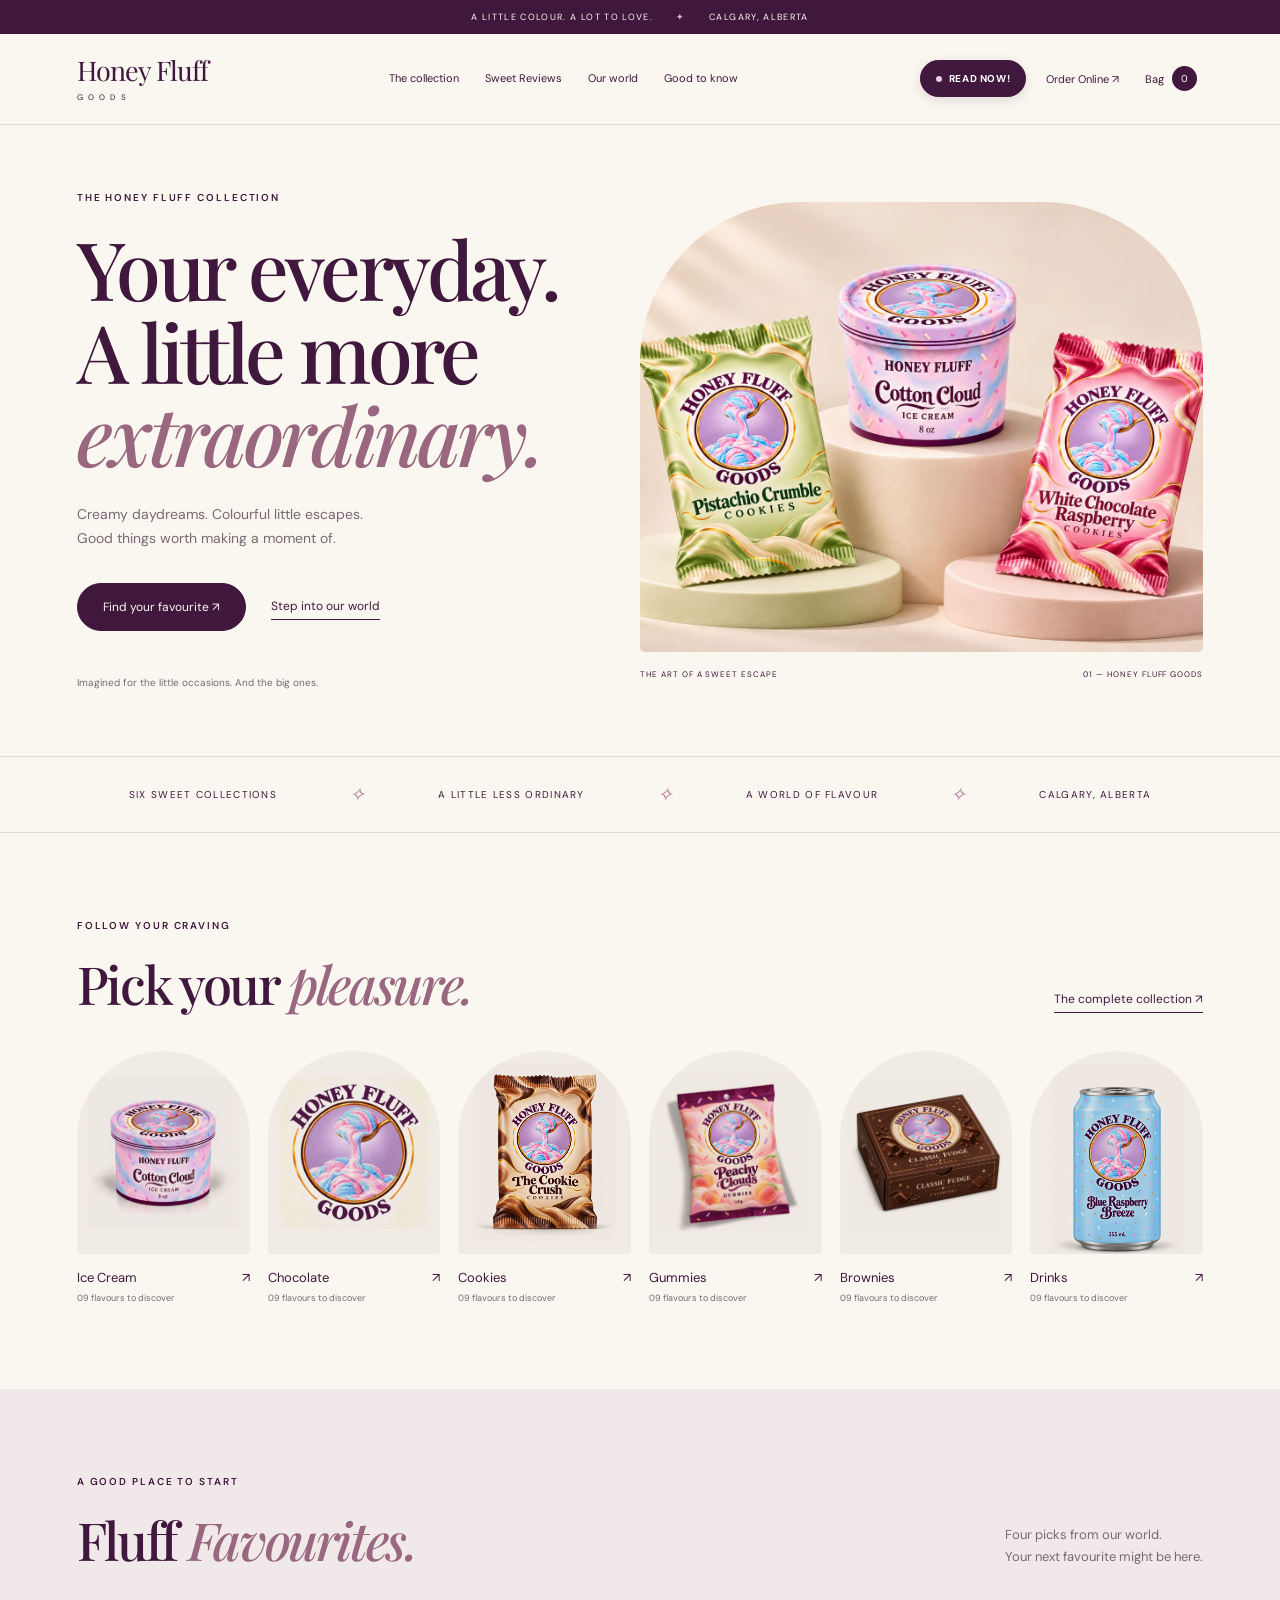
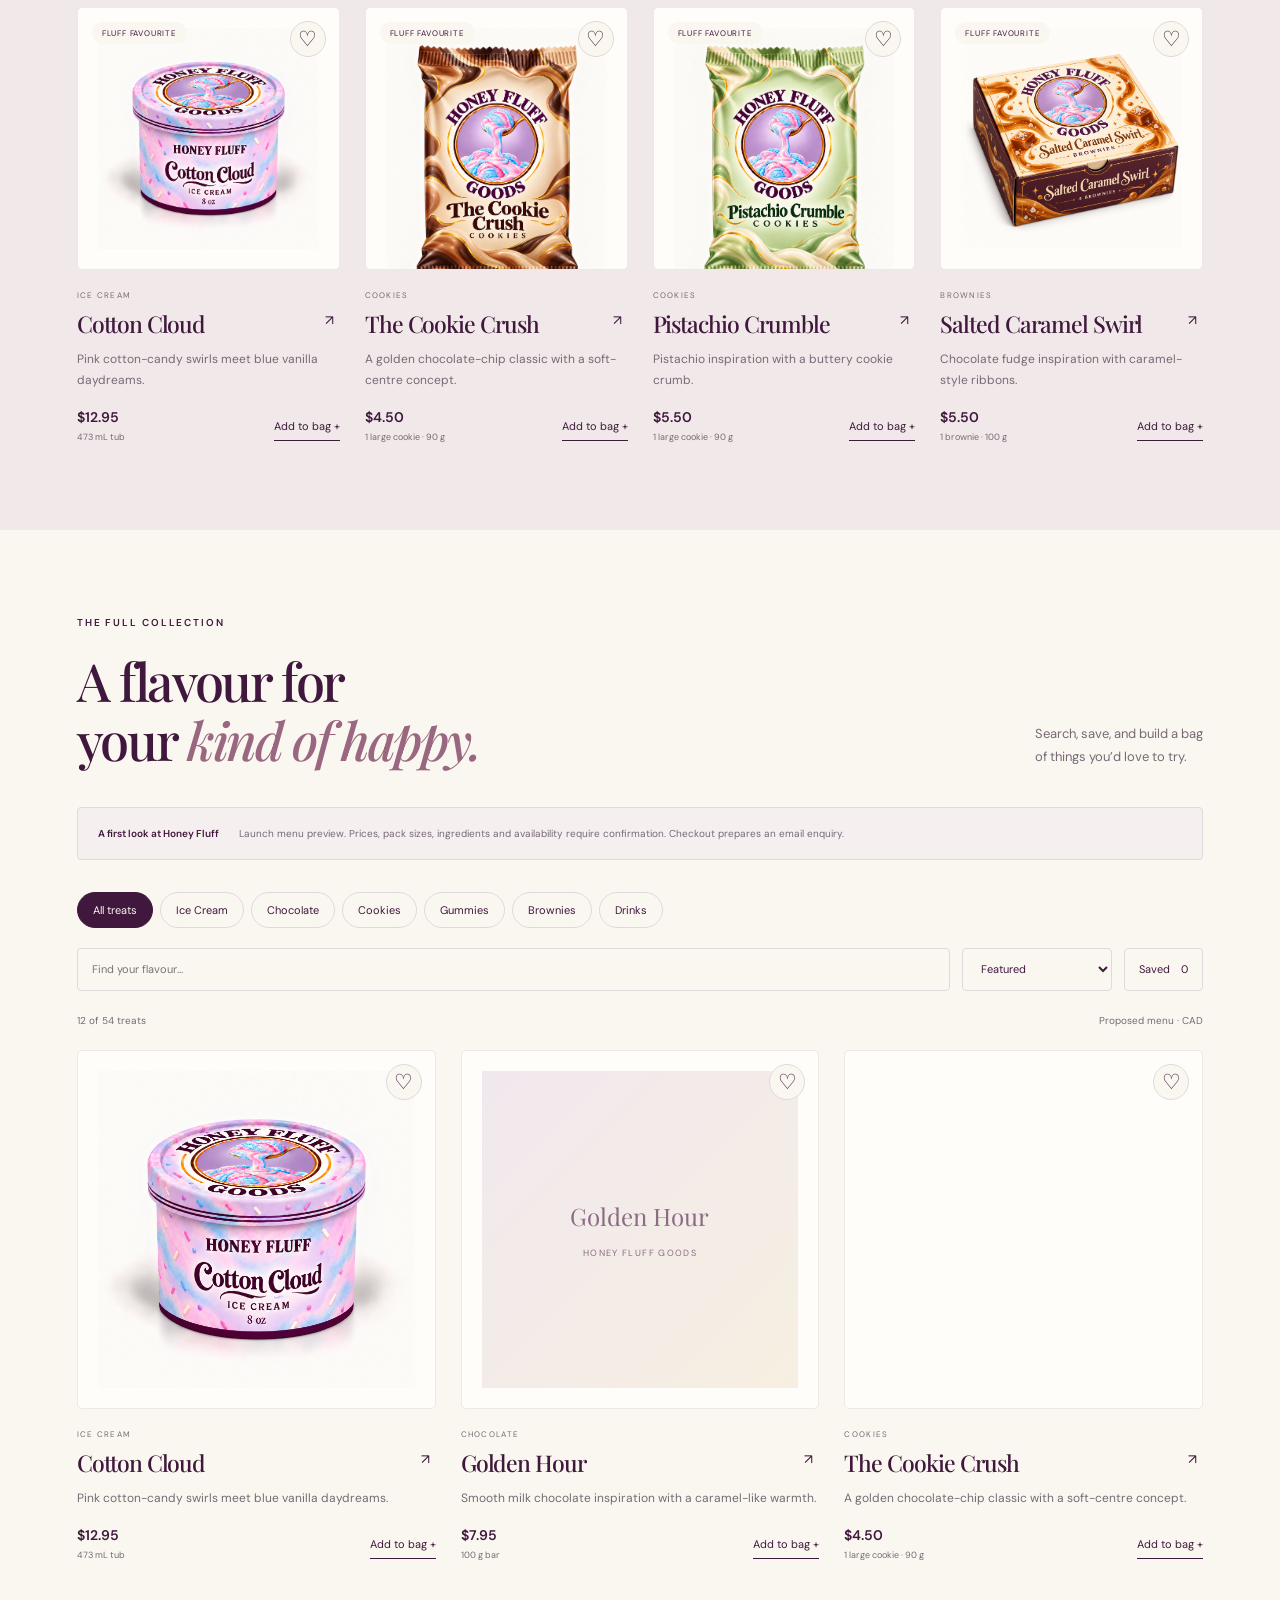
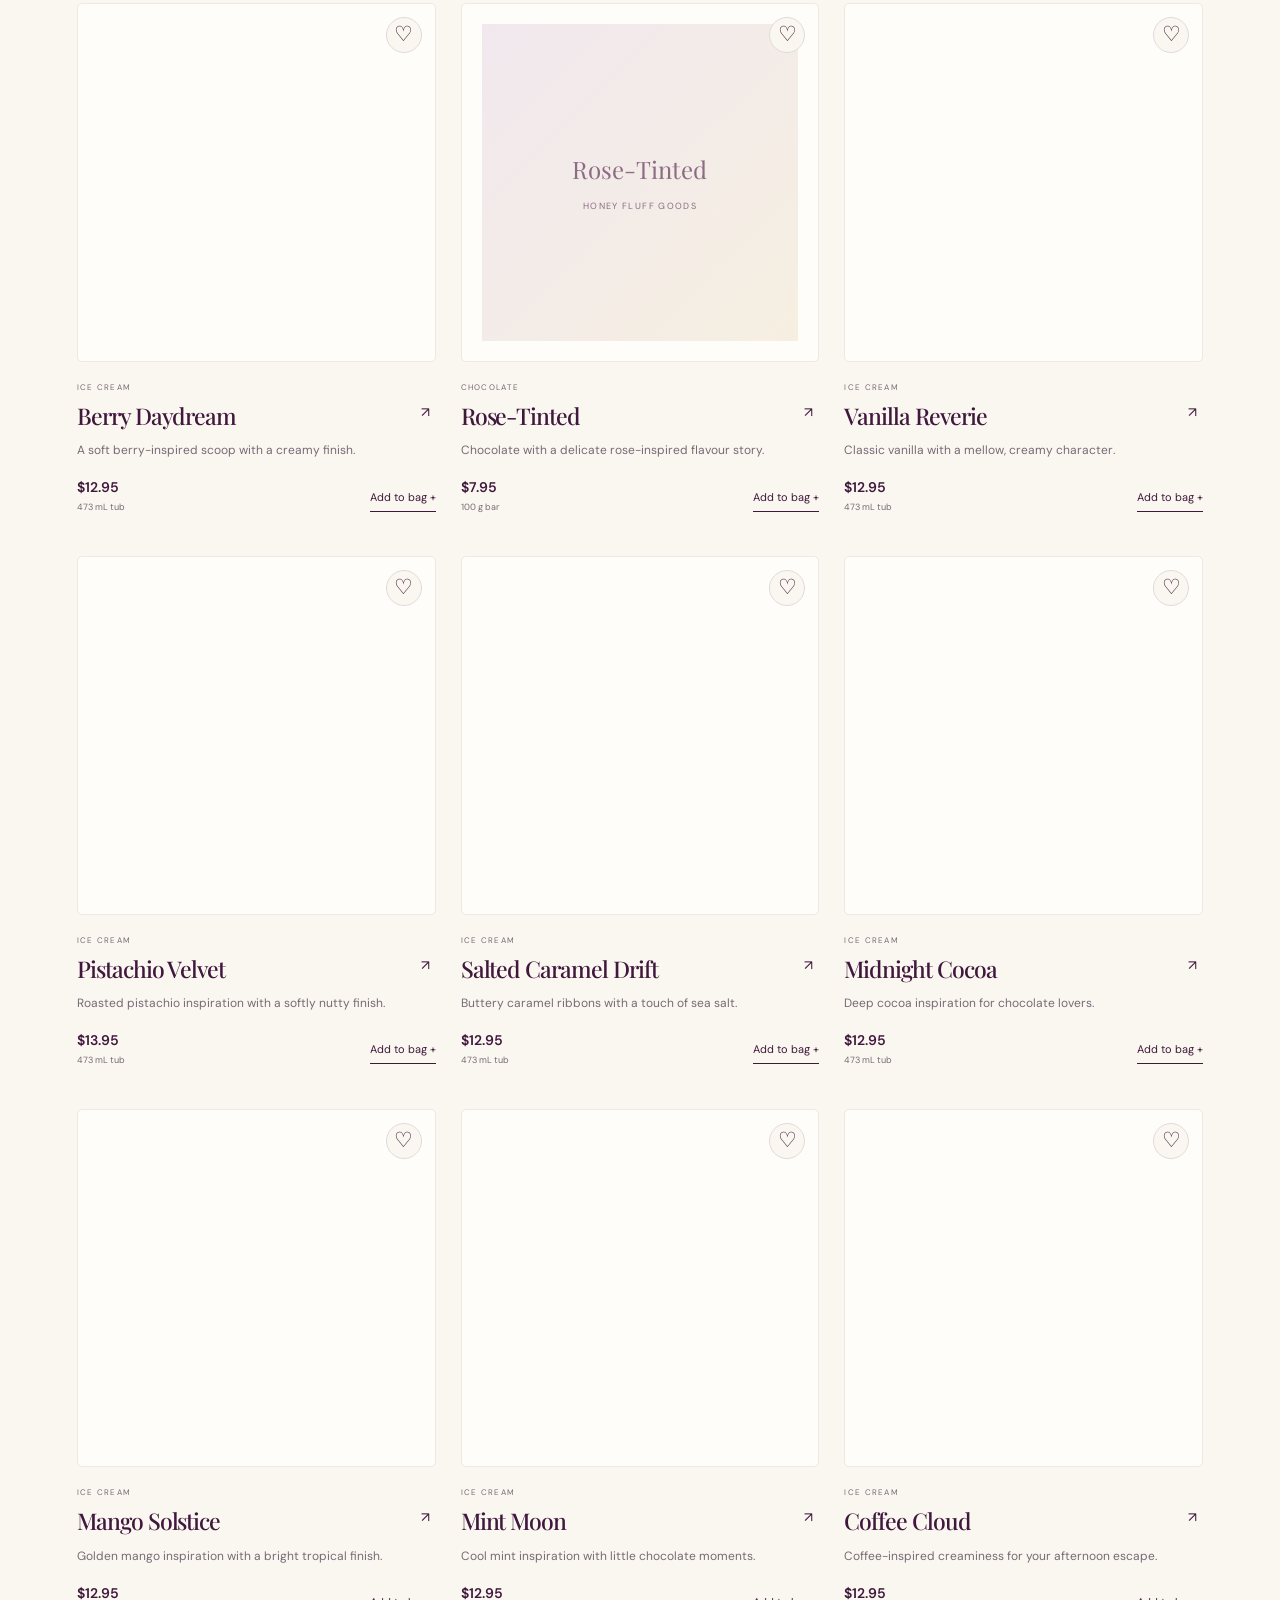
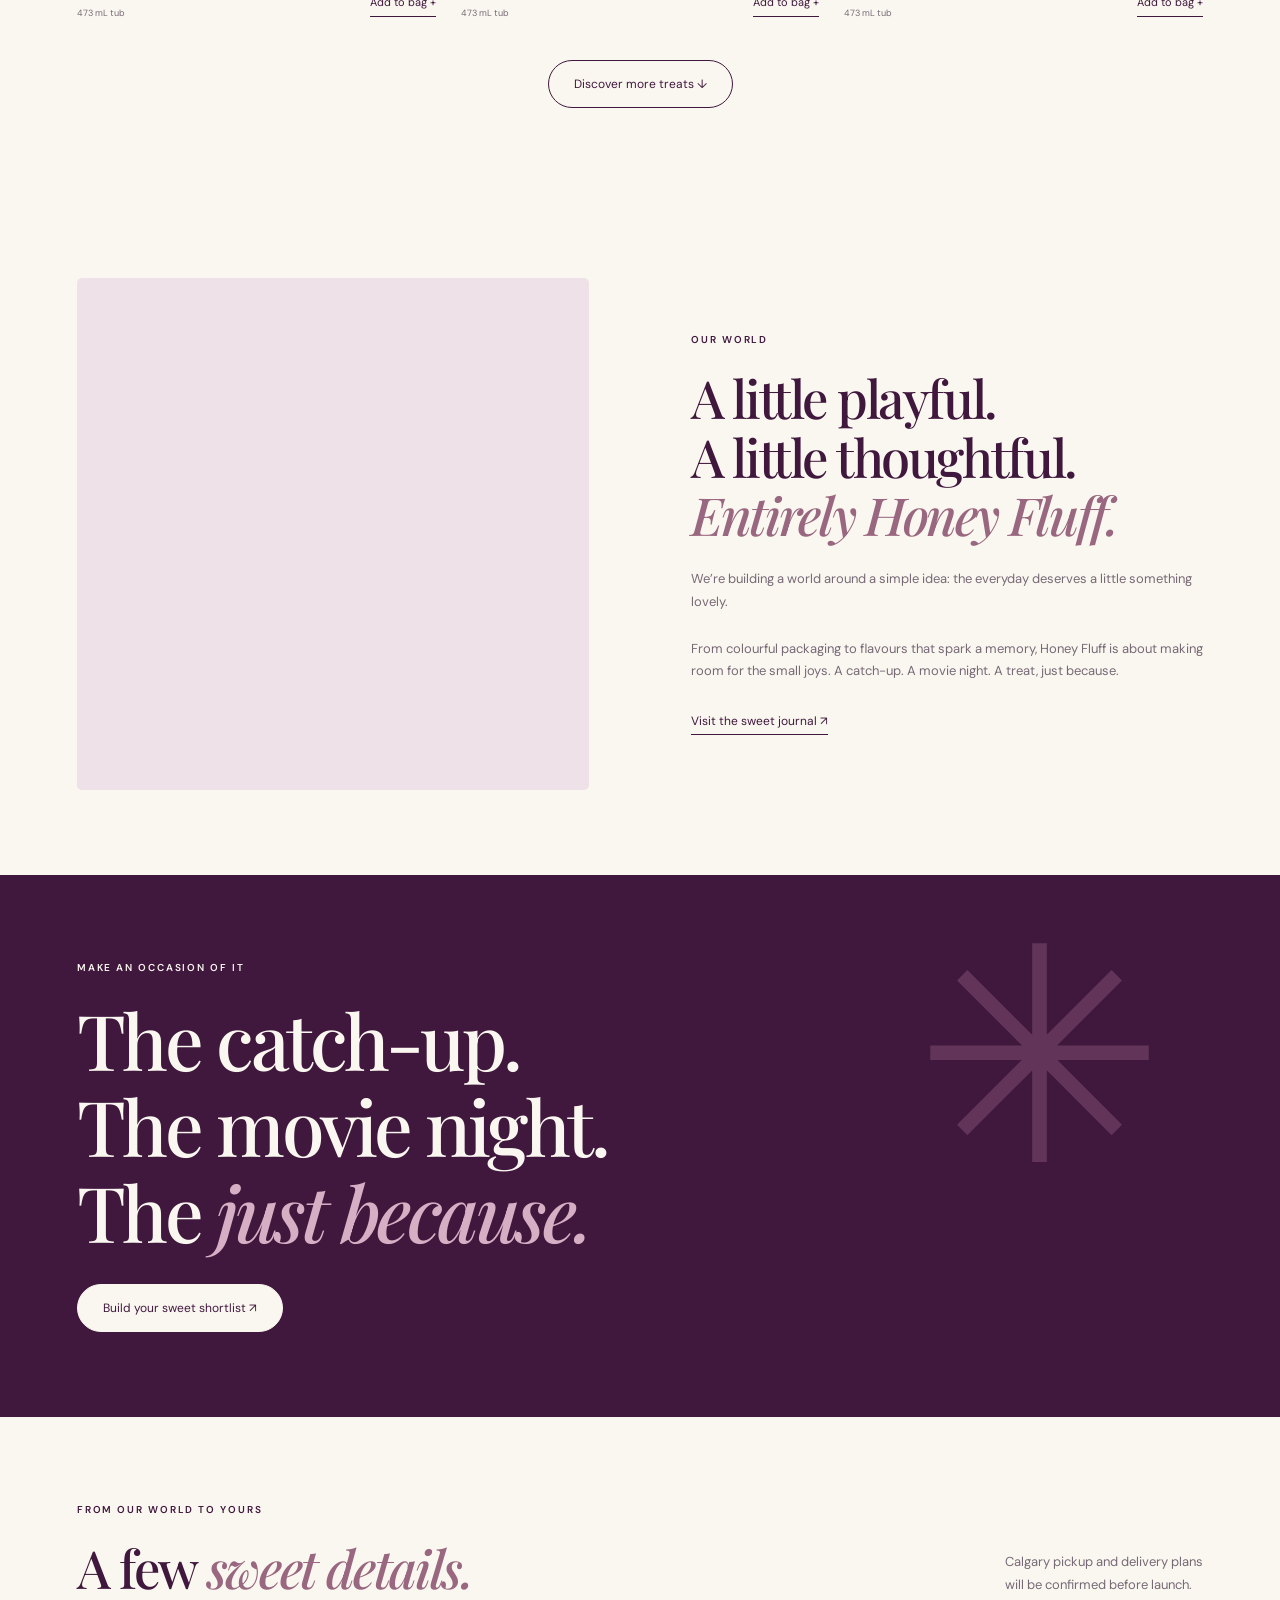
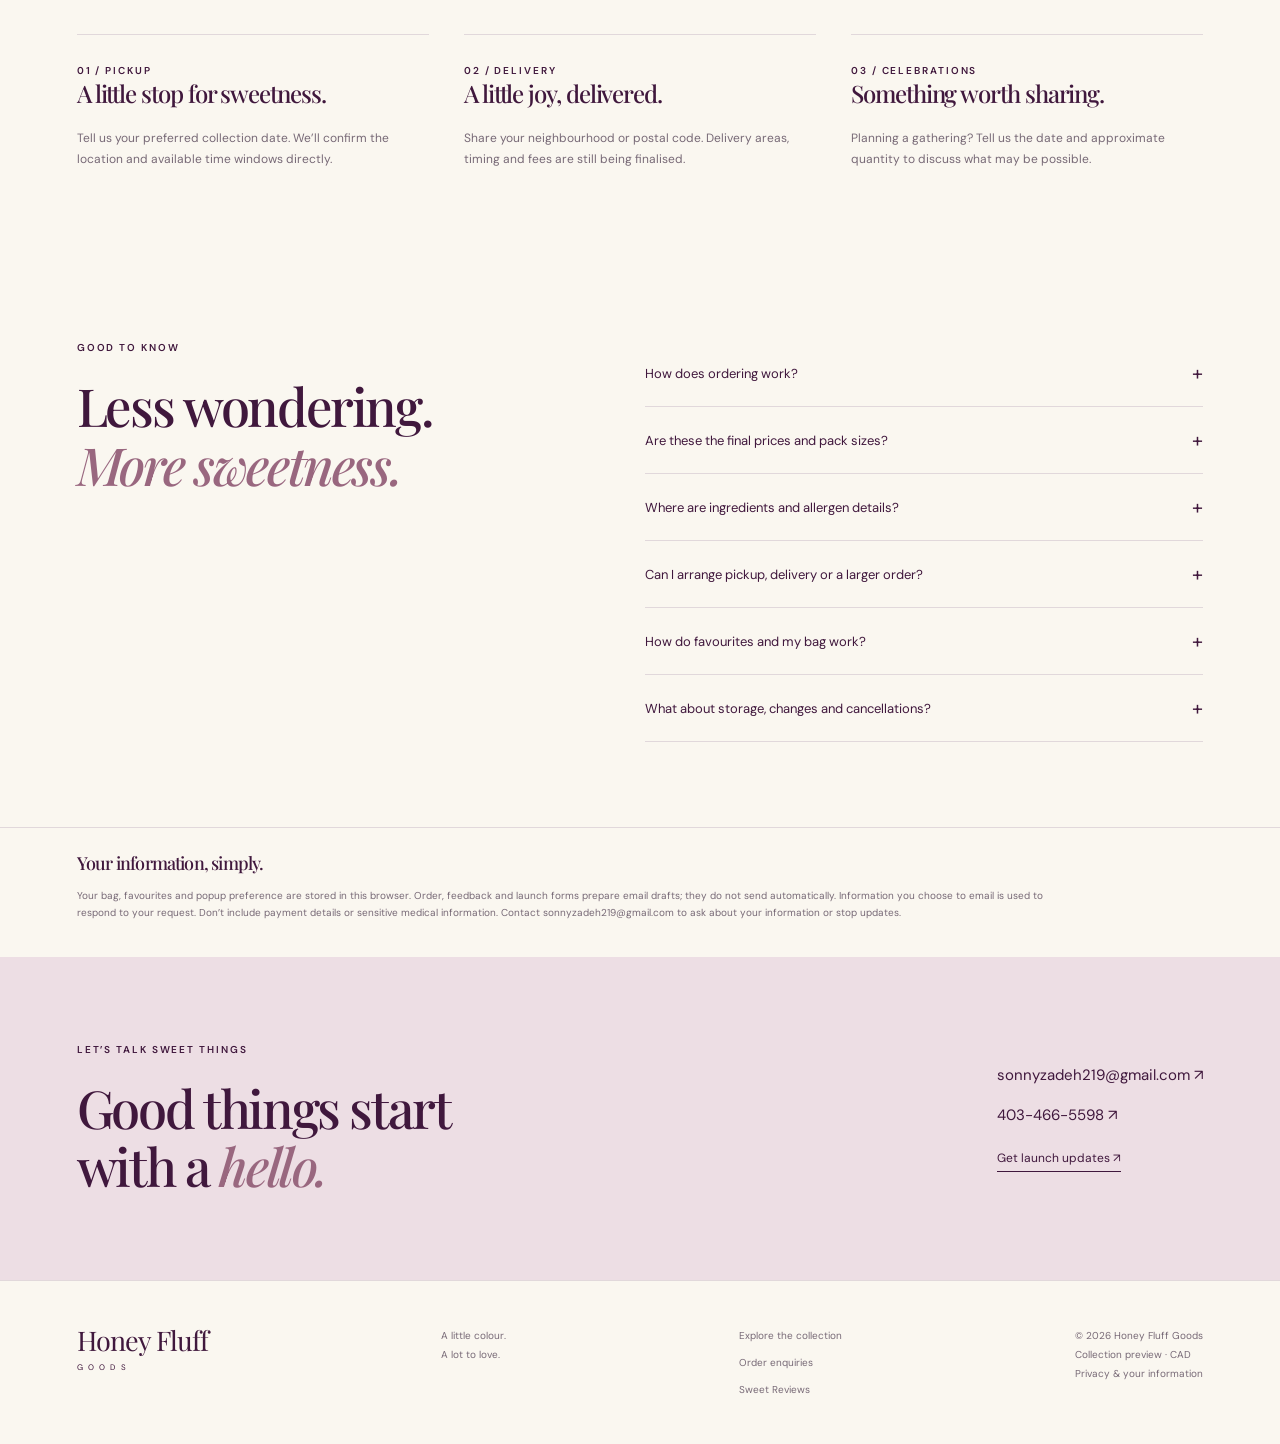
==== index.html @ 0bffdafc "Update index.html" ====
<!doctype html><html lang="en"><head><meta charset="utf-8"><meta name="viewport" content="width=device-width,initial-scale=1"><meta name="theme-color" content="#40183d"><meta name="description" content="Discover a colourful world of ice cream, chocolate, cookies, gummies, brownies and drinks."><meta property="og:type" content="website"><meta property="og:title" content="Honey Fluff Goods — A little everyday wonder"><meta property="og:description" content="Discover a colourful world of ice cream, chocolate, cookies, gummies, brownies and drinks."><meta property="og:image" content="https://ffcanoreply8-hash.github.io/HONEY-FLUFF-GOODS/images/social-preview.jpg"><meta name="twitter:card" content="summary_large_image"><title>Honey Fluff Goods — A little everyday wonder</title><link rel="icon" href="favicon.svg" type="image/svg+xml"><link rel="stylesheet" href="style.css"><script src="products.js" defer></script><script src="script.js" defer></script><style>
/* Launch notice button: deliberately distinct from the shopping links. */
header .read-now-link{display:inline-flex;align-items:center;justify-content:center;gap:7px;background:#40183d;color:#fff;border:1px solid #40183d;border-radius:30px;padding:11px 15px;font-size:10px;font-weight:700;letter-spacing:.06em;white-space:nowrap;box-shadow:0 3px 12px #40183d26;transition:background .2s,transform .2s}
header .read-now-link::before{content:'';width:6px;height:6px;border-radius:50%;background:#e8c9ed}
header .read-now-link:hover{background:#5c2958;color:#fff;border-color:#5c2958;transform:translateY(-1px)}
header .read-now-link:focus-visible{outline:3px solid #8f567e;outline-offset:4px}
@media(max-width:1100px){header .order-link{display:none}header nav{gap:12px}}
@media(max-width:760px){header{gap:10px}header .wordmark{font-size:20px}header .header-actions{gap:10px}header .read-now-link{padding:10px 11px;font-size:9px}header .bag-button{font-size:0;gap:0}header .bag-button span{font-size:10px}}
.funding-page{max-width:1300px}.funding-hero{display:grid;grid-template-columns:1.1fr .9fr;gap:7vw;align-items:start;padding-top:70px;padding-bottom:70px}.funding-hero h1{font-size:clamp(48px,6vw,82px)}.funding-status{display:inline-flex;align-items:center;gap:9px;padding:9px 13px;border:1px solid #40183d;border-radius:30px;background:#40183d;color:#fff;font-size:10px;margin-bottom:25px;letter-spacing:.06em}.funding-status:before{content:'';width:7px;height:7px;background:#e8c9ed;border-radius:50%}.funding-message{margin-top:28px;color:var(--muted);font-size:14px;line-height:1.9;max-width:600px}.funding-message p+p{margin-top:18px}.funding-contact{padding:35px;border:1px solid var(--line);background:#f0e4e8;border-radius:6px;margin-top:25px}.funding-contact h2{font-size:36px}.funding-contact>p:not(.eyebrow){font-size:12px;color:var(--muted);margin:18px 0 25px}.funding-contact .button{width:100%;margin-top:12px}.funding-contact .email-address{font-size:12px;overflow-wrap:anywhere;display:block;margin-top:20px;text-align:center}.funding-note{padding:28px 0;border-top:1px solid var(--line);display:grid;grid-template-columns:1fr 1fr;gap:35px}.funding-note p{font-size:12px;color:var(--muted)}.funding-note h3{margin-bottom:12px}.funding-end{margin-top:35px;display:flex;gap:25px;align-items:center;flex-wrap:wrap}
@media(max-width:760px){.funding-hero{grid-template-columns:1fr;gap:25px;padding-top:40px;padding-bottom:40px}.funding-contact{margin-top:0;padding:25px}.funding-hero h1{font-size:54px}.funding-note{grid-template-columns:1fr;gap:20px}}
@media(prefers-reduced-motion:reduce){header .read-now-link{transition:none}header .read-now-link:hover{transform:none}}
</style></head><body data-page="index"><a class="skip" href="#main">Skip to content</a><div class="announcement">A LITTLE COLOUR. A LOT TO LOVE. <span>✦</span> CALGARY, ALBERTA</div><header id="header"><a class="wordmark" href="index.html" aria-label="Honey Fluff Goods home">Honey Fluff<span>G O O D S</span></a><button id="menu" aria-expanded="false" aria-controls="navigation" class="menu">Menu ☰</button><nav id="navigation" aria-label="Main navigation"><a href="index.html#collection">The collection</a><a href="reviews.html" >Sweet Reviews</a><a href="index.html#story">Our world</a><a href="index.html#questions">Good to know</a></nav><div class="header-actions"><a class="read-now-link" href="read-now.html">READ NOW!</a><a class="order-link" href="order.html">Order Online ↗</a><button class="bag-button" data-bag-open aria-label="Open shopping bag">Bag <span data-cart-count>0</span></button></div></header><main id="main"><section class="hero section"><div class="hero-copy"><p class="eyebrow">THE HONEY FLUFF COLLECTION</p><h1>Your everyday.<br>A little more<br><em>extraordinary.</em></h1><p class="intro">Creamy daydreams. Colourful little escapes.<br>Good things worth making a moment of.</p><div class="hero-actions"><a class="button" href="#collection">Find your favourite ↗</a><a class="text-link" href="#story">Step into our world</a></div><p class="hero-caption">Imagined for the little occasions. And the big ones.</p></div><div class="hero-visual"><img src="images/hero-collection.webp" alt="Honey Fluff Cotton Cloud tub and cookie packaging arranged on cream display plinths" fetchpriority="high" width="1536" height="1024"><div class="hero-visual-label"><span>THE ART OF A SWEET ESCAPE</span><span>01 — HONEY FLUFF GOODS</span></div></div></section><div class="brand-strip"><span>Six sweet collections</span><i>✧</i><span>A little less ordinary</span><i>✧</i><span>A world of flavour</span><i>✧</i><span>Calgary, Alberta</span></div><section class="section categories-section"><div class="section-heading"><div><p class="eyebrow">FOLLOW YOUR CRAVING</p><h2>Pick your <em>pleasure.</em></h2></div><a class="text-link" href="#collection">The complete collection ↗</a></div><div class="category-grid"><a class="category-tile" href="order.html?category=ice%20cream"><div class="category-art"><img src="images/cotton-cloud.png" alt="Ice Cream packaging concept" loading="lazy" data-product-image><span class="image-fallback" hidden>Ice Cream</span></div><span>Ice Cream <b>↗</b></span><small>09 flavours to discover</small></a><a class="category-tile" href="order.html?category=chocolate"><div class="category-art"><img src="images/brand-logo.webp" alt="Chocolate packaging concept" loading="lazy" data-product-image><span class="image-fallback" hidden>Chocolate</span></div><span>Chocolate <b>↗</b></span><small>09 flavours to discover</small></a><a class="category-tile" href="order.html?category=cookies"><div class="category-art"><img src="images/cookie-crush.png" alt="Cookies packaging concept" loading="lazy" data-product-image><span class="image-fallback" hidden>Cookies</span></div><span>Cookies <b>↗</b></span><small>09 flavours to discover</small></a><a class="category-tile" href="order.html?category=gummies"><div class="category-art"><img src="images/peachy-clouds.png" alt="Gummies packaging concept" loading="lazy" data-product-image><span class="image-fallback" hidden>Gummies</span></div><span>Gummies <b>↗</b></span><small>09 flavours to discover</small></a><a class="category-tile" href="order.html?category=brownies"><div class="category-art"><img src="images/classic-fudge.png" alt="Brownies packaging concept" loading="lazy" data-product-image><span class="image-fallback" hidden>Brownies</span></div><span>Brownies <b>↗</b></span><small>09 flavours to discover</small></a><a class="category-tile" href="order.html?category=drinks"><div class="category-art"><img src="images/blue-raspberry-breeze.png" alt="Drinks packaging concept" loading="lazy" data-product-image><span class="image-fallback" hidden>Drinks</span></div><span>Drinks <b>↗</b></span><small>09 flavours to discover</small></a></div></section><section class="section favourites-section"><div class="section-heading"><div><p class="eyebrow">A GOOD PLACE TO START</p><h2>Fluff <em>Favourites.</em></h2></div><p>Four picks from our world.<br>Your next favourite might be here.</p></div><div id="featuredProducts" class="featured-grid"></div></section><section class="section collection" id="collection"><div class="section-heading"><div><p class="eyebrow">THE FULL COLLECTION</p><h2>A flavour for<br>your <em>kind of happy.</em></h2></div><p>Search, save, and build a bag<br>of things you’d love to try.</p></div><div class="preview-notice"><strong>A first look at Honey Fluff</strong><span>Launch menu preview. Prices, pack sizes, ingredients and availability require confirmation. Checkout prepares an email enquiry.</span></div><div class="collection-tools"><div class="filters" role="group" aria-label="Filter by category"><button data-filter="all" class="active" aria-pressed="true">All treats</button><button data-filter="ice cream" aria-pressed="false">Ice Cream</button><button data-filter="chocolate" aria-pressed="false">Chocolate</button><button data-filter="cookies" aria-pressed="false">Cookies</button><button data-filter="gummies" aria-pressed="false">Gummies</button><button data-filter="brownies" aria-pressed="false">Brownies</button><button data-filter="drinks" aria-pressed="false">Drinks</button></div><div class="search-sort"><label class="search"><span class="sr-only">Search flavours</span><input id="search" type="search" placeholder="Find your flavour…"></label><label class="sort"><span class="sr-only">Sort products</span><select id="sort"><option value="featured">Featured</option><option value="price-low">Price: low to high</option><option value="price-high">Price: high to low</option><option value="name">Name: A–Z</option></select></label><button id="savedToggle" class="saved-filter" aria-pressed="false">Saved <span id="savedCount">0</span></button></div></div><div class="listing-meta"><p id="count" role="status"></p><p>Proposed menu · CAD</p></div><div id="products" class="products"></div><p id="empty" class="empty-state" hidden>No treats found. Try another flavour or clear your filters.</p><button id="loadMore" class="outline-button load-more" hidden>Discover more treats ↓</button></section><section id="story" class="section story"><div class="story-art"><img src="images/brand-logo.webp" alt="Honey Fluff Goods brand logo" width="720" height="720" loading="lazy"></div><div><p class="eyebrow">OUR WORLD</p><h2>A little playful.<br>A little thoughtful.<br><em>Entirely Honey Fluff.</em></h2><p>We’re building a world around a simple idea: the everyday deserves a little something lovely.</p><p>From colourful packaging to flavours that spark a memory, Honey Fluff is about making room for the small joys. A catch-up. A movie night. A treat, just because.</p><a class="text-link" href="reviews.html">Visit the sweet journal ↗</a></div></section><section class="occasion section"><p class="eyebrow">MAKE AN OCCASION OF IT</p><h2>The catch-up.<br>The movie night.<br>The <em>just because.</em></h2><a class="button light" href="order.html">Build your sweet shortlist ↗</a><span aria-hidden="true">✳</span></section><section class="section fulfil" id="pickup-delivery"><div class="section-heading"><div><p class="eyebrow">FROM OUR WORLD TO YOURS</p><h2>A few <em>sweet details.</em></h2></div><p>Calgary pickup and delivery plans<br>will be confirmed before launch.</p></div><div class="info-grid"><article><span class="eyebrow">01 / PICKUP</span><h3>A little stop for sweetness.</h3><p>Tell us your preferred collection date. We’ll confirm the location and available time windows directly.</p></article><article><span class="eyebrow">02 / DELIVERY</span><h3>A little joy, delivered.</h3><p>Share your neighbourhood or postal code. Delivery areas, timing and fees are still being finalised.</p></article><article><span class="eyebrow">03 / CELEBRATIONS</span><h3>Something worth sharing.</h3><p>Planning a gathering? Tell us the date and approximate quantity to discuss what may be possible.</p></article></div></section><section class="section faq" id="questions"><div><p class="eyebrow">GOOD TO KNOW</p><h2>Less wondering.<br><em>More sweetness.</em></h2></div><div class="faq-list"><details><summary>How does ordering work?</summary><p>Explore the menu, build a bag, and prepare an email enquiry. Review and send it from your email app. Your order is confirmed only after we agree on availability, final pricing and arrangements. No payment is taken here.</p></details><details><summary>Are these the final prices and pack sizes?</summary><p>This is a launch collection preview. Prices are estimates in Canadian dollars and pack sizes are proposed. Packaging artwork may show earlier sizes. We’ll confirm final sizes, taxes, delivery and total price directly.</p></details><details><summary>Where are ingredients and allergen details?</summary><p>Final recipes and verified ingredient and allergen details are not yet available. Please request confirmed information before ordering. Flavour names and artwork do not establish suitability.</p></details><details><summary>Can I arrange pickup, delivery or a larger order?</summary><p>We’re planning local pickup and delivery in Calgary. Ask about your location, preferred date or event. Dates, fees, order minimums and service areas require confirmation.</p></details><details><summary>How do favourites and my bag work?</summary><p>They are saved in this browser, where storage is available. There is no account, payment or stock reservation. Clearing browser data removes saved items.</p></details><details><summary>What about storage, changes and cancellations?</summary><p>Follow final product labels for storage and shelf life. Contact us about changes as early as possible. Applicable cancellation and refund terms will be confirmed before accepting an order.</p></details></div></section><section class="section privacy-note" id="privacy"><h3>Your information, simply.</h3><p>Your bag, favourites and popup preference are stored in this browser. Order, feedback and launch forms prepare email drafts; they do not send automatically. Information you choose to email is used to respond to your request. Don’t include payment details or sensitive medical information. Contact sonnyzadeh219@gmail.com to ask about your information or stop updates.</p></section></main><section class="contact-band section"><div><p class="eyebrow">LET’S TALK SWEET THINGS</p><h2>Good things start<br>with a <em>hello.</em></h2></div><div><a href="mailto:sonnyzadeh219@gmail.com">sonnyzadeh219@gmail.com ↗</a><a href="tel:+14034665598">403-466-5598 ↗</a><button class="text-button" data-launch-open>Get launch updates ↗</button></div></section><footer><a class="wordmark" href="index.html" aria-label="Honey Fluff Goods home">Honey Fluff<span>G O O D S</span></a><p>A little colour.<br>A lot to love.</p><div><a href="index.html#collection">Explore the collection</a><a href="order.html">Order enquiries</a><a href="reviews.html">Sweet Reviews</a></div><small>© <span id="year"></span> Honey Fluff Goods<br>Collection preview · CAD<br><a href="index.html#privacy">Privacy &amp; your information</a></small></footer><dialog id="productDialog" class="product-dialog" aria-labelledby="dialogTitle"><button class="dialog-close" data-close="productDialog" aria-label="Close product details">×</button><div class="product-detail-grid"><div class="detail-visual"><div id="dialogArt" class="detail-image"></div><div id="galleryControls" class="gallery-controls"></div><p class="image-caption">Packaging concept · Image for illustration</p></div><div class="dialog-copy"><p class="eyebrow" id="dialogCategory"></p><h2 id="dialogTitle"></h2><p id="dialogDescription"></p><p class="detail-price" id="dialogPrice"></p><p class="pack-size" id="dialogSize"></p><div class="detail-purchase"><label class="qty-label" for="dialogQty">Quantity <input id="dialogQty" type="number" value="1" min="1" max="99" inputmode="numeric"></label><button id="dialogAdd" class="button">Add to bag +</button><button id="dialogSave" class="save-detail" aria-pressed="false" aria-label="Save product">♡</button></div><details open><summary>Flavour notes</summary><p id="dialogNotes"></p></details><details><summary>Storage &amp; care</summary><p id="dialogStorage"></p></details><details><summary>Ingredients &amp; allergens</summary><p>Final recipes and verified ingredient and allergen information are not yet available. Please ask us for confirmed details before ordering.</p></details><p class="small-note">Launch menu preview. Pack sizes, prices and availability require confirmation. Packaging artwork may show an earlier proposed size.</p></div></div><div class="detail-related"><p class="eyebrow">A LITTLE SOMETHING ELSE</p><h3>You might also like</h3><div id="relatedProducts" class="related-grid"></div></div></dialog>
<dialog id="bagDialog" class="bag-drawer" aria-labelledby="bagTitle"><button class="dialog-close" data-close="bagDialog" aria-label="Close shopping bag">×</button><p class="eyebrow">YOUR SWEET SHORTLIST</p><h2 id="bagTitle">A bag of <em>happy.</em></h2><div id="drawerItems" class="bag-lines"></div><div class="drawer-bottom"><div class="basket-total"><span>Product subtotal</span><strong data-subtotal>$0.00</strong></div><p class="small-note">CAD estimate. Taxes and delivery confirmed separately. Nothing is charged or reserved.</p><a class="button" href="order.html#basket" id="drawerContinue">Review your enquiry ↗</a><button class="text-button" data-close="bagDialog">Keep exploring</button></div></dialog>
<dialog id="launchDialog" class="launch-dialog" aria-labelledby="launchTitle"><button class="dialog-close" data-close="launchDialog" aria-label="Close launch updates">×</button><div class="launch-mark" aria-hidden="true">✳</div><p class="eyebrow">LET’S STAY IN THE LOOP</p><h2 id="launchTitle">A little more<br><em>to look forward to.</em></h2><p>Opening news. New flavours. A note when something sweet is ready.</p><form id="launchForm"><label for="launchEmail">Your email address</label><input id="launchEmail" name="email" type="email" autocomplete="email" maxlength="254" placeholder="you@example.com" required><label class="check-label"><input name="consent" type="checkbox" required><span>I’d like launch updates by email. I can ask to stop at any time.</span></label><button class="button" type="submit">Prepare my request ↗</button></form><p class="small-note">Prepares an email draft for you to send. Updates start after we receive and confirm your request.</p><p id="launchStatus" role="status"></p><a id="launchEmailLink" class="outline-button" hidden>Open email app ↗</a></dialog><div id="toast" class="toast" role="status"></div></body></html>
---- style.css ----
@import url('https://fonts.googleapis.com/css2?family=DM+Sans:wght@400;500;600;700&family=Playfair+Display:ital,wght@0,500;0,600;1,500;1,600&display=swap');
:root{--ink:#40183d;--cream:#faf7f0;--muted:#776976;--line:#e1d8db;--blush:#efdee4;--gold:#b68a50;--serif:'Playfair Display',Georgia,serif;--sans:'DM Sans',Arial,sans-serif}*{box-sizing:border-box}html{scroll-behavior:smooth;scroll-padding-top:110px}body{margin:0;background:var(--cream);color:var(--ink);font-family:var(--sans);font-size:14px;-webkit-font-smoothing:antialiased}button,input,select,textarea{font:inherit}button,a,input,select,textarea{-webkit-tap-highlight-color:transparent}button,a{touch-action:manipulation}button{color:inherit;cursor:pointer}button:disabled{cursor:not-allowed;opacity:.45}a{color:inherit;text-decoration:none}img{max-width:100%;display:block}h1,h2,h3,p{margin:0}h1,h2,h3{font-family:var(--serif);font-weight:500;letter-spacing:-.045em}h1{font-size:clamp(55px,6.3vw,96px);line-height:1.03}h2{font-size:clamp(36px,4.1vw,62px);line-height:1.12}h3{font-size:24px;line-height:1.2}em{font-weight:500;color:#99677f}p{line-height:1.75}button{background:none;border:0}input,textarea,select{color:var(--ink)}[hidden]{display:none!important}:focus-visible{outline:3px solid #a26d91;outline-offset:4px}.sr-only{position:absolute;width:1px;height:1px;padding:0;margin:-1px;overflow:hidden;clip:rect(0,0,0,0);white-space:nowrap;border:0}.skip{position:fixed;left:15px;top:-100px;z-index:2000;padding:15px;background:var(--ink);color:white}.skip:focus{top:15px}.section{padding:85px 6vw;max-width:1600px;margin:auto}.eyebrow{font-size:10px!important;letter-spacing:.19em!important;font-family:var(--sans)!important;text-transform:uppercase;font-weight:600;line-height:1.6!important;margin-bottom:20px}.small-note,.pack-size{font-size:11px;color:var(--muted);line-height:1.7}.announcement{background:var(--ink);color:var(--cream);font-size:9px;letter-spacing:.15em;text-align:center;padding:11px 20px}.announcement span{padding:0 20px;color:#dfbdcc}header{position:sticky;top:0;z-index:50;display:flex;align-items:center;justify-content:space-between;padding:22px 6vw;border-bottom:1px solid var(--line);background:rgba(250,247,240,.97);gap:22px}.wordmark{font:27px var(--serif);letter-spacing:-1px;line-height:1.1;white-space:nowrap}.wordmark span{display:block;font:8px var(--sans);letter-spacing:.2em;margin-top:6px}header nav{display:flex;gap:26px;font-size:11px}header nav a{padding:8px 0;border-bottom:1px solid transparent}header nav a:hover,header nav a[aria-current]{border-color:var(--ink)}.header-actions{display:flex;align-items:center;gap:20px;font-size:11px}.bag-button{display:flex;align-items:center;gap:8px}.bag-button span{background:var(--ink);color:white;display:grid;place-items:center;border-radius:50%;min-width:25px;height:25px;font-size:10px}.menu{display:none}.button,.outline-button{display:inline-flex;align-items:center;justify-content:center;gap:18px;background:var(--ink);color:var(--cream);border:1px solid var(--ink);border-radius:40px;padding:15px 25px;font:12px var(--sans);min-height:48px;transition:background .2s,transform .2s}.button:hover{background:#66335f;transform:translateY(-2px)}.outline-button{background:transparent;color:var(--ink)}.outline-button:hover{background:#efe5e9}.text-link,.text-button{font:12px var(--sans);border-bottom:1px solid currentColor;padding:5px 0;display:inline-block}.light{background:var(--cream);color:var(--ink);border-color:var(--cream)}.section-heading{display:flex;align-items:end;justify-content:space-between;gap:35px;margin-bottom:38px}.section-heading>p{max-width:360px;color:var(--muted);font-size:13px}.hero{display:grid;grid-template-columns:1fr 1.1fr;gap:4vw;align-items:center;padding-top:65px;padding-bottom:65px}.hero .intro{margin-top:27px;color:var(--muted);font-size:14px}.hero-actions{display:flex;align-items:center;gap:25px;margin-top:32px;flex-wrap:wrap}.hero-caption{margin-top:43px;font-size:10px;color:var(--muted)}.hero-visual{min-width:0}.hero-visual>img{width:100%;aspect-ratio:1.03;object-fit:cover;border-radius:160px 160px 5px 5px}.hero-visual-label{display:flex;justify-content:space-between;gap:10px;font-size:8px;letter-spacing:.12em;margin-top:17px}.brand-strip{border-top:1px solid var(--line);border-bottom:1px solid var(--line);display:flex;align-items:center;justify-content:space-evenly;gap:20px;padding:25px 6vw;font-size:10px;letter-spacing:.13em;text-transform:uppercase}.brand-strip i{font-size:19px;color:#ae7997}.category-grid{display:grid;grid-template-columns:repeat(6,minmax(0,1fr));gap:18px}.category-art{background:#f1ebe5;border-radius:90px 90px 4px 4px;overflow:hidden;aspect-ratio:.85;display:grid;place-items:center;position:relative}.category-art img{width:88%;height:88%;object-fit:contain;mix-blend-mode:multiply;transition:transform .4s}.category-tile:hover img{transform:scale(1.055)}.category-tile>span{display:flex;justify-content:space-between;margin-top:15px;font-size:13px}.category-tile b{font-weight:400}.category-tile small{display:block;margin-top:6px;font-size:9px;color:var(--muted)}.favourites-section{background:#f1e9e9;max-width:none}.products,.featured-grid{display:grid;grid-template-columns:repeat(3,minmax(0,1fr));gap:40px 25px}.featured-grid{grid-template-columns:repeat(4,minmax(0,1fr))}.card{min-width:0;position:relative}.card-visual{background:#fffdfa;border:1px solid #eee7e3;border-radius:5px;position:relative;overflow:hidden;aspect-ratio:1}.art-open{width:100%;height:100%;display:grid;place-items:center;padding:20px}.product-img{height:100%;width:100%;object-fit:contain;transition:transform .4s;mix-blend-mode:multiply}.art-open:hover .product-img{transform:scale(1.045)}.save{position:absolute;right:13px;top:13px;width:36px;height:36px;border:1px solid var(--line);background:var(--cream);border-radius:50%;font-size:21px;line-height:1}.save[aria-pressed=true]{background:var(--ink);color:white}.card-tag{position:absolute;top:14px;left:14px;background:#faf7f0e8;border-radius:15px;padding:6px 10px;font-size:8px;letter-spacing:.1em;text-transform:uppercase}.card-meta{font-size:8px;text-transform:uppercase;letter-spacing:.16em;color:var(--muted);margin:18px 0 8px}.card-title{display:flex;align-items:start;justify-content:space-between;gap:15px}.card h3{font-size:23px;line-height:1.25}.card-description{font-size:12px;color:var(--muted);margin-top:10px}.product-price-row{display:flex;align-items:center;justify-content:space-between;gap:10px;margin-top:17px}.product-price{font-size:14px;font-weight:600}.pack-size{display:block;font-size:9px;margin-top:4px}.add-button{font-size:11px;border-bottom:1px solid var(--ink);padding:7px 0;white-space:nowrap}.image-fallback{display:flex;align-items:center;justify-content:center;flex-direction:column;gap:15px;padding:25px;height:100%;width:100%;color:#8b6c84;text-align:center;font:24px var(--serif);background:linear-gradient(135deg,#f1e8ee,#f6efe1)}.image-fallback small{font:9px var(--sans);letter-spacing:.15em;text-transform:uppercase}.collection-tools{display:grid;gap:20px;margin-top:32px}.filters{display:flex;gap:7px;flex-wrap:wrap}.filters button{padding:10px 15px;border-radius:25px;border:1px solid var(--line);font-size:11px}.filters button.active{background:var(--ink);color:var(--cream);border-color:var(--ink)}.search-sort{display:flex;gap:12px}.search{flex:1}.search input,.sort select{height:43px;width:100%;border:1px solid var(--line);background:transparent;border-radius:4px;padding:11px 14px;font-size:11px}.sort select{min-width:150px}.saved-filter{border:1px solid var(--line);border-radius:4px;padding:10px 14px;font-size:11px}.saved-filter[aria-pressed=true]{background:var(--blush)}.saved-filter span{margin-left:8px}.listing-meta{display:flex;justify-content:space-between;font-size:10px;color:var(--muted);margin:21px 0}.preview-notice{display:flex;align-items:center;gap:20px;padding:17px 20px;border:1px solid var(--line);border-radius:4px;font-size:10px;background:#f5efef}.preview-notice strong{white-space:nowrap;font-weight:600}.preview-notice span{line-height:1.7;color:var(--muted)}.load-more{display:flex;margin:38px auto 0}.empty-state{padding:50px 20px;text-align:center;color:var(--muted)}.story{display:grid;grid-template-columns:1fr 1fr;gap:8vw;align-items:center}.story-art{border-radius:5px;background:#eee1e7;padding:45px}.story-art img{mix-blend-mode:multiply}.story p:not(.eyebrow){color:var(--muted);font-size:13px;margin-top:24px}.story .text-link{margin-top:25px}.occasion{background:var(--ink);color:var(--cream);position:relative;overflow:hidden;max-width:none}.occasion h2{font-size:clamp(45px,6vw,87px)}.occasion em{color:#d6afc5}.occasion .button{margin-top:30px}.occasion>span{position:absolute;right:9vw;top:35px;font-size:300px;color:#62345a;line-height:1}.info-grid{display:grid;grid-template-columns:repeat(3,minmax(0,1fr));gap:35px}.info-grid article{padding-top:25px;border-top:1px solid var(--line)}.info-grid p:not(.eyebrow){font-size:12px;color:var(--muted);margin-top:20px}.faq{display:grid;grid-template-columns:1fr 1.2fr;gap:8vw}.faq details{border-bottom:1px solid var(--line);padding:20px 0}.faq summary,.dialog-copy summary{list-style:none;cursor:pointer;display:flex;align-items:center;justify-content:space-between;font-size:13px;gap:20px}.faq summary::-webkit-details-marker,.dialog-copy summary::-webkit-details-marker{display:none}.faq summary:after,.dialog-copy summary:after{content:'+';font-size:20px;font-weight:400}details[open]>summary:after{content:'−'}.faq details p{font-size:12px;color:var(--muted);padding:15px 25px 0 0}.contact-band{display:flex;justify-content:space-between;align-items:center;gap:35px;background:#eddee4;max-width:none}.contact-band>div:last-child{display:grid;gap:20px;font-size:15px}.contact-band .text-button{justify-self:start}footer{padding:45px 6vw;display:flex;justify-content:space-between;align-items:start;gap:35px;border-top:1px solid var(--line)}footer p,footer small,footer>div{font-size:10px;color:var(--muted);line-height:1.9}footer>div{display:grid;gap:8px}.privacy-note{padding-top:25px;padding-bottom:35px;border-top:1px solid var(--line)}.privacy-note h3{font-size:18px}.privacy-note p{font-size:10px;color:var(--muted);margin-top:12px;max-width:1000px}.page-intro{padding-top:55px;padding-bottom:40px}.page-intro>p:not(.eyebrow){color:var(--muted);margin-top:25px}.page-intro .preview-notice{margin-top:30px}.order-steps{display:flex;gap:30px;margin-top:30px;font-size:11px}.order-steps b{font-size:9px;color:#a16f8e;margin-right:8px}.shop-section{padding-top:0}.shop-layout{display:grid;grid-template-columns:minmax(0,1fr) 310px;gap:40px;align-items:start}.shop-layout .products{grid-template-columns:repeat(2,minmax(0,1fr))}.basket{position:sticky;top:120px;padding:27px;border:1px solid var(--line);border-radius:5px;background:#f3ecee}.basket h2{font-size:36px}.basket .button{width:100%;margin:20px 0 12px}.basket-total{display:flex;justify-content:space-between;gap:20px;border-top:1px solid var(--line);padding-top:20px;margin-top:20px;font-size:12px}.basket .small-note{margin-top:15px}.cart-item{padding:20px 0;border-bottom:1px solid var(--line);display:grid;grid-template-columns:55px minmax(0,1fr);gap:12px}.cart-item img{width:55px;height:65px;object-fit:contain;mix-blend-mode:multiply}.cart-item h3{font-size:17px;letter-spacing:-.02em}.cart-item small{font-size:10px;color:var(--muted)}.cart-item-top{display:flex;justify-content:space-between;gap:8px}.cart-item-top strong{font-size:11px;white-space:nowrap}.quantity-controls{display:flex;align-items:center;gap:12px;margin-top:13px;font-size:11px;flex-wrap:wrap}.quantity-controls button{padding:5px;min-width:28px;min-height:28px;border:1px solid var(--line);border-radius:3px}.quantity-controls .remove-item{border:0;text-decoration:underline;font-size:9px}.empty-bag{font-size:12px;color:var(--muted);padding:30px 0}.checkout-grid{display:grid;grid-template-columns:1.1fr .9fr;gap:55px}.checkout-grid form{display:grid;gap:13px}.checkout-grid label,.launch-dialog label{font-size:11px}.checkout-grid input:not([type=checkbox]):not([type=radio]),.checkout-grid textarea,.launch-dialog input[type=email],.sr-form input:not([type=checkbox]),.sr-form textarea{width:100%;background:#fffdfa;border:1px solid #d7c7d1;border-radius:3px;padding:13px;margin-top:6px}.form-grid{display:grid;grid-template-columns:1fr 1fr;gap:17px}.checkout-grid fieldset{border:1px solid var(--line);padding:20px}.checkout-grid legend{font-size:12px}.checkout-grid fieldset label{margin-right:20px}.check-label{display:flex;align-items:flex-start;gap:10px;font-size:11px;line-height:1.6;margin:10px 0}.check-label input{flex-shrink:0;margin-top:3px;accent-color:var(--ink)}.summary-line{padding:16px 0;border-bottom:1px solid var(--line);display:flex;justify-content:space-between;gap:15px;font-size:12px}.summary-line small{display:block;font-size:10px;color:var(--muted)}#emailFallback{margin-top:25px}#emailFallback textarea{font-size:11px}.toast{position:fixed;bottom:25px;left:50%;transform:translate(-50%,20px);opacity:0;pointer-events:none;background:var(--ink);color:white;padding:15px 25px;border-radius:30px;z-index:300;max-width:90vw;font-size:12px;transition:opacity .2s,transform .2s}.toast.visible{opacity:1;transform:translate(-50%,0)}dialog{border:0;color:var(--ink);background:var(--cream);padding:0;border-radius:7px;max-height:90dvh;overscroll-behavior:contain}dialog::backdrop{background:#27112585;backdrop-filter:blur(4px)}body.modal-open{overflow:hidden}.dialog-close{position:absolute;right:16px;top:16px;font-size:25px;border:1px solid var(--line);border-radius:50%;width:37px;height:37px;background:var(--cream);z-index:2}.product-dialog{width:min(1060px,94vw);overflow:auto;padding:40px}.product-detail-grid{display:grid;grid-template-columns:1fr 1fr;gap:45px}.detail-image{background:#fffdfa;aspect-ratio:1;display:grid;place-items:center;padding:30px;overflow:hidden;border-radius:4px}.detail-image img{object-fit:contain;width:100%;height:100%;mix-blend-mode:multiply}.detail-image.zoomed{padding:0}.detail-image.zoomed img{object-fit:cover;transform:scale(1.35)}.gallery-controls{display:flex;gap:10px;margin-top:12px}.gallery-controls button{font-size:10px;border:1px solid var(--line);padding:10px 14px;border-radius:25px}.gallery-controls button[aria-pressed=true]{background:var(--ink);color:white}.image-caption{font-size:9px;color:var(--muted);margin-top:13px}.dialog-copy{padding-top:15px}.dialog-copy h2{font-size:42px}.dialog-copy>p:not(.eyebrow){margin-top:18px}.dialog-copy #dialogDescription{font-size:13px;color:var(--muted)}.detail-price{font-size:20px}.detail-purchase{display:flex;align-items:end;gap:10px;margin:25px 0}.qty-label{display:grid;gap:8px;font-size:10px}.qty-label input{width:63px;height:48px;border:1px solid var(--line);background:transparent;border-radius:4px;padding:10px}.save-detail{border:1px solid var(--line);height:48px;width:48px;border-radius:50%;font-size:23px}.dialog-copy details{padding:17px 0;border-bottom:1px solid var(--line)}.dialog-copy details p{font-size:12px;color:var(--muted);margin-top:14px}.detail-related{border-top:1px solid var(--line);margin-top:35px;padding-top:25px}.related-grid{display:grid;grid-template-columns:repeat(3,1fr);gap:15px;margin-top:20px}.related-product{text-align:left;display:flex;gap:12px;align-items:center;border:1px solid var(--line);border-radius:4px;padding:10px}.related-product img{width:55px;height:70px;object-fit:contain}.related-product span{font-size:11px}.related-product small{display:block;color:var(--muted);margin-top:7px}.bag-drawer{position:fixed;inset:0 0 0 auto;margin:0;width:min(460px,100vw);height:100dvh;max-height:100dvh;border-radius:0;padding:35px 30px;overflow:auto}.bag-drawer h2{font-size:37px;margin:28px 0}.bag-drawer .bag-lines{min-height:100px}.drawer-bottom{position:sticky;bottom:-35px;background:var(--cream);padding:5px 0 30px}.drawer-bottom .small-note{margin:14px 0}.drawer-bottom .button{width:100%}.drawer-bottom .text-button{display:block;margin:16px auto 0}.launch-dialog{width:min(520px,92vw);padding:45px;background:#f0e3e9}.launch-dialog h2{font-size:44px}.launch-dialog>p:not(.eyebrow){margin-top:18px;font-size:12px}.launch-dialog form{display:grid;gap:13px;margin-top:25px}.launch-mark{font-size:55px;color:#aa7395;margin-bottom:20px}.launch-dialog .outline-button{margin-top:15px}
@media(min-width:1600px){.section{padding-left:96px;padding-right:96px}}@media(max-width:1100px){header{padding:20px 4vw;gap:15px}header nav{gap:15px}.header-actions{gap:12px}.hero{gap:25px}.hero h1{font-size:63px}.featured-grid{grid-template-columns:repeat(2,1fr)}.category-grid{grid-template-columns:repeat(3,1fr)}.category-art{aspect-ratio:1.2}.shop-layout{grid-template-columns:minmax(0,1fr) 280px;gap:25px}.search-sort{flex-wrap:wrap}.search{min-width:150px}.product-detail-grid{gap:25px}.dialog-copy h2{font-size:34px}.occasion>span{right:2vw;font-size:220px}}
@media(max-width:760px){html{scroll-padding-top:90px}.section{padding:50px 5vw}header{padding:17px 5vw;flex-wrap:wrap}.wordmark{font-size:23px}.header-actions{margin-left:auto}.order-link{display:none}.menu{display:block;font-size:11px;order:3;border:1px solid var(--line);padding:9px 12px;border-radius:20px}header nav{display:none;order:4;width:100%;flex-direction:column;gap:7px;border-top:1px solid var(--line);padding-top:15px}header nav.open{display:flex}.hero{grid-template-columns:1fr;padding-top:40px;gap:35px}.hero h1{font-size:clamp(53px,11vw,78px)}.hero-caption{margin-top:25px}.hero-visual>img{aspect-ratio:1.2;border-radius:100px 100px 4px 4px}.hero-visual-label{font-size:7px}.brand-strip{padding:20px 5vw;gap:18px;overflow:auto;justify-content:flex-start;white-space:nowrap;font-size:8px}.section-heading{align-items:start;flex-direction:column;gap:20px;margin-bottom:27px}.section-heading>p{font-size:12px}.category-grid{gap:25px 13px}.category-art{border-radius:50px 50px 3px 3px;aspect-ratio:.9}.category-art img{width:95%;height:95%}.category-tile>span{font-size:11px}.category-tile small{font-size:8px}.products,.featured-grid{grid-template-columns:repeat(2,minmax(0,1fr));gap:30px 14px}.card h3{font-size:20px}.card-description{font-size:11px}.art-open{padding:10px}.card-tag{top:8px;left:8px;font-size:7px;padding:5px 7px}.save{right:8px;top:8px;width:30px;height:30px;font-size:18px}.product-price-row{align-items:start;flex-direction:column;gap:6px}.pack-size{font-size:8px}.preview-notice{align-items:start;flex-direction:column;gap:7px;padding:15px}.filters{flex-wrap:nowrap;overflow:auto;padding-bottom:5px}.filters button{white-space:nowrap;font-size:10px;padding:9px 12px}.search-sort{gap:8px}.search input,.sort select{font-size:10px}.saved-filter{font-size:10px}.story{grid-template-columns:1fr;gap:35px}.story-art{padding:35px}.occasion>span{right:-45px;top:120px;font-size:190px;opacity:.45}.occasion h2,.occasion a{position:relative;z-index:1}.info-grid{grid-template-columns:1fr;gap:25px}.faq{grid-template-columns:1fr;gap:25px}.contact-band{flex-direction:column;align-items:start;gap:30px}.contact-band>div:last-child{font-size:13px}footer{padding:35px 5vw;display:grid;grid-template-columns:1fr 1fr;gap:30px}.shop-layout{grid-template-columns:1fr}.basket{position:static;padding:25px}.shop-section{padding-top:10px}.shop-layout .products{grid-template-columns:repeat(2,minmax(0,1fr))}.checkout-grid{grid-template-columns:1fr;gap:35px}.form-grid{grid-template-columns:1fr}.page-intro h1{font-size:60px}.order-steps{gap:15px;font-size:9px}.product-dialog{padding:25px 20px;width:96vw}.product-detail-grid{grid-template-columns:1fr;gap:10px}.detail-image{aspect-ratio:1.2;padding:25px}.dialog-copy h2{font-size:36px}.dialog-copy .eyebrow{margin-bottom:10px}.detail-purchase{flex-wrap:wrap}.related-grid{grid-template-columns:1fr}.related-product img{height:55px}.launch-dialog{padding:40px 25px}.launch-dialog h2{font-size:36px}.bag-drawer{padding:35px 22px}.privacy-note{padding-top:25px;padding-bottom:25px}}
@media(prefers-reduced-motion:reduce){html{scroll-behavior:auto}*,*:before,*:after{animation:none!important;transition:none!important}.button:hover,.art-open:hover .product-img,.category-tile:hover img{transform:none}}

/* Editorial review page */
.sr-page{--ink:#40183d;--muted:#746775;--rule:#ded3d8;--pink:#f0dce4;--paper:#faf7f0;max-width:1440px;margin:auto;padding:0 6vw}
.sr-page a,.sr-header a,.sr-footer a{color:inherit;text-decoration:none}
.sr-page h1,.sr-page h2,.sr-page h3,.sr-page p{margin:0}
.sr-page h1,.sr-page h2,.sr-page h3{font-family:Georgia,'Times New Roman',serif;font-weight:400;letter-spacing:-.045em}
.sr-page h1{font-size:clamp(60px,7.5vw,112px);line-height:.98;max-width:750px}
.sr-page h2{font-size:clamp(38px,4.2vw,62px);line-height:1.06}
.sr-page h3{font-size:29px;line-height:1.15}
.sr-page em{font-weight:400;color:#965d7f}
.sr-kicker{text-transform:uppercase;letter-spacing:.2em;font-size:10px;font-weight:700;line-height:1.7}
.sr-copy{color:var(--muted);font-size:15px;line-height:1.8}
.sr-header{max-width:1440px;margin:auto;padding:25px 6vw;display:flex;align-items:center;justify-content:space-between;gap:25px;border-bottom:1px solid #ded3d8;color:#40183d}
.sr-brand{font-family:Georgia,serif;font-size:28px;letter-spacing:-1px;line-height:1}.sr-brand span{display:block;font:9px Arial,sans-serif;letter-spacing:.38em;margin-top:7px}
.sr-header nav{display:flex;align-items:center;gap:25px;font-size:12px}.sr-header nav a{padding:9px 0}.sr-header nav a[aria-current]{border-bottom:1px solid currentColor}
.sr-header nav .sr-nav-order{border:1px solid #40183d;border-radius:30px;padding:12px 18px}.sr-menu{display:none;background:none;border:1px solid #ded3d8;color:inherit;padding:10px 15px;border-radius:25px}
.sr-topline{display:flex;justify-content:space-between;gap:20px;padding:25px 0;color:var(--muted);border-bottom:1px solid var(--rule);font-size:10px;letter-spacing:.14em;text-transform:uppercase}
.sr-hero{display:grid;grid-template-columns:1.4fr .6fr;gap:6vw;padding:72px 0 65px;align-items:end}.sr-hero .sr-kicker{margin-bottom:25px}.sr-hero-aside{padding:0 0 5px 24px;border-left:1px solid var(--rule)}.sr-hero-aside .sr-copy{margin:20px 0 25px}
.sr-button{display:inline-flex;justify-content:center;align-items:center;gap:30px;min-height:49px;border:1px solid var(--ink);border-radius:40px;padding:14px 24px;font:12px Arial,sans-serif;cursor:pointer;background:var(--ink);color:white!important}.sr-button-light{color:var(--ink)!important;background:transparent}.sr-button:hover{background:#673361;color:white!important}
.sr-gallery-head{border-top:1px solid var(--rule);display:flex;align-items:center;justify-content:space-between;padding:23px 0;gap:20px}.sr-gallery-head small{color:var(--muted);font-size:11px}
.sr-gallery{display:grid;grid-template-columns:1.35fr 1fr 1fr;gap:20px;padding-bottom:65px}.sr-moment{margin:0!important;min-width:0}.sr-picture{position:relative;overflow:hidden;background:linear-gradient(140deg,#e8d7e4,#f0e5d9);height:330px;border-radius:4px}.sr-moment:first-child .sr-picture{height:420px}.sr-moment:nth-child(2){padding-top:50px}.sr-moment:nth-child(3){padding-top:100px}.sr-moment:nth-child(2) .sr-picture{background:linear-gradient(140deg,#e4e9d8,#f3e5d1)}.sr-moment:nth-child(3) .sr-picture{background:linear-gradient(140deg,#e4e2ee,#dce9ed)}
.sr-picture img{display:block;width:100%;height:100%;object-fit:cover;position:relative;z-index:1;transition:transform .5s}.sr-picture:hover img{transform:scale(1.035)}
.sr-art{position:absolute;inset:0;display:flex;flex-direction:column;align-items:center;justify-content:center;text-align:center;padding:20px;color:#744b6b}.sr-art b{font:italic 64px Georgia,serif;letter-spacing:-4px}.sr-art span{font-size:9px;letter-spacing:.2em;text-transform:uppercase;margin-top:20px}.sr-moment figcaption{padding:19px 0;border-bottom:1px solid var(--rule)}.sr-moment figcaption .sr-kicker{font-size:9px;color:var(--muted);margin-bottom:11px}.sr-moment figcaption p:last-child{margin-top:10px;font-size:12px;line-height:1.7;color:var(--muted)}
.sr-stories{border-top:1px solid var(--rule);padding:48px 0 65px;display:grid;grid-template-columns:1fr 1fr;gap:8vw}.sr-stories .sr-kicker{margin-bottom:20px}.sr-empty{border:1px solid var(--rule);padding:35px;border-radius:4px;background:#f6f0ef}.sr-empty p{margin:16px 0 22px!important}.sr-textlink{font-size:12px;border-bottom:1px solid currentColor;padding-bottom:5px}
.sr-form-section{background:#ecdde4;border-radius:5px;display:grid;grid-template-columns:1fr 1fr;gap:7vw;padding:55px;margin-bottom:65px}.sr-form-section .sr-copy{margin:23px 0}.sr-form-note{font-size:11px;line-height:1.7;color:var(--muted);max-width:330px}.sr-form{display:grid;gap:17px;min-width:0}.sr-field{display:grid;gap:8px}.sr-field label{font-size:11px;font-weight:700;letter-spacing:.04em}.sr-form input,.sr-form textarea{width:100%;border:1px solid #c6b1c0;border-radius:3px;background:#fcf9f5;color:var(--ink);font:14px Arial,sans-serif;padding:13px;box-sizing:border-box}.sr-form textarea{min-height:115px;resize:vertical}.sr-consent{display:flex;align-items:flex-start;gap:10px;font-size:11px;line-height:1.6}.sr-consent input{width:16px;height:16px;margin:1px 0;flex-shrink:0;accent-color:#4b174b}.sr-form .sr-button{justify-self:start}.sr-ready{font-size:12px;line-height:1.7;margin:0}.sr-ready[hidden]{display:none}
.sr-end{display:flex;align-items:center;justify-content:space-between;gap:30px;border-top:1px solid var(--rule);padding:35px 0 50px}.sr-end p{font-size:14px;color:var(--muted);margin-top:10px}
.sr-footer{border-top:1px solid #ded3d8;max-width:1440px;margin:auto;padding:32px 6vw 80px;display:flex;align-items:center;justify-content:space-between;gap:25px;font-size:11px;color:#746775}.sr-footer .sr-brand{color:#40183d;font-size:23px}.sr-footer small{font-size:10px;line-height:1.7}
.sr-page :focus-visible,.sr-header :focus-visible,.sr-footer :focus-visible{outline:3px solid #a36b91;outline-offset:5px}
@media(min-width:1600px){.sr-page,.sr-header,.sr-footer{padding-left:86px;padding-right:86px}}
@media(max-width:960px){.sr-header nav{gap:15px}.sr-header nav a:nth-child(3),.sr-header nav a:nth-child(4){display:none}.sr-hero{grid-template-columns:1.2fr .8fr;gap:30px}.sr-picture{height:260px}.sr-moment:first-child .sr-picture{height:350px}.sr-form-section{padding:35px;gap:30px}}
@media(max-width:680px){.sr-header{flex-wrap:wrap;padding-top:20px;padding-bottom:20px}.sr-menu{display:block}.sr-header nav{display:none;width:100%;flex-direction:column;align-items:flex-start;gap:8px;padding-top:15px}.sr-header nav.open{display:flex}.sr-header nav a:nth-child(3),.sr-header nav a:nth-child(4){display:block}.sr-topline{font-size:8px}.sr-hero{grid-template-columns:1fr;padding:43px 0;gap:30px}.sr-hero-aside{padding-left:18px}.sr-gallery-head{align-items:flex-start;flex-direction:column;gap:7px}.sr-gallery{grid-template-columns:1fr;gap:28px;padding-bottom:40px}.sr-moment:nth-child(n){padding-top:0}.sr-moment:nth-child(n) .sr-picture{height:auto;aspect-ratio:4/3}.sr-stories{grid-template-columns:1fr;gap:28px;padding:35px 0}.sr-empty{padding:25px}.sr-form-section{grid-template-columns:1fr;padding:25px;margin-bottom:40px}.sr-end{align-items:flex-start;flex-direction:column}.sr-footer{align-items:flex-start;flex-direction:column}.sr-page h1{font-size:65px}}
@media(prefers-reduced-motion:reduce){.sr-picture img{transition:none}.sr-picture:hover img{transform:none}}

.sr-page.section{padding-top:0;padding-bottom:0}.sr-page{--ink:#40183d;--muted:#776976;--rule:#e1d8db}.sr-page h1,.sr-page h2,.sr-page h3{font-family:var(--serif)}
/* Keep intrinsic HTML image dimensions from stretching responsive layouts. */
img{height:auto}.hero-visual>img{height:auto;aspect-ratio:1.25;object-fit:cover}.story-art img{width:100%;height:auto}.product-img{height:100%}.category-art img{height:88%}.detail-image img{height:100%}.cart-item img{height:65px}.related-product img{height:70px}.sr-picture img{height:100%}
@media(max-width:760px){.hero-visual>img{aspect-ratio:1.35}.related-product img{height:55px}}

html{scroll-behavior:auto}
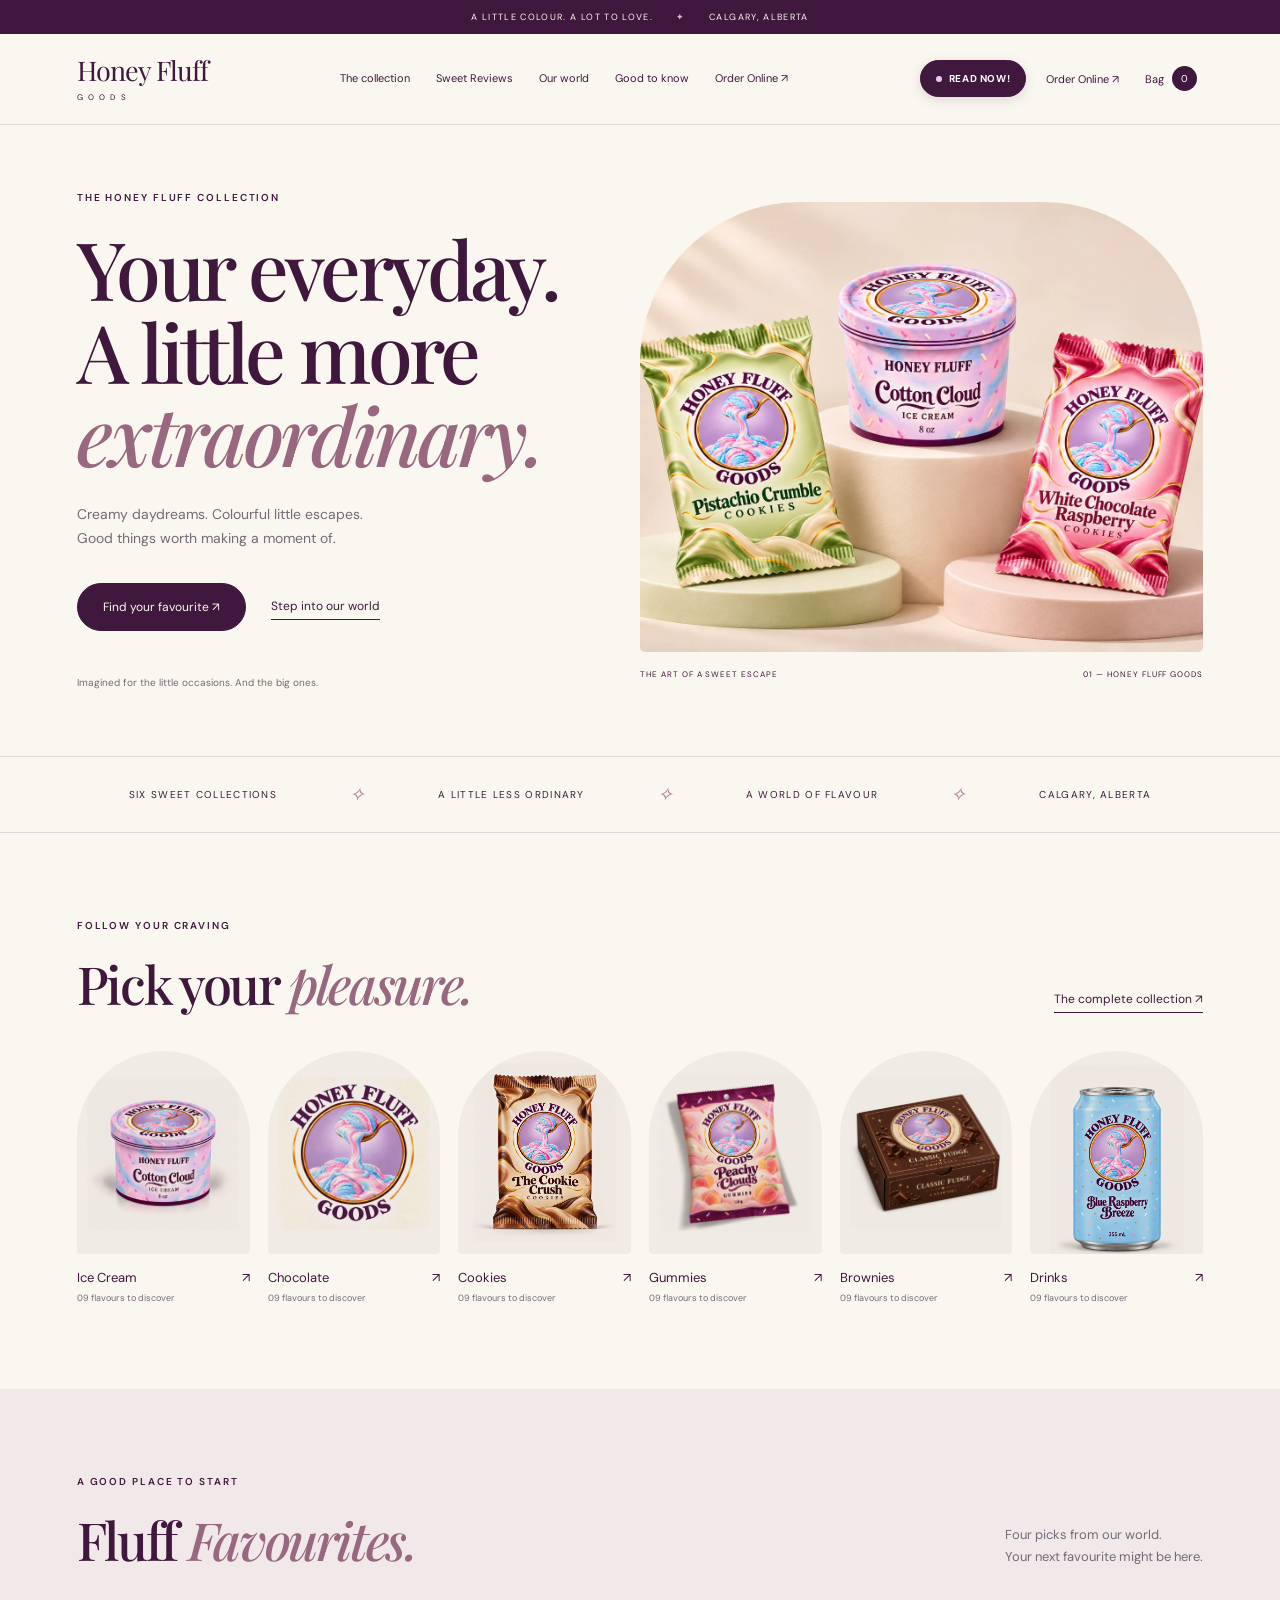
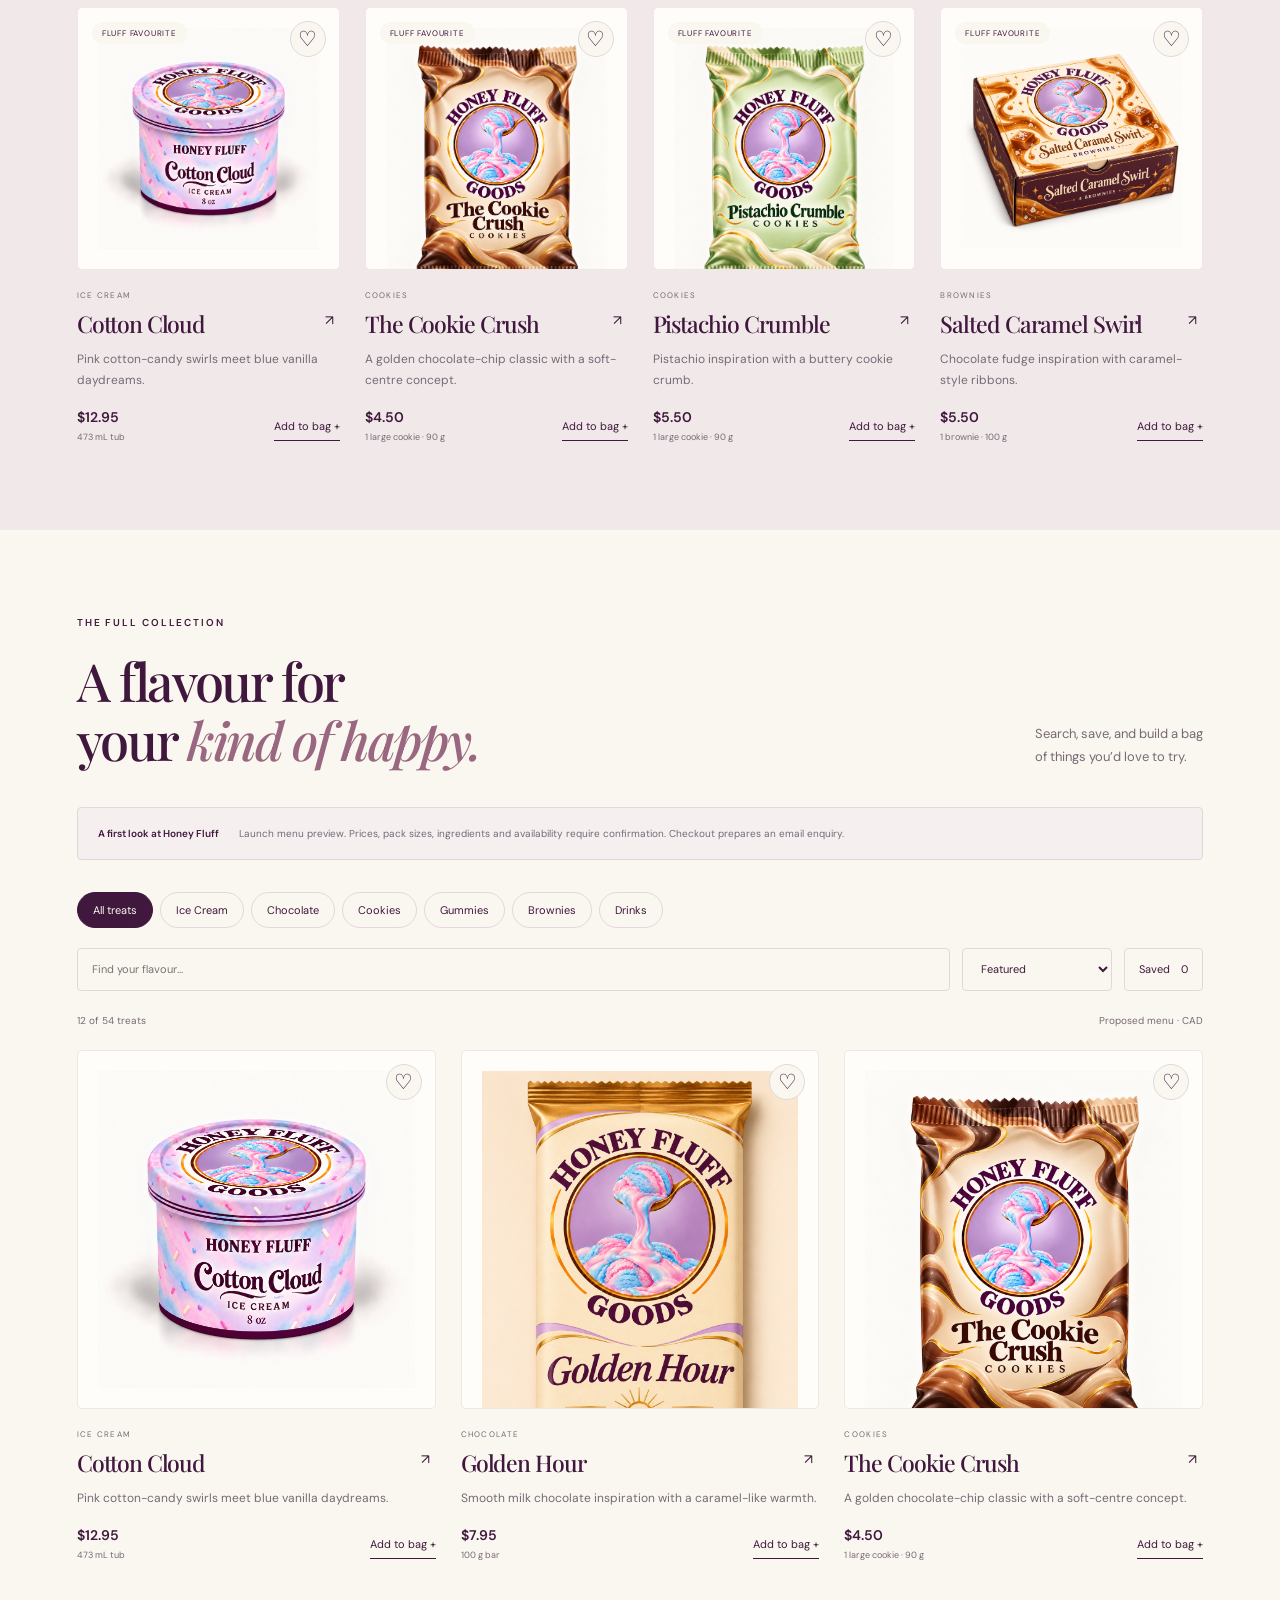
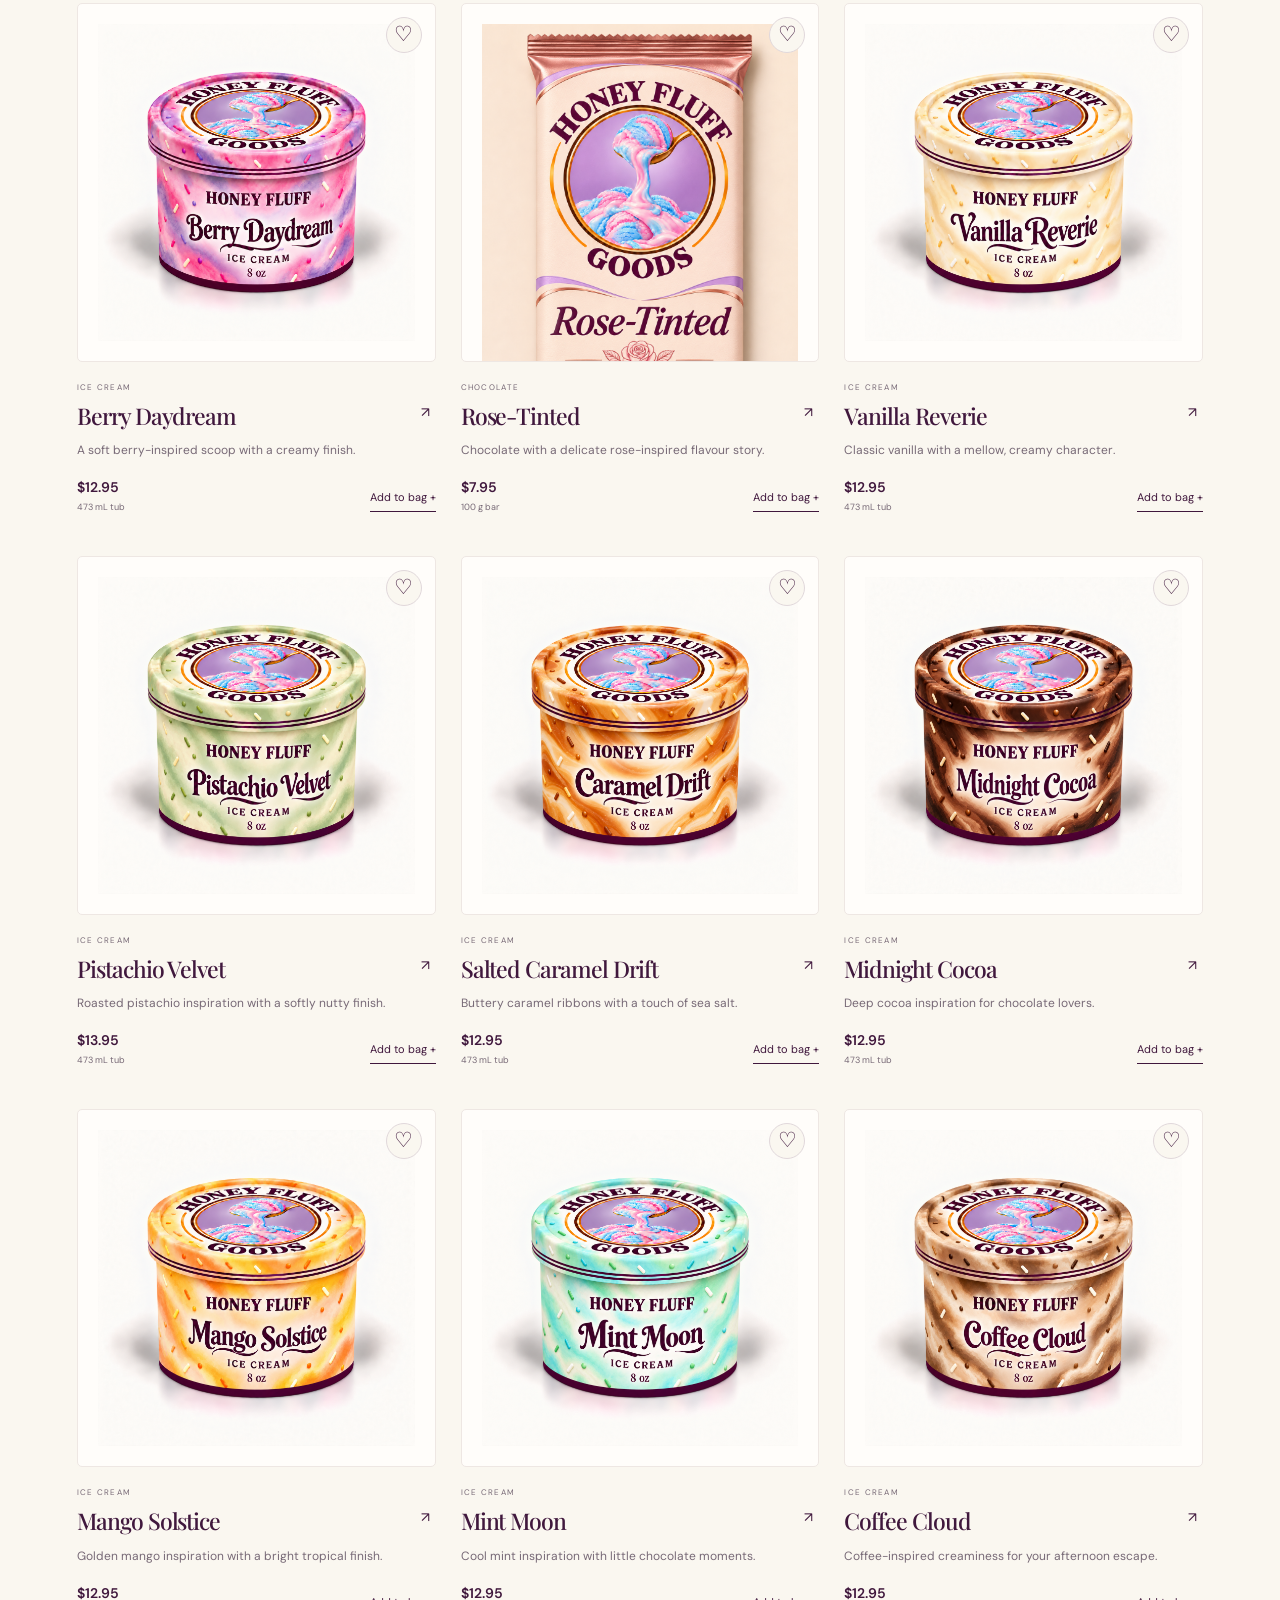
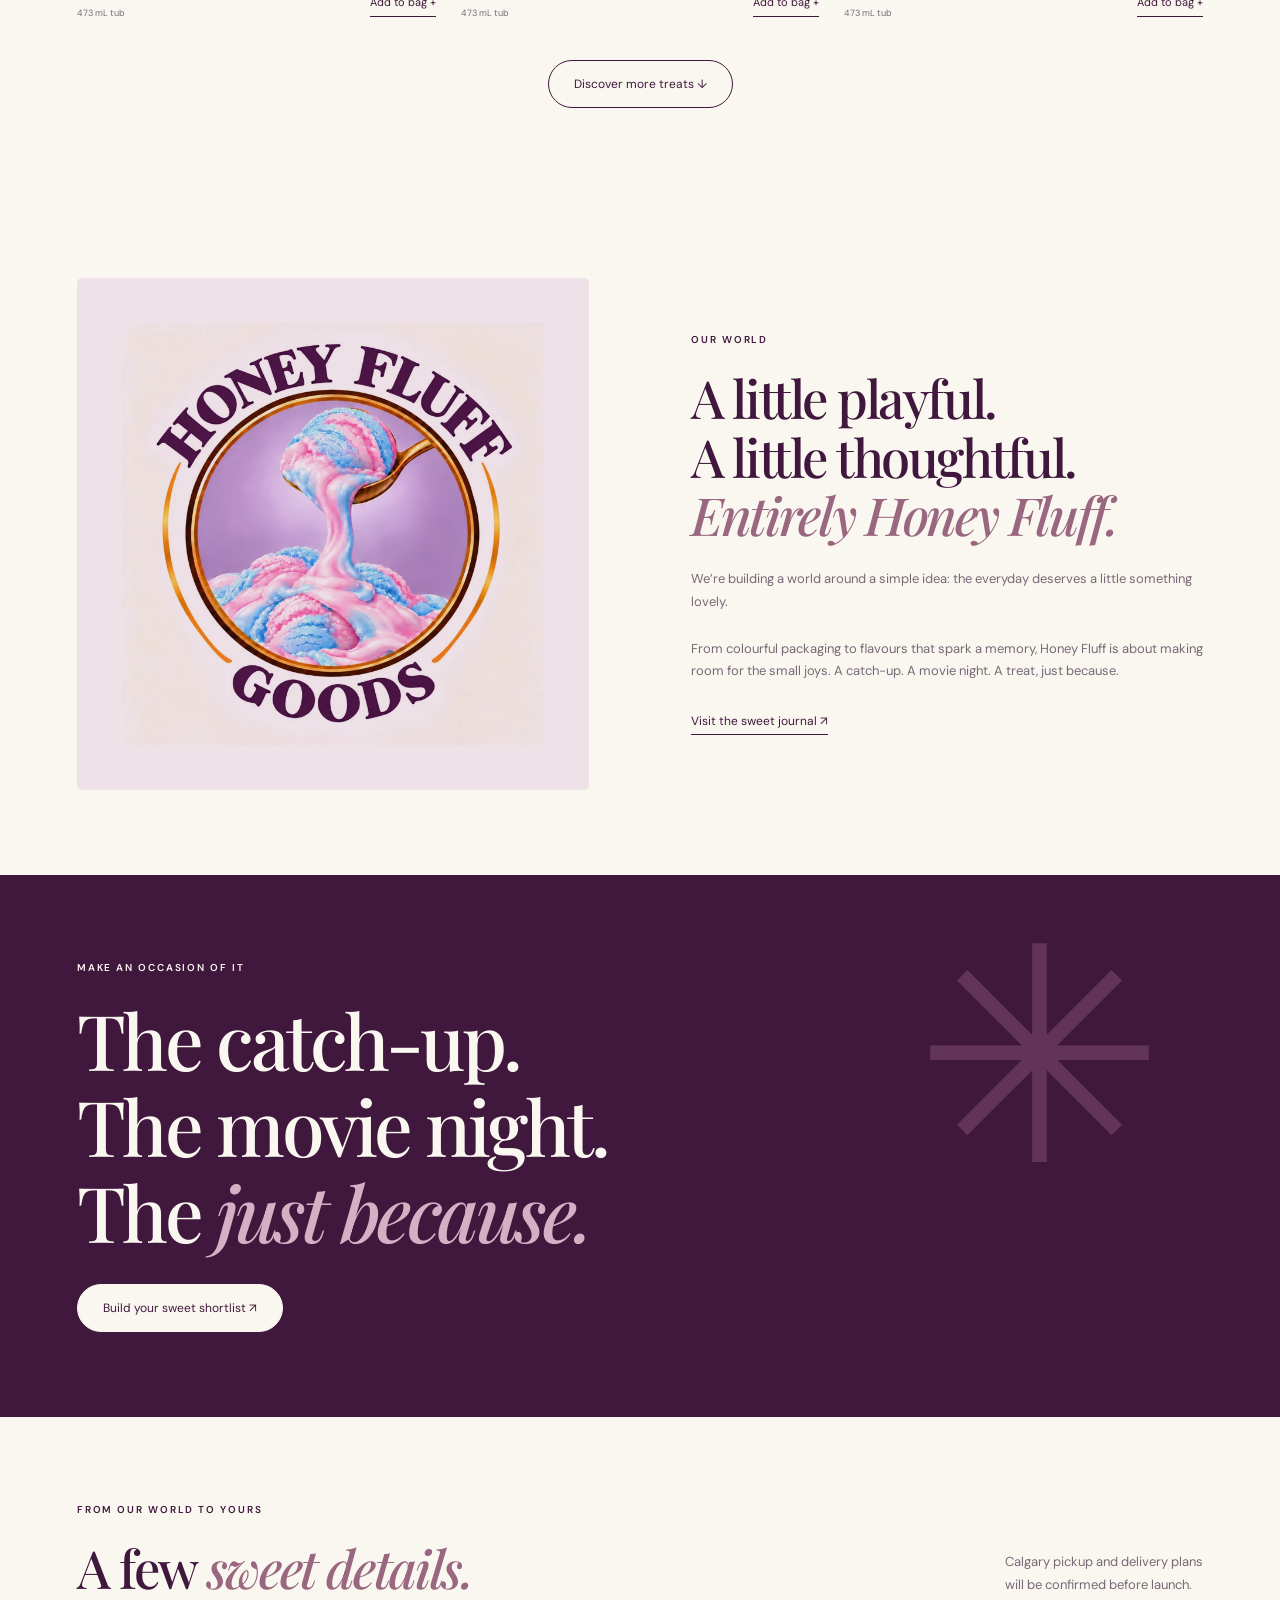
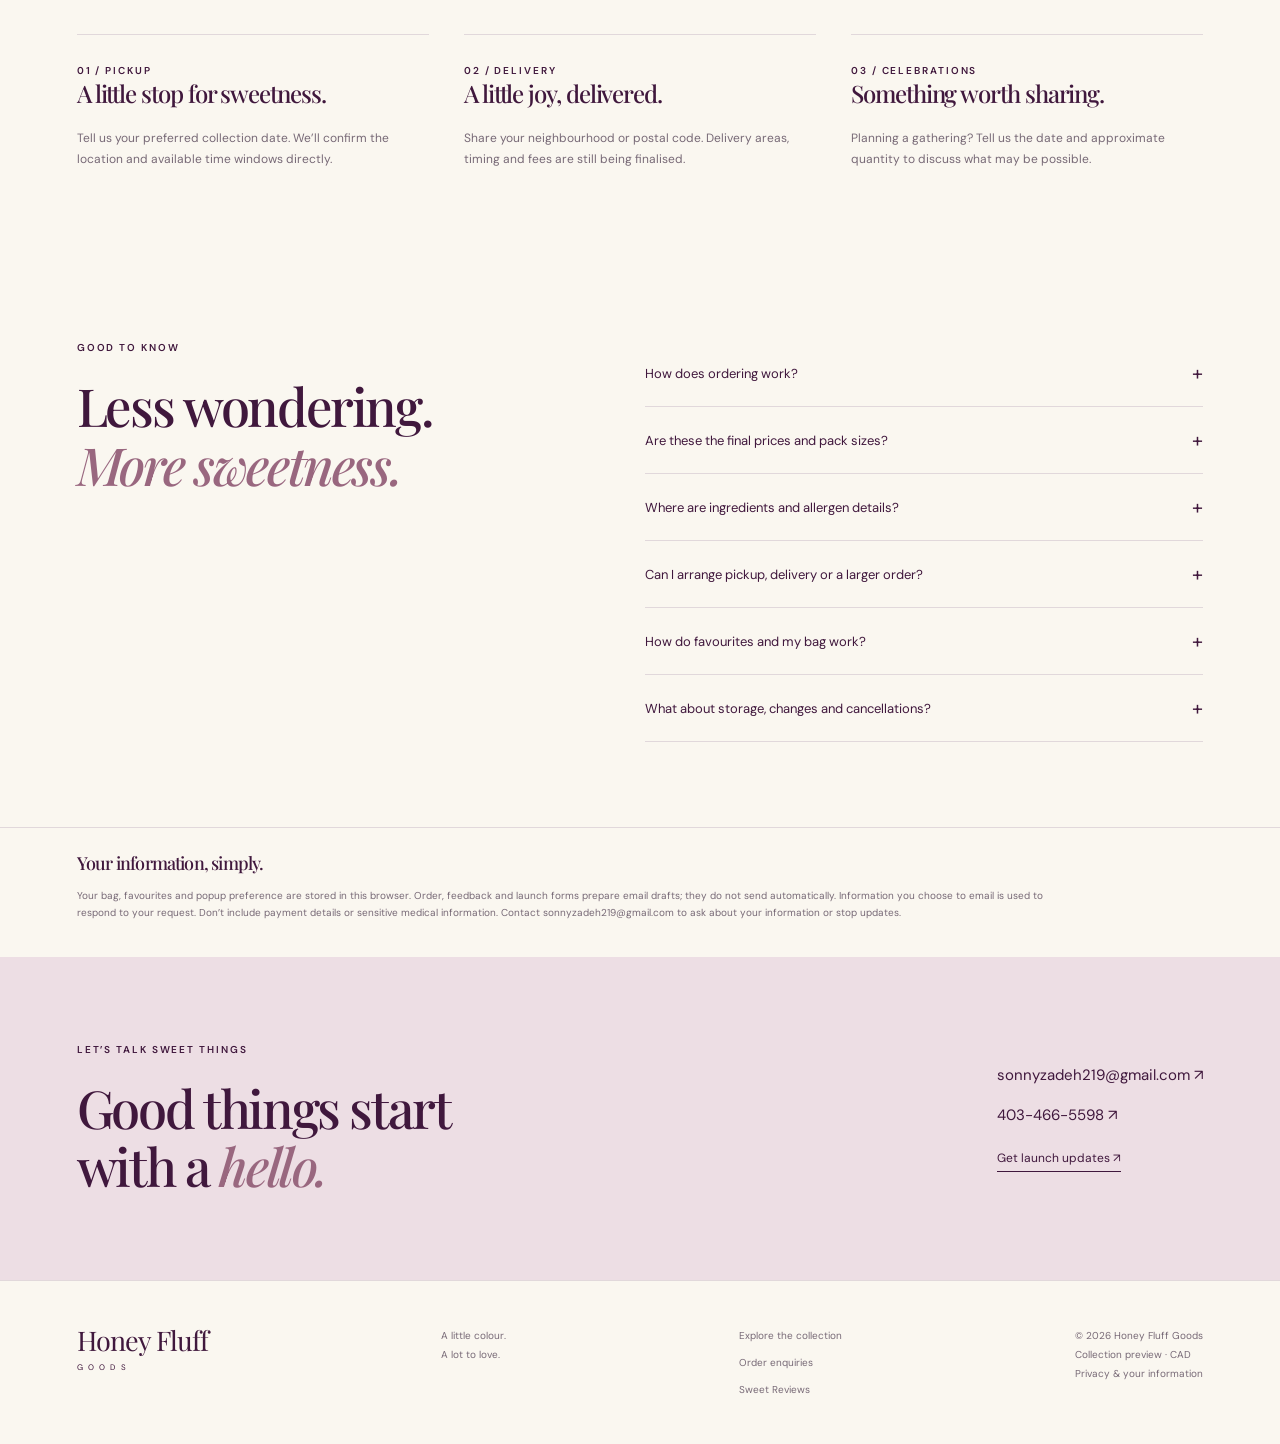
==== commit 5691ae7a: "Update index.html" ====
--- a/index.html
+++ b/index.html
@@ -9,6 +9,6 @@
 .funding-page{max-width:1300px}.funding-hero{display:grid;grid-template-columns:1.1fr .9fr;gap:7vw;align-items:start;padding-top:70px;padding-bottom:70px}.funding-hero h1{font-size:clamp(48px,6vw,82px)}.funding-status{display:inline-flex;align-items:center;gap:9px;padding:9px 13px;border:1px solid #40183d;border-radius:30px;background:#40183d;color:#fff;font-size:10px;margin-bottom:25px;letter-spacing:.06em}.funding-status:before{content:'';width:7px;height:7px;background:#e8c9ed;border-radius:50%}.funding-message{margin-top:28px;color:var(--muted);font-size:14px;line-height:1.9;max-width:600px}.funding-message p+p{margin-top:18px}.funding-contact{padding:35px;border:1px solid var(--line);background:#f0e4e8;border-radius:6px;margin-top:25px}.funding-contact h2{font-size:36px}.funding-contact>p:not(.eyebrow){font-size:12px;color:var(--muted);margin:18px 0 25px}.funding-contact .button{width:100%;margin-top:12px}.funding-contact .email-address{font-size:12px;overflow-wrap:anywhere;display:block;margin-top:20px;text-align:center}.funding-note{padding:28px 0;border-top:1px solid var(--line);display:grid;grid-template-columns:1fr 1fr;gap:35px}.funding-note p{font-size:12px;color:var(--muted)}.funding-note h3{margin-bottom:12px}.funding-end{margin-top:35px;display:flex;gap:25px;align-items:center;flex-wrap:wrap}
 @media(max-width:760px){.funding-hero{grid-template-columns:1fr;gap:25px;padding-top:40px;padding-bottom:40px}.funding-contact{margin-top:0;padding:25px}.funding-hero h1{font-size:54px}.funding-note{grid-template-columns:1fr;gap:20px}}
 @media(prefers-reduced-motion:reduce){header .read-now-link{transition:none}header .read-now-link:hover{transform:none}}
-</style></head><body data-page="index"><a class="skip" href="#main">Skip to content</a><div class="announcement">A LITTLE COLOUR. A LOT TO LOVE. <span>✦</span> CALGARY, ALBERTA</div><header id="header"><a class="wordmark" href="index.html" aria-label="Honey Fluff Goods home">Honey Fluff<span>G O O D S</span></a><button id="menu" aria-expanded="false" aria-controls="navigation" class="menu">Menu ☰</button><nav id="navigation" aria-label="Main navigation"><a href="index.html#collection">The collection</a><a href="reviews.html" >Sweet Reviews</a><a href="index.html#story">Our world</a><a href="index.html#questions">Good to know</a></nav><div class="header-actions"><a class="read-now-link" href="read-now.html">READ NOW!</a><a class="order-link" href="order.html">Order Online ↗</a><button class="bag-button" data-bag-open aria-label="Open shopping bag">Bag <span data-cart-count>0</span></button></div></header><main id="main"><section class="hero section"><div class="hero-copy"><p class="eyebrow">THE HONEY FLUFF COLLECTION</p><h1>Your everyday.<br>A little more<br><em>extraordinary.</em></h1><p class="intro">Creamy daydreams. Colourful little escapes.<br>Good things worth making a moment of.</p><div class="hero-actions"><a class="button" href="#collection">Find your favourite ↗</a><a class="text-link" href="#story">Step into our world</a></div><p class="hero-caption">Imagined for the little occasions. And the big ones.</p></div><div class="hero-visual"><img src="images/hero-collection.webp" alt="Honey Fluff Cotton Cloud tub and cookie packaging arranged on cream display plinths" fetchpriority="high" width="1536" height="1024"><div class="hero-visual-label"><span>THE ART OF A SWEET ESCAPE</span><span>01 — HONEY FLUFF GOODS</span></div></div></section><div class="brand-strip"><span>Six sweet collections</span><i>✧</i><span>A little less ordinary</span><i>✧</i><span>A world of flavour</span><i>✧</i><span>Calgary, Alberta</span></div><section class="section categories-section"><div class="section-heading"><div><p class="eyebrow">FOLLOW YOUR CRAVING</p><h2>Pick your <em>pleasure.</em></h2></div><a class="text-link" href="#collection">The complete collection ↗</a></div><div class="category-grid"><a class="category-tile" href="order.html?category=ice%20cream"><div class="category-art"><img src="images/cotton-cloud.png" alt="Ice Cream packaging concept" loading="lazy" data-product-image><span class="image-fallback" hidden>Ice Cream</span></div><span>Ice Cream <b>↗</b></span><small>09 flavours to discover</small></a><a class="category-tile" href="order.html?category=chocolate"><div class="category-art"><img src="images/brand-logo.webp" alt="Chocolate packaging concept" loading="lazy" data-product-image><span class="image-fallback" hidden>Chocolate</span></div><span>Chocolate <b>↗</b></span><small>09 flavours to discover</small></a><a class="category-tile" href="order.html?category=cookies"><div class="category-art"><img src="images/cookie-crush.png" alt="Cookies packaging concept" loading="lazy" data-product-image><span class="image-fallback" hidden>Cookies</span></div><span>Cookies <b>↗</b></span><small>09 flavours to discover</small></a><a class="category-tile" href="order.html?category=gummies"><div class="category-art"><img src="images/peachy-clouds.png" alt="Gummies packaging concept" loading="lazy" data-product-image><span class="image-fallback" hidden>Gummies</span></div><span>Gummies <b>↗</b></span><small>09 flavours to discover</small></a><a class="category-tile" href="order.html?category=brownies"><div class="category-art"><img src="images/classic-fudge.png" alt="Brownies packaging concept" loading="lazy" data-product-image><span class="image-fallback" hidden>Brownies</span></div><span>Brownies <b>↗</b></span><small>09 flavours to discover</small></a><a class="category-tile" href="order.html?category=drinks"><div class="category-art"><img src="images/blue-raspberry-breeze.png" alt="Drinks packaging concept" loading="lazy" data-product-image><span class="image-fallback" hidden>Drinks</span></div><span>Drinks <b>↗</b></span><small>09 flavours to discover</small></a></div></section><section class="section favourites-section"><div class="section-heading"><div><p class="eyebrow">A GOOD PLACE TO START</p><h2>Fluff <em>Favourites.</em></h2></div><p>Four picks from our world.<br>Your next favourite might be here.</p></div><div id="featuredProducts" class="featured-grid"></div></section><section class="section collection" id="collection"><div class="section-heading"><div><p class="eyebrow">THE FULL COLLECTION</p><h2>A flavour for<br>your <em>kind of happy.</em></h2></div><p>Search, save, and build a bag<br>of things you’d love to try.</p></div><div class="preview-notice"><strong>A first look at Honey Fluff</strong><span>Launch menu preview. Prices, pack sizes, ingredients and availability require confirmation. Checkout prepares an email enquiry.</span></div><div class="collection-tools"><div class="filters" role="group" aria-label="Filter by category"><button data-filter="all" class="active" aria-pressed="true">All treats</button><button data-filter="ice cream" aria-pressed="false">Ice Cream</button><button data-filter="chocolate" aria-pressed="false">Chocolate</button><button data-filter="cookies" aria-pressed="false">Cookies</button><button data-filter="gummies" aria-pressed="false">Gummies</button><button data-filter="brownies" aria-pressed="false">Brownies</button><button data-filter="drinks" aria-pressed="false">Drinks</button></div><div class="search-sort"><label class="search"><span class="sr-only">Search flavours</span><input id="search" type="search" placeholder="Find your flavour…"></label><label class="sort"><span class="sr-only">Sort products</span><select id="sort"><option value="featured">Featured</option><option value="price-low">Price: low to high</option><option value="price-high">Price: high to low</option><option value="name">Name: A–Z</option></select></label><button id="savedToggle" class="saved-filter" aria-pressed="false">Saved <span id="savedCount">0</span></button></div></div><div class="listing-meta"><p id="count" role="status"></p><p>Proposed menu · CAD</p></div><div id="products" class="products"></div><p id="empty" class="empty-state" hidden>No treats found. Try another flavour or clear your filters.</p><button id="loadMore" class="outline-button load-more" hidden>Discover more treats ↓</button></section><section id="story" class="section story"><div class="story-art"><img src="images/brand-logo.webp" alt="Honey Fluff Goods brand logo" width="720" height="720" loading="lazy"></div><div><p class="eyebrow">OUR WORLD</p><h2>A little playful.<br>A little thoughtful.<br><em>Entirely Honey Fluff.</em></h2><p>We’re building a world around a simple idea: the everyday deserves a little something lovely.</p><p>From colourful packaging to flavours that spark a memory, Honey Fluff is about making room for the small joys. A catch-up. A movie night. A treat, just because.</p><a class="text-link" href="reviews.html">Visit the sweet journal ↗</a></div></section><section class="occasion section"><p class="eyebrow">MAKE AN OCCASION OF IT</p><h2>The catch-up.<br>The movie night.<br>The <em>just because.</em></h2><a class="button light" href="order.html">Build your sweet shortlist ↗</a><span aria-hidden="true">✳</span></section><section class="section fulfil" id="pickup-delivery"><div class="section-heading"><div><p class="eyebrow">FROM OUR WORLD TO YOURS</p><h2>A few <em>sweet details.</em></h2></div><p>Calgary pickup and delivery plans<br>will be confirmed before launch.</p></div><div class="info-grid"><article><span class="eyebrow">01 / PICKUP</span><h3>A little stop for sweetness.</h3><p>Tell us your preferred collection date. We’ll confirm the location and available time windows directly.</p></article><article><span class="eyebrow">02 / DELIVERY</span><h3>A little joy, delivered.</h3><p>Share your neighbourhood or postal code. Delivery areas, timing and fees are still being finalised.</p></article><article><span class="eyebrow">03 / CELEBRATIONS</span><h3>Something worth sharing.</h3><p>Planning a gathering? Tell us the date and approximate quantity to discuss what may be possible.</p></article></div></section><section class="section faq" id="questions"><div><p class="eyebrow">GOOD TO KNOW</p><h2>Less wondering.<br><em>More sweetness.</em></h2></div><div class="faq-list"><details><summary>How does ordering work?</summary><p>Explore the menu, build a bag, and prepare an email enquiry. Review and send it from your email app. Your order is confirmed only after we agree on availability, final pricing and arrangements. No payment is taken here.</p></details><details><summary>Are these the final prices and pack sizes?</summary><p>This is a launch collection preview. Prices are estimates in Canadian dollars and pack sizes are proposed. Packaging artwork may show earlier sizes. We’ll confirm final sizes, taxes, delivery and total price directly.</p></details><details><summary>Where are ingredients and allergen details?</summary><p>Final recipes and verified ingredient and allergen details are not yet available. Please request confirmed information before ordering. Flavour names and artwork do not establish suitability.</p></details><details><summary>Can I arrange pickup, delivery or a larger order?</summary><p>We’re planning local pickup and delivery in Calgary. Ask about your location, preferred date or event. Dates, fees, order minimums and service areas require confirmation.</p></details><details><summary>How do favourites and my bag work?</summary><p>They are saved in this browser, where storage is available. There is no account, payment or stock reservation. Clearing browser data removes saved items.</p></details><details><summary>What about storage, changes and cancellations?</summary><p>Follow final product labels for storage and shelf life. Contact us about changes as early as possible. Applicable cancellation and refund terms will be confirmed before accepting an order.</p></details></div></section><section class="section privacy-note" id="privacy"><h3>Your information, simply.</h3><p>Your bag, favourites and popup preference are stored in this browser. Order, feedback and launch forms prepare email drafts; they do not send automatically. Information you choose to email is used to respond to your request. Don’t include payment details or sensitive medical information. Contact sonnyzadeh219@gmail.com to ask about your information or stop updates.</p></section></main><section class="contact-band section"><div><p class="eyebrow">LET’S TALK SWEET THINGS</p><h2>Good things start<br>with a <em>hello.</em></h2></div><div><a href="mailto:sonnyzadeh219@gmail.com">sonnyzadeh219@gmail.com ↗</a><a href="tel:+14034665598">403-466-5598 ↗</a><button class="text-button" data-launch-open>Get launch updates ↗</button></div></section><footer><a class="wordmark" href="index.html" aria-label="Honey Fluff Goods home">Honey Fluff<span>G O O D S</span></a><p>A little colour.<br>A lot to love.</p><div><a href="index.html#collection">Explore the collection</a><a href="order.html">Order enquiries</a><a href="reviews.html">Sweet Reviews</a></div><small>© <span id="year"></span> Honey Fluff Goods<br>Collection preview · CAD<br><a href="index.html#privacy">Privacy &amp; your information</a></small></footer><dialog id="productDialog" class="product-dialog" aria-labelledby="dialogTitle"><button class="dialog-close" data-close="productDialog" aria-label="Close product details">×</button><div class="product-detail-grid"><div class="detail-visual"><div id="dialogArt" class="detail-image"></div><div id="galleryControls" class="gallery-controls"></div><p class="image-caption">Packaging concept · Image for illustration</p></div><div class="dialog-copy"><p class="eyebrow" id="dialogCategory"></p><h2 id="dialogTitle"></h2><p id="dialogDescription"></p><p class="detail-price" id="dialogPrice"></p><p class="pack-size" id="dialogSize"></p><div class="detail-purchase"><label class="qty-label" for="dialogQty">Quantity <input id="dialogQty" type="number" value="1" min="1" max="99" inputmode="numeric"></label><button id="dialogAdd" class="button">Add to bag +</button><button id="dialogSave" class="save-detail" aria-pressed="false" aria-label="Save product">♡</button></div><details open><summary>Flavour notes</summary><p id="dialogNotes"></p></details><details><summary>Storage &amp; care</summary><p id="dialogStorage"></p></details><details><summary>Ingredients &amp; allergens</summary><p>Final recipes and verified ingredient and allergen information are not yet available. Please ask us for confirmed details before ordering.</p></details><p class="small-note">Launch menu preview. Pack sizes, prices and availability require confirmation. Packaging artwork may show an earlier proposed size.</p></div></div><div class="detail-related"><p class="eyebrow">A LITTLE SOMETHING ELSE</p><h3>You might also like</h3><div id="relatedProducts" class="related-grid"></div></div></dialog>
+</style></head><body data-page="index"><a class="skip" href="#main">Skip to content</a><div class="announcement">A LITTLE COLOUR. A LOT TO LOVE. <span>✦</span> CALGARY, ALBERTA</div><header id="header"><a class="wordmark" href="index.html" aria-label="Honey Fluff Goods home">Honey Fluff<span>G O O D S</span></a><button id="menu" aria-expanded="false" aria-controls="navigation" class="menu">Menu ☰</button><nav id="navigation" aria-label="Main navigation"><a href="index.html#collection">The collection</a><a href="reviews.html" >Sweet Reviews</a><a href="index.html#story">Our world</a><a href="index.html#questions">Good to know</a><a class="mobile-order-link" href="order.html">Order Online ↗</a></nav><div class="header-actions"><a class="read-now-link" href="read-now.html">READ NOW!</a><a class="order-link" href="order.html">Order Online ↗</a><button class="bag-button" data-bag-open aria-label="Open shopping bag">Bag <span data-cart-count>0</span></button></div></header><main id="main"><section class="hero section"><div class="hero-copy"><p class="eyebrow">THE HONEY FLUFF COLLECTION</p><h1>Your everyday.<br>A little more<br><em>extraordinary.</em></h1><p class="intro">Creamy daydreams. Colourful little escapes.<br>Good things worth making a moment of.</p><div class="hero-actions"><a class="button" href="#collection">Find your favourite ↗</a><a class="text-link" href="#story">Step into our world</a></div><p class="hero-caption">Imagined for the little occasions. And the big ones.</p></div><div class="hero-visual"><img src="images/hero-collection.webp" alt="Honey Fluff Cotton Cloud tub and cookie packaging arranged on cream display plinths" fetchpriority="high" width="1536" height="1024"><div class="hero-visual-label"><span>THE ART OF A SWEET ESCAPE</span><span>01 — HONEY FLUFF GOODS</span></div></div></section><div class="brand-strip"><span>Six sweet collections</span><i>✧</i><span>A little less ordinary</span><i>✧</i><span>A world of flavour</span><i>✧</i><span>Calgary, Alberta</span></div><section class="section categories-section"><div class="section-heading"><div><p class="eyebrow">FOLLOW YOUR CRAVING</p><h2>Pick your <em>pleasure.</em></h2></div><a class="text-link" href="#collection">The complete collection ↗</a></div><div class="category-grid"><a class="category-tile" href="order.html?category=ice%20cream"><div class="category-art"><img src="images/cotton-cloud.png" alt="Ice Cream packaging concept" loading="lazy" data-product-image><span class="image-fallback" hidden>Ice Cream</span></div><span>Ice Cream <b>↗</b></span><small>09 flavours to discover</small></a><a class="category-tile" href="order.html?category=chocolate"><div class="category-art"><img src="images/brand-logo.webp" alt="Chocolate packaging concept" loading="lazy" data-product-image><span class="image-fallback" hidden>Chocolate</span></div><span>Chocolate <b>↗</b></span><small>09 flavours to discover</small></a><a class="category-tile" href="order.html?category=cookies"><div class="category-art"><img src="images/cookie-crush.png" alt="Cookies packaging concept" loading="lazy" data-product-image><span class="image-fallback" hidden>Cookies</span></div><span>Cookies <b>↗</b></span><small>09 flavours to discover</small></a><a class="category-tile" href="order.html?category=gummies"><div class="category-art"><img src="images/peachy-clouds.png" alt="Gummies packaging concept" loading="lazy" data-product-image><span class="image-fallback" hidden>Gummies</span></div><span>Gummies <b>↗</b></span><small>09 flavours to discover</small></a><a class="category-tile" href="order.html?category=brownies"><div class="category-art"><img src="images/classic-fudge.png" alt="Brownies packaging concept" loading="lazy" data-product-image><span class="image-fallback" hidden>Brownies</span></div><span>Brownies <b>↗</b></span><small>09 flavours to discover</small></a><a class="category-tile" href="order.html?category=drinks"><div class="category-art"><img src="images/blue-raspberry-breeze.png" alt="Drinks packaging concept" loading="lazy" data-product-image><span class="image-fallback" hidden>Drinks</span></div><span>Drinks <b>↗</b></span><small>09 flavours to discover</small></a></div></section><section class="section favourites-section"><div class="section-heading"><div><p class="eyebrow">A GOOD PLACE TO START</p><h2>Fluff <em>Favourites.</em></h2></div><p>Four picks from our world.<br>Your next favourite might be here.</p></div><div id="featuredProducts" class="featured-grid"></div></section><section class="section collection" id="collection"><div class="section-heading"><div><p class="eyebrow">THE FULL COLLECTION</p><h2>A flavour for<br>your <em>kind of happy.</em></h2></div><p>Search, save, and build a bag<br>of things you’d love to try.</p></div><div class="preview-notice"><strong>A first look at Honey Fluff</strong><span>Launch menu preview. Prices, pack sizes, ingredients and availability require confirmation. Checkout prepares an email enquiry.</span></div><div class="collection-tools"><div class="filters" role="group" aria-label="Filter by category"><button data-filter="all" class="active" aria-pressed="true">All treats</button><button data-filter="ice cream" aria-pressed="false">Ice Cream</button><button data-filter="chocolate" aria-pressed="false">Chocolate</button><button data-filter="cookies" aria-pressed="false">Cookies</button><button data-filter="gummies" aria-pressed="false">Gummies</button><button data-filter="brownies" aria-pressed="false">Brownies</button><button data-filter="drinks" aria-pressed="false">Drinks</button></div><div class="search-sort"><label class="search"><span class="sr-only">Search flavours</span><input id="search" type="search" placeholder="Find your flavour…"></label><label class="sort"><span class="sr-only">Sort products</span><select id="sort"><option value="featured">Featured</option><option value="price-low">Price: low to high</option><option value="price-high">Price: high to low</option><option value="name">Name: A–Z</option></select></label><button id="savedToggle" class="saved-filter" aria-pressed="false">Saved <span id="savedCount">0</span></button></div></div><div class="listing-meta"><p id="count" role="status"></p><p>Proposed menu · CAD</p></div><div id="products" class="products"></div><p id="empty" class="empty-state" hidden>No treats found. Try another flavour or clear your filters.</p><button id="loadMore" class="outline-button load-more" hidden>Discover more treats ↓</button></section><section id="story" class="section story"><div class="story-art"><img src="images/brand-logo.webp" alt="Honey Fluff Goods brand logo" width="720" height="720" loading="lazy"></div><div><p class="eyebrow">OUR WORLD</p><h2>A little playful.<br>A little thoughtful.<br><em>Entirely Honey Fluff.</em></h2><p>We’re building a world around a simple idea: the everyday deserves a little something lovely.</p><p>From colourful packaging to flavours that spark a memory, Honey Fluff is about making room for the small joys. A catch-up. A movie night. A treat, just because.</p><a class="text-link" href="reviews.html">Visit the sweet journal ↗</a></div></section><section class="occasion section"><p class="eyebrow">MAKE AN OCCASION OF IT</p><h2>The catch-up.<br>The movie night.<br>The <em>just because.</em></h2><a class="button light" href="order.html">Build your sweet shortlist ↗</a><span aria-hidden="true">✳</span></section><section class="section fulfil" id="pickup-delivery"><div class="section-heading"><div><p class="eyebrow">FROM OUR WORLD TO YOURS</p><h2>A few <em>sweet details.</em></h2></div><p>Calgary pickup and delivery plans<br>will be confirmed before launch.</p></div><div class="info-grid"><article><span class="eyebrow">01 / PICKUP</span><h3>A little stop for sweetness.</h3><p>Tell us your preferred collection date. We’ll confirm the location and available time windows directly.</p></article><article><span class="eyebrow">02 / DELIVERY</span><h3>A little joy, delivered.</h3><p>Share your neighbourhood or postal code. Delivery areas, timing and fees are still being finalised.</p></article><article><span class="eyebrow">03 / CELEBRATIONS</span><h3>Something worth sharing.</h3><p>Planning a gathering? Tell us the date and approximate quantity to discuss what may be possible.</p></article></div></section><section class="section faq" id="questions"><div><p class="eyebrow">GOOD TO KNOW</p><h2>Less wondering.<br><em>More sweetness.</em></h2></div><div class="faq-list"><details><summary>How does ordering work?</summary><p>Explore the menu, build a bag, and prepare an email enquiry. Review and send it from your email app. Your order is confirmed only after we agree on availability, final pricing and arrangements. No payment is taken here.</p></details><details><summary>Are these the final prices and pack sizes?</summary><p>This is a launch collection preview. Prices are estimates in Canadian dollars and pack sizes are proposed. Packaging artwork may show earlier sizes. We’ll confirm final sizes, taxes, delivery and total price directly.</p></details><details><summary>Where are ingredients and allergen details?</summary><p>Final recipes and verified ingredient and allergen details are not yet available. Please request confirmed information before ordering. Flavour names and artwork do not establish suitability.</p></details><details><summary>Can I arrange pickup, delivery or a larger order?</summary><p>We’re planning local pickup and delivery in Calgary. Ask about your location, preferred date or event. Dates, fees, order minimums and service areas require confirmation.</p></details><details><summary>How do favourites and my bag work?</summary><p>They are saved in this browser, where storage is available. There is no account, payment or stock reservation. Clearing browser data removes saved items.</p></details><details><summary>What about storage, changes and cancellations?</summary><p>Follow final product labels for storage and shelf life. Contact us about changes as early as possible. Applicable cancellation and refund terms will be confirmed before accepting an order.</p></details></div></section><section class="section privacy-note" id="privacy"><h3>Your information, simply.</h3><p>Your bag, favourites and popup preference are stored in this browser. Order, feedback and launch forms prepare email drafts; they do not send automatically. Information you choose to email is used to respond to your request. Don’t include payment details or sensitive medical information. Contact sonnyzadeh219@gmail.com to ask about your information or stop updates.</p></section></main><section class="contact-band section"><div><p class="eyebrow">LET’S TALK SWEET THINGS</p><h2>Good things start<br>with a <em>hello.</em></h2></div><div><a href="mailto:sonnyzadeh219@gmail.com">sonnyzadeh219@gmail.com ↗</a><a href="tel:+14034665598">403-466-5598 ↗</a><button class="text-button" data-launch-open>Get launch updates ↗</button></div></section><footer><a class="wordmark" href="index.html" aria-label="Honey Fluff Goods home">Honey Fluff<span>G O O D S</span></a><p>A little colour.<br>A lot to love.</p><div><a href="index.html#collection">Explore the collection</a><a href="order.html">Order enquiries</a><a href="reviews.html">Sweet Reviews</a></div><small>© <span id="year"></span> Honey Fluff Goods<br>Collection preview · CAD<br><a href="index.html#privacy">Privacy &amp; your information</a></small></footer><dialog id="productDialog" class="product-dialog" aria-labelledby="dialogTitle"><button class="dialog-close" data-close="productDialog" aria-label="Close product details">×</button><div class="product-detail-grid"><div class="detail-visual"><div id="dialogArt" class="detail-image"></div><div id="galleryControls" class="gallery-controls"></div><p class="image-caption">Packaging concept · Image for illustration</p></div><div class="dialog-copy"><p class="eyebrow" id="dialogCategory"></p><h2 id="dialogTitle"></h2><p id="dialogDescription"></p><p class="detail-price" id="dialogPrice"></p><p class="pack-size" id="dialogSize"></p><div class="detail-purchase"><label class="qty-label" for="dialogQty">Quantity <input id="dialogQty" type="number" required value="1" min="1" max="99" inputmode="numeric"></label><button id="dialogAdd" class="button">Add to bag +</button><button id="dialogSave" class="save-detail" aria-pressed="false" aria-label="Save product">♡</button></div><details open><summary>Flavour notes</summary><p id="dialogNotes"></p></details><details><summary>Storage &amp; care</summary><p id="dialogStorage"></p></details><details><summary>Ingredients &amp; allergens</summary><p>Final recipes and verified ingredient and allergen information are not yet available. Please ask us for confirmed details before ordering.</p></details><p class="small-note">Launch menu preview. Pack sizes, prices and availability require confirmation. Packaging artwork may show an earlier proposed size.</p></div></div><div class="detail-related"><p class="eyebrow">A LITTLE SOMETHING ELSE</p><h3>You might also like</h3><div id="relatedProducts" class="related-grid"></div></div></dialog>
 <dialog id="bagDialog" class="bag-drawer" aria-labelledby="bagTitle"><button class="dialog-close" data-close="bagDialog" aria-label="Close shopping bag">×</button><p class="eyebrow">YOUR SWEET SHORTLIST</p><h2 id="bagTitle">A bag of <em>happy.</em></h2><div id="drawerItems" class="bag-lines"></div><div class="drawer-bottom"><div class="basket-total"><span>Product subtotal</span><strong data-subtotal>$0.00</strong></div><p class="small-note">CAD estimate. Taxes and delivery confirmed separately. Nothing is charged or reserved.</p><a class="button" href="order.html#basket" id="drawerContinue">Review your enquiry ↗</a><button class="text-button" data-close="bagDialog">Keep exploring</button></div></dialog>
 <dialog id="launchDialog" class="launch-dialog" aria-labelledby="launchTitle"><button class="dialog-close" data-close="launchDialog" aria-label="Close launch updates">×</button><div class="launch-mark" aria-hidden="true">✳</div><p class="eyebrow">LET’S STAY IN THE LOOP</p><h2 id="launchTitle">A little more<br><em>to look forward to.</em></h2><p>Opening news. New flavours. A note when something sweet is ready.</p><form id="launchForm"><label for="launchEmail">Your email address</label><input id="launchEmail" name="email" type="email" autocomplete="email" maxlength="254" placeholder="you@example.com" required><label class="check-label"><input name="consent" type="checkbox" required><span>I’d like launch updates by email. I can ask to stop at any time.</span></label><button class="button" type="submit">Prepare my request ↗</button></form><p class="small-note">Prepares an email draft for you to send. Updates start after we receive and confirm your request.</p><p id="launchStatus" role="status"></p><a id="launchEmailLink" class="outline-button" hidden>Open email app ↗</a></dialog><div id="toast" class="toast" role="status"></div></body></html>
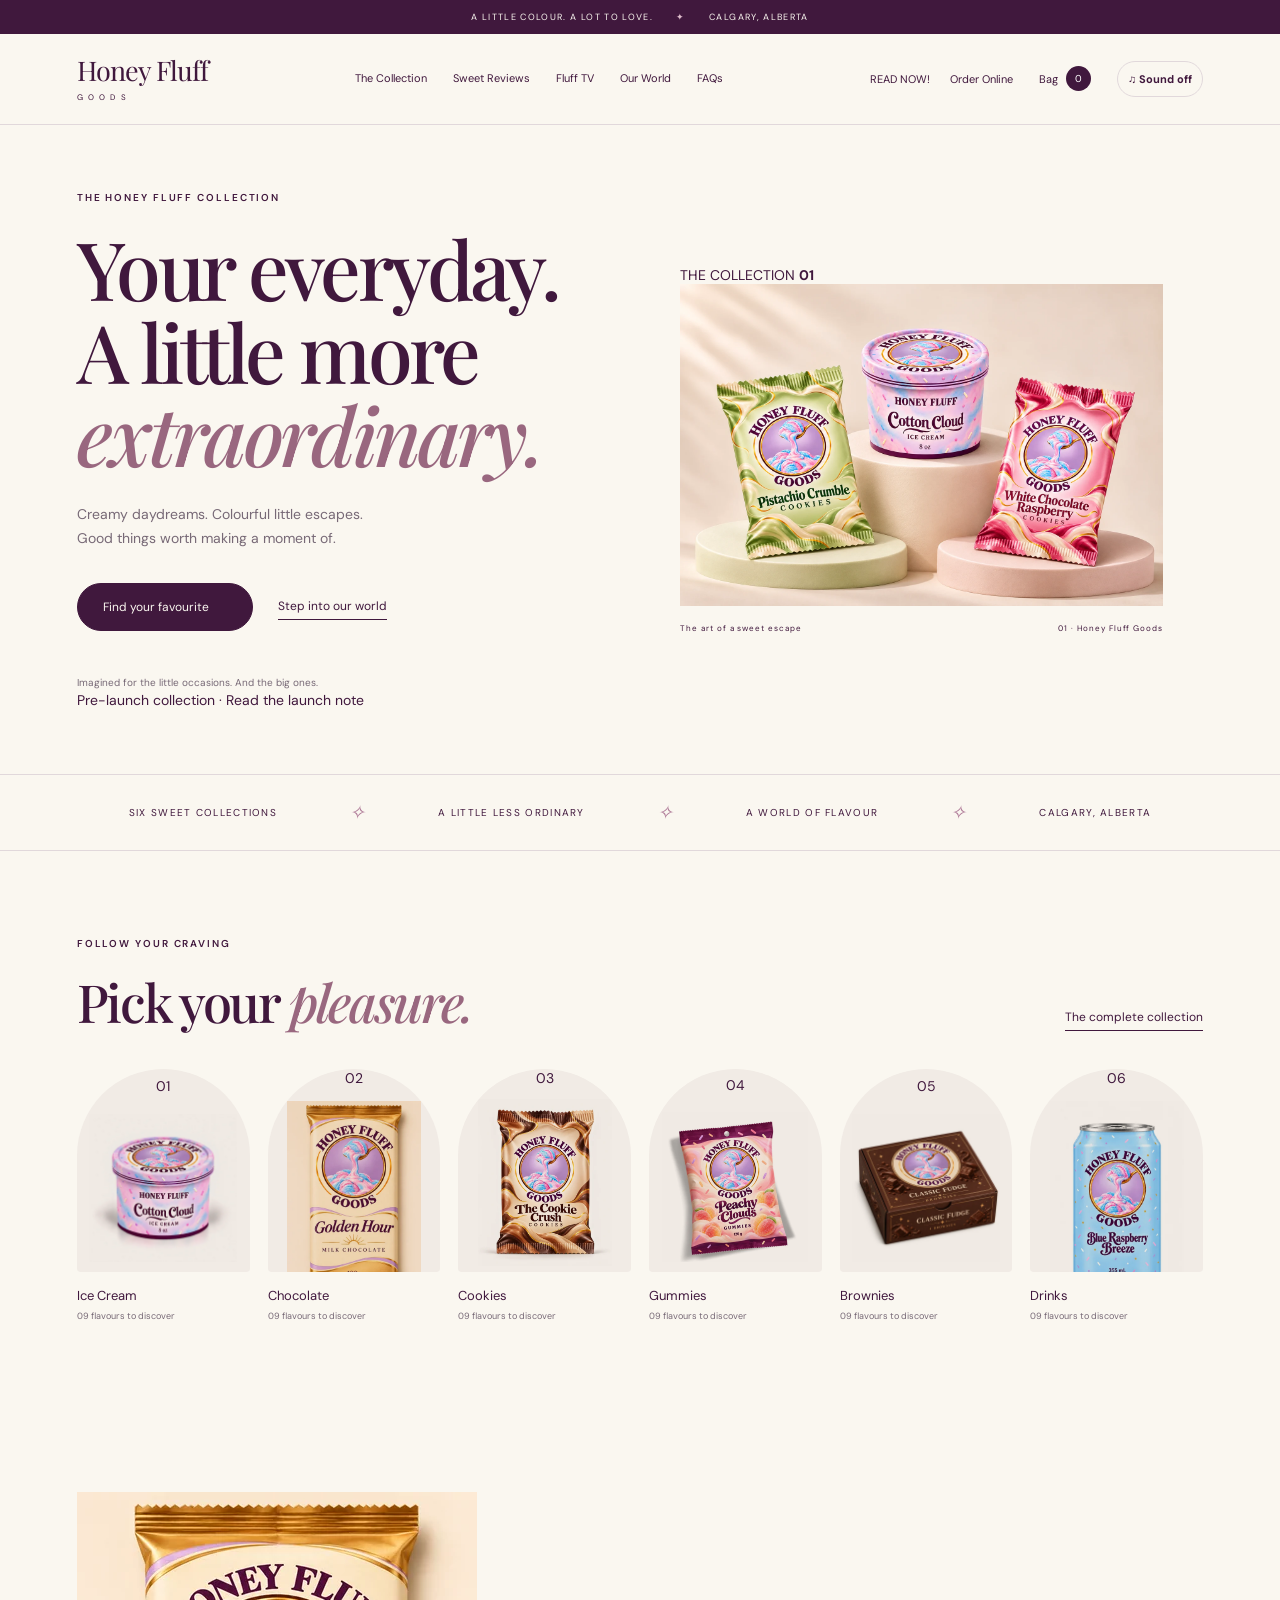
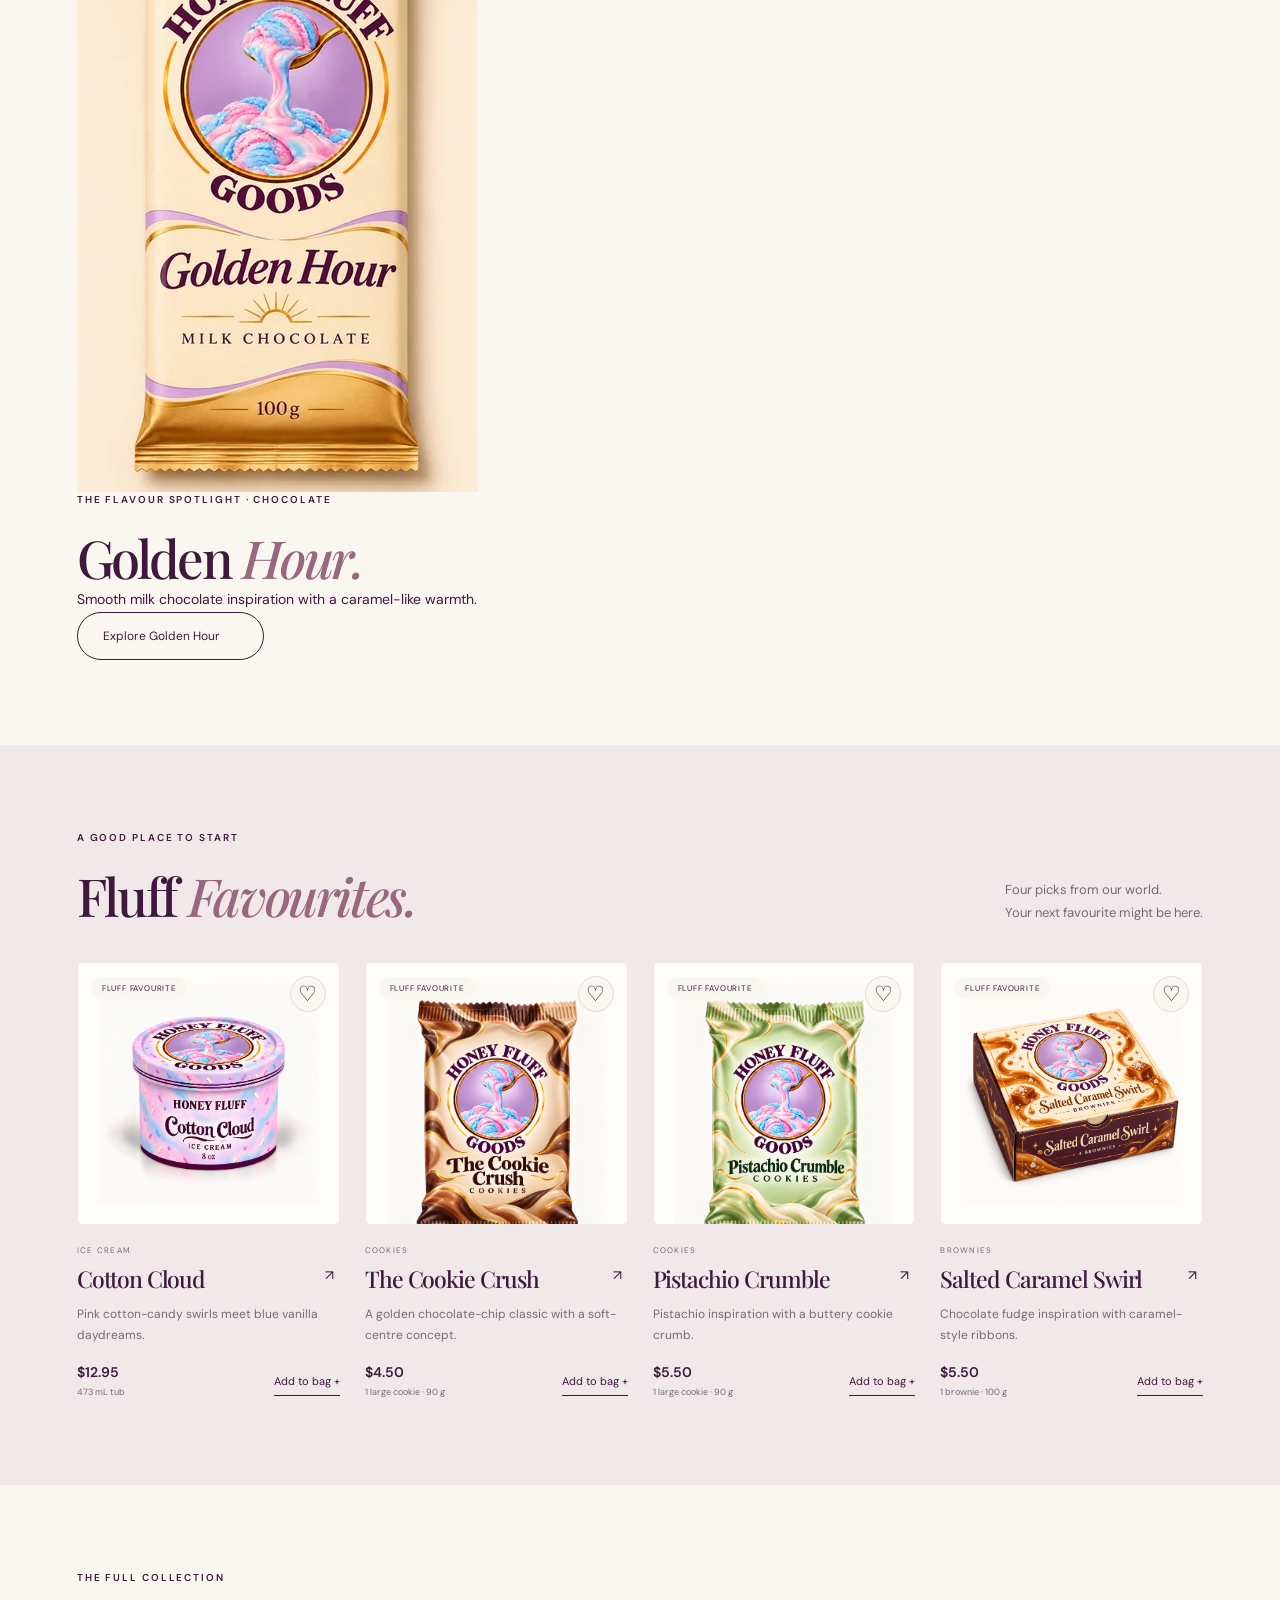
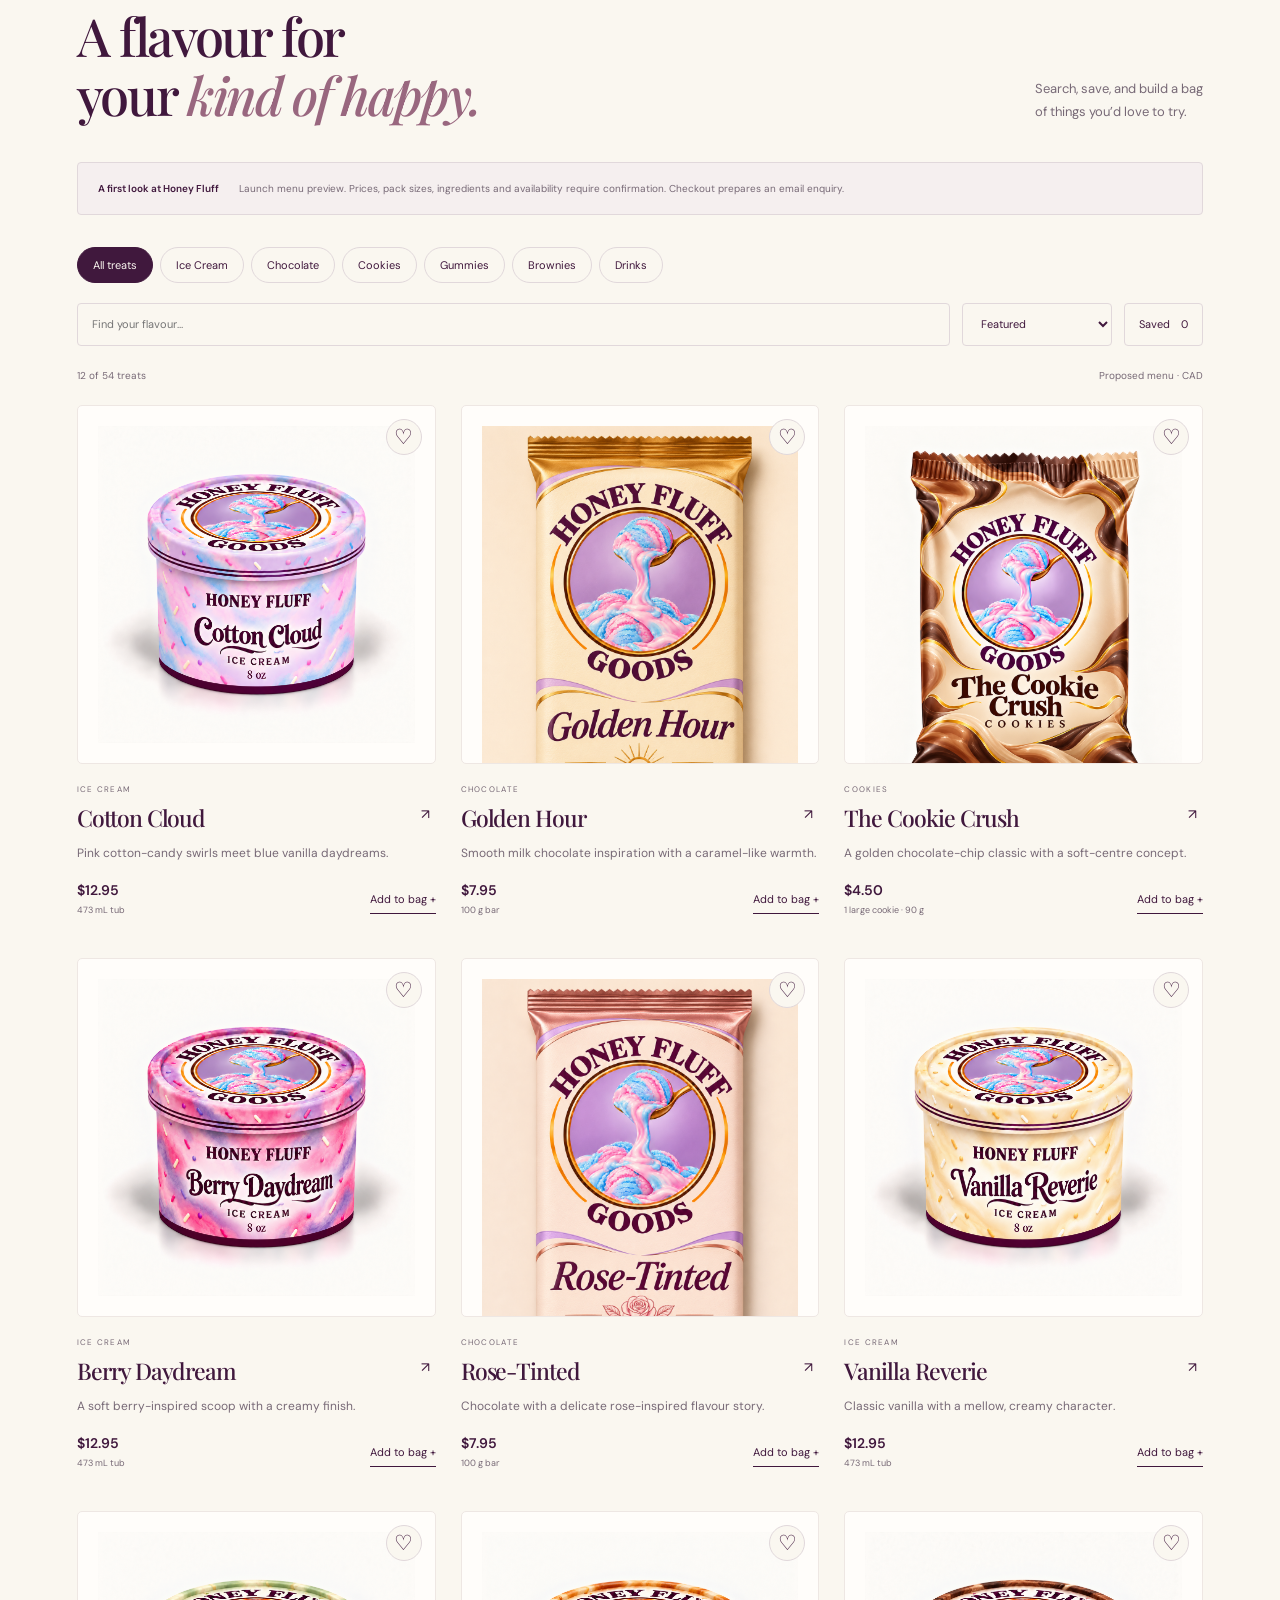
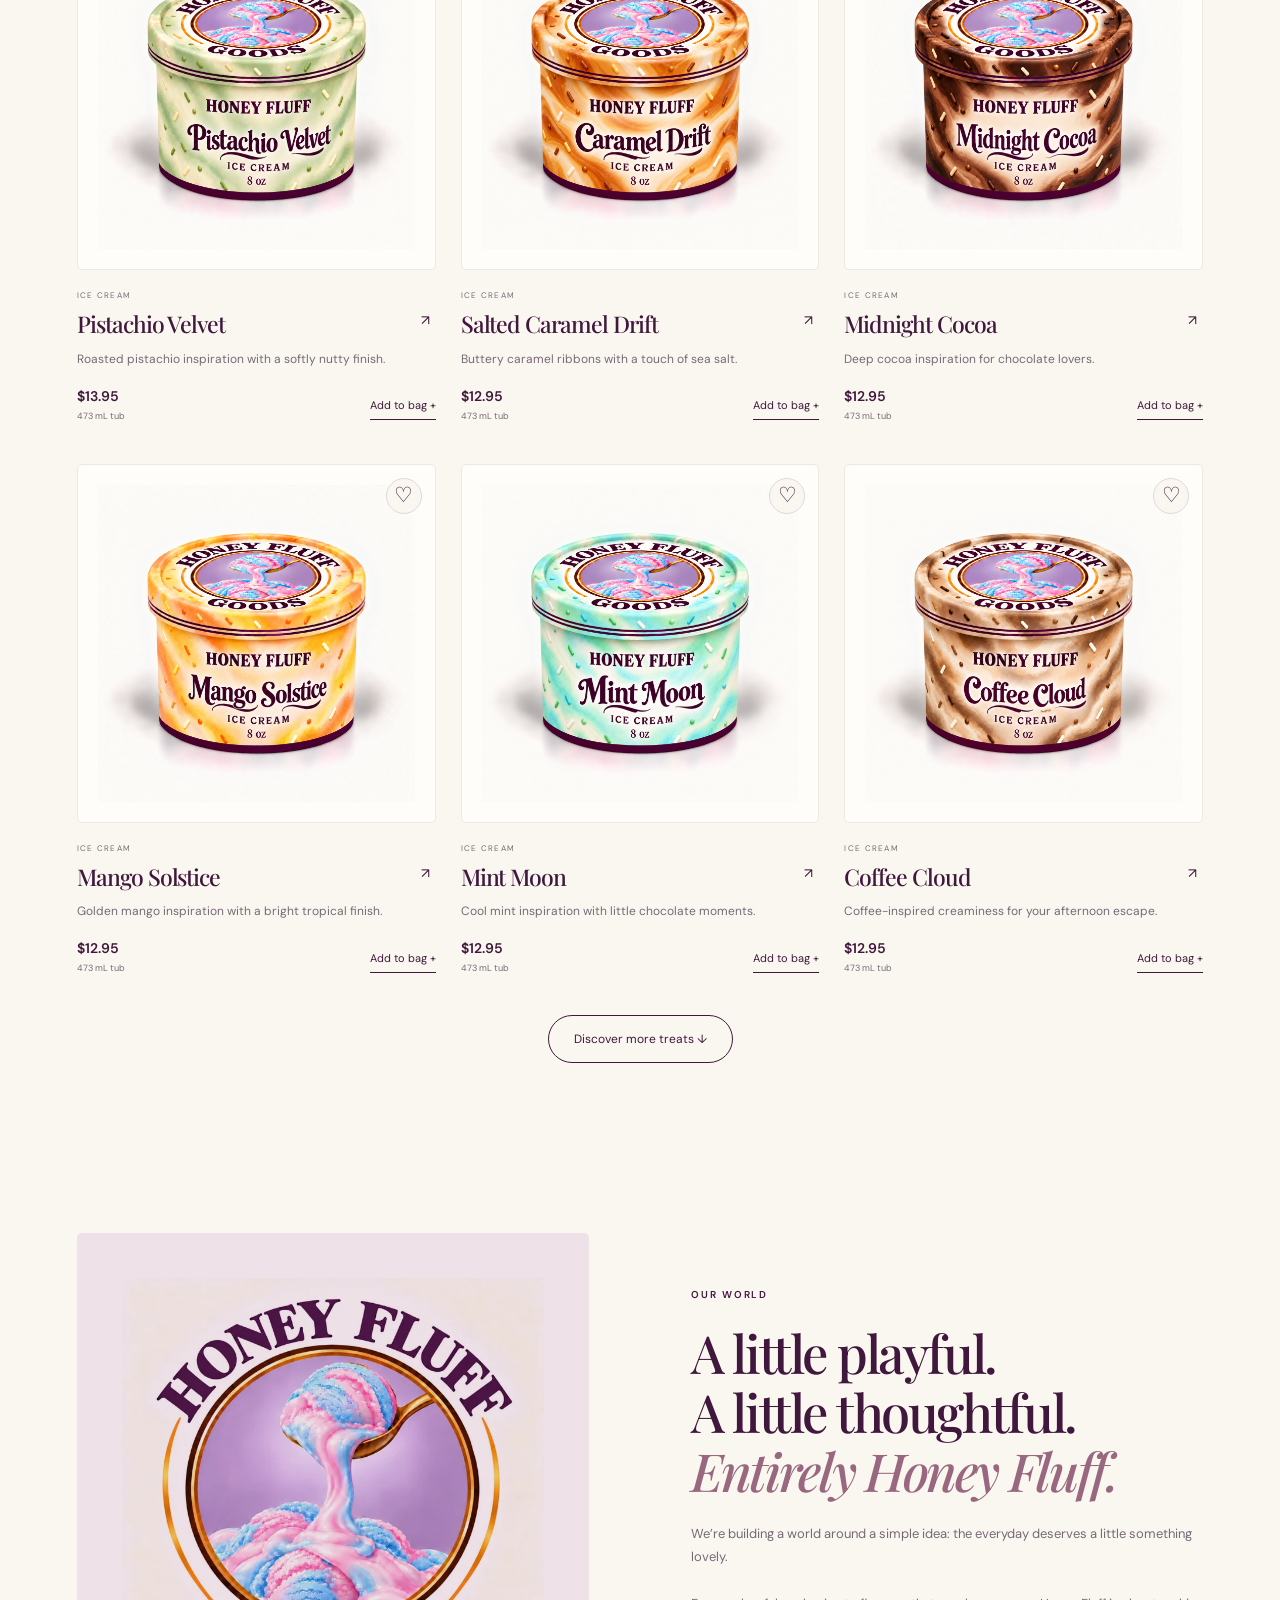
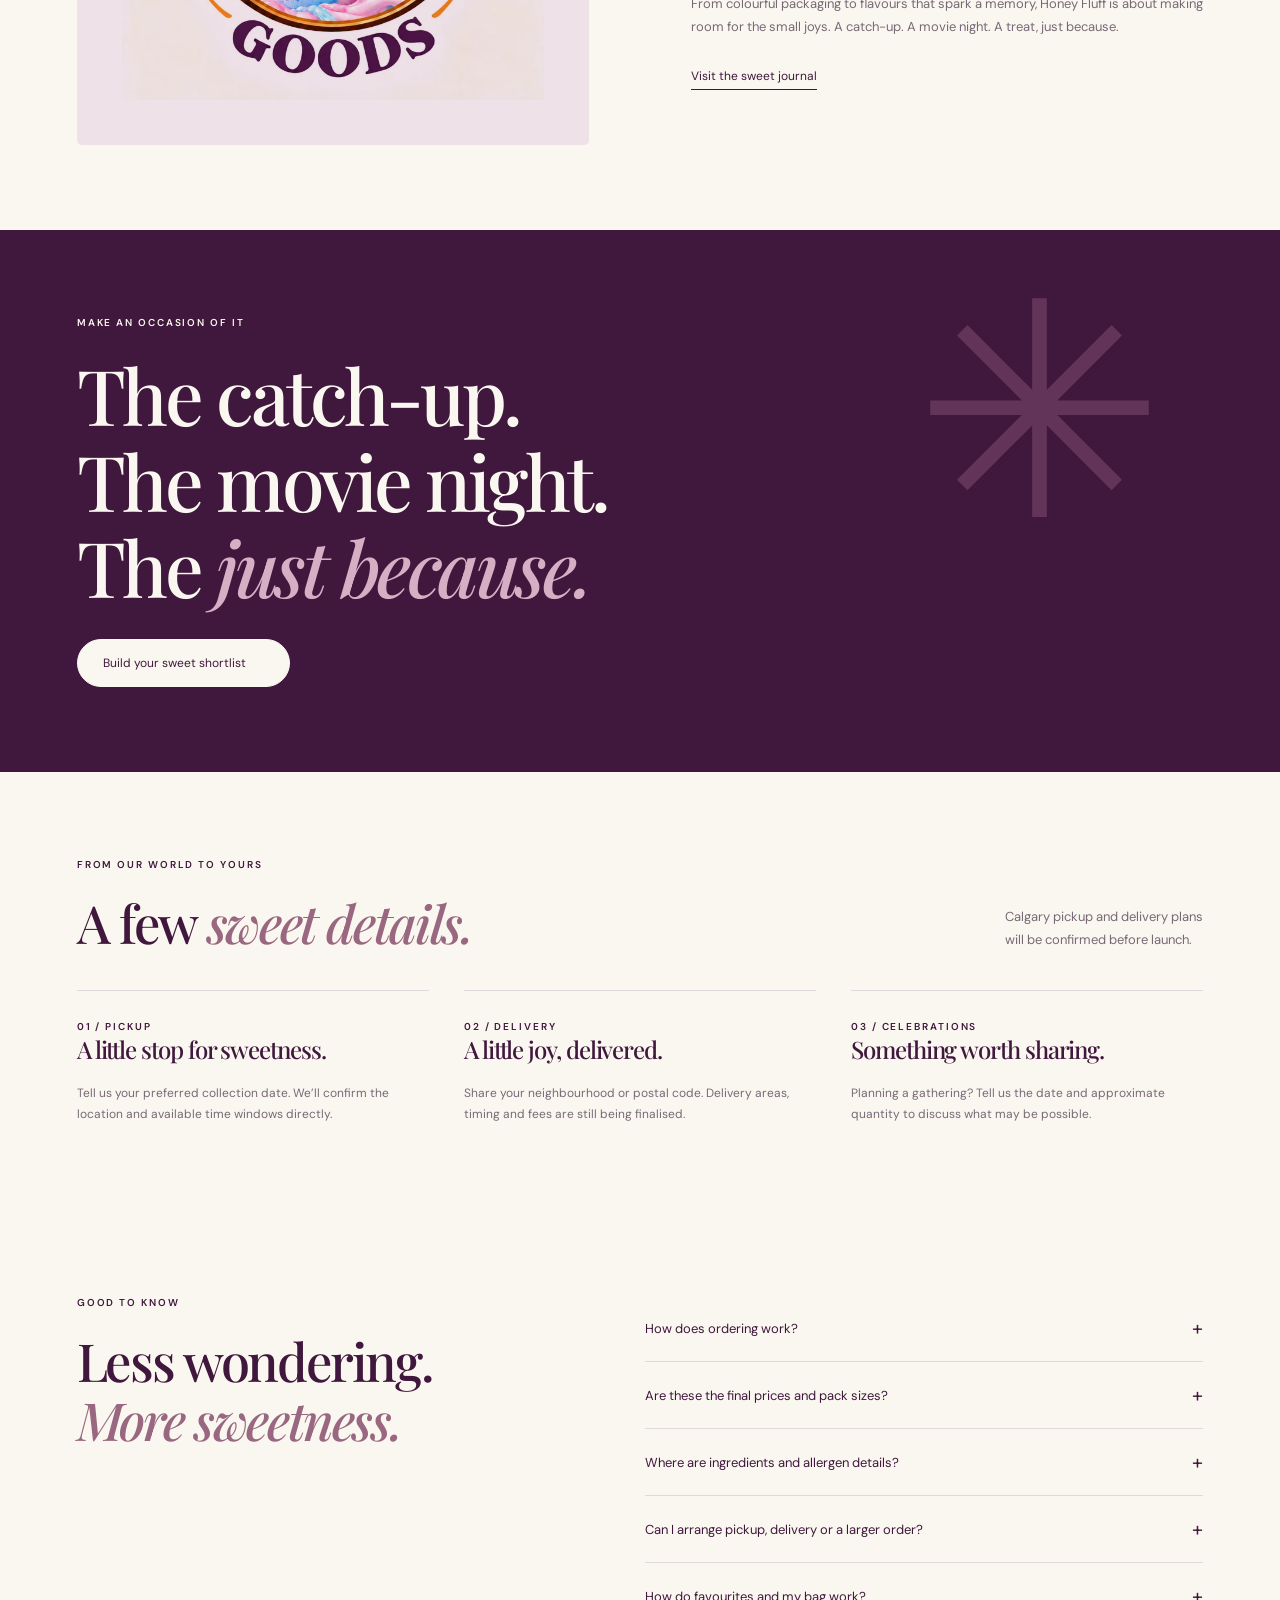
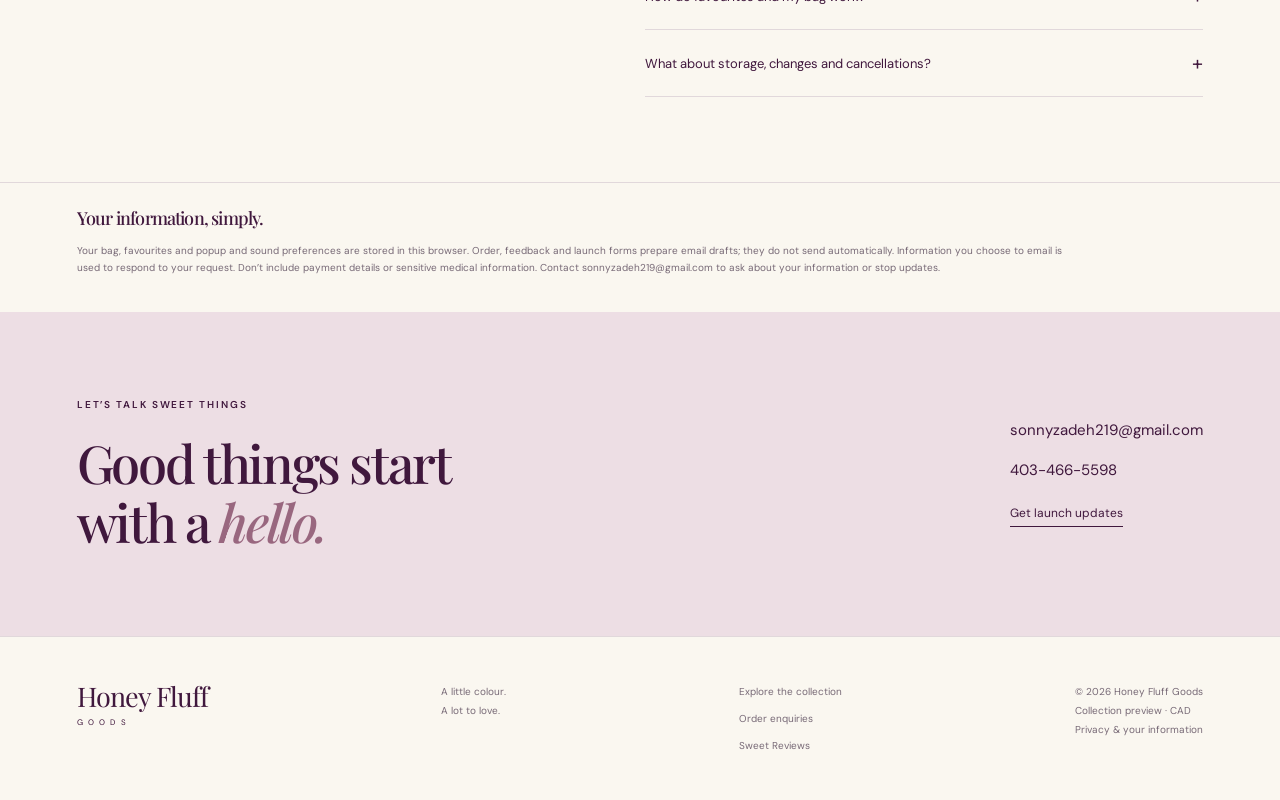
==== commit 37531d3f: "Update index.html" ====
--- a/index.html
+++ b/index.html
@@ -1,14 +1,36 @@
 <!doctype html><html lang="en"><head><meta charset="utf-8"><meta name="viewport" content="width=device-width,initial-scale=1"><meta name="theme-color" content="#40183d"><meta name="description" content="Discover a colourful world of ice cream, chocolate, cookies, gummies, brownies and drinks."><meta property="og:type" content="website"><meta property="og:title" content="Honey Fluff Goods — A little everyday wonder"><meta property="og:description" content="Discover a colourful world of ice cream, chocolate, cookies, gummies, brownies and drinks."><meta property="og:image" content="https://ffcanoreply8-hash.github.io/HONEY-FLUFF-GOODS/images/social-preview.jpg"><meta name="twitter:card" content="summary_large_image"><title>Honey Fluff Goods — A little everyday wonder</title><link rel="icon" href="favicon.svg" type="image/svg+xml"><link rel="stylesheet" href="style.css"><script src="products.js" defer></script><script src="script.js" defer></script><style>
-/* Launch notice button: deliberately distinct from the shopping links. */
-header .read-now-link{display:inline-flex;align-items:center;justify-content:center;gap:7px;background:#40183d;color:#fff;border:1px solid #40183d;border-radius:30px;padding:11px 15px;font-size:10px;font-weight:700;letter-spacing:.06em;white-space:nowrap;box-shadow:0 3px 12px #40183d26;transition:background .2s,transform .2s}
-header .read-now-link::before{content:'';width:6px;height:6px;border-radius:50%;background:#e8c9ed}
-header .read-now-link:hover{background:#5c2958;color:#fff;border-color:#5c2958;transform:translateY(-1px)}
-header .read-now-link:focus-visible{outline:3px solid #8f567e;outline-offset:4px}
-@media(max-width:1100px){header .order-link{display:none}header nav{gap:12px}}
-@media(max-width:760px){header{gap:10px}header .wordmark{font-size:20px}header .header-actions{gap:10px}header .read-now-link{padding:10px 11px;font-size:9px}header .bag-button{font-size:0;gap:0}header .bag-button span{font-size:10px}}
 .funding-page{max-width:1300px}.funding-hero{display:grid;grid-template-columns:1.1fr .9fr;gap:7vw;align-items:start;padding-top:70px;padding-bottom:70px}.funding-hero h1{font-size:clamp(48px,6vw,82px)}.funding-status{display:inline-flex;align-items:center;gap:9px;padding:9px 13px;border:1px solid #40183d;border-radius:30px;background:#40183d;color:#fff;font-size:10px;margin-bottom:25px;letter-spacing:.06em}.funding-status:before{content:'';width:7px;height:7px;background:#e8c9ed;border-radius:50%}.funding-message{margin-top:28px;color:var(--muted);font-size:14px;line-height:1.9;max-width:600px}.funding-message p+p{margin-top:18px}.funding-contact{padding:35px;border:1px solid var(--line);background:#f0e4e8;border-radius:6px;margin-top:25px}.funding-contact h2{font-size:36px}.funding-contact>p:not(.eyebrow){font-size:12px;color:var(--muted);margin:18px 0 25px}.funding-contact .button{width:100%;margin-top:12px}.funding-contact .email-address{font-size:12px;overflow-wrap:anywhere;display:block;margin-top:20px;text-align:center}.funding-note{padding:28px 0;border-top:1px solid var(--line);display:grid;grid-template-columns:1fr 1fr;gap:35px}.funding-note p{font-size:12px;color:var(--muted)}.funding-note h3{margin-bottom:12px}.funding-end{margin-top:35px;display:flex;gap:25px;align-items:center;flex-wrap:wrap}
 @media(max-width:760px){.funding-hero{grid-template-columns:1fr;gap:25px;padding-top:40px;padding-bottom:40px}.funding-contact{margin-top:0;padding:25px}.funding-hero h1{font-size:54px}.funding-note{grid-template-columns:1fr;gap:20px}}
-@media(prefers-reduced-motion:reduce){header .read-now-link{transition:none}header .read-now-link:hover{transform:none}}
-</style></head><body data-page="index"><a class="skip" href="#main">Skip to content</a><div class="announcement">A LITTLE COLOUR. A LOT TO LOVE. <span>✦</span> CALGARY, ALBERTA</div><header id="header"><a class="wordmark" href="index.html" aria-label="Honey Fluff Goods home">Honey Fluff<span>G O O D S</span></a><button id="menu" aria-expanded="false" aria-controls="navigation" class="menu">Menu ☰</button><nav id="navigation" aria-label="Main navigation"><a href="index.html#collection">The collection</a><a href="reviews.html" >Sweet Reviews</a><a href="index.html#story">Our world</a><a href="index.html#questions">Good to know</a><a class="mobile-order-link" href="order.html">Order Online ↗</a></nav><div class="header-actions"><a class="read-now-link" href="read-now.html">READ NOW!</a><a class="order-link" href="order.html">Order Online ↗</a><button class="bag-button" data-bag-open aria-label="Open shopping bag">Bag <span data-cart-count>0</span></button></div></header><main id="main"><section class="hero section"><div class="hero-copy"><p class="eyebrow">THE HONEY FLUFF COLLECTION</p><h1>Your everyday.<br>A little more<br><em>extraordinary.</em></h1><p class="intro">Creamy daydreams. Colourful little escapes.<br>Good things worth making a moment of.</p><div class="hero-actions"><a class="button" href="#collection">Find your favourite ↗</a><a class="text-link" href="#story">Step into our world</a></div><p class="hero-caption">Imagined for the little occasions. And the big ones.</p></div><div class="hero-visual"><img src="images/hero-collection.webp" alt="Honey Fluff Cotton Cloud tub and cookie packaging arranged on cream display plinths" fetchpriority="high" width="1536" height="1024"><div class="hero-visual-label"><span>THE ART OF A SWEET ESCAPE</span><span>01 — HONEY FLUFF GOODS</span></div></div></section><div class="brand-strip"><span>Six sweet collections</span><i>✧</i><span>A little less ordinary</span><i>✧</i><span>A world of flavour</span><i>✧</i><span>Calgary, Alberta</span></div><section class="section categories-section"><div class="section-heading"><div><p class="eyebrow">FOLLOW YOUR CRAVING</p><h2>Pick your <em>pleasure.</em></h2></div><a class="text-link" href="#collection">The complete collection ↗</a></div><div class="category-grid"><a class="category-tile" href="order.html?category=ice%20cream"><div class="category-art"><img src="images/cotton-cloud.png" alt="Ice Cream packaging concept" loading="lazy" data-product-image><span class="image-fallback" hidden>Ice Cream</span></div><span>Ice Cream <b>↗</b></span><small>09 flavours to discover</small></a><a class="category-tile" href="order.html?category=chocolate"><div class="category-art"><img src="images/brand-logo.webp" alt="Chocolate packaging concept" loading="lazy" data-product-image><span class="image-fallback" hidden>Chocolate</span></div><span>Chocolate <b>↗</b></span><small>09 flavours to discover</small></a><a class="category-tile" href="order.html?category=cookies"><div class="category-art"><img src="images/cookie-crush.png" alt="Cookies packaging concept" loading="lazy" data-product-image><span class="image-fallback" hidden>Cookies</span></div><span>Cookies <b>↗</b></span><small>09 flavours to discover</small></a><a class="category-tile" href="order.html?category=gummies"><div class="category-art"><img src="images/peachy-clouds.png" alt="Gummies packaging concept" loading="lazy" data-product-image><span class="image-fallback" hidden>Gummies</span></div><span>Gummies <b>↗</b></span><small>09 flavours to discover</small></a><a class="category-tile" href="order.html?category=brownies"><div class="category-art"><img src="images/classic-fudge.png" alt="Brownies packaging concept" loading="lazy" data-product-image><span class="image-fallback" hidden>Brownies</span></div><span>Brownies <b>↗</b></span><small>09 flavours to discover</small></a><a class="category-tile" href="order.html?category=drinks"><div class="category-art"><img src="images/blue-raspberry-breeze.png" alt="Drinks packaging concept" loading="lazy" data-product-image><span class="image-fallback" hidden>Drinks</span></div><span>Drinks <b>↗</b></span><small>09 flavours to discover</small></a></div></section><section class="section favourites-section"><div class="section-heading"><div><p class="eyebrow">A GOOD PLACE TO START</p><h2>Fluff <em>Favourites.</em></h2></div><p>Four picks from our world.<br>Your next favourite might be here.</p></div><div id="featuredProducts" class="featured-grid"></div></section><section class="section collection" id="collection"><div class="section-heading"><div><p class="eyebrow">THE FULL COLLECTION</p><h2>A flavour for<br>your <em>kind of happy.</em></h2></div><p>Search, save, and build a bag<br>of things you’d love to try.</p></div><div class="preview-notice"><strong>A first look at Honey Fluff</strong><span>Launch menu preview. Prices, pack sizes, ingredients and availability require confirmation. Checkout prepares an email enquiry.</span></div><div class="collection-tools"><div class="filters" role="group" aria-label="Filter by category"><button data-filter="all" class="active" aria-pressed="true">All treats</button><button data-filter="ice cream" aria-pressed="false">Ice Cream</button><button data-filter="chocolate" aria-pressed="false">Chocolate</button><button data-filter="cookies" aria-pressed="false">Cookies</button><button data-filter="gummies" aria-pressed="false">Gummies</button><button data-filter="brownies" aria-pressed="false">Brownies</button><button data-filter="drinks" aria-pressed="false">Drinks</button></div><div class="search-sort"><label class="search"><span class="sr-only">Search flavours</span><input id="search" type="search" placeholder="Find your flavour…"></label><label class="sort"><span class="sr-only">Sort products</span><select id="sort"><option value="featured">Featured</option><option value="price-low">Price: low to high</option><option value="price-high">Price: high to low</option><option value="name">Name: A–Z</option></select></label><button id="savedToggle" class="saved-filter" aria-pressed="false">Saved <span id="savedCount">0</span></button></div></div><div class="listing-meta"><p id="count" role="status"></p><p>Proposed menu · CAD</p></div><div id="products" class="products"></div><p id="empty" class="empty-state" hidden>No treats found. Try another flavour or clear your filters.</p><button id="loadMore" class="outline-button load-more" hidden>Discover more treats ↓</button></section><section id="story" class="section story"><div class="story-art"><img src="images/brand-logo.webp" alt="Honey Fluff Goods brand logo" width="720" height="720" loading="lazy"></div><div><p class="eyebrow">OUR WORLD</p><h2>A little playful.<br>A little thoughtful.<br><em>Entirely Honey Fluff.</em></h2><p>We’re building a world around a simple idea: the everyday deserves a little something lovely.</p><p>From colourful packaging to flavours that spark a memory, Honey Fluff is about making room for the small joys. A catch-up. A movie night. A treat, just because.</p><a class="text-link" href="reviews.html">Visit the sweet journal ↗</a></div></section><section class="occasion section"><p class="eyebrow">MAKE AN OCCASION OF IT</p><h2>The catch-up.<br>The movie night.<br>The <em>just because.</em></h2><a class="button light" href="order.html">Build your sweet shortlist ↗</a><span aria-hidden="true">✳</span></section><section class="section fulfil" id="pickup-delivery"><div class="section-heading"><div><p class="eyebrow">FROM OUR WORLD TO YOURS</p><h2>A few <em>sweet details.</em></h2></div><p>Calgary pickup and delivery plans<br>will be confirmed before launch.</p></div><div class="info-grid"><article><span class="eyebrow">01 / PICKUP</span><h3>A little stop for sweetness.</h3><p>Tell us your preferred collection date. We’ll confirm the location and available time windows directly.</p></article><article><span class="eyebrow">02 / DELIVERY</span><h3>A little joy, delivered.</h3><p>Share your neighbourhood or postal code. Delivery areas, timing and fees are still being finalised.</p></article><article><span class="eyebrow">03 / CELEBRATIONS</span><h3>Something worth sharing.</h3><p>Planning a gathering? Tell us the date and approximate quantity to discuss what may be possible.</p></article></div></section><section class="section faq" id="questions"><div><p class="eyebrow">GOOD TO KNOW</p><h2>Less wondering.<br><em>More sweetness.</em></h2></div><div class="faq-list"><details><summary>How does ordering work?</summary><p>Explore the menu, build a bag, and prepare an email enquiry. Review and send it from your email app. Your order is confirmed only after we agree on availability, final pricing and arrangements. No payment is taken here.</p></details><details><summary>Are these the final prices and pack sizes?</summary><p>This is a launch collection preview. Prices are estimates in Canadian dollars and pack sizes are proposed. Packaging artwork may show earlier sizes. We’ll confirm final sizes, taxes, delivery and total price directly.</p></details><details><summary>Where are ingredients and allergen details?</summary><p>Final recipes and verified ingredient and allergen details are not yet available. Please request confirmed information before ordering. Flavour names and artwork do not establish suitability.</p></details><details><summary>Can I arrange pickup, delivery or a larger order?</summary><p>We’re planning local pickup and delivery in Calgary. Ask about your location, preferred date or event. Dates, fees, order minimums and service areas require confirmation.</p></details><details><summary>How do favourites and my bag work?</summary><p>They are saved in this browser, where storage is available. There is no account, payment or stock reservation. Clearing browser data removes saved items.</p></details><details><summary>What about storage, changes and cancellations?</summary><p>Follow final product labels for storage and shelf life. Contact us about changes as early as possible. Applicable cancellation and refund terms will be confirmed before accepting an order.</p></details></div></section><section class="section privacy-note" id="privacy"><h3>Your information, simply.</h3><p>Your bag, favourites and popup preference are stored in this browser. Order, feedback and launch forms prepare email drafts; they do not send automatically. Information you choose to email is used to respond to your request. Don’t include payment details or sensitive medical information. Contact sonnyzadeh219@gmail.com to ask about your information or stop updates.</p></section></main><section class="contact-band section"><div><p class="eyebrow">LET’S TALK SWEET THINGS</p><h2>Good things start<br>with a <em>hello.</em></h2></div><div><a href="mailto:sonnyzadeh219@gmail.com">sonnyzadeh219@gmail.com ↗</a><a href="tel:+14034665598">403-466-5598 ↗</a><button class="text-button" data-launch-open>Get launch updates ↗</button></div></section><footer><a class="wordmark" href="index.html" aria-label="Honey Fluff Goods home">Honey Fluff<span>G O O D S</span></a><p>A little colour.<br>A lot to love.</p><div><a href="index.html#collection">Explore the collection</a><a href="order.html">Order enquiries</a><a href="reviews.html">Sweet Reviews</a></div><small>© <span id="year"></span> Honey Fluff Goods<br>Collection preview · CAD<br><a href="index.html#privacy">Privacy &amp; your information</a></small></footer><dialog id="productDialog" class="product-dialog" aria-labelledby="dialogTitle"><button class="dialog-close" data-close="productDialog" aria-label="Close product details">×</button><div class="product-detail-grid"><div class="detail-visual"><div id="dialogArt" class="detail-image"></div><div id="galleryControls" class="gallery-controls"></div><p class="image-caption">Packaging concept · Image for illustration</p></div><div class="dialog-copy"><p class="eyebrow" id="dialogCategory"></p><h2 id="dialogTitle"></h2><p id="dialogDescription"></p><p class="detail-price" id="dialogPrice"></p><p class="pack-size" id="dialogSize"></p><div class="detail-purchase"><label class="qty-label" for="dialogQty">Quantity <input id="dialogQty" type="number" required value="1" min="1" max="99" inputmode="numeric"></label><button id="dialogAdd" class="button">Add to bag +</button><button id="dialogSave" class="save-detail" aria-pressed="false" aria-label="Save product">♡</button></div><details open><summary>Flavour notes</summary><p id="dialogNotes"></p></details><details><summary>Storage &amp; care</summary><p id="dialogStorage"></p></details><details><summary>Ingredients &amp; allergens</summary><p>Final recipes and verified ingredient and allergen information are not yet available. Please ask us for confirmed details before ordering.</p></details><p class="small-note">Launch menu preview. Pack sizes, prices and availability require confirmation. Packaging artwork may show an earlier proposed size.</p></div></div><div class="detail-related"><p class="eyebrow">A LITTLE SOMETHING ELSE</p><h3>You might also like</h3><div id="relatedProducts" class="related-grid"></div></div></dialog>
-<dialog id="bagDialog" class="bag-drawer" aria-labelledby="bagTitle"><button class="dialog-close" data-close="bagDialog" aria-label="Close shopping bag">×</button><p class="eyebrow">YOUR SWEET SHORTLIST</p><h2 id="bagTitle">A bag of <em>happy.</em></h2><div id="drawerItems" class="bag-lines"></div><div class="drawer-bottom"><div class="basket-total"><span>Product subtotal</span><strong data-subtotal>$0.00</strong></div><p class="small-note">CAD estimate. Taxes and delivery confirmed separately. Nothing is charged or reserved.</p><a class="button" href="order.html#basket" id="drawerContinue">Review your enquiry ↗</a><button class="text-button" data-close="bagDialog">Keep exploring</button></div></dialog>
-<dialog id="launchDialog" class="launch-dialog" aria-labelledby="launchTitle"><button class="dialog-close" data-close="launchDialog" aria-label="Close launch updates">×</button><div class="launch-mark" aria-hidden="true">✳</div><p class="eyebrow">LET’S STAY IN THE LOOP</p><h2 id="launchTitle">A little more<br><em>to look forward to.</em></h2><p>Opening news. New flavours. A note when something sweet is ready.</p><form id="launchForm"><label for="launchEmail">Your email address</label><input id="launchEmail" name="email" type="email" autocomplete="email" maxlength="254" placeholder="you@example.com" required><label class="check-label"><input name="consent" type="checkbox" required><span>I’d like launch updates by email. I can ask to stop at any time.</span></label><button class="button" type="submit">Prepare my request ↗</button></form><p class="small-note">Prepares an email draft for you to send. Updates start after we receive and confirm your request.</p><p id="launchStatus" role="status"></p><a id="launchEmailLink" class="outline-button" hidden>Open email app ↗</a></dialog><div id="toast" class="toast" role="status"></div></body></html>
+</style></head><body data-page="index"><a class="skip" href="#main">Skip to content</a><div class="announcement">A LITTLE COLOUR. A LOT TO LOVE. <span>✦</span> CALGARY, ALBERTA</div><header id="header" class="site-header">
+  <a class="wordmark" href="index.html" aria-label="Honey Fluff Goods home">Honey Fluff<span>G O O D S</span></a>
+  <button id="menu" class="menu" type="button" aria-expanded="false" aria-controls="navigation">Menu <span aria-hidden="true">☰</span></button>
+  <nav id="navigation" aria-label="Main navigation">
+    <a href="index.html#collection">The Collection</a>
+    <a href="reviews.html">Sweet Reviews</a>
+    <a href="fluff-tv.html">Fluff TV</a>
+    <a href="index.html#story">Our World</a>
+    <a href="index.html#questions">FAQs</a>
+  </nav>
+  <div class="header-actions">
+    <a class="read-now-link" href="read-now.html">READ NOW!</a>
+    <a class="order-link" href="order.html">Order Online <span class="arrow-icon" aria-hidden="true"></span></a>
+    <button class="bag-button" type="button" data-bag-open aria-label="Open shopping bag">Bag <span data-cart-count>0</span></button>
+  </div>
+</header><main id="main" tabindex="-1"><section class="hero section" aria-labelledby="home-title"><div class="hero-copy"><p class="eyebrow">THE HONEY FLUFF COLLECTION</p><h1 id="home-title">Your everyday.<br>A little more<br><em>extraordinary.</em></h1><p class="intro">Creamy daydreams. Colourful little escapes.<br>Good things worth making a moment of.</p><div class="hero-actions"><a class="button" href="#collection">Find your favourite <span class="arrow-icon" aria-hidden="true"></span></a><a class="text-link" href="#story">Step into our world</a></div><p class="hero-caption">Imagined for the little occasions. And the big ones.</p>
+<a class="hero-launch" href="read-now.html"><span aria-hidden="true"></span> Pre-launch collection · Read the launch note</a></div><figure class="hero-visual">
+  <div class="hero-plate"><span class="plate-number" aria-hidden="true">THE COLLECTION <b>01</b></span><img src="images/hero-collection.webp" alt="Honey Fluff Cotton Cloud tub and cookie packaging arranged on cream display plinths" fetchpriority="high" width="1536" height="1024"></div>
+  <figcaption class="hero-visual-label"><span>The art of a sweet escape</span><span>01 · Honey Fluff Goods</span></figcaption>
+</figure></section><div class="brand-strip"><span>Six sweet collections</span><i>✧</i><span>A little less ordinary</span><i>✧</i><span>A world of flavour</span><i>✧</i><span>Calgary, Alberta</span></div><section class="section categories-section"><div class="section-heading"><div><p class="eyebrow">FOLLOW YOUR CRAVING</p><h2>Pick your <em>pleasure.</em></h2></div><a class="text-link" href="#collection">The complete collection <span class="arrow-icon" aria-hidden="true"></span></a></div><div class="category-grid"><a class="category-tile" href="order.html?category=ice%20cream"><div class="category-art" data-collection="ice-cream"><span class="category-index" aria-hidden="true">01</span><img src="images/collection/ice-cream.webp" data-original-src="images/cotton-cloud.png" alt="Cotton Cloud ice cream tub" width="600" height="600" loading="lazy" decoding="async" data-product-image><span class="image-fallback" hidden>Ice Cream</span></div><span>Ice Cream <span class="arrow-icon" aria-hidden="true"></span></span><small>09 flavours to discover</small></a><a class="category-tile" href="order.html?category=chocolate"><div class="category-art" data-collection="chocolate"><span class="category-index" aria-hidden="true">02</span><img src="images/collection/chocolate.webp" data-original-src="images/golden-hour.png" alt="Golden Hour milk chocolate wrapper" width="400" height="600" loading="lazy" decoding="async" data-product-image><span class="image-fallback" hidden>Chocolate</span></div><span>Chocolate <span class="arrow-icon" aria-hidden="true"></span></span><small>09 flavours to discover</small></a><a class="category-tile" href="order.html?category=cookies"><div class="category-art" data-collection="cookies"><span class="category-index" aria-hidden="true">03</span><img src="images/collection/cookies.webp" data-original-src="images/cookie-crush.png" alt="The Cookie Crush packaging" width="480" height="600" loading="lazy" decoding="async" data-product-image><span class="image-fallback" hidden>Cookies</span></div><span>Cookies <span class="arrow-icon" aria-hidden="true"></span></span><small>09 flavours to discover</small></a><a class="category-tile" href="order.html?category=gummies"><div class="category-art" data-collection="gummies"><span class="category-index" aria-hidden="true">04</span><img src="images/collection/gummies.webp" data-original-src="images/peachy-clouds.png" alt="Peachy Clouds gummies pouch" width="583" height="600" loading="lazy" decoding="async" data-product-image><span class="image-fallback" hidden>Gummies</span></div><span>Gummies <span class="arrow-icon" aria-hidden="true"></span></span><small>09 flavours to discover</small></a><a class="category-tile" href="order.html?category=brownies"><div class="category-art" data-collection="brownies"><span class="category-index" aria-hidden="true">05</span><img src="images/collection/brownies.webp" data-original-src="images/classic-fudge.png" alt="Classic Fudge brownie box" width="600" height="600" loading="lazy" decoding="async" data-product-image><span class="image-fallback" hidden>Brownies</span></div><span>Brownies <span class="arrow-icon" aria-hidden="true"></span></span><small>09 flavours to discover</small></a><a class="category-tile" href="order.html?category=drinks"><div class="category-art" data-collection="drinks"><span class="category-index" aria-hidden="true">06</span><img src="images/collection/drinks.webp" data-original-src="images/blue-raspberry-breeze.png" alt="Blue Raspberry Breeze can" width="400" height="600" loading="lazy" decoding="async" data-product-image><span class="image-fallback" hidden>Drinks</span></div><span>Drinks <span class="arrow-icon" aria-hidden="true"></span></span><small>09 flavours to discover</small></a></div></section><section class="section spotlight-section" aria-labelledby="spotlight-title">
+  <div class="spotlight">
+    <div class="spotlight-art"><img src="images/collection/chocolate.webp" data-original-src="images/golden-hour.png" data-product-image alt="Honey Fluff Golden Hour chocolate wrapper" width="400" height="600" loading="lazy" decoding="async"></div>
+    <div class="spotlight-copy">
+      <p class="eyebrow">THE FLAVOUR SPOTLIGHT · CHOCOLATE</p>
+      <h2 id="spotlight-title">Golden <em>Hour.</em></h2>
+      <p>Smooth milk chocolate inspiration with a caramel-like warmth.</p>
+      <button class="outline-button" type="button" data-open="milk">Explore Golden Hour <span class="arrow-icon" aria-hidden="true"></span></button>
+    </div>
+  </div>
+</section>
+<section class="section favourites-section"><div class="section-heading"><div><p class="eyebrow">A GOOD PLACE TO START</p><h2>Fluff <em>Favourites.</em></h2></div><p>Four picks from our world.<br>Your next favourite might be here.</p></div><div id="featuredProducts" class="featured-grid"></div></section><section class="section collection" id="collection"><div class="section-heading"><div><p class="eyebrow">THE FULL COLLECTION</p><h2>A flavour for<br>your <em>kind of happy.</em></h2></div><p>Search, save, and build a bag<br>of things you’d love to try.</p></div><div class="preview-notice"><strong>A first look at Honey Fluff</strong><span>Launch menu preview. Prices, pack sizes, ingredients and availability require confirmation. Checkout prepares an email enquiry.</span></div><div class="collection-tools"><div class="filters" role="group" aria-label="Filter by category"><button data-filter="all" class="active" aria-pressed="true">All treats</button><button data-filter="ice cream" aria-pressed="false">Ice Cream</button><button data-filter="chocolate" aria-pressed="false">Chocolate</button><button data-filter="cookies" aria-pressed="false">Cookies</button><button data-filter="gummies" aria-pressed="false">Gummies</button><button data-filter="brownies" aria-pressed="false">Brownies</button><button data-filter="drinks" aria-pressed="false">Drinks</button></div><div class="search-sort"><label class="search"><span class="sr-only">Search flavours</span><input id="search" type="search" placeholder="Find your flavour…"></label><label class="sort"><span class="sr-only">Sort products</span><select id="sort"><option value="featured">Featured</option><option value="price-low">Price: low to high</option><option value="price-high">Price: high to low</option><option value="name">Name: A–Z</option></select></label><button id="savedToggle" class="saved-filter" aria-pressed="false">Saved <span id="savedCount">0</span></button></div></div><div class="listing-meta"><p id="count" role="status"></p><p>Proposed menu · CAD</p></div><div id="products" class="products"></div><p id="empty" class="empty-state" hidden>No treats found. Try another flavour or clear your filters.</p><button id="loadMore" class="outline-button load-more" hidden>Discover more treats ↓</button></section><section id="story" class="section story"><div class="story-art"><img src="images/brand-logo.webp" alt="Honey Fluff Goods brand logo" width="720" height="720" loading="lazy"></div><div><p class="eyebrow">OUR WORLD</p><h2>A little playful.<br>A little thoughtful.<br><em>Entirely Honey Fluff.</em></h2><p>We’re building a world around a simple idea: the everyday deserves a little something lovely.</p><p>From colourful packaging to flavours that spark a memory, Honey Fluff is about making room for the small joys. A catch-up. A movie night. A treat, just because.</p><a class="text-link" href="reviews.html">Visit the sweet journal <span class="arrow-icon" aria-hidden="true"></span></a></div></section><section class="occasion section"><p class="eyebrow">MAKE AN OCCASION OF IT</p><h2>The catch-up.<br>The movie night.<br>The <em>just because.</em></h2><a class="button light" href="order.html">Build your sweet shortlist <span class="arrow-icon" aria-hidden="true"></span></a><span aria-hidden="true">✳</span></section><section class="section fulfil" id="pickup-delivery"><div class="section-heading"><div><p class="eyebrow">FROM OUR WORLD TO YOURS</p><h2>A few <em>sweet details.</em></h2></div><p>Calgary pickup and delivery plans<br>will be confirmed before launch.</p></div><div class="info-grid"><article><span class="eyebrow">01 / PICKUP</span><h3>A little stop for sweetness.</h3><p>Tell us your preferred collection date. We’ll confirm the location and available time windows directly.</p></article><article><span class="eyebrow">02 / DELIVERY</span><h3>A little joy, delivered.</h3><p>Share your neighbourhood or postal code. Delivery areas, timing and fees are still being finalised.</p></article><article><span class="eyebrow">03 / CELEBRATIONS</span><h3>Something worth sharing.</h3><p>Planning a gathering? Tell us the date and approximate quantity to discuss what may be possible.</p></article></div></section><section class="section faq" id="questions"><div><p class="eyebrow">GOOD TO KNOW</p><h2>Less wondering.<br><em>More sweetness.</em></h2></div><div class="faq-list"><details><summary>How does ordering work?</summary><p>Explore the menu, build a bag, and prepare an email enquiry. Review and send it from your email app. Your order is confirmed only after we agree on availability, final pricing and arrangements. No payment is taken here.</p></details><details><summary>Are these the final prices and pack sizes?</summary><p>This is a launch collection preview. Prices are estimates in Canadian dollars and pack sizes are proposed. Packaging artwork may show earlier sizes. We’ll confirm final sizes, taxes, delivery and total price directly.</p></details><details><summary>Where are ingredients and allergen details?</summary><p>Final recipes and verified ingredient and allergen details are not yet available. Please request confirmed information before ordering. Flavour names and artwork do not establish suitability.</p></details><details><summary>Can I arrange pickup, delivery or a larger order?</summary><p>We’re planning local pickup and delivery in Calgary. Ask about your location, preferred date or event. Dates, fees, order minimums and service areas require confirmation.</p></details><details><summary>How do favourites and my bag work?</summary><p>They are saved in this browser, where storage is available. There is no account, payment or stock reservation. Clearing browser data removes saved items.</p></details><details><summary>What about storage, changes and cancellations?</summary><p>Follow final product labels for storage and shelf life. Contact us about changes as early as possible. Applicable cancellation and refund terms will be confirmed before accepting an order.</p></details></div></section><section class="section privacy-note" id="privacy"><h3>Your information, simply.</h3><p>Your bag, favourites and popup and sound preferences are stored in this browser. Order, feedback and launch forms prepare email drafts; they do not send automatically. Information you choose to email is used to respond to your request. Don’t include payment details or sensitive medical information. Contact sonnyzadeh219@gmail.com to ask about your information or stop updates.</p></section></main><section class="contact-band section"><div><p class="eyebrow">LET’S TALK SWEET THINGS</p><h2>Good things start<br>with a <em>hello.</em></h2></div><div><a href="mailto:sonnyzadeh219@gmail.com">sonnyzadeh219@gmail.com <span class="arrow-icon" aria-hidden="true"></span></a><a href="tel:+14034665598">403-466-5598 <span class="arrow-icon" aria-hidden="true"></span></a><button class="text-button" data-launch-open>Get launch updates <span class="arrow-icon" aria-hidden="true"></span></button></div></section><footer class="site-footer"><a class="wordmark" href="index.html" aria-label="Honey Fluff Goods home">Honey Fluff<span>G O O D S</span></a><p>A little colour.<br>A lot to love.</p><div><a href="index.html#collection">Explore the collection</a><a href="order.html">Order enquiries</a><a href="reviews.html">Sweet Reviews</a></div><small>© <span id="year"></span> Honey Fluff Goods<br>Collection preview · CAD<br><a href="index.html#privacy">Privacy &amp; your information</a></small></footer><dialog id="productDialog" class="product-dialog" aria-labelledby="dialogTitle"><button class="dialog-close" data-close="productDialog" aria-label="Close product details">×</button><div class="product-detail-grid"><div class="detail-visual"><div id="dialogArt" class="detail-image"></div><div id="galleryControls" class="gallery-controls"></div><p class="image-caption">Packaging concept · Image for illustration</p></div><div class="dialog-copy"><p class="eyebrow" id="dialogCategory"></p><h2 id="dialogTitle"></h2><p id="dialogDescription"></p><p class="detail-price" id="dialogPrice"></p><p class="pack-size" id="dialogSize"></p><div class="detail-purchase"><label class="qty-label" for="dialogQty">Quantity <input id="dialogQty" type="number" required value="1" min="1" max="99" inputmode="numeric"></label><button id="dialogAdd" class="button">Add to bag +</button><button id="dialogSave" class="save-detail" aria-pressed="false" aria-label="Save product">♡</button></div><details open><summary>Flavour notes</summary><p id="dialogNotes"></p></details><details><summary>Storage &amp; care</summary><p id="dialogStorage"></p></details><details><summary>Ingredients &amp; allergens</summary><p>Final recipes and verified ingredient and allergen information are not yet available. Please ask us for confirmed details before ordering.</p></details><p class="small-note">Launch menu preview. Pack sizes, prices and availability require confirmation. Packaging artwork may show an earlier proposed size.</p></div></div><div class="detail-related"><p class="eyebrow">A LITTLE SOMETHING ELSE</p><h3>You might also like</h3><div id="relatedProducts" class="related-grid"></div></div></dialog>
+<dialog id="bagDialog" class="bag-drawer" aria-labelledby="bagTitle"><button class="dialog-close" data-close="bagDialog" aria-label="Close shopping bag">×</button><p class="eyebrow">YOUR SWEET SHORTLIST</p><h2 id="bagTitle">A bag of <em>happy.</em></h2><div id="drawerItems" class="bag-lines"></div><div class="drawer-bottom"><div class="basket-total"><span>Product subtotal</span><strong data-subtotal>$0.00</strong></div><p class="small-note">CAD estimate. Taxes and delivery confirmed separately. Nothing is charged or reserved.</p><a class="button" href="order.html#basket" id="drawerContinue">Review your enquiry <span class="arrow-icon" aria-hidden="true"></span></a><button class="text-button" data-close="bagDialog">Keep exploring</button></div></dialog>
+<dialog id="launchDialog" class="launch-dialog" aria-labelledby="launchTitle"><button class="dialog-close" data-close="launchDialog" aria-label="Close launch updates">×</button><div class="launch-mark" aria-hidden="true">✳</div><p class="eyebrow">LET’S STAY IN THE LOOP</p><h2 id="launchTitle">A little more<br><em>to look forward to.</em></h2><p>Opening news. New flavours. A note when something sweet is ready.</p><form id="launchForm"><label for="launchEmail">Your email address</label><input id="launchEmail" name="email" type="email" autocomplete="email" maxlength="254" placeholder="you@example.com" required><label class="check-label"><input name="consent" type="checkbox" required><span>I’d like launch updates by email. I can ask to stop at any time.</span></label><button class="button" type="submit">Prepare my request <span class="arrow-icon" aria-hidden="true"></span></button></form><p class="small-note">Prepares an email draft for you to send. Updates start after we receive and confirm your request.</p><p id="launchStatus" role="status"></p><a id="launchEmailLink" class="outline-button" hidden>Open email app <span class="arrow-icon" aria-hidden="true"></span></a></dialog><div id="toast" class="toast" role="status"></div></body></html>
--- a/style.css
+++ b/style.css
@@ -42,3 +42,33 @@
 @media(max-width:760px){.hero-visual>img{aspect-ratio:1.35}.related-product img{height:55px}}
 
 html{scroll-behavior:auto}
+
+
+/* The desktop order button moves into the menu on narrow screens. */
+.mobile-order-link { display: none; }
+@media (max-width: 760px) {
+  .mobile-order-link { display: block; }
+  .checkout-grid > * { min-width: 0; }
+}
+.sr-draft textarea { display: block; margin-bottom: 12px; }
+
+.site-sound {
+  flex: 0 0 auto;
+  min-height: 36px;
+  padding: 6px 10px;
+  border: 1px solid var(--line);
+  border-radius: 999px;
+  background: var(--cream);
+  color: var(--ink);
+  font-size: 11px;
+  font-weight: 700;
+  white-space: nowrap;
+}
+.site-sound:hover,
+.site-sound[aria-pressed="true"] { background: var(--blush); }
+@media (max-width: 760px) {
+  .header-actions:has(.site-sound) { flex-wrap: wrap; }
+}
+@media (max-width: 480px) {
+  .fund-top:has(.site-sound) { flex-wrap: wrap; }
+}
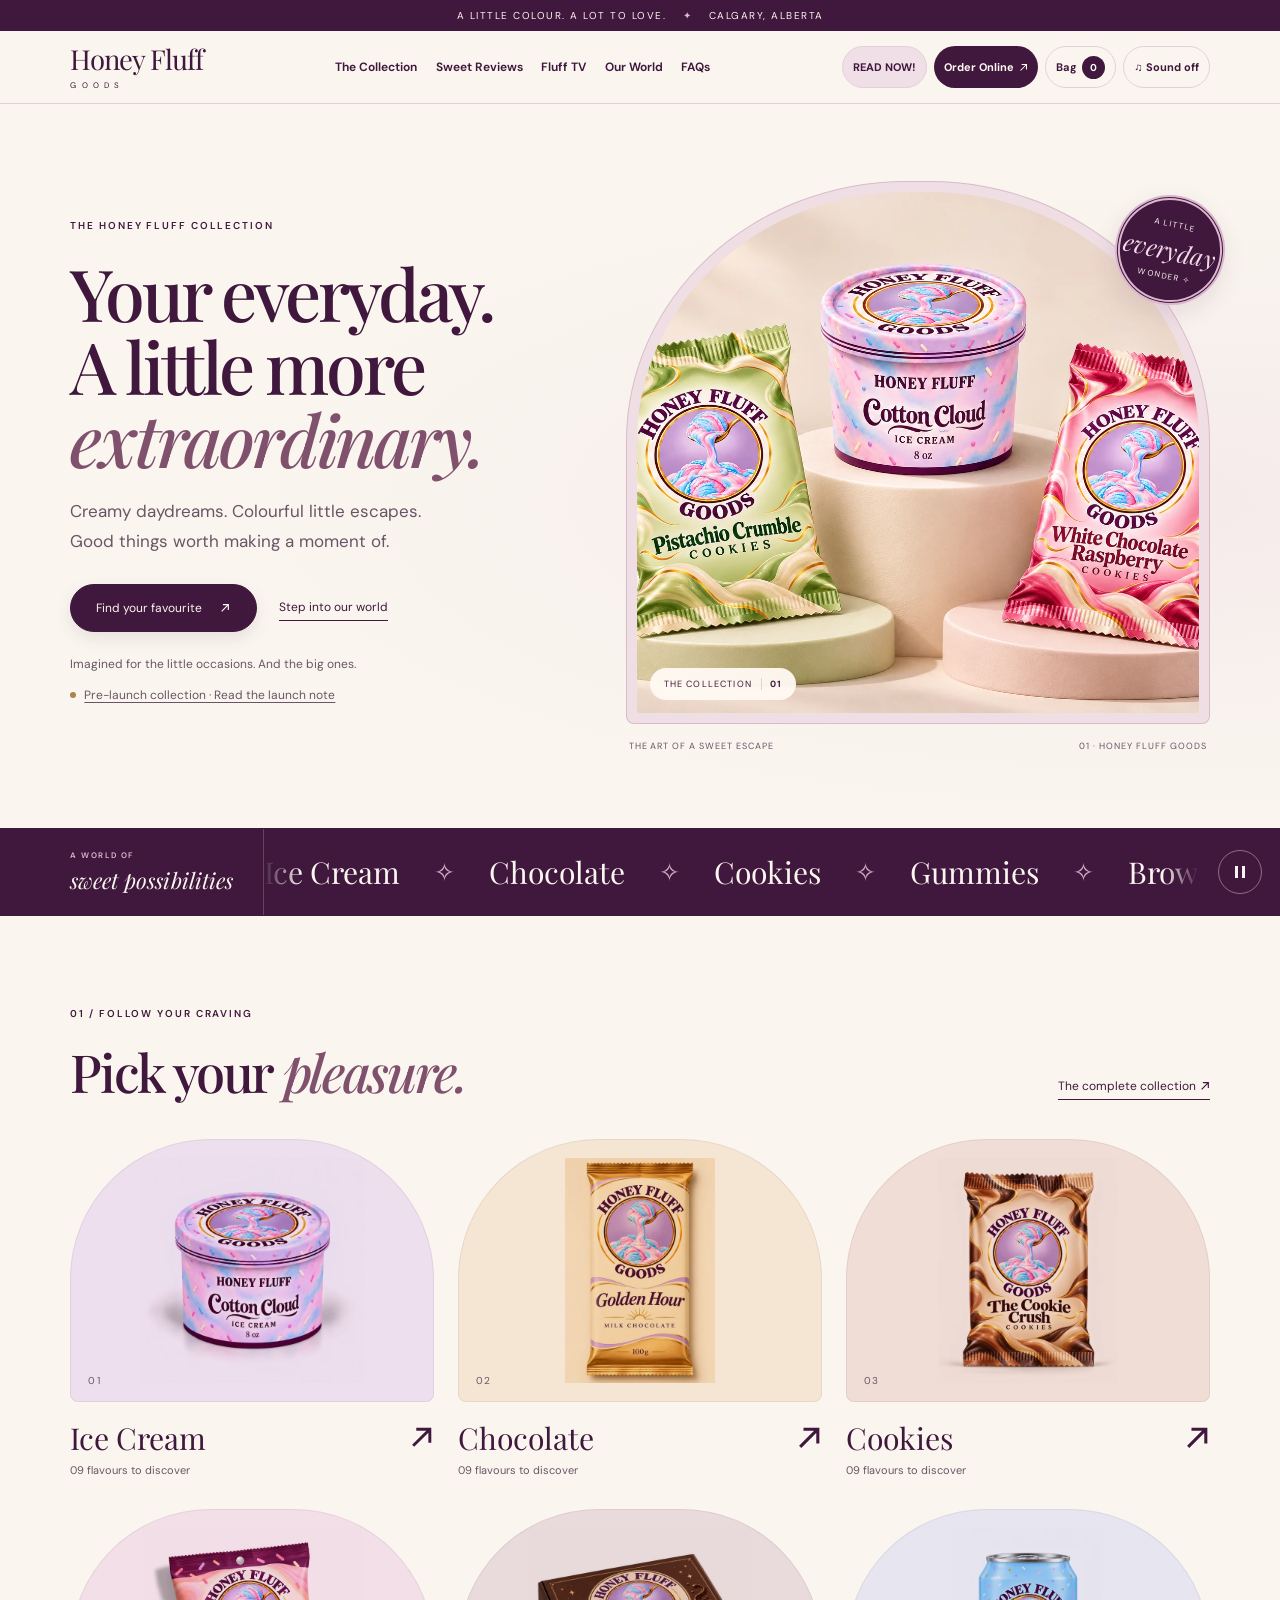
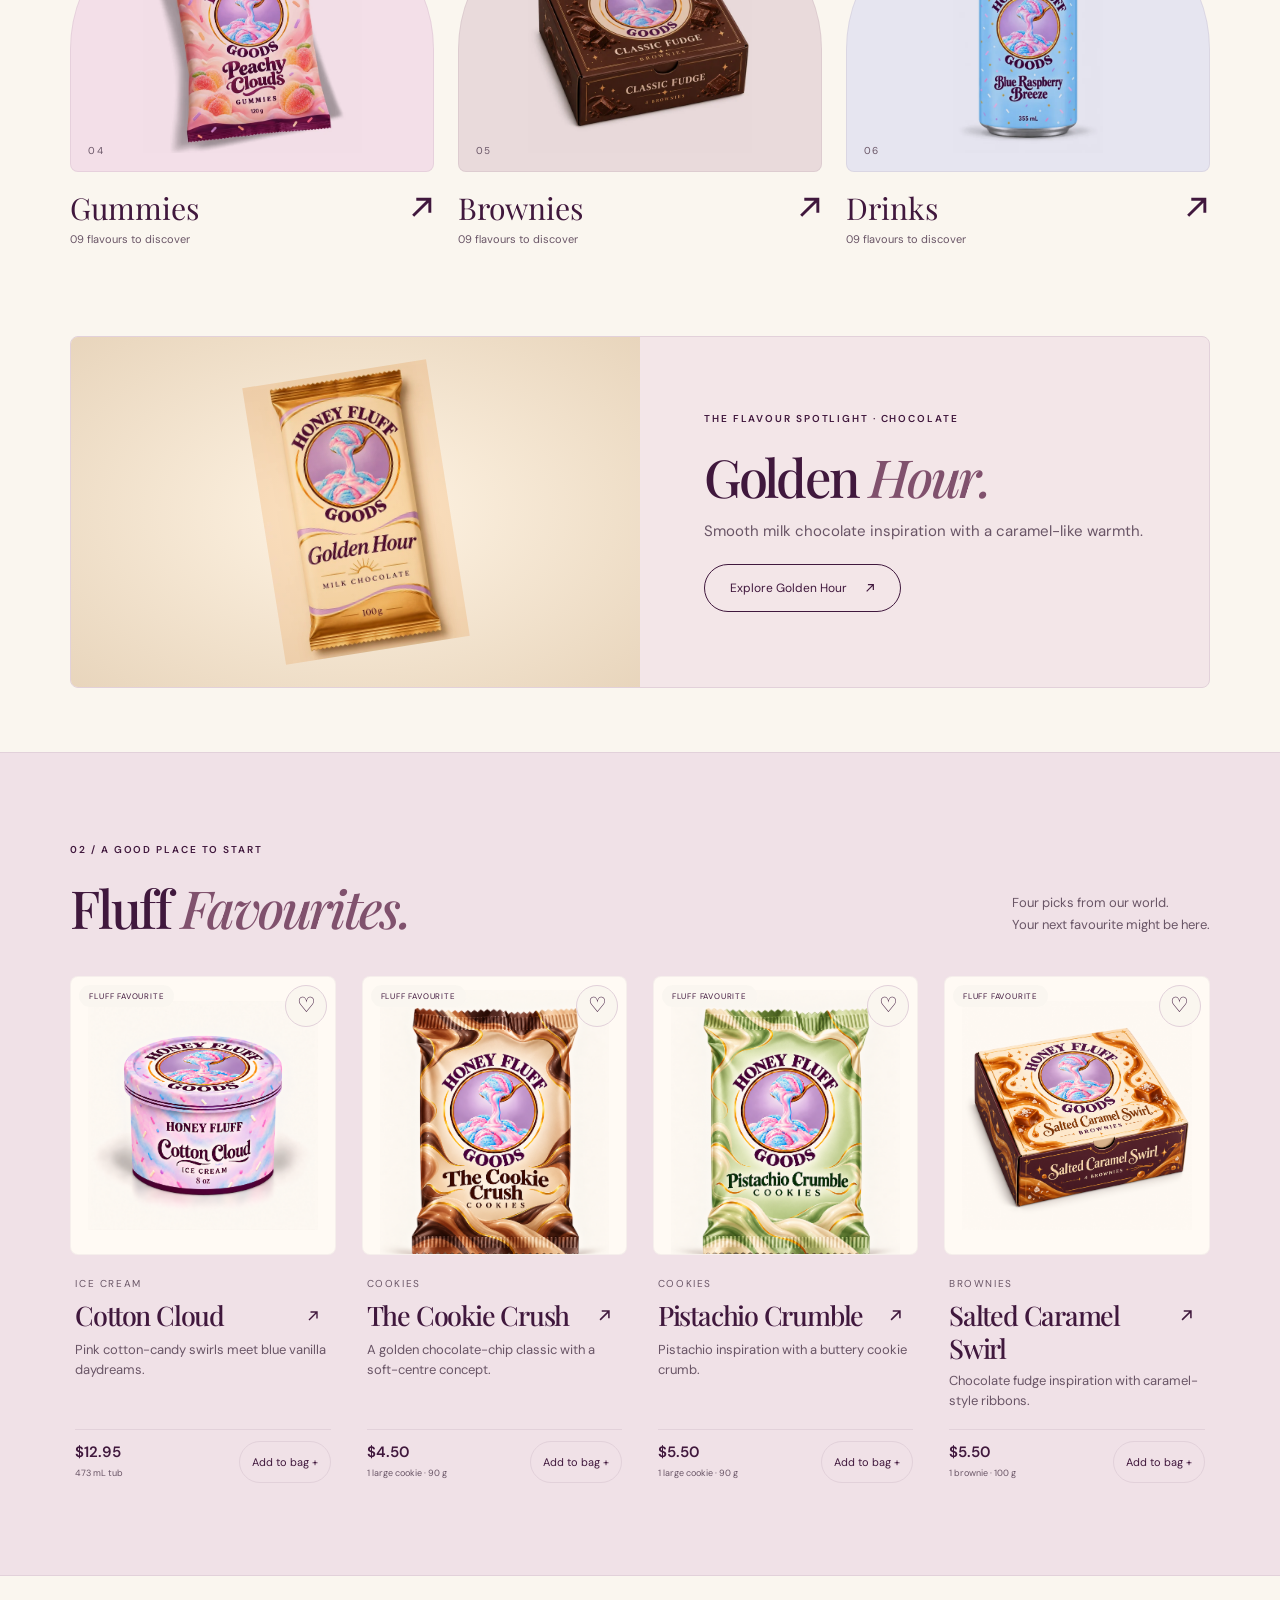
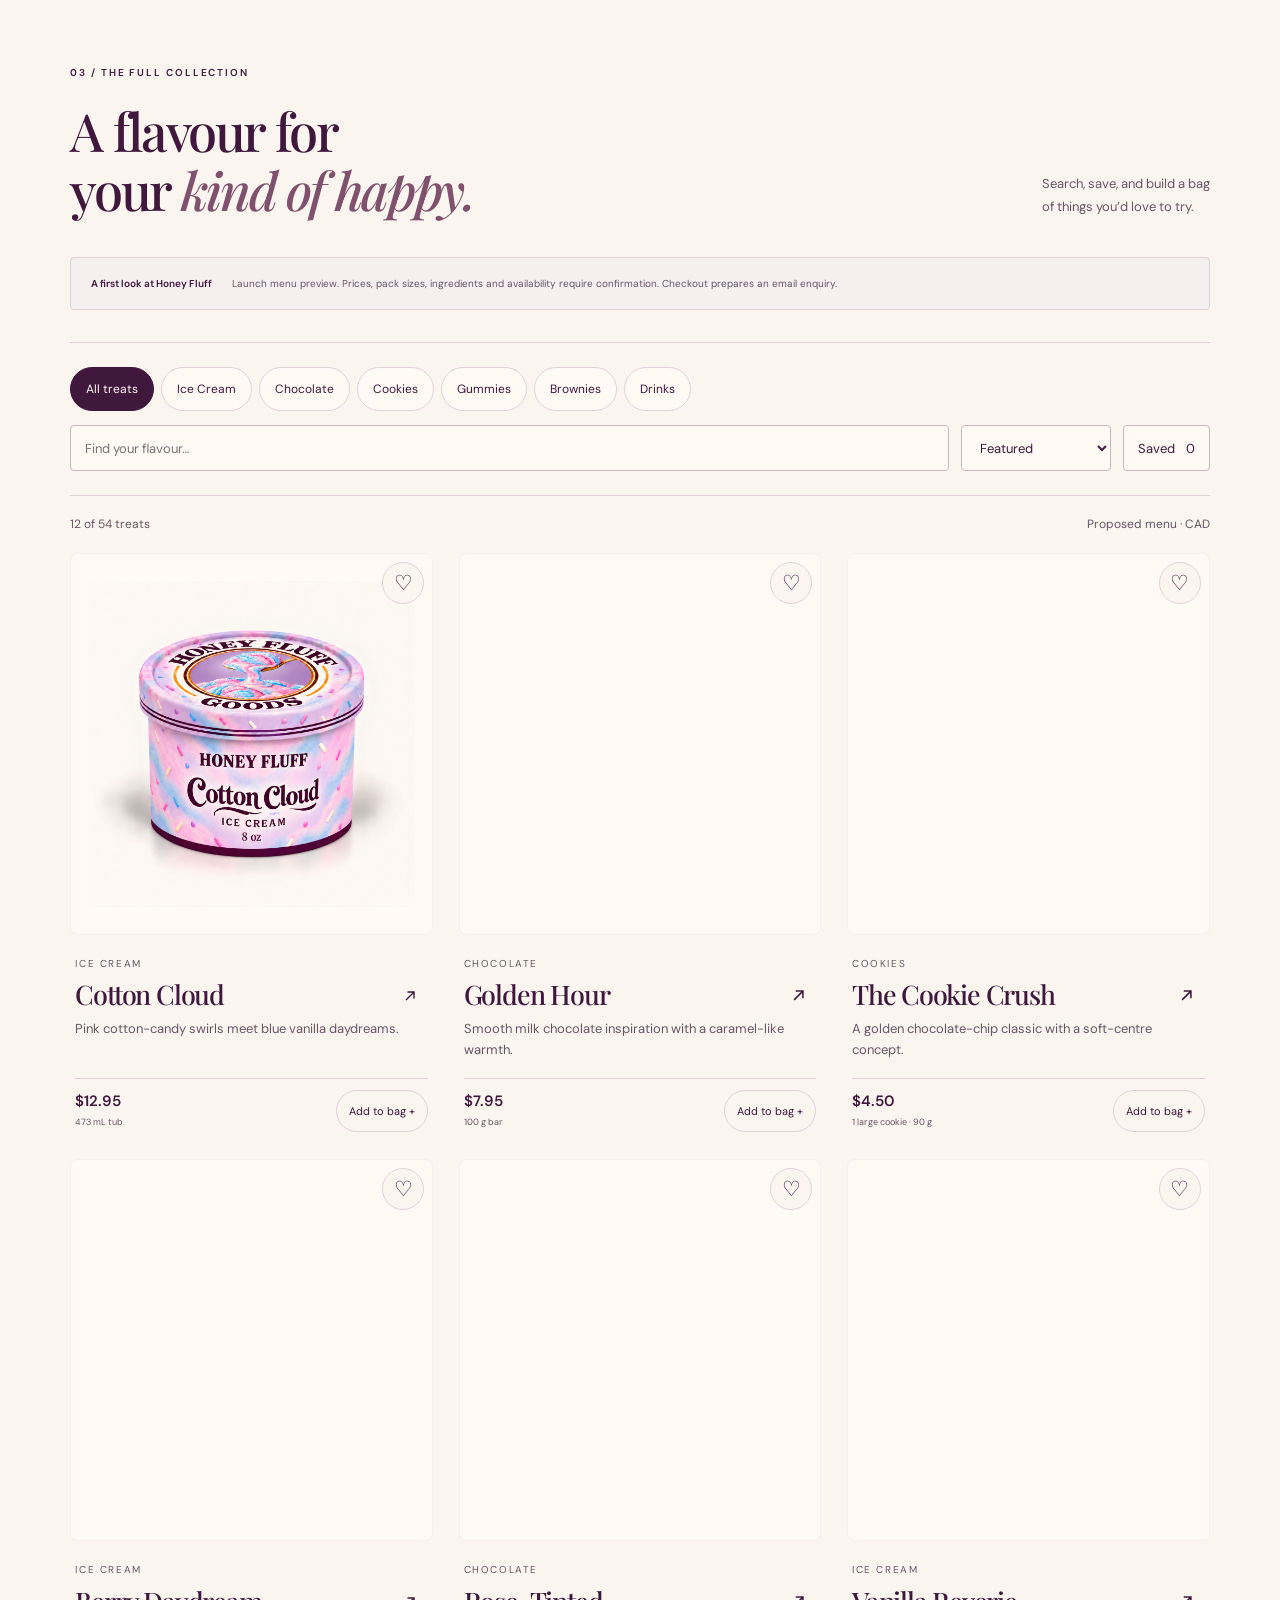
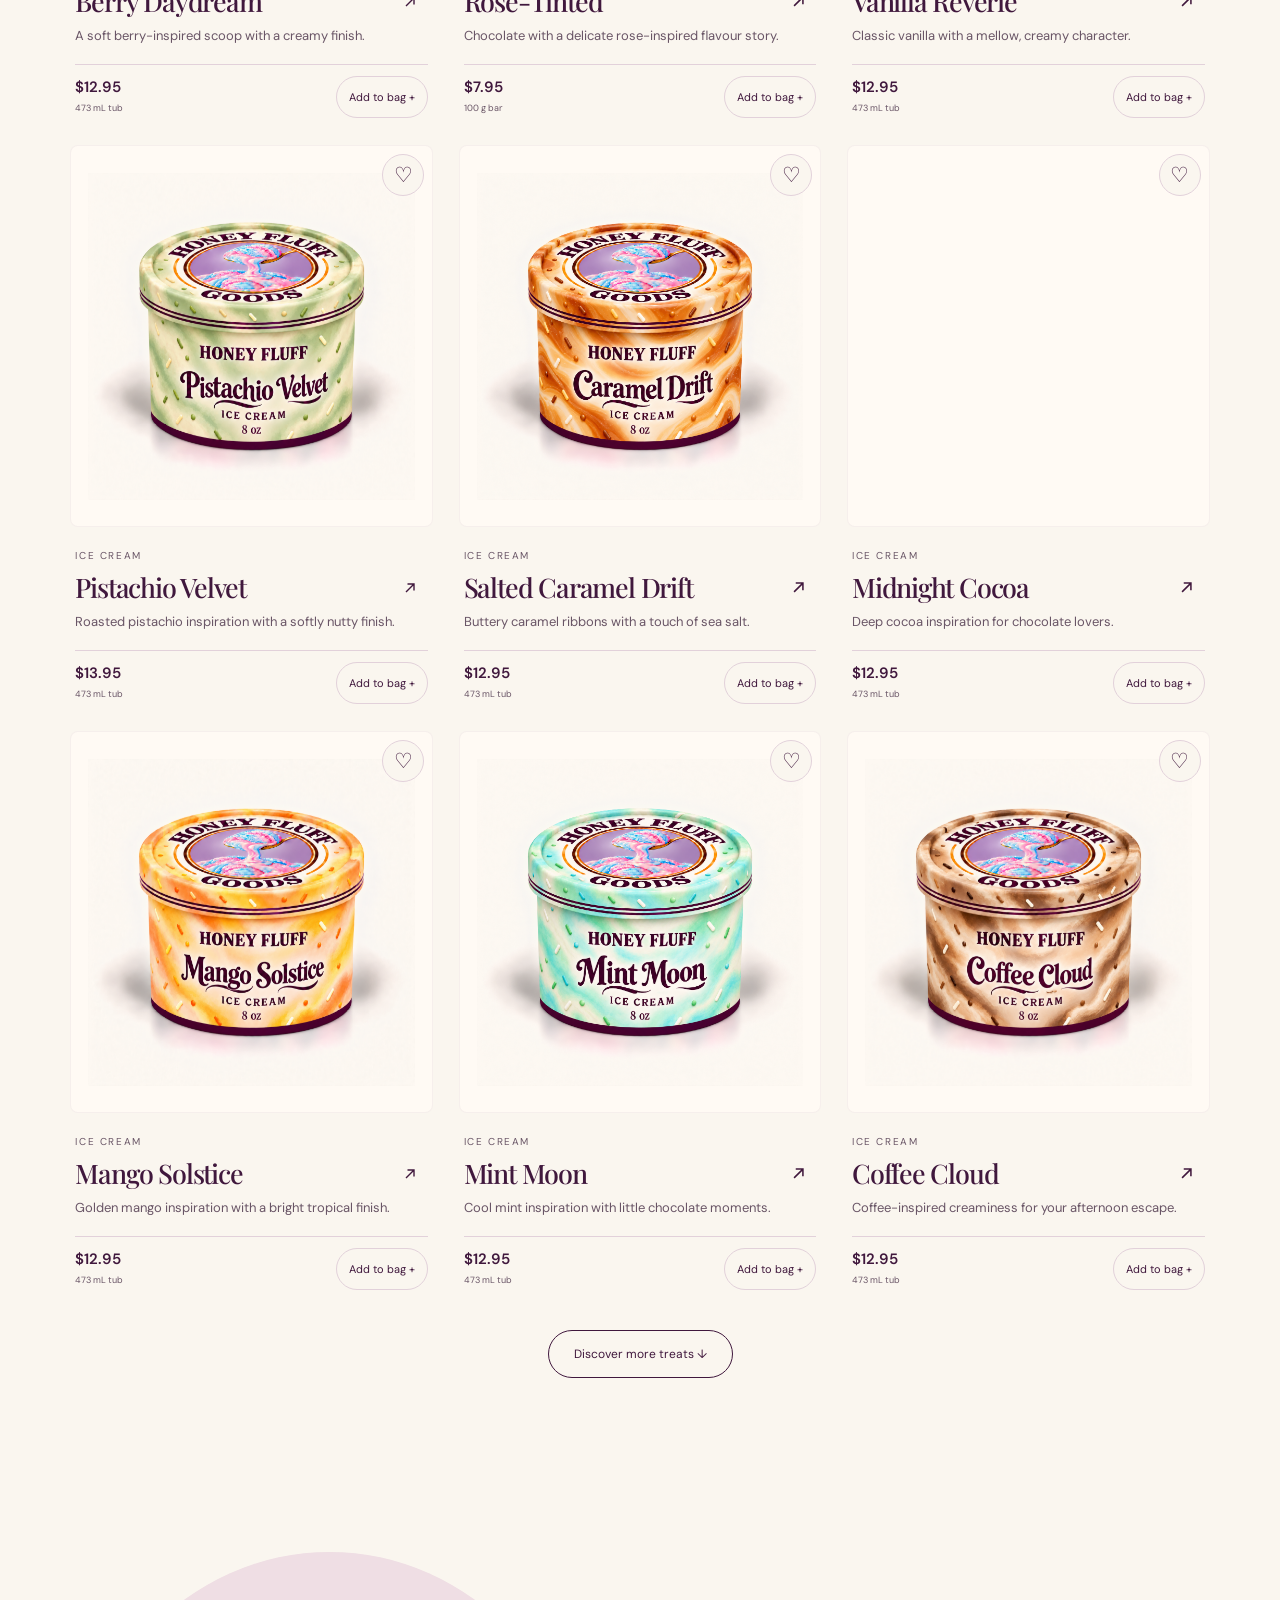
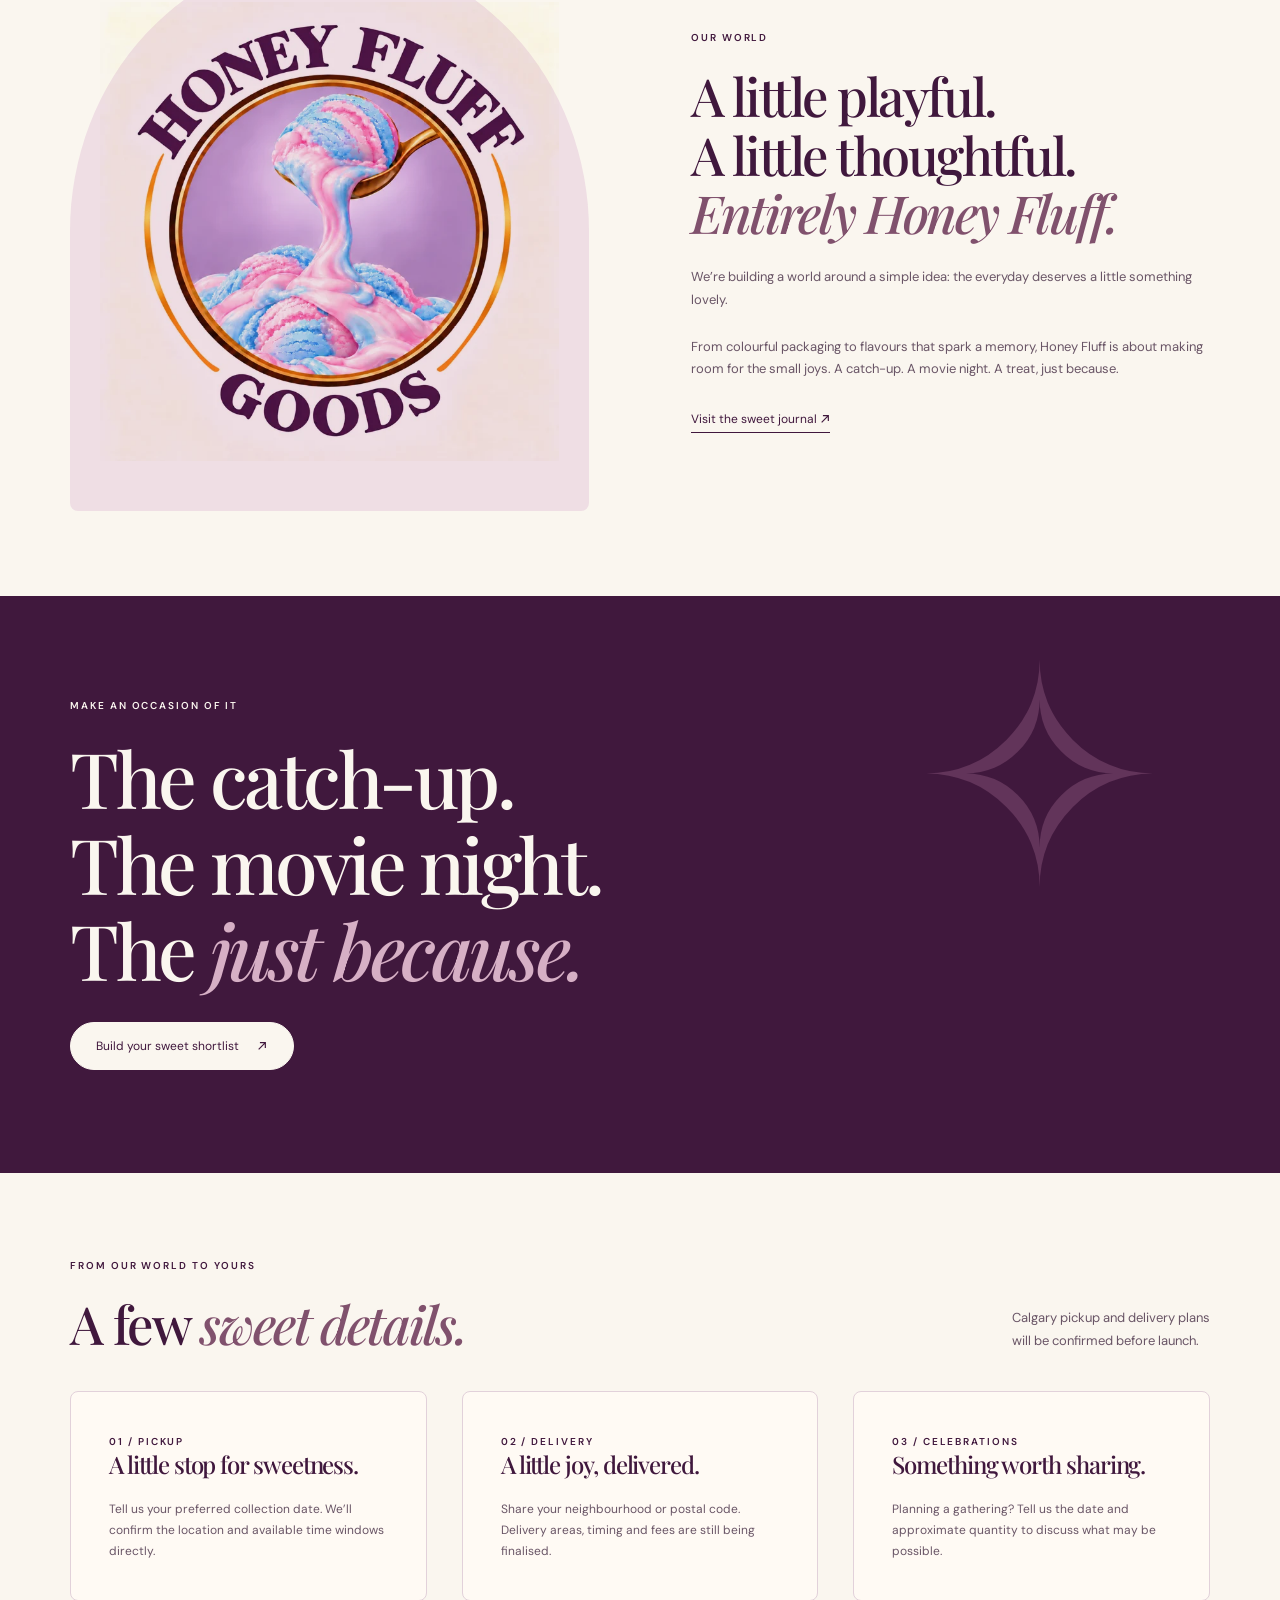
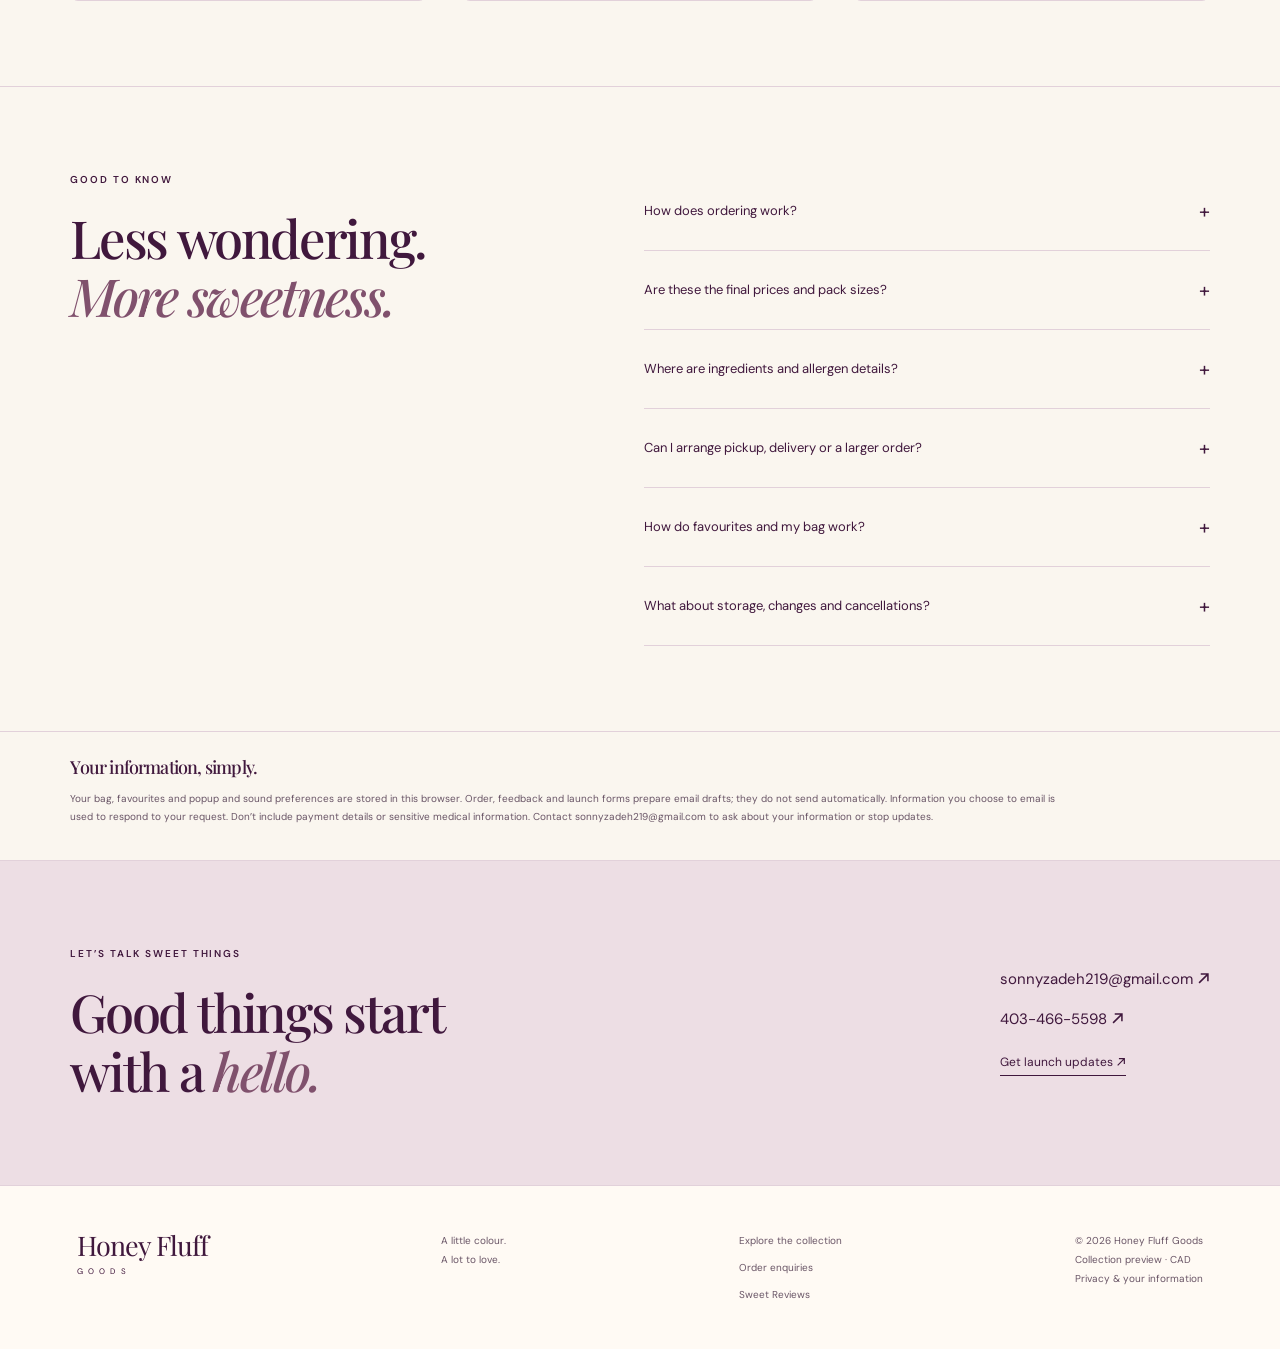
==== commit 1889ff5a: "Refine Honey Fluff homepage layout and add revolving collection ribbon" ====
--- a/index.html
+++ b/index.html
@@ -1,36 +1,36 @@
-<!doctype html><html lang="en"><head><meta charset="utf-8"><meta name="viewport" content="width=device-width,initial-scale=1"><meta name="theme-color" content="#40183d"><meta name="description" content="Discover a colourful world of ice cream, chocolate, cookies, gummies, brownies and drinks."><meta property="og:type" content="website"><meta property="og:title" content="Honey Fluff Goods — A little everyday wonder"><meta property="og:description" content="Discover a colourful world of ice cream, chocolate, cookies, gummies, brownies and drinks."><meta property="og:image" content="https://ffcanoreply8-hash.github.io/HONEY-FLUFF-GOODS/images/social-preview.jpg"><meta name="twitter:card" content="summary_large_image"><title>Honey Fluff Goods — A little everyday wonder</title><link rel="icon" href="favicon.svg" type="image/svg+xml"><link rel="stylesheet" href="style.css"><script src="products.js" defer></script><script src="script.js" defer></script><style>
-.funding-page{max-width:1300px}.funding-hero{display:grid;grid-template-columns:1.1fr .9fr;gap:7vw;align-items:start;padding-top:70px;padding-bottom:70px}.funding-hero h1{font-size:clamp(48px,6vw,82px)}.funding-status{display:inline-flex;align-items:center;gap:9px;padding:9px 13px;border:1px solid #40183d;border-radius:30px;background:#40183d;color:#fff;font-size:10px;margin-bottom:25px;letter-spacing:.06em}.funding-status:before{content:'';width:7px;height:7px;background:#e8c9ed;border-radius:50%}.funding-message{margin-top:28px;color:var(--muted);font-size:14px;line-height:1.9;max-width:600px}.funding-message p+p{margin-top:18px}.funding-contact{padding:35px;border:1px solid var(--line);background:#f0e4e8;border-radius:6px;margin-top:25px}.funding-contact h2{font-size:36px}.funding-contact>p:not(.eyebrow){font-size:12px;color:var(--muted);margin:18px 0 25px}.funding-contact .button{width:100%;margin-top:12px}.funding-contact .email-address{font-size:12px;overflow-wrap:anywhere;display:block;margin-top:20px;text-align:center}.funding-note{padding:28px 0;border-top:1px solid var(--line);display:grid;grid-template-columns:1fr 1fr;gap:35px}.funding-note p{font-size:12px;color:var(--muted)}.funding-note h3{margin-bottom:12px}.funding-end{margin-top:35px;display:flex;gap:25px;align-items:center;flex-wrap:wrap}
-@media(max-width:760px){.funding-hero{grid-template-columns:1fr;gap:25px;padding-top:40px;padding-bottom:40px}.funding-contact{margin-top:0;padding:25px}.funding-hero h1{font-size:54px}.funding-note{grid-template-columns:1fr;gap:20px}}
-</style></head><body data-page="index"><a class="skip" href="#main">Skip to content</a><div class="announcement">A LITTLE COLOUR. A LOT TO LOVE. <span>✦</span> CALGARY, ALBERTA</div><header id="header" class="site-header">
-  <a class="wordmark" href="index.html" aria-label="Honey Fluff Goods home">Honey Fluff<span>G O O D S</span></a>
-  <button id="menu" class="menu" type="button" aria-expanded="false" aria-controls="navigation">Menu <span aria-hidden="true">☰</span></button>
-  <nav id="navigation" aria-label="Main navigation">
-    <a href="index.html#collection">The Collection</a>
-    <a href="reviews.html">Sweet Reviews</a>
-    <a href="fluff-tv.html">Fluff TV</a>
-    <a href="index.html#story">Our World</a>
-    <a href="index.html#questions">FAQs</a>
-  </nav>
-  <div class="header-actions">
-    <a class="read-now-link" href="read-now.html">READ NOW!</a>
-    <a class="order-link" href="order.html">Order Online <span class="arrow-icon" aria-hidden="true"></span></a>
-    <button class="bag-button" type="button" data-bag-open aria-label="Open shopping bag">Bag <span data-cart-count>0</span></button>
-  </div>
-</header><main id="main" tabindex="-1"><section class="hero section" aria-labelledby="home-title"><div class="hero-copy"><p class="eyebrow">THE HONEY FLUFF COLLECTION</p><h1 id="home-title">Your everyday.<br>A little more<br><em>extraordinary.</em></h1><p class="intro">Creamy daydreams. Colourful little escapes.<br>Good things worth making a moment of.</p><div class="hero-actions"><a class="button" href="#collection">Find your favourite <span class="arrow-icon" aria-hidden="true"></span></a><a class="text-link" href="#story">Step into our world</a></div><p class="hero-caption">Imagined for the little occasions. And the big ones.</p>
-<a class="hero-launch" href="read-now.html"><span aria-hidden="true"></span> Pre-launch collection · Read the launch note</a></div><figure class="hero-visual">
-  <div class="hero-plate"><span class="plate-number" aria-hidden="true">THE COLLECTION <b>01</b></span><img src="images/hero-collection.webp" alt="Honey Fluff Cotton Cloud tub and cookie packaging arranged on cream display plinths" fetchpriority="high" width="1536" height="1024"></div>
-  <figcaption class="hero-visual-label"><span>The art of a sweet escape</span><span>01 · Honey Fluff Goods</span></figcaption>
-</figure></section><div class="brand-strip"><span>Six sweet collections</span><i>✧</i><span>A little less ordinary</span><i>✧</i><span>A world of flavour</span><i>✧</i><span>Calgary, Alberta</span></div><section class="section categories-section"><div class="section-heading"><div><p class="eyebrow">FOLLOW YOUR CRAVING</p><h2>Pick your <em>pleasure.</em></h2></div><a class="text-link" href="#collection">The complete collection <span class="arrow-icon" aria-hidden="true"></span></a></div><div class="category-grid"><a class="category-tile" href="order.html?category=ice%20cream"><div class="category-art" data-collection="ice-cream"><span class="category-index" aria-hidden="true">01</span><img src="images/collection/ice-cream.webp" data-original-src="images/cotton-cloud.png" alt="Cotton Cloud ice cream tub" width="600" height="600" loading="lazy" decoding="async" data-product-image><span class="image-fallback" hidden>Ice Cream</span></div><span>Ice Cream <span class="arrow-icon" aria-hidden="true"></span></span><small>09 flavours to discover</small></a><a class="category-tile" href="order.html?category=chocolate"><div class="category-art" data-collection="chocolate"><span class="category-index" aria-hidden="true">02</span><img src="images/collection/chocolate.webp" data-original-src="images/golden-hour.png" alt="Golden Hour milk chocolate wrapper" width="400" height="600" loading="lazy" decoding="async" data-product-image><span class="image-fallback" hidden>Chocolate</span></div><span>Chocolate <span class="arrow-icon" aria-hidden="true"></span></span><small>09 flavours to discover</small></a><a class="category-tile" href="order.html?category=cookies"><div class="category-art" data-collection="cookies"><span class="category-index" aria-hidden="true">03</span><img src="images/collection/cookies.webp" data-original-src="images/cookie-crush.png" alt="The Cookie Crush packaging" width="480" height="600" loading="lazy" decoding="async" data-product-image><span class="image-fallback" hidden>Cookies</span></div><span>Cookies <span class="arrow-icon" aria-hidden="true"></span></span><small>09 flavours to discover</small></a><a class="category-tile" href="order.html?category=gummies"><div class="category-art" data-collection="gummies"><span class="category-index" aria-hidden="true">04</span><img src="images/collection/gummies.webp" data-original-src="images/peachy-clouds.png" alt="Peachy Clouds gummies pouch" width="583" height="600" loading="lazy" decoding="async" data-product-image><span class="image-fallback" hidden>Gummies</span></div><span>Gummies <span class="arrow-icon" aria-hidden="true"></span></span><small>09 flavours to discover</small></a><a class="category-tile" href="order.html?category=brownies"><div class="category-art" data-collection="brownies"><span class="category-index" aria-hidden="true">05</span><img src="images/collection/brownies.webp" data-original-src="images/classic-fudge.png" alt="Classic Fudge brownie box" width="600" height="600" loading="lazy" decoding="async" data-product-image><span class="image-fallback" hidden>Brownies</span></div><span>Brownies <span class="arrow-icon" aria-hidden="true"></span></span><small>09 flavours to discover</small></a><a class="category-tile" href="order.html?category=drinks"><div class="category-art" data-collection="drinks"><span class="category-index" aria-hidden="true">06</span><img src="images/collection/drinks.webp" data-original-src="images/blue-raspberry-breeze.png" alt="Blue Raspberry Breeze can" width="400" height="600" loading="lazy" decoding="async" data-product-image><span class="image-fallback" hidden>Drinks</span></div><span>Drinks <span class="arrow-icon" aria-hidden="true"></span></span><small>09 flavours to discover</small></a></div></section><section class="section spotlight-section" aria-labelledby="spotlight-title">
-  <div class="spotlight">
-    <div class="spotlight-art"><img src="images/collection/chocolate.webp" data-original-src="images/golden-hour.png" data-product-image alt="Honey Fluff Golden Hour chocolate wrapper" width="400" height="600" loading="lazy" decoding="async"></div>
-    <div class="spotlight-copy">
-      <p class="eyebrow">THE FLAVOUR SPOTLIGHT · CHOCOLATE</p>
-      <h2 id="spotlight-title">Golden <em>Hour.</em></h2>
-      <p>Smooth milk chocolate inspiration with a caramel-like warmth.</p>
-      <button class="outline-button" type="button" data-open="milk">Explore Golden Hour <span class="arrow-icon" aria-hidden="true"></span></button>
-    </div>
-  </div>
-</section>
-<section class="section favourites-section"><div class="section-heading"><div><p class="eyebrow">A GOOD PLACE TO START</p><h2>Fluff <em>Favourites.</em></h2></div><p>Four picks from our world.<br>Your next favourite might be here.</p></div><div id="featuredProducts" class="featured-grid"></div></section><section class="section collection" id="collection"><div class="section-heading"><div><p class="eyebrow">THE FULL COLLECTION</p><h2>A flavour for<br>your <em>kind of happy.</em></h2></div><p>Search, save, and build a bag<br>of things you’d love to try.</p></div><div class="preview-notice"><strong>A first look at Honey Fluff</strong><span>Launch menu preview. Prices, pack sizes, ingredients and availability require confirmation. Checkout prepares an email enquiry.</span></div><div class="collection-tools"><div class="filters" role="group" aria-label="Filter by category"><button data-filter="all" class="active" aria-pressed="true">All treats</button><button data-filter="ice cream" aria-pressed="false">Ice Cream</button><button data-filter="chocolate" aria-pressed="false">Chocolate</button><button data-filter="cookies" aria-pressed="false">Cookies</button><button data-filter="gummies" aria-pressed="false">Gummies</button><button data-filter="brownies" aria-pressed="false">Brownies</button><button data-filter="drinks" aria-pressed="false">Drinks</button></div><div class="search-sort"><label class="search"><span class="sr-only">Search flavours</span><input id="search" type="search" placeholder="Find your flavour…"></label><label class="sort"><span class="sr-only">Sort products</span><select id="sort"><option value="featured">Featured</option><option value="price-low">Price: low to high</option><option value="price-high">Price: high to low</option><option value="name">Name: A–Z</option></select></label><button id="savedToggle" class="saved-filter" aria-pressed="false">Saved <span id="savedCount">0</span></button></div></div><div class="listing-meta"><p id="count" role="status"></p><p>Proposed menu · CAD</p></div><div id="products" class="products"></div><p id="empty" class="empty-state" hidden>No treats found. Try another flavour or clear your filters.</p><button id="loadMore" class="outline-button load-more" hidden>Discover more treats ↓</button></section><section id="story" class="section story"><div class="story-art"><img src="images/brand-logo.webp" alt="Honey Fluff Goods brand logo" width="720" height="720" loading="lazy"></div><div><p class="eyebrow">OUR WORLD</p><h2>A little playful.<br>A little thoughtful.<br><em>Entirely Honey Fluff.</em></h2><p>We’re building a world around a simple idea: the everyday deserves a little something lovely.</p><p>From colourful packaging to flavours that spark a memory, Honey Fluff is about making room for the small joys. A catch-up. A movie night. A treat, just because.</p><a class="text-link" href="reviews.html">Visit the sweet journal <span class="arrow-icon" aria-hidden="true"></span></a></div></section><section class="occasion section"><p class="eyebrow">MAKE AN OCCASION OF IT</p><h2>The catch-up.<br>The movie night.<br>The <em>just because.</em></h2><a class="button light" href="order.html">Build your sweet shortlist <span class="arrow-icon" aria-hidden="true"></span></a><span aria-hidden="true">✳</span></section><section class="section fulfil" id="pickup-delivery"><div class="section-heading"><div><p class="eyebrow">FROM OUR WORLD TO YOURS</p><h2>A few <em>sweet details.</em></h2></div><p>Calgary pickup and delivery plans<br>will be confirmed before launch.</p></div><div class="info-grid"><article><span class="eyebrow">01 / PICKUP</span><h3>A little stop for sweetness.</h3><p>Tell us your preferred collection date. We’ll confirm the location and available time windows directly.</p></article><article><span class="eyebrow">02 / DELIVERY</span><h3>A little joy, delivered.</h3><p>Share your neighbourhood or postal code. Delivery areas, timing and fees are still being finalised.</p></article><article><span class="eyebrow">03 / CELEBRATIONS</span><h3>Something worth sharing.</h3><p>Planning a gathering? Tell us the date and approximate quantity to discuss what may be possible.</p></article></div></section><section class="section faq" id="questions"><div><p class="eyebrow">GOOD TO KNOW</p><h2>Less wondering.<br><em>More sweetness.</em></h2></div><div class="faq-list"><details><summary>How does ordering work?</summary><p>Explore the menu, build a bag, and prepare an email enquiry. Review and send it from your email app. Your order is confirmed only after we agree on availability, final pricing and arrangements. No payment is taken here.</p></details><details><summary>Are these the final prices and pack sizes?</summary><p>This is a launch collection preview. Prices are estimates in Canadian dollars and pack sizes are proposed. Packaging artwork may show earlier sizes. We’ll confirm final sizes, taxes, delivery and total price directly.</p></details><details><summary>Where are ingredients and allergen details?</summary><p>Final recipes and verified ingredient and allergen details are not yet available. Please request confirmed information before ordering. Flavour names and artwork do not establish suitability.</p></details><details><summary>Can I arrange pickup, delivery or a larger order?</summary><p>We’re planning local pickup and delivery in Calgary. Ask about your location, preferred date or event. Dates, fees, order minimums and service areas require confirmation.</p></details><details><summary>How do favourites and my bag work?</summary><p>They are saved in this browser, where storage is available. There is no account, payment or stock reservation. Clearing browser data removes saved items.</p></details><details><summary>What about storage, changes and cancellations?</summary><p>Follow final product labels for storage and shelf life. Contact us about changes as early as possible. Applicable cancellation and refund terms will be confirmed before accepting an order.</p></details></div></section><section class="section privacy-note" id="privacy"><h3>Your information, simply.</h3><p>Your bag, favourites and popup and sound preferences are stored in this browser. Order, feedback and launch forms prepare email drafts; they do not send automatically. Information you choose to email is used to respond to your request. Don’t include payment details or sensitive medical information. Contact sonnyzadeh219@gmail.com to ask about your information or stop updates.</p></section></main><section class="contact-band section"><div><p class="eyebrow">LET’S TALK SWEET THINGS</p><h2>Good things start<br>with a <em>hello.</em></h2></div><div><a href="mailto:sonnyzadeh219@gmail.com">sonnyzadeh219@gmail.com <span class="arrow-icon" aria-hidden="true"></span></a><a href="tel:+14034665598">403-466-5598 <span class="arrow-icon" aria-hidden="true"></span></a><button class="text-button" data-launch-open>Get launch updates <span class="arrow-icon" aria-hidden="true"></span></button></div></section><footer class="site-footer"><a class="wordmark" href="index.html" aria-label="Honey Fluff Goods home">Honey Fluff<span>G O O D S</span></a><p>A little colour.<br>A lot to love.</p><div><a href="index.html#collection">Explore the collection</a><a href="order.html">Order enquiries</a><a href="reviews.html">Sweet Reviews</a></div><small>© <span id="year"></span> Honey Fluff Goods<br>Collection preview · CAD<br><a href="index.html#privacy">Privacy &amp; your information</a></small></footer><dialog id="productDialog" class="product-dialog" aria-labelledby="dialogTitle"><button class="dialog-close" data-close="productDialog" aria-label="Close product details">×</button><div class="product-detail-grid"><div class="detail-visual"><div id="dialogArt" class="detail-image"></div><div id="galleryControls" class="gallery-controls"></div><p class="image-caption">Packaging concept · Image for illustration</p></div><div class="dialog-copy"><p class="eyebrow" id="dialogCategory"></p><h2 id="dialogTitle"></h2><p id="dialogDescription"></p><p class="detail-price" id="dialogPrice"></p><p class="pack-size" id="dialogSize"></p><div class="detail-purchase"><label class="qty-label" for="dialogQty">Quantity <input id="dialogQty" type="number" required value="1" min="1" max="99" inputmode="numeric"></label><button id="dialogAdd" class="button">Add to bag +</button><button id="dialogSave" class="save-detail" aria-pressed="false" aria-label="Save product">♡</button></div><details open><summary>Flavour notes</summary><p id="dialogNotes"></p></details><details><summary>Storage &amp; care</summary><p id="dialogStorage"></p></details><details><summary>Ingredients &amp; allergens</summary><p>Final recipes and verified ingredient and allergen information are not yet available. Please ask us for confirmed details before ordering.</p></details><p class="small-note">Launch menu preview. Pack sizes, prices and availability require confirmation. Packaging artwork may show an earlier proposed size.</p></div></div><div class="detail-related"><p class="eyebrow">A LITTLE SOMETHING ELSE</p><h3>You might also like</h3><div id="relatedProducts" class="related-grid"></div></div></dialog>
-<dialog id="bagDialog" class="bag-drawer" aria-labelledby="bagTitle"><button class="dialog-close" data-close="bagDialog" aria-label="Close shopping bag">×</button><p class="eyebrow">YOUR SWEET SHORTLIST</p><h2 id="bagTitle">A bag of <em>happy.</em></h2><div id="drawerItems" class="bag-lines"></div><div class="drawer-bottom"><div class="basket-total"><span>Product subtotal</span><strong data-subtotal>$0.00</strong></div><p class="small-note">CAD estimate. Taxes and delivery confirmed separately. Nothing is charged or reserved.</p><a class="button" href="order.html#basket" id="drawerContinue">Review your enquiry <span class="arrow-icon" aria-hidden="true"></span></a><button class="text-button" data-close="bagDialog">Keep exploring</button></div></dialog>
-<dialog id="launchDialog" class="launch-dialog" aria-labelledby="launchTitle"><button class="dialog-close" data-close="launchDialog" aria-label="Close launch updates">×</button><div class="launch-mark" aria-hidden="true">✳</div><p class="eyebrow">LET’S STAY IN THE LOOP</p><h2 id="launchTitle">A little more<br><em>to look forward to.</em></h2><p>Opening news. New flavours. A note when something sweet is ready.</p><form id="launchForm"><label for="launchEmail">Your email address</label><input id="launchEmail" name="email" type="email" autocomplete="email" maxlength="254" placeholder="you@example.com" required><label class="check-label"><input name="consent" type="checkbox" required><span>I’d like launch updates by email. I can ask to stop at any time.</span></label><button class="button" type="submit">Prepare my request <span class="arrow-icon" aria-hidden="true"></span></button></form><p class="small-note">Prepares an email draft for you to send. Updates start after we receive and confirm your request.</p><p id="launchStatus" role="status"></p><a id="launchEmailLink" class="outline-button" hidden>Open email app <span class="arrow-icon" aria-hidden="true"></span></a></dialog><div id="toast" class="toast" role="status"></div></body></html>
+<!doctype html><html lang="en"><head><meta charset="utf-8"><meta name="viewport" content="width=device-width,initial-scale=1"><meta name="theme-color" content="#40183d"><meta name="description" content="Discover a colourful world of ice cream, chocolate, cookies, gummies, brownies and drinks."><meta property="og:type" content="website"><meta property="og:title" content="Honey Fluff Goods — A little everyday wonder"><meta property="og:description" content="Discover a colourful world of ice cream, chocolate, cookies, gummies, brownies and drinks."><meta property="og:image" content="https://ffcanoreply8-hash.github.io/HONEY-FLUFF-GOODS/images/social-preview.jpg"><meta name="twitter:card" content="summary_large_image"><title>Honey Fluff Goods — A little everyday wonder</title><link rel="icon" href="favicon.svg" type="image/svg+xml"><link rel="stylesheet" href="style.css"><script src="products.js" defer></script><script src="script.js" defer></script><style>
+.funding-page{max-width:1300px}.funding-hero{display:grid;grid-template-columns:1.1fr .9fr;gap:7vw;align-items:start;padding-top:70px;padding-bottom:70px}.funding-hero h1{font-size:clamp(48px,6vw,82px)}.funding-status{display:inline-flex;align-items:center;gap:9px;padding:9px 13px;border:1px solid #40183d;border-radius:30px;background:#40183d;color:#fff;font-size:10px;margin-bottom:25px;letter-spacing:.06em}.funding-status:before{content:'';width:7px;height:7px;background:#e8c9ed;border-radius:50%}.funding-message{margin-top:28px;color:var(--muted);font-size:14px;line-height:1.9;max-width:600px}.funding-message p+p{margin-top:18px}.funding-contact{padding:35px;border:1px solid var(--line);background:#f0e4e8;border-radius:6px;margin-top:25px}.funding-contact h2{font-size:36px}.funding-contact>p:not(.eyebrow){font-size:12px;color:var(--muted);margin:18px 0 25px}.funding-contact .button{width:100%;margin-top:12px}.funding-contact .email-address{font-size:12px;overflow-wrap:anywhere;display:block;margin-top:20px;text-align:center}.funding-note{padding:28px 0;border-top:1px solid var(--line);display:grid;grid-template-columns:1fr 1fr;gap:35px}.funding-note p{font-size:12px;color:var(--muted)}.funding-note h3{margin-bottom:12px}.funding-end{margin-top:35px;display:flex;gap:25px;align-items:center;flex-wrap:wrap}
+@media(max-width:760px){.funding-hero{grid-template-columns:1fr;gap:25px;padding-top:40px;padding-bottom:40px}.funding-contact{margin-top:0;padding:25px}.funding-hero h1{font-size:54px}.funding-note{grid-template-columns:1fr;gap:20px}}
+</style></head><body data-page="index"><a class="skip" href="#main">Skip to content</a><div class="announcement">A LITTLE COLOUR. A LOT TO LOVE. <span>✦</span> CALGARY, ALBERTA</div><header id="header" class="site-header">
+  <a class="wordmark" href="index.html" aria-label="Honey Fluff Goods home">Honey Fluff<span>G O O D S</span></a>
+  <button id="menu" class="menu" type="button" aria-expanded="false" aria-controls="navigation">Menu <span aria-hidden="true">☰</span></button>
+  <nav id="navigation" aria-label="Main navigation">
+    <a href="index.html#collection">The Collection</a>
+    <a href="reviews.html">Sweet Reviews</a>
+    <a href="fluff-tv.html">Fluff TV</a>
+    <a href="index.html#story">Our World</a>
+    <a href="index.html#questions">FAQs</a>
+  </nav>
+  <div class="header-actions">
+    <a class="read-now-link" href="read-now.html">READ NOW!</a>
+    <a class="order-link" href="order.html">Order Online <span class="arrow-icon" aria-hidden="true"></span></a>
+    <button class="bag-button" type="button" data-bag-open aria-label="Open shopping bag">Bag <span data-cart-count>0</span></button>
+  </div>
+</header><main id="main" tabindex="-1"><section class="hero section" aria-labelledby="home-title"><div class="hero-copy"><p class="eyebrow">THE HONEY FLUFF COLLECTION</p><h1 id="home-title">Your everyday.<br>A little more<br><em>extraordinary.</em></h1><p class="intro">Creamy daydreams. Colourful little escapes.<br>Good things worth making a moment of.</p><div class="hero-actions"><a class="button" href="#collection">Find your favourite <span class="arrow-icon" aria-hidden="true"></span></a><a class="text-link" href="#story">Step into our world</a></div><p class="hero-caption">Imagined for the little occasions. And the big ones.</p>
+<a class="hero-launch" href="read-now.html"><span aria-hidden="true"></span> Pre-launch collection · Read the launch note</a></div><figure class="hero-visual"><div class="hero-seal" aria-hidden="true"><span>A LITTLE</span><em>everyday</em><span>WONDER ✧</span></div>
+  <div class="hero-plate"><span class="plate-number" aria-hidden="true">THE COLLECTION <b>01</b></span><img src="images/hero-collection.webp" alt="Honey Fluff Cotton Cloud tub and cookie packaging arranged on cream display plinths" fetchpriority="high" width="1536" height="1024"></div>
+  <figcaption class="hero-visual-label"><span>The art of a sweet escape</span><span>01 · Honey Fluff Goods</span></figcaption>
+</figure></section><section class="flavour-ticker" aria-label="Explore our six sweet collections"><div class="ticker-heading"><span class="eyebrow">A WORLD OF</span><span>sweet possibilities</span></div><div class="ticker-window"><div class="ticker-track" id="flavourTrack"><div class="ticker-group"><a href="order.html?category=ice%20cream">Ice Cream</a><span class="ticker-star" aria-hidden="true">✧</span><a href="order.html?category=chocolate">Chocolate</a><span class="ticker-star" aria-hidden="true">✧</span><a href="order.html?category=cookies">Cookies</a><span class="ticker-star" aria-hidden="true">✧</span><a href="order.html?category=gummies">Gummies</a><span class="ticker-star" aria-hidden="true">✧</span><a href="order.html?category=brownies">Brownies</a><span class="ticker-star" aria-hidden="true">✧</span><a href="order.html?category=drinks">Drinks</a><span class="ticker-star" aria-hidden="true">✧</span></div><div class="ticker-group" aria-hidden="true"><a href="order.html?category=ice%20cream" tabindex="-1">Ice Cream</a><span class="ticker-star" aria-hidden="true">✧</span><a href="order.html?category=chocolate" tabindex="-1">Chocolate</a><span class="ticker-star" aria-hidden="true">✧</span><a href="order.html?category=cookies" tabindex="-1">Cookies</a><span class="ticker-star" aria-hidden="true">✧</span><a href="order.html?category=gummies" tabindex="-1">Gummies</a><span class="ticker-star" aria-hidden="true">✧</span><a href="order.html?category=brownies" tabindex="-1">Brownies</a><span class="ticker-star" aria-hidden="true">✧</span><a href="order.html?category=drinks" tabindex="-1">Drinks</a><span class="ticker-star" aria-hidden="true">✧</span></div></div></div><button class="ticker-toggle" type="button" aria-controls="flavourTrack" aria-pressed="false" aria-label="Pause revolving collection bar" hidden><span class="ticker-symbol" aria-hidden="true"></span></button></section><section class="section categories-section"><div class="section-heading"><div><p class="eyebrow">01 / FOLLOW YOUR CRAVING</p><h2>Pick your <em>pleasure.</em></h2></div><a class="text-link" href="#collection">The complete collection <span class="arrow-icon" aria-hidden="true"></span></a></div><div class="category-grid"><a class="category-tile" href="order.html?category=ice%20cream"><div class="category-art" data-collection="ice-cream"><span class="category-index" aria-hidden="true">01</span><img src="images/collection/ice-cream.webp" data-original-src="images/cotton-cloud.png" alt="Cotton Cloud ice cream tub" width="600" height="600" loading="lazy" decoding="async" data-product-image><span class="image-fallback" hidden>Ice Cream</span></div><span>Ice Cream <span class="arrow-icon" aria-hidden="true"></span></span><small>09 flavours to discover</small></a><a class="category-tile" href="order.html?category=chocolate"><div class="category-art" data-collection="chocolate"><span class="category-index" aria-hidden="true">02</span><img src="images/collection/chocolate.webp" data-original-src="images/golden-hour.png" alt="Golden Hour milk chocolate wrapper" width="400" height="600" loading="lazy" decoding="async" data-product-image><span class="image-fallback" hidden>Chocolate</span></div><span>Chocolate <span class="arrow-icon" aria-hidden="true"></span></span><small>09 flavours to discover</small></a><a class="category-tile" href="order.html?category=cookies"><div class="category-art" data-collection="cookies"><span class="category-index" aria-hidden="true">03</span><img src="images/collection/cookies.webp" data-original-src="images/cookie-crush.png" alt="The Cookie Crush packaging" width="480" height="600" loading="lazy" decoding="async" data-product-image><span class="image-fallback" hidden>Cookies</span></div><span>Cookies <span class="arrow-icon" aria-hidden="true"></span></span><small>09 flavours to discover</small></a><a class="category-tile" href="order.html?category=gummies"><div class="category-art" data-collection="gummies"><span class="category-index" aria-hidden="true">04</span><img src="images/collection/gummies.webp" data-original-src="images/peachy-clouds.png" alt="Peachy Clouds gummies pouch" width="583" height="600" loading="lazy" decoding="async" data-product-image><span class="image-fallback" hidden>Gummies</span></div><span>Gummies <span class="arrow-icon" aria-hidden="true"></span></span><small>09 flavours to discover</small></a><a class="category-tile" href="order.html?category=brownies"><div class="category-art" data-collection="brownies"><span class="category-index" aria-hidden="true">05</span><img src="images/collection/brownies.webp" data-original-src="images/classic-fudge.png" alt="Classic Fudge brownie box" width="600" height="600" loading="lazy" decoding="async" data-product-image><span class="image-fallback" hidden>Brownies</span></div><span>Brownies <span class="arrow-icon" aria-hidden="true"></span></span><small>09 flavours to discover</small></a><a class="category-tile" href="order.html?category=drinks"><div class="category-art" data-collection="drinks"><span class="category-index" aria-hidden="true">06</span><img src="images/collection/drinks.webp" data-original-src="images/blue-raspberry-breeze.png" alt="Blue Raspberry Breeze can" width="400" height="600" loading="lazy" decoding="async" data-product-image><span class="image-fallback" hidden>Drinks</span></div><span>Drinks <span class="arrow-icon" aria-hidden="true"></span></span><small>09 flavours to discover</small></a></div></section><section class="section spotlight-section" aria-labelledby="spotlight-title">
+  <div class="spotlight">
+    <div class="spotlight-art"><img src="images/collection/chocolate.webp" data-original-src="images/golden-hour.png" data-product-image alt="Honey Fluff Golden Hour chocolate wrapper" width="400" height="600" loading="lazy" decoding="async"></div>
+    <div class="spotlight-copy">
+      <p class="eyebrow">THE FLAVOUR SPOTLIGHT · CHOCOLATE</p>
+      <h2 id="spotlight-title">Golden <em>Hour.</em></h2>
+      <p>Smooth milk chocolate inspiration with a caramel-like warmth.</p>
+      <button class="outline-button" type="button" data-open="milk">Explore Golden Hour <span class="arrow-icon" aria-hidden="true"></span></button>
+    </div>
+  </div>
+</section>
+<section class="section favourites-section"><div class="section-heading"><div><p class="eyebrow">02 / A GOOD PLACE TO START</p><h2>Fluff <em>Favourites.</em></h2></div><p>Four picks from our world.<br>Your next favourite might be here.</p></div><div id="featuredProducts" class="featured-grid"></div></section><section class="section collection" id="collection"><div class="section-heading"><div><p class="eyebrow">03 / THE FULL COLLECTION</p><h2>A flavour for<br>your <em>kind of happy.</em></h2></div><p>Search, save, and build a bag<br>of things you’d love to try.</p></div><div class="preview-notice"><strong>A first look at Honey Fluff</strong><span>Launch menu preview. Prices, pack sizes, ingredients and availability require confirmation. Checkout prepares an email enquiry.</span></div><div class="collection-tools"><div class="filters" role="group" aria-label="Filter by category"><button data-filter="all" class="active" aria-pressed="true">All treats</button><button data-filter="ice cream" aria-pressed="false">Ice Cream</button><button data-filter="chocolate" aria-pressed="false">Chocolate</button><button data-filter="cookies" aria-pressed="false">Cookies</button><button data-filter="gummies" aria-pressed="false">Gummies</button><button data-filter="brownies" aria-pressed="false">Brownies</button><button data-filter="drinks" aria-pressed="false">Drinks</button></div><div class="search-sort"><label class="search"><span class="sr-only">Search flavours</span><input id="search" type="search" placeholder="Find your flavour…"></label><label class="sort"><span class="sr-only">Sort products</span><select id="sort"><option value="featured">Featured</option><option value="price-low">Price: low to high</option><option value="price-high">Price: high to low</option><option value="name">Name: A–Z</option></select></label><button id="savedToggle" class="saved-filter" aria-pressed="false">Saved <span id="savedCount">0</span></button></div></div><div class="listing-meta"><p id="count" role="status"></p><p>Proposed menu · CAD</p></div><div id="products" class="products"></div><p id="empty" class="empty-state" hidden>No treats found. Try another flavour or clear your filters.</p><button id="loadMore" class="outline-button load-more" hidden>Discover more treats ↓</button></section><section id="story" class="section story"><div class="story-art"><img src="images/brand-logo.webp" alt="Honey Fluff Goods brand logo" width="720" height="720" loading="lazy"></div><div><p class="eyebrow">OUR WORLD</p><h2>A little playful.<br>A little thoughtful.<br><em>Entirely Honey Fluff.</em></h2><p>We’re building a world around a simple idea: the everyday deserves a little something lovely.</p><p>From colourful packaging to flavours that spark a memory, Honey Fluff is about making room for the small joys. A catch-up. A movie night. A treat, just because.</p><a class="text-link" href="reviews.html">Visit the sweet journal <span class="arrow-icon" aria-hidden="true"></span></a></div></section><section class="occasion section"><p class="eyebrow">MAKE AN OCCASION OF IT</p><h2>The catch-up.<br>The movie night.<br>The <em>just because.</em></h2><a class="button light" href="order.html">Build your sweet shortlist <span class="arrow-icon" aria-hidden="true"></span></a><span aria-hidden="true">✧</span></section><section class="section fulfil" id="pickup-delivery"><div class="section-heading"><div><p class="eyebrow">FROM OUR WORLD TO YOURS</p><h2>A few <em>sweet details.</em></h2></div><p>Calgary pickup and delivery plans<br>will be confirmed before launch.</p></div><div class="info-grid"><article><span class="eyebrow">01 / PICKUP</span><h3>A little stop for sweetness.</h3><p>Tell us your preferred collection date. We’ll confirm the location and available time windows directly.</p></article><article><span class="eyebrow">02 / DELIVERY</span><h3>A little joy, delivered.</h3><p>Share your neighbourhood or postal code. Delivery areas, timing and fees are still being finalised.</p></article><article><span class="eyebrow">03 / CELEBRATIONS</span><h3>Something worth sharing.</h3><p>Planning a gathering? Tell us the date and approximate quantity to discuss what may be possible.</p></article></div></section><section class="section faq" id="questions"><div><p class="eyebrow">GOOD TO KNOW</p><h2>Less wondering.<br><em>More sweetness.</em></h2></div><div class="faq-list"><details><summary>How does ordering work?</summary><p>Explore the menu, build a bag, and prepare an email enquiry. Review and send it from your email app. Your order is confirmed only after we agree on availability, final pricing and arrangements. No payment is taken here.</p></details><details><summary>Are these the final prices and pack sizes?</summary><p>This is a launch collection preview. Prices are estimates in Canadian dollars and pack sizes are proposed. Packaging artwork may show earlier sizes. We’ll confirm final sizes, taxes, delivery and total price directly.</p></details><details><summary>Where are ingredients and allergen details?</summary><p>Final recipes and verified ingredient and allergen details are not yet available. Please request confirmed information before ordering. Flavour names and artwork do not establish suitability.</p></details><details><summary>Can I arrange pickup, delivery or a larger order?</summary><p>We’re planning local pickup and delivery in Calgary. Ask about your location, preferred date or event. Dates, fees, order minimums and service areas require confirmation.</p></details><details><summary>How do favourites and my bag work?</summary><p>They are saved in this browser, where storage is available. There is no account, payment or stock reservation. Clearing browser data removes saved items.</p></details><details><summary>What about storage, changes and cancellations?</summary><p>Follow final product labels for storage and shelf life. Contact us about changes as early as possible. Applicable cancellation and refund terms will be confirmed before accepting an order.</p></details></div></section><section class="section privacy-note" id="privacy"><h3>Your information, simply.</h3><p>Your bag, favourites and popup and sound preferences are stored in this browser. Order, feedback and launch forms prepare email drafts; they do not send automatically. Information you choose to email is used to respond to your request. Don’t include payment details or sensitive medical information. Contact sonnyzadeh219@gmail.com to ask about your information or stop updates.</p></section></main><section class="contact-band section"><div><p class="eyebrow">LET’S TALK SWEET THINGS</p><h2>Good things start<br>with a <em>hello.</em></h2></div><div><a href="mailto:sonnyzadeh219@gmail.com">sonnyzadeh219@gmail.com <span class="arrow-icon" aria-hidden="true"></span></a><a href="tel:+14034665598">403-466-5598 <span class="arrow-icon" aria-hidden="true"></span></a><button class="text-button" data-launch-open>Get launch updates <span class="arrow-icon" aria-hidden="true"></span></button></div></section><footer class="site-footer"><a class="wordmark" href="index.html" aria-label="Honey Fluff Goods home">Honey Fluff<span>G O O D S</span></a><p>A little colour.<br>A lot to love.</p><div><a href="index.html#collection">Explore the collection</a><a href="order.html">Order enquiries</a><a href="reviews.html">Sweet Reviews</a></div><small>© <span id="year"></span> Honey Fluff Goods<br>Collection preview · CAD<br><a href="index.html#privacy">Privacy &amp; your information</a></small></footer><dialog id="productDialog" class="product-dialog" aria-labelledby="dialogTitle"><button class="dialog-close" data-close="productDialog" aria-label="Close product details">×</button><div class="product-detail-grid"><div class="detail-visual"><div id="dialogArt" class="detail-image"></div><div id="galleryControls" class="gallery-controls"></div><p class="image-caption">Packaging concept · Image for illustration</p></div><div class="dialog-copy"><p class="eyebrow" id="dialogCategory"></p><h2 id="dialogTitle"></h2><p id="dialogDescription"></p><p class="detail-price" id="dialogPrice"></p><p class="pack-size" id="dialogSize"></p><div class="detail-purchase"><label class="qty-label" for="dialogQty">Quantity <input id="dialogQty" type="number" required value="1" min="1" max="99" inputmode="numeric"></label><button id="dialogAdd" class="button">Add to bag +</button><button id="dialogSave" class="save-detail" aria-pressed="false" aria-label="Save product">♡</button></div><details open><summary>Flavour notes</summary><p id="dialogNotes"></p></details><details><summary>Storage &amp; care</summary><p id="dialogStorage"></p></details><details><summary>Ingredients &amp; allergens</summary><p>Final recipes and verified ingredient and allergen information are not yet available. Please ask us for confirmed details before ordering.</p></details><p class="small-note">Launch menu preview. Pack sizes, prices and availability require confirmation. Packaging artwork may show an earlier proposed size.</p></div></div><div class="detail-related"><p class="eyebrow">A LITTLE SOMETHING ELSE</p><h3>You might also like</h3><div id="relatedProducts" class="related-grid"></div></div></dialog>
+<dialog id="bagDialog" class="bag-drawer" aria-labelledby="bagTitle"><button class="dialog-close" data-close="bagDialog" aria-label="Close shopping bag">×</button><p class="eyebrow">YOUR SWEET SHORTLIST</p><h2 id="bagTitle">A bag of <em>happy.</em></h2><div id="drawerItems" class="bag-lines"></div><div class="drawer-bottom"><div class="basket-total"><span>Product subtotal</span><strong data-subtotal>$0.00</strong></div><p class="small-note">CAD estimate. Taxes and delivery confirmed separately. Nothing is charged or reserved.</p><a class="button" href="order.html#basket" id="drawerContinue">Review your enquiry <span class="arrow-icon" aria-hidden="true"></span></a><button class="text-button" data-close="bagDialog">Keep exploring</button></div></dialog>
+<dialog id="launchDialog" class="launch-dialog" aria-labelledby="launchTitle"><button class="dialog-close" data-close="launchDialog" aria-label="Close launch updates">×</button><div class="launch-mark" aria-hidden="true">✳</div><p class="eyebrow">LET’S STAY IN THE LOOP</p><h2 id="launchTitle">A little more<br><em>to look forward to.</em></h2><p>Opening news. New flavours. A note when something sweet is ready.</p><form id="launchForm"><label for="launchEmail">Your email address</label><input id="launchEmail" name="email" type="email" autocomplete="email" maxlength="254" placeholder="you@example.com" required><label class="check-label"><input name="consent" type="checkbox" required><span>I’d like launch updates by email. I can ask to stop at any time.</span></label><button class="button" type="submit">Prepare my request <span class="arrow-icon" aria-hidden="true"></span></button></form><p class="small-note">Prepares an email draft for you to send. Updates start after we receive and confirm your request.</p><p id="launchStatus" role="status"></p><a id="launchEmailLink" class="outline-button" hidden>Open email app <span class="arrow-icon" aria-hidden="true"></span></a></dialog><div id="toast" class="toast" role="status"></div></body></html>
--- a/style.css
+++ b/style.css
@@ -72,3 +72,436 @@
 @media (max-width: 480px) {
   .fund-top:has(.site-sound) { flex-wrap: wrap; }
 }
+
+/* Honey Fluff editorial styling */
+:root {
+  --ink: #40183d;
+  --cream: #faf6ef;
+  --paper: #fffaf4;
+  --muted: #695566;
+  --blush: #f0dfe7;
+  --line: #e2d1da;
+  --rose: #80516d;
+  --gold: #ae834e;
+  --gutter: clamp(22px, 5.5vw, 90px);
+  --frame: 1440px;
+}
+body { font-size: 15px; }
+em { color: var(--rose); }
+h1, h2 { text-wrap: balance; }
+.section {
+  max-width: var(--frame);
+  padding-inline: var(--gutter);
+}
+.eyebrow, .sr-kicker { letter-spacing: .17em; }
+.announcement { padding: 9px 14px; font-size: 10px; }
+.announcement span { padding-inline: 12px; }
+:focus-visible { outline: 3px solid #884d76; outline-offset: 3px; }
+html { scroll-padding-top: 105px; }
+.site-header {
+  display: grid;
+  grid-template-columns: auto minmax(0, 1fr) auto;
+  align-items: center;
+  gap: clamp(14px, 2vw, 34px);
+  padding: 13px max(var(--gutter), calc((100% - var(--frame)) / 2 + var(--gutter)));
+  background: #faf6eff9;
+  border-color: var(--line);
+}
+.site-header .wordmark { font-size: clamp(22px, 2.15vw, 31px); }
+.site-header nav {
+  justify-self: center;
+  align-items: center;
+  gap: clamp(10px, 1.45vw, 24px);
+  font-size: 12px;
+  font-weight: 650;
+}
+.site-header nav a { display: flex; align-items: center; min-height: 42px; white-space: nowrap; }
+.site-header .header-actions { margin: 0; gap: 7px; flex-wrap: nowrap; }
+.site-header .header-actions > * {
+  min-height: 42px;
+  display: inline-flex;
+  justify-content: center;
+  align-items: center;
+  white-space: nowrap;
+  gap: 5px;
+  padding: 7px 10px;
+  border-radius: 100px;
+  font-size: 11px;
+  font-weight: 700;
+}
+.site-header .read-now-link { border: 1px solid var(--line); background: var(--blush); }
+.site-header .order-link { background: var(--ink); color: var(--paper); }
+.site-header .order-link:hover { background: #602952; }
+.site-header .site-sound { border: 1px solid var(--line); }
+.site-header .bag-button { border: 1px solid var(--line); }
+.site-header .bag-button span { min-width: 23px; height: 23px; }
+.site-header .menu {
+  display: none;
+  min-height: 44px;
+  border: 1px solid var(--line);
+  border-radius: 100px;
+  font-size: 12px;
+  font-weight: 700;
+  padding: 7px 13px;
+}
+.site-header .menu[aria-expanded="true"] { background: var(--blush); }
+
+.hero {
+  position: relative;
+  grid-template-columns: minmax(0, .84fr) minmax(0, 1.16fr);
+  gap: clamp(25px, 5vw, 76px);
+  padding-block: clamp(48px, 7vw, 106px);
+  border-bottom: 1px solid var(--line);
+}
+.hero h1 { font-size: clamp(51px, 5.65vw, 88px); line-height: 1.02; text-wrap: initial; }
+.hero .eyebrow { margin-bottom: 22px; }
+.hero .intro { margin-top: 22px; font-size: clamp(14px, 1.4vw, 17px); }
+.hero-actions { gap: 17px 22px; margin-top: 27px; }
+.hero .button { min-height: 48px; box-shadow: 0 6px 16px #40183d1a; }
+.hero-caption { margin-top: 22px; font-size: 12px; }
+.hero-launch {
+  display: inline-flex;
+  align-items: center;
+  gap: 8px;
+  min-height: 40px;
+  font-size: 12px;
+  color: var(--muted);
+  text-decoration: underline;
+  text-underline-offset: 3px;
+}
+.hero-launch span { width: 6px; height: 6px; border-radius: 50%; background: var(--gold); }
+.hero-visual { margin: 0; padding: 11px; background: var(--paper); border: 1px solid var(--line); box-shadow: 0 16px 48px #40183d0d; }
+.hero-plate { position: relative; background: #eee1d3; overflow: hidden; }
+.hero-plate img { display: block; width: 100%; height: auto; aspect-ratio: 3 / 2; object-fit: contain; }
+.plate-number {
+  position: absolute;
+  z-index: 1;
+  top: 12px;
+  left: 12px;
+  display: flex;
+  align-items: center;
+  gap: 9px;
+  padding: 6px 9px;
+  background: #fffaf4f2;
+  font-size: 9px;
+  letter-spacing: .13em;
+}
+.plate-number b { border-left: 1px solid var(--line); padding-left: 8px; }
+.hero-visual-label {
+  margin: 0;
+  padding: 11px 3px 2px;
+  color: var(--muted);
+  font-size: 10px;
+  letter-spacing: .11em;
+  text-transform: uppercase;
+}
+
+.categories-section { padding-block: clamp(48px, 6vw, 80px) clamp(30px, 4vw, 55px); }
+.section-heading { margin-bottom: clamp(24px, 3vw, 39px); }
+.category-grid { grid-template-columns: repeat(3, minmax(0, 1fr)); gap: 24px; }
+.category-tile {
+  padding: 10px 10px 17px;
+  border: 1px solid var(--line);
+  background: var(--paper);
+  box-shadow: 0 2px 12px #40183d07;
+  min-width: 0;
+}
+.category-art {
+  isolation: isolate;
+  aspect-ratio: 1.64;
+  border-radius: 0;
+  background: var(--category-tint, var(--blush));
+}
+.category-art[data-collection="ice-cream"] { --category-tint: #eedfee; }
+.category-art[data-collection="chocolate"] { --category-tint: #f4e6d3; }
+.category-art[data-collection="cookies"] { --category-tint: #f0ddd6; }
+.category-art[data-collection="gummies"] { --category-tint: #f3dfe8; }
+.category-art[data-collection="brownies"] { --category-tint: #e9dadb; }
+.category-art[data-collection="drinks"] { --category-tint: #e6e5f0; }
+.category-art img { width: 88%; height: 88%; position: absolute; }
+.category-index { position: absolute; top: 9px; left: 10px; font-size: 10px; z-index: 1; color: var(--muted); letter-spacing: .13em; }
+.category-tile > span { align-items: center; padding-inline: 4px; font-family: var(--serif); font-size: clamp(21px, 2.35vw, 32px); line-height: 1.1; margin-top: 13px; }
+.category-tile b { font: 15px var(--sans); }
+.category-tile small { padding-inline: 4px; margin-top: 8px; font-size: 11px; }
+.category-tile:hover { border-color: #b58ca7; }
+.spotlight-section { padding-block: 0 clamp(30px, 5vw, 72px); }
+.spotlight {
+  display: grid;
+  grid-template-columns: minmax(0, .65fr) minmax(0, 1.35fr);
+  align-items: center;
+  gap: 0;
+  background: #f3e6e8;
+  border: 1px solid var(--line);
+}
+.spotlight-art { display: grid; place-items: center; background: #efe0ce; min-height: 300px; }
+.spotlight-art img { width: 148px; height: 222px; object-fit: contain; mix-blend-mode: multiply; }
+.spotlight-copy { padding: clamp(24px, 5vw, 65px); }
+.spotlight-copy p:not(.eyebrow) { color: var(--muted); margin-block: 12px 20px; }
+.spotlight-copy .outline-button { min-height: 44px; }
+
+.favourites-section, .collection { border-top: 1px solid var(--line); }
+.favourites-section { padding-top: clamp(42px, 5.5vw, 76px); }
+.featured-grid { grid-template-columns: repeat(4, minmax(0, 1fr)); }
+.products, .featured-grid { gap: clamp(12px, 2vw, 26px); }
+.card {
+  display: flex;
+  flex-direction: column;
+  padding: 10px;
+  border: 1px solid var(--line);
+  background: var(--paper);
+  --card-tint: #f2e9e6;
+}
+.card[data-category="ice cream"], .card[data-category="drinks"] { --card-tint: #f0ebf5; }
+.card[data-category="chocolate"], .card[data-category="brownies"] { --card-tint: #f2e9df; }
+.card[data-category="cookies"], .card[data-category="gummies"] { --card-tint: #f5e8ec; }
+.card-visual { background: var(--card-tint); border: 0; border-radius: 0; aspect-ratio: 1.14; }
+.card-visual .art-open { padding: 13px 17px; }
+.card-visual .product-img { max-height: 100%; }
+.card-tag { top: 8px; left: 8px; color: var(--ink); }
+.card .save { top: 8px; right: 8px; width: 42px; height: 42px; border: 1px solid var(--line); }
+.card .save[aria-pressed="true"] { background: var(--ink); color: white; }
+.card-meta { margin: 13px 5px 6px; font-size: 10px; }
+.card-title { margin-inline: 5px; align-items: start; gap: 5px; }
+.card-title h3 { font-size: clamp(20px, 2.05vw, 30px); }
+.card-title button { flex: 0 0 36px; min-height: 36px; }
+.card-description { margin: 5px 5px 14px; font-size: 13px; line-height: 1.55; }
+.product-price-row { margin: auto 5px 2px; padding-top: 11px; border-top: 1px solid var(--line); }
+.product-price { font-size: 15px; }
+.card .add-button { min-height: 42px; border: 1px solid var(--line); border-radius: 100px; padding: 8px 12px; white-space: nowrap; }
+.card .add-button:hover { color: white; background: var(--ink); border-color: var(--ink); }
+.collection-tools { padding: clamp(12px, 2.5vw, 25px); background: #f3e8eb; border: 1px solid var(--line); gap: 14px; }
+.filters { gap: 7px; flex-wrap: wrap; }
+.filters button { background: var(--paper); min-height: 44px; font-size: 12px; }
+.filters button.active { background: var(--ink); color: var(--paper); }
+.search input, .sort select, .saved-filter { min-height: 46px; background: var(--paper); font-size: 13px; border-color: #cbb5c2; }
+.saved-filter[aria-pressed="true"] { background: var(--ink); color: var(--paper); }
+.listing-meta { margin-block: 18px; }
+.listing-meta > * { font-size: 12px; }
+.shop-layout { gap: clamp(18px, 3vw, 42px); }
+.page-intro { background: #f3e7e9; border-bottom: 1px solid var(--line); margin-bottom: clamp(24px, 4vw, 46px); }
+.order-steps { flex-wrap: wrap; font-size: 12px; }
+.order-steps b { color: var(--rose); }
+.basket, .checkout-section, .product-dialog, .bag-drawer { background: var(--paper); }
+.basket { border: 1px solid var(--line); }
+.checkout-section { border-block: 1px solid var(--line); }
+.checkout-layout > *, .checkout-grid > *, .form-grid > * { min-width: 0; }
+.product-dialog { max-height: calc(100dvh - 28px); border: 1px solid var(--line); }
+.dialog-close { min-width: 44px; min-height: 44px; background: var(--paper); border: 1px solid var(--line); }
+.detail-image { background: #f3e8ec; border: 1px solid var(--line); }
+.dialog-copy h2 { font-size: clamp(35px, 4.7vw, 62px); }
+.gallery-controls button, .quantity-controls button { min-height: 42px; }
+.bag-drawer { border-left: 1px solid var(--line); box-shadow: -18px 0 60px #40183d23; }
+.launch-dialog { background: var(--paper); }
+.faq summary { min-height: 38px; }
+.contact-band { max-width: none; border-top: 1px solid var(--line); }
+.site-footer { background: var(--paper); }
+.site-footer a:hover { text-decoration: underline; text-underline-offset: 4px; }
+
+.sr-page { padding-inline: var(--gutter); }
+.sr-hero { padding-block: clamp(36px, 6vw, 82px); }
+.sr-page .sr-hero h1 { font-size: clamp(47px, 7.35vw, 106px); text-wrap: initial; }
+.sr-gallery-head { align-items: baseline; }
+.sr-page .sr-gallery-title { font-family: var(--serif); font-size: clamp(27px, 3.4vw, 48px); letter-spacing: -.035em; }
+.sr-page .sr-review-grid { grid-template-columns: repeat(2, minmax(0, 1fr)); gap: 28px; }
+.sr-page .sr-review-card { background: var(--paper); border: 1px solid var(--line); padding: clamp(8px, 1.3vw, 16px); }
+.sr-page .sr-review-card .sr-picture { aspect-ratio: 5 / 4; border-radius: 0; background: #f1e6ea; }
+.sr-page .sr-review-card .sr-picture img { padding: clamp(4px, .8vw, 12px); }
+.sr-page .sr-review-box { border: 0; border-top: 1px solid var(--line); border-radius: 0; background: transparent; min-height: 84px; padding: 12px 3px 3px; }
+.sr-form-section, .sr-empty { border: 1px solid var(--line); border-radius: 0; }
+.sr-form-section { background: #f2e4e9; }
+
+.funding-page .funding-hero { gap: clamp(25px, 5vw, 80px); }
+.funding-page .funding-contact { background: #f2e4e9; border: 1px solid var(--line); border-radius: 0; box-shadow: 0 12px 30px #40183d0b; }
+.funding-page .funding-note { background: var(--paper); border-block: 1px solid var(--line); padding-inline: clamp(18px, 4vw, 48px); }
+.fund-page .fund-top, .fund-page .fund-main { width: min(1200px, calc(100% - 2 * var(--gutter))); }
+.fund-page .fund-top { background: var(--cream); }
+.fund-page .fund-main { grid-template-columns: minmax(0, .9fr) minmax(0, 1.1fr); }
+.fund-page .fund-form { border-radius: 0; background: #f3e7eb; box-shadow: 0 12px 30px #40183d0b; }
+.fund-page .fund-field input, .fund-page .fund-field select, .fund-page .fund-field textarea { min-height: 44px; }
+.ft-page .ft-hero, .ft-page .ft-owner { border-radius: 0; }
+.ft-page .ft-hero { background: #f3e3eb; }
+
+@media (max-width: 1080px) {
+  .site-header { grid-template-columns: auto minmax(0, 1fr) auto; }
+  .site-header .header-actions { justify-self: end; grid-column: 2; grid-row: 1; }
+  .site-header .menu { display: inline-flex; align-items: center; gap: 6px; grid-column: 3; grid-row: 1; }
+  .site-header nav {
+    display: none;
+    grid-column: 1 / -1;
+    width: 100%;
+    border-top: 1px solid var(--line);
+    padding: 7px 0 0;
+    flex-wrap: wrap;
+  }
+  .site-header nav.open { display: flex; }
+  .site-header nav a { min-height: 44px; padding-inline: 8px; }
+  .hero { gap: 24px; }
+  .featured-grid { grid-template-columns: repeat(2, minmax(0, 1fr)); }
+}
+@media (max-width: 860px) {
+  .shop-layout { grid-template-columns: 1fr; }
+  .basket { position: static; }
+  .search-sort { display: grid; grid-template-columns: minmax(0, 1fr) minmax(0, auto) auto; }
+  .search { min-width: 0; }
+  .sort select { min-width: 0; }
+}
+@media (max-width: 720px) {
+  :root { --gutter: clamp(15px, 4.6vw, 28px); }
+  html { scroll-padding-top: 128px; }
+  .site-header { grid-template-columns: minmax(0, 1fr) auto; gap: 7px; padding-block: 8px; }
+  .site-header .header-actions { grid-column: 1 / -1; grid-row: 2; justify-self: stretch; justify-content: space-between; gap: 4px; }
+  .site-header .header-actions > * { min-height: 44px; padding-inline: clamp(7px, 2.15vw, 13px); }
+  .site-header .menu { grid-column: 2; }
+  .site-header nav.open { display: grid; grid-template-columns: repeat(2, minmax(0, 1fr)); gap: 2px 7px; }
+  .site-header nav a { white-space: normal; }
+  .hero { grid-template-columns: minmax(0, 1fr); padding-block: 34px 30px; gap: 20px; }
+  .hero h1 { font-size: clamp(45px, 10.9vw, 70px); }
+  .hero-caption { margin-top: 15px; }
+  .hero-visual { padding: 7px; }
+  .hero-visual-label { font-size: 9px; }
+  .category-grid { grid-template-columns: repeat(2, minmax(0, 1fr)); gap: 11px; }
+  .category-art { aspect-ratio: 1.15; }
+  .category-tile { padding: 6px 6px 13px; }
+  .category-tile > span { font-size: clamp(20px, 5.5vw, 30px); }
+  .category-index { top: 5px; left: 5px; }
+  .spotlight { grid-template-columns: minmax(0, .8fr) minmax(0, 1.2fr); }
+  .spotlight-art { min-height: 100%; padding: 14px 4px; }
+  .spotlight-art img { width: 100%; height: 155px; }
+  .spotlight-copy { padding: 17px 12px; }
+  .spotlight-copy h2 { font-size: clamp(27px, 6vw, 45px); }
+  .spotlight-copy .eyebrow { margin-bottom: 8px; }
+  .spotlight-copy .outline-button { padding-inline: 9px; font-size: 11px; }
+  .card { padding: 6px; }
+  .card .save { width: 39px; height: 39px; top: 5px; right: 5px; }
+  .card-visual .art-open { padding: 9px 8px; }
+  .card-description { font-size: 12px; }
+  .card .add-button { width: 100%; padding-inline: 6px; }
+  .search-sort { grid-template-columns: minmax(0, 1fr) auto; }
+  .search-sort .search { grid-column: 1 / -1; }
+  .page-intro h1 { font-size: clamp(47px, 11vw, 69px); }
+  .sr-hero { grid-template-columns: minmax(0, 1fr); }
+  .sr-page .sr-review-grid { gap: 16px; }
+  .sr-gallery-head { align-items: start; }
+  .fund-page .fund-main { grid-template-columns: minmax(0, 1fr); }
+  .funding-page .funding-hero { grid-template-columns: minmax(0, 1fr); }
+}
+@media (max-width: 540px) {
+  .sr-page .sr-review-grid { grid-template-columns: minmax(0, 1fr); }
+  .sr-page .sr-review-card .sr-picture { aspect-ratio: 1; }
+  .sr-form-section { grid-template-columns: minmax(0, 1fr); }
+}
+@media (prefers-reduced-motion: no-preference) {
+  .category-tile, .card .add-button, .site-header .header-actions > * { transition: background-color .2s, border-color .2s, color .2s; }
+}
+.arrow-icon {
+  display: inline-block;
+  width: .85em;
+  height: .85em;
+  flex: 0 0 .85em;
+  background: currentColor;
+  vertical-align: -.04em;
+  mask: url("data:image/svg+xml,%3Csvg xmlns='http://www.w3.org/2000/svg' viewBox='0 0 12 12'%3E%3Cpath d='M2 10 10 2M3.5 2H10v6.5' fill='none' stroke='black' stroke-width='1.4'/%3E%3C/svg%3E") center / contain no-repeat;
+}
+.sr-review-card .sr-picture:has(img:not([hidden])) .sr-art { visibility: hidden; }
+@media (max-width: 720px) {
+  .hero .eyebrow { margin-bottom: 16px; }
+  .hero .intro { margin-top: 14px; }
+  .hero-actions { margin-top: 16px; }
+  .hero-launch { min-height: 34px; }
+}
+@media (max-width: 360px) {
+  .site-header .header-actions { display: grid; grid-template-columns: repeat(4, minmax(0, 1fr)); }
+  .site-header .header-actions > * { min-width: 0; white-space: normal; line-height: 1.15; padding-inline: 4px; text-align: center; }
+  .site-header .order-link .arrow-icon { display: none; }
+}
+
+
+/* November layout refinement: the original palette and product imagery lead. */
+body[data-page="index"] .hero {
+  grid-template-columns: minmax(0, .92fr) minmax(0, 1.08fr);
+  min-height: 650px;
+  padding-block: clamp(44px, 6vw, 86px);
+  gap: clamp(25px, 4.5vw, 68px);
+  border: 0;
+  background: radial-gradient(ellipse at 90% 55%, #f0dfe780, transparent 58%);
+}
+body[data-page="index"] .hero h1 { font-size: clamp(50px, 5.6vw, 86px); }
+body[data-page="index"] .hero-visual { position: relative; padding: 0; background: transparent; border: 0; box-shadow: none; }
+body[data-page="index"] .hero-plate { border-radius: 48% 48% 8px 8px; border: 1px solid #d8bccb; padding: 10px; background: #efdee4; }
+body[data-page="index"] .hero-plate img { aspect-ratio: 1.08; object-fit: cover; border-radius: 48% 48% 3px 3px; }
+body[data-page="index"] .plate-number { top: auto; bottom: 23px; left: 23px; border-radius: 30px; padding: 10px 14px; }
+body[data-page="index"] .hero-visual-label { padding-block: 16px 0; font-size: 9px; }
+.hero-seal { position: absolute; right: -15px; top: 14px; width: 110px; height: 110px; z-index: 2; display: flex; flex-direction: column; align-items: center; justify-content: center; gap: 5px; border-radius: 50%; background: var(--ink); color: var(--cream); border: 5px double #dcb8cf; transform: rotate(12deg); box-shadow: 0 8px 25px #40183d1a; }
+.hero-seal span { font-size: 8px; letter-spacing: .16em; }
+.hero-seal em { font: italic 24px var(--serif); color: #f2d9e6; }
+.flavour-ticker { display: flex; align-items: stretch; background: var(--ink); color: var(--cream); min-width: 0; border-block: 1px solid var(--ink); }
+.ticker-heading { display: flex; flex-direction: column; justify-content: center; flex: 0 0 auto; padding: 20px 30px 20px var(--gutter); border-right: 1px solid #ffffff30; background: var(--ink); z-index: 1; }
+.ticker-heading .eyebrow { margin: 0 0 3px; color: #dbbace; font-size: 8px!important; }
+.ticker-heading > span:last-child { font: italic 22px var(--serif); }
+.ticker-window { flex: 1; min-width: 0; overflow: hidden; display: flex; align-items: center; mask-image: linear-gradient(to right, transparent, black 4%, black 96%, transparent); }
+.ticker-track { display: flex; width: max-content; animation: flavour-revolve 36s linear infinite; }
+.ticker-group { flex: 0 0 auto; display: flex; align-items: center; gap: 34px; padding-right: 34px; }
+.ticker-group a { font: 30px var(--serif); white-space: nowrap; padding-block: 18px; }
+.ticker-group a:hover { color: #edc9de; text-decoration: underline; text-underline-offset: 6px; }
+.ticker-star { color: #d4aec7; font-size: 25px; }
+.ticker-toggle { align-self: center; margin: 10px 18px; border: 1px solid #ffffff60; border-radius: 50%; flex: 0 0 44px; height: 44px; color: var(--cream); font-size: 15px; }
+.flavour-ticker:hover .ticker-track, .flavour-ticker:focus-within .ticker-track, .flavour-ticker.is-paused .ticker-track { animation-play-state: paused; }
+@keyframes flavour-revolve { to { transform: translateX(-50%); } }
+body[data-page="index"] .categories-section { padding-block: clamp(56px, 7vw, 100px); }
+body[data-page="index"] .category-grid { gap: 32px 24px; }
+body[data-page="index"] .category-tile { border: 0; padding: 0; background: transparent; box-shadow: none; }
+body[data-page="index"] .category-art { aspect-ratio: 1.38; border-radius: 140px 140px 8px 8px; border: 1px solid #40183d12; }
+body[data-page="index"] .category-art img { width: 86%; height: 86%; }
+body[data-page="index"] .category-index { top: auto; bottom: 14px; left: 17px; }
+body[data-page="index"] .category-tile > span { margin-top: 19px; padding: 0; }
+body[data-page="index"] .category-tile small { padding: 0; }
+body[data-page="index"] .spotlight { grid-template-columns: 1fr 1fr; overflow: hidden; border-radius: 8px; }
+body[data-page="index"] .spotlight-art { min-height: 350px; background: radial-gradient(ellipse at center, #fff4e4, #e8d5bc); }
+body[data-page="index"] .spotlight-art img { width: 190px; height: 280px; transform: rotate(-9deg); }
+body[data-page="index"] .favourites-section { max-width: none; background: #f0e1e7; padding-block: clamp(54px, 7vw, 96px); }
+body[data-page="index"] .card { padding: 0; border: 0; background: transparent; }
+body[data-page="index"] .card-visual { aspect-ratio: .95; border-radius: 8px; border: 1px solid #40183d0c; background: var(--paper); }
+body[data-page="index"] .card-meta { margin-top: 20px; }
+body[data-page="index"] .card-title h3 { font-size: clamp(22px, 2.1vw, 30px); }
+body[data-page="index"] .card-description { margin-bottom: 18px; }
+body[data-page="index"] .collection { padding-block: clamp(56px, 7vw, 100px); }
+body[data-page="index"] .collection-tools { background: transparent; padding: 24px 0; border-inline: 0; }
+body[data-page="index"] .story-art { border-radius: 50% 50% 8px 8px; padding: 50px 30px; background: #efdee4; }
+body[data-page="index"] .occasion { padding-block: clamp(65px, 8vw, 120px); }
+body[data-page="index"] .info-grid article { background: var(--paper); border: 1px solid var(--line); padding: clamp(22px, 3vw, 38px); border-radius: 8px; }
+body[data-page="index"] .faq { border-top: 1px solid var(--line); }
+@media (min-width: 1441px) { body[data-page="index"] .favourites-section { padding-inline: max(var(--gutter), calc((100% - var(--frame)) / 2 + var(--gutter))); } }
+@media (max-width: 1080px) { body[data-page="index"] .hero { min-height: 0; } body[data-page="index"] .hero h1 { font-size: clamp(45px, 6vw, 63px); } }
+@media (max-width: 720px) {
+  body[data-page="index"] .hero { grid-template-columns: minmax(0, 1fr); gap: 32px; padding-top: 35px; }
+  body[data-page="index"] .hero h1 { font-size: clamp(44px, 10.9vw, 74px); }
+  body[data-page="index"] .hero-visual { margin-inline: 5px; }
+  body[data-page="index"] .hero-plate img { aspect-ratio: 1.25; }
+  .hero-seal { width: 90px; height: 90px; right: -5px; top: 5px; }
+  .hero-seal em { font-size: 21px; }
+  .hero-seal span { font-size: 7px; }
+  .ticker-heading { padding: 16px 14px; }
+  .ticker-heading > span:last-child { font-size: 17px; }
+  .ticker-group { gap: 23px; padding-right: 23px; }
+  .ticker-group a { font-size: 25px; }
+  .ticker-toggle { margin-inline: 8px; }
+  body[data-page="index"] .category-grid { gap: 26px 14px; }
+  body[data-page="index"] .category-art { aspect-ratio: .95; }
+  body[data-page="index"] .spotlight { grid-template-columns: .8fr 1.2fr; }
+  body[data-page="index"] .spotlight-art { min-height: 240px; }
+  body[data-page="index"] .spotlight-art img { width: 90%; height: 190px; }
+  body[data-page="index"] .spotlight-copy { padding: 25px 17px; }
+  body[data-page="index"] .card-visual { aspect-ratio: .87; }
+  body[data-page="index"] .card-title h3 { font-size: 22px; }
+}
+@media (prefers-reduced-motion: reduce) {
+  .ticker-track { animation: none; }
+  .ticker-window { overflow-x: auto; mask-image: none; }
+  .ticker-group[aria-hidden="true"] { display: none; }
+  .ticker-toggle { display: none; }
+  .hero-seal { transform: none; }
+}
+
+.ticker-symbol { display: block; width: 10px; height: 12px; margin: auto; border-inline: 3px solid currentColor; }
+.ticker-toggle[aria-pressed="true"] .ticker-symbol { width: 0; height: 0; border: 6px solid transparent; border-left: 9px solid currentColor; border-right: 0; }
+.flavour-ticker:focus-within .ticker-window { overflow-x: auto; }
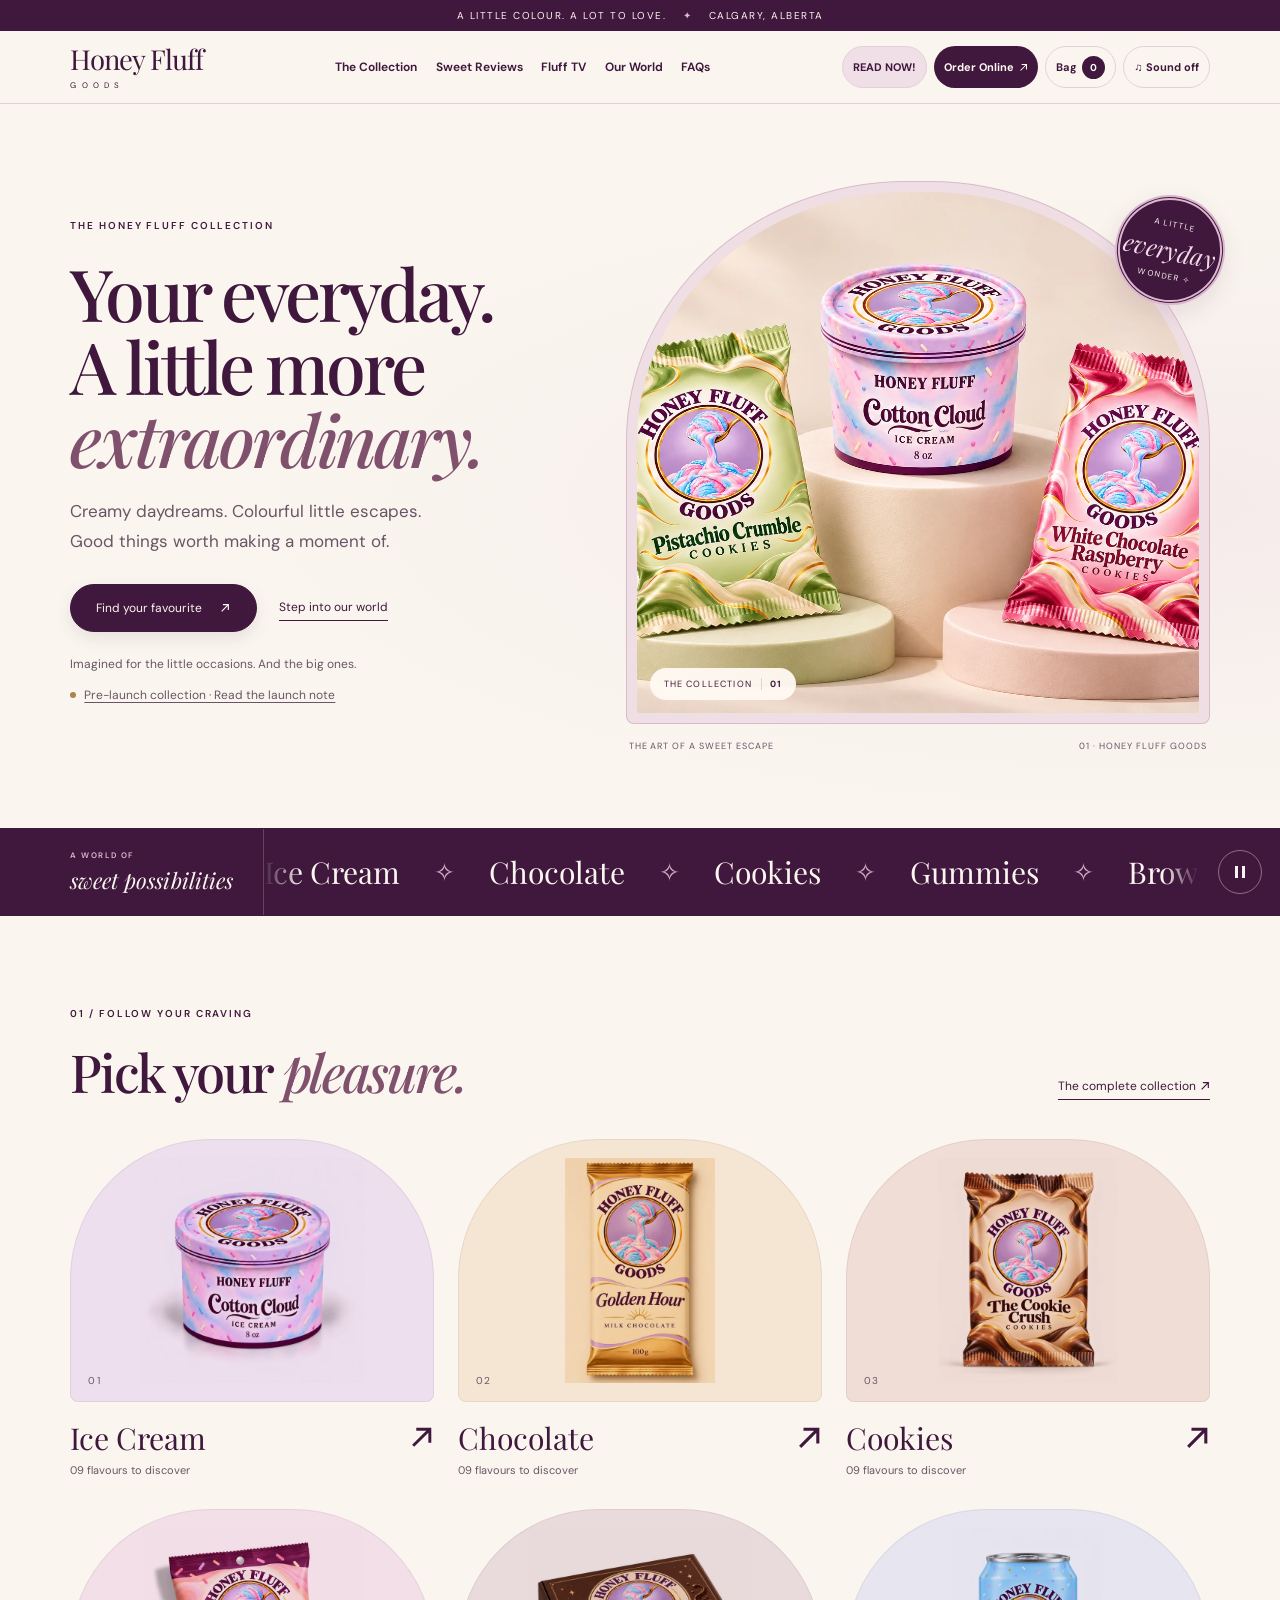
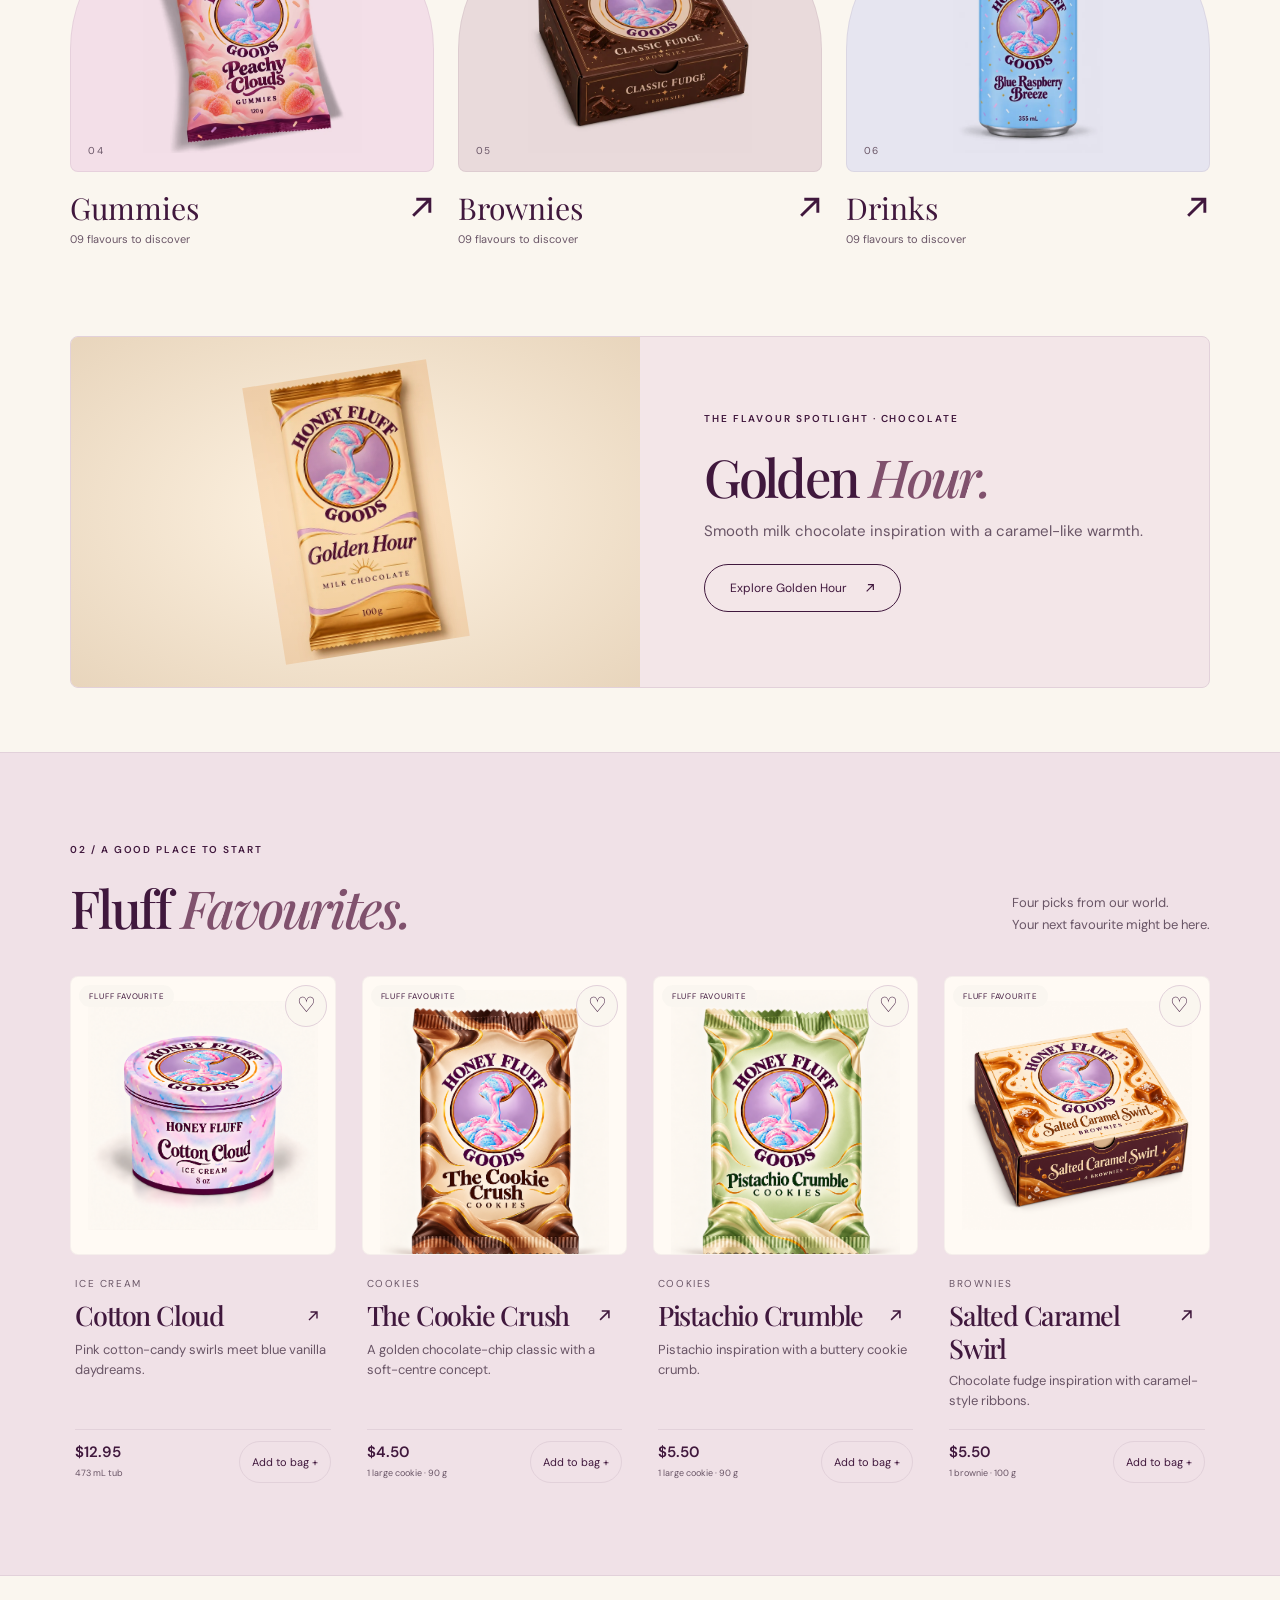
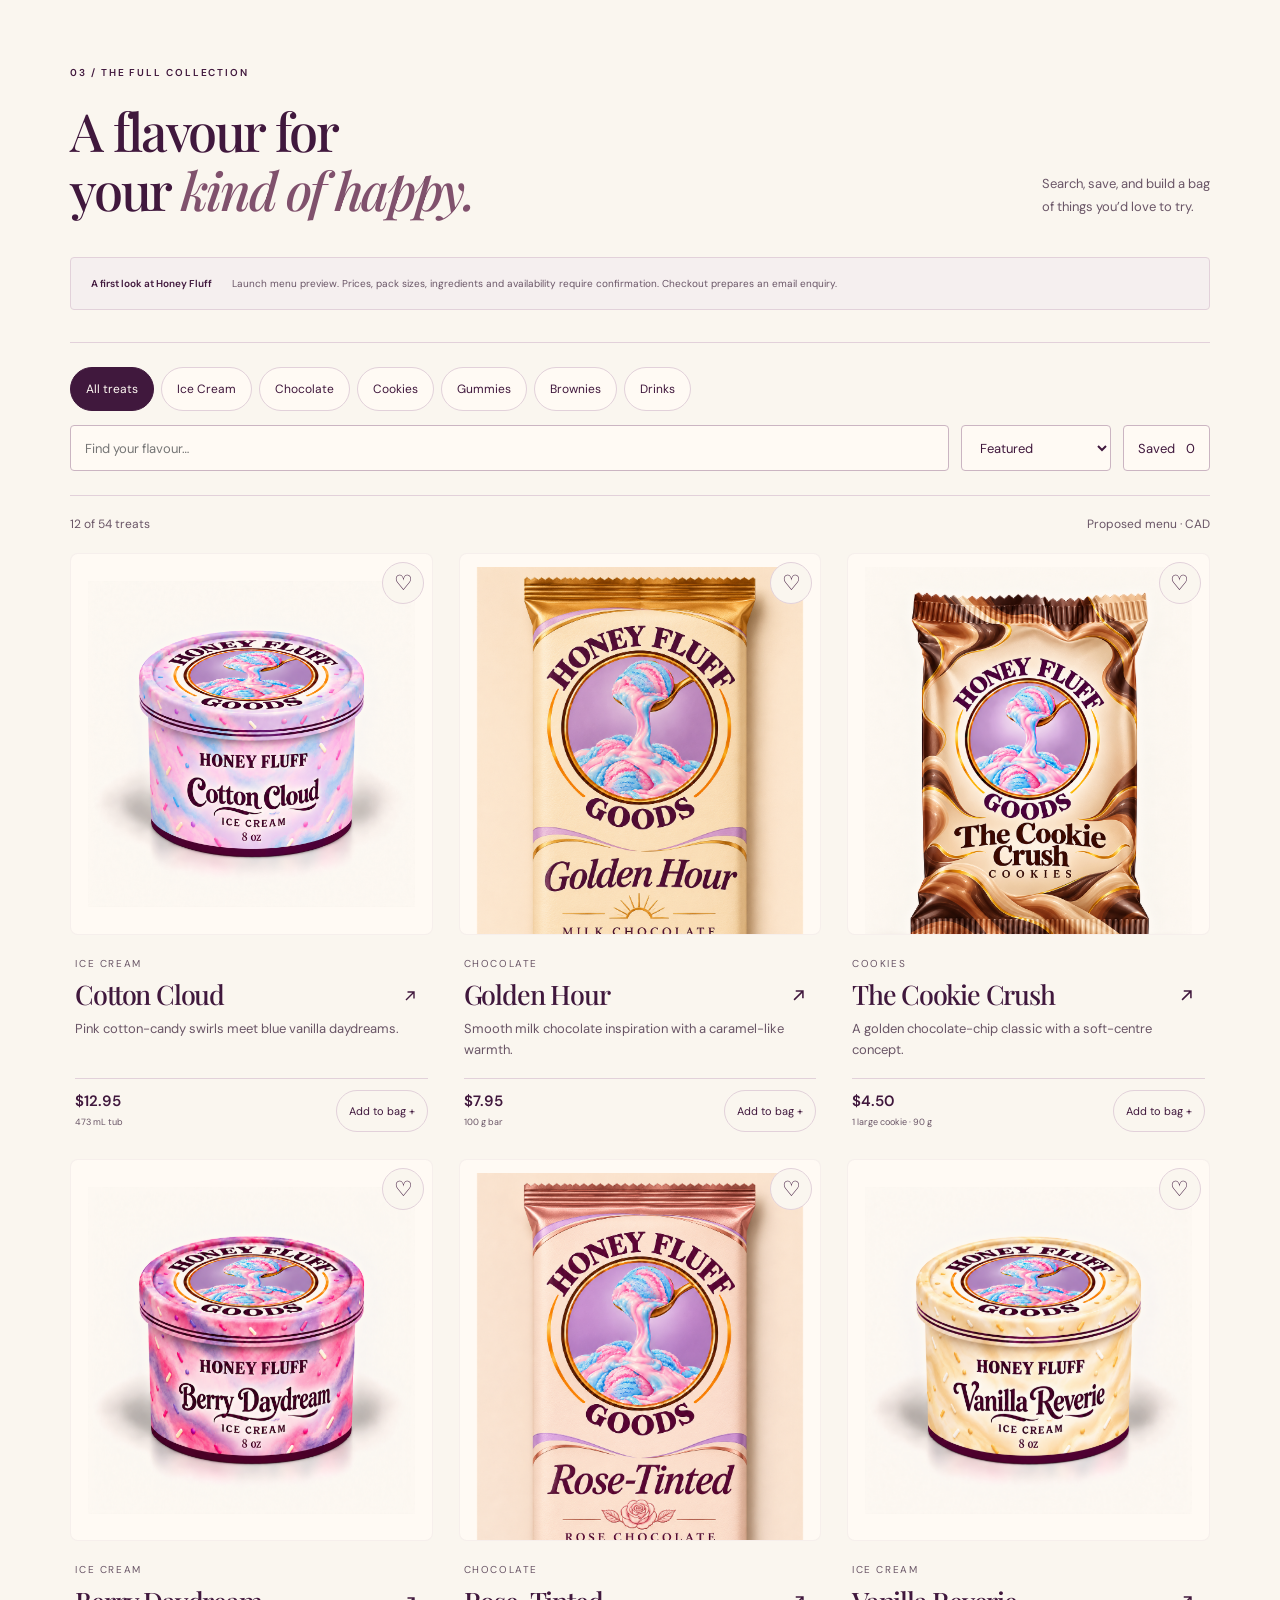
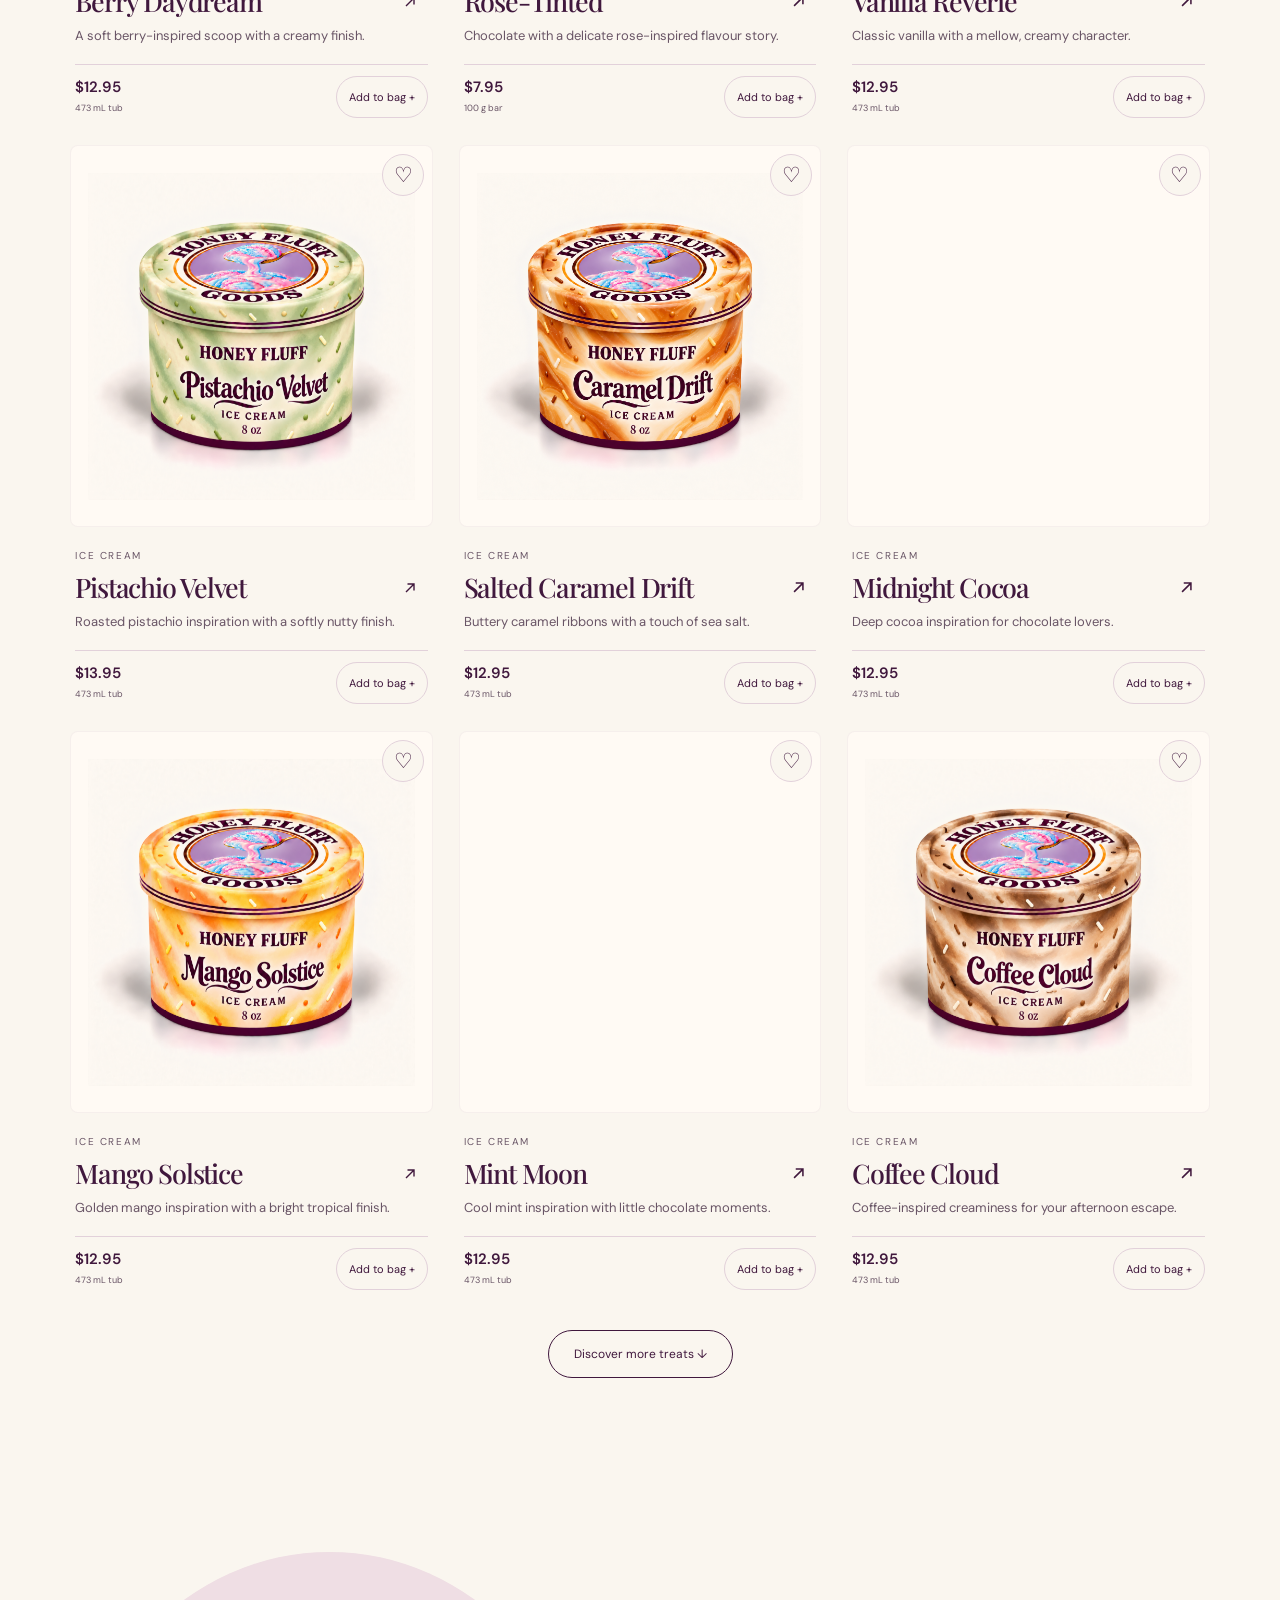
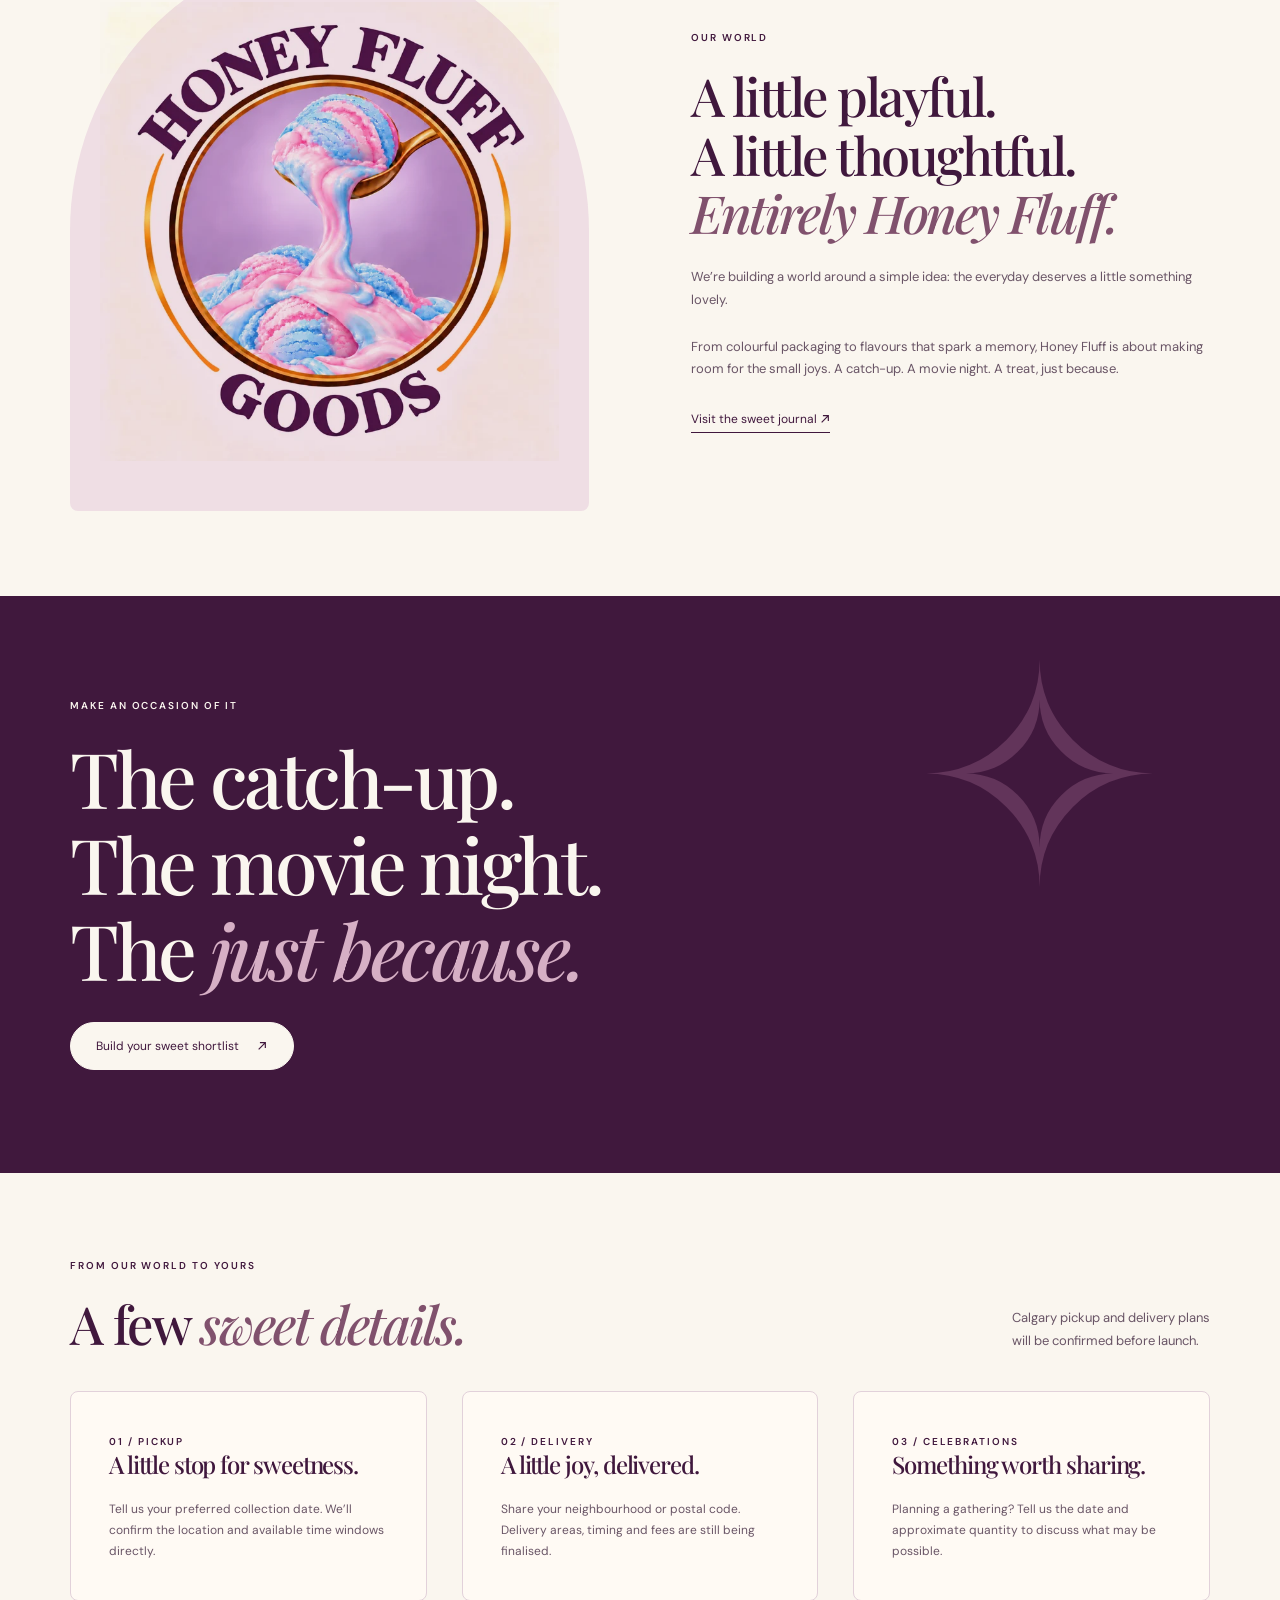
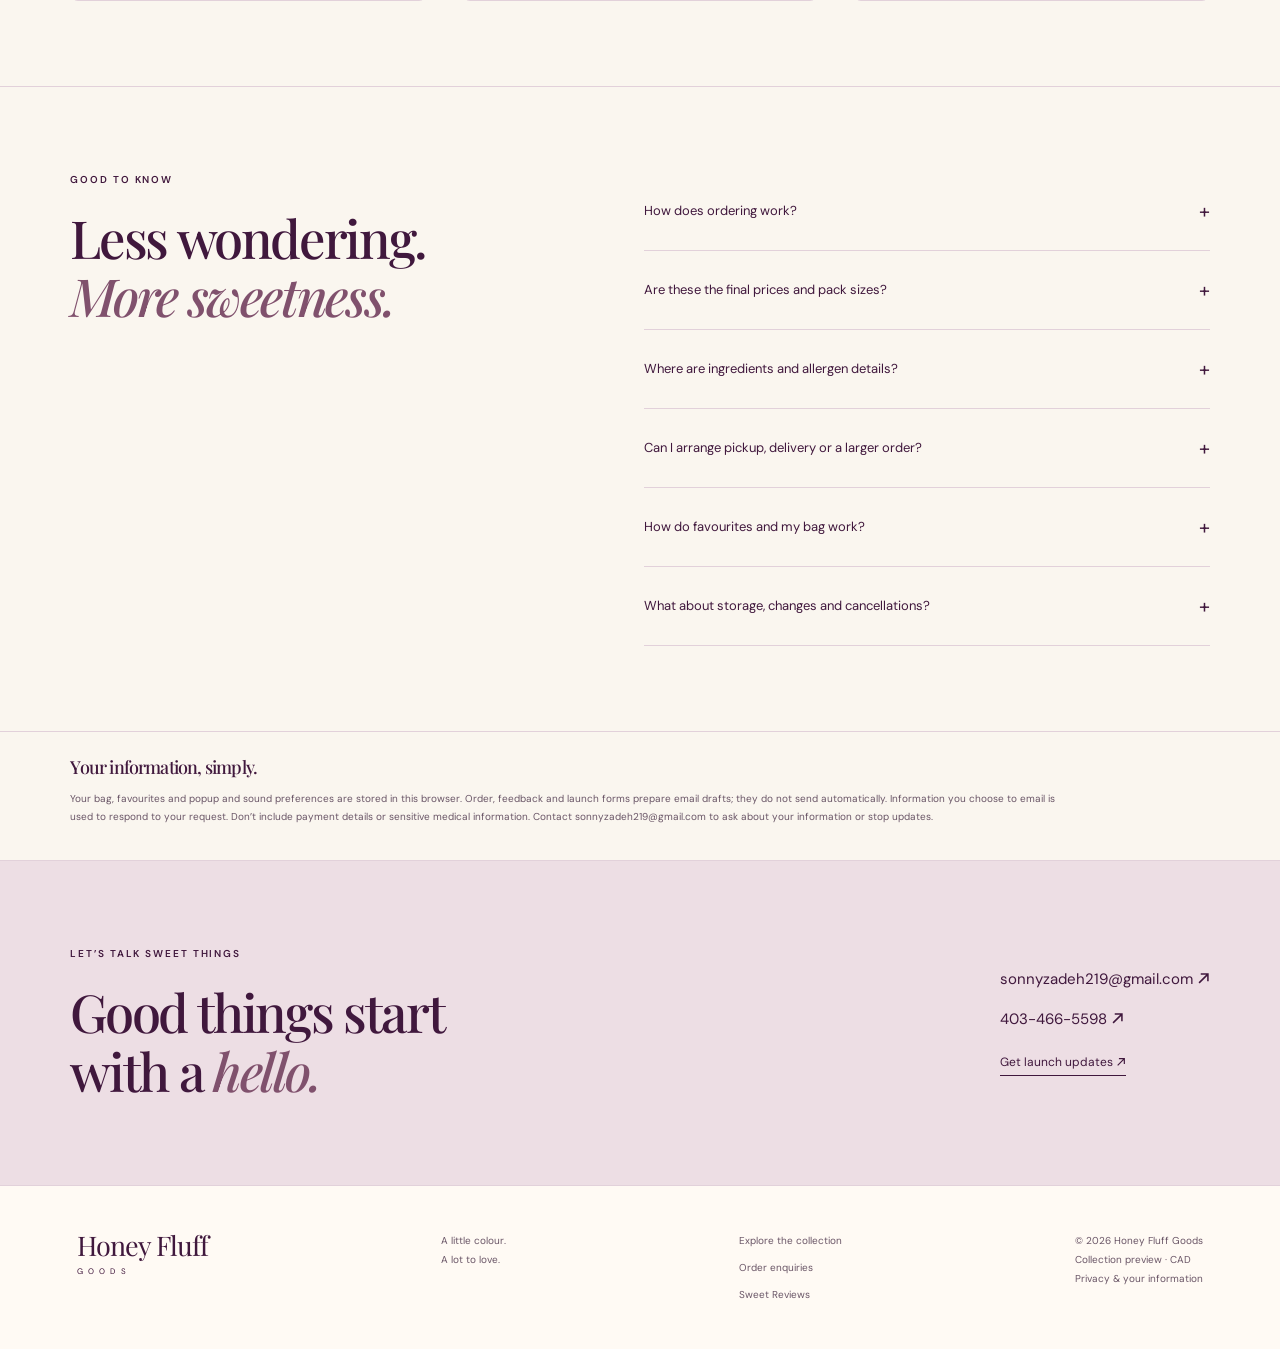
==== commit 5d28c493: "Refresh homepage asset versions so returning visitors receive the new layout" ====
--- a/index.html
+++ b/index.html
@@ -1,4 +1,4 @@
-<!doctype html><html lang="en"><head><meta charset="utf-8"><meta name="viewport" content="width=device-width,initial-scale=1"><meta name="theme-color" content="#40183d"><meta name="description" content="Discover a colourful world of ice cream, chocolate, cookies, gummies, brownies and drinks."><meta property="og:type" content="website"><meta property="og:title" content="Honey Fluff Goods — A little everyday wonder"><meta property="og:description" content="Discover a colourful world of ice cream, chocolate, cookies, gummies, brownies and drinks."><meta property="og:image" content="https://ffcanoreply8-hash.github.io/HONEY-FLUFF-GOODS/images/social-preview.jpg"><meta name="twitter:card" content="summary_large_image"><title>Honey Fluff Goods — A little everyday wonder</title><link rel="icon" href="favicon.svg" type="image/svg+xml"><link rel="stylesheet" href="style.css"><script src="products.js" defer></script><script src="script.js" defer></script><style>
+<!doctype html><html lang="en"><head><meta charset="utf-8"><meta name="viewport" content="width=device-width,initial-scale=1"><meta name="theme-color" content="#40183d"><meta name="description" content="Discover a colourful world of ice cream, chocolate, cookies, gummies, brownies and drinks."><meta property="og:type" content="website"><meta property="og:title" content="Honey Fluff Goods — A little everyday wonder"><meta property="og:description" content="Discover a colourful world of ice cream, chocolate, cookies, gummies, brownies and drinks."><meta property="og:image" content="https://ffcanoreply8-hash.github.io/HONEY-FLUFF-GOODS/images/social-preview.jpg"><meta name="twitter:card" content="summary_large_image"><title>Honey Fluff Goods — A little everyday wonder</title><link rel="icon" href="favicon.svg" type="image/svg+xml"><link rel="stylesheet" href="style.css?v=20261114-layout"><script src="products.js" defer></script><script src="script.js?v=20261114-layout" defer></script><style>
 .funding-page{max-width:1300px}.funding-hero{display:grid;grid-template-columns:1.1fr .9fr;gap:7vw;align-items:start;padding-top:70px;padding-bottom:70px}.funding-hero h1{font-size:clamp(48px,6vw,82px)}.funding-status{display:inline-flex;align-items:center;gap:9px;padding:9px 13px;border:1px solid #40183d;border-radius:30px;background:#40183d;color:#fff;font-size:10px;margin-bottom:25px;letter-spacing:.06em}.funding-status:before{content:'';width:7px;height:7px;background:#e8c9ed;border-radius:50%}.funding-message{margin-top:28px;color:var(--muted);font-size:14px;line-height:1.9;max-width:600px}.funding-message p+p{margin-top:18px}.funding-contact{padding:35px;border:1px solid var(--line);background:#f0e4e8;border-radius:6px;margin-top:25px}.funding-contact h2{font-size:36px}.funding-contact>p:not(.eyebrow){font-size:12px;color:var(--muted);margin:18px 0 25px}.funding-contact .button{width:100%;margin-top:12px}.funding-contact .email-address{font-size:12px;overflow-wrap:anywhere;display:block;margin-top:20px;text-align:center}.funding-note{padding:28px 0;border-top:1px solid var(--line);display:grid;grid-template-columns:1fr 1fr;gap:35px}.funding-note p{font-size:12px;color:var(--muted)}.funding-note h3{margin-bottom:12px}.funding-end{margin-top:35px;display:flex;gap:25px;align-items:center;flex-wrap:wrap}
 @media(max-width:760px){.funding-hero{grid-template-columns:1fr;gap:25px;padding-top:40px;padding-bottom:40px}.funding-contact{margin-top:0;padding:25px}.funding-hero h1{font-size:54px}.funding-note{grid-template-columns:1fr;gap:20px}}
 </style></head><body data-page="index"><a class="skip" href="#main">Skip to content</a><div class="announcement">A LITTLE COLOUR. A LOT TO LOVE. <span>✦</span> CALGARY, ALBERTA</div><header id="header" class="site-header">
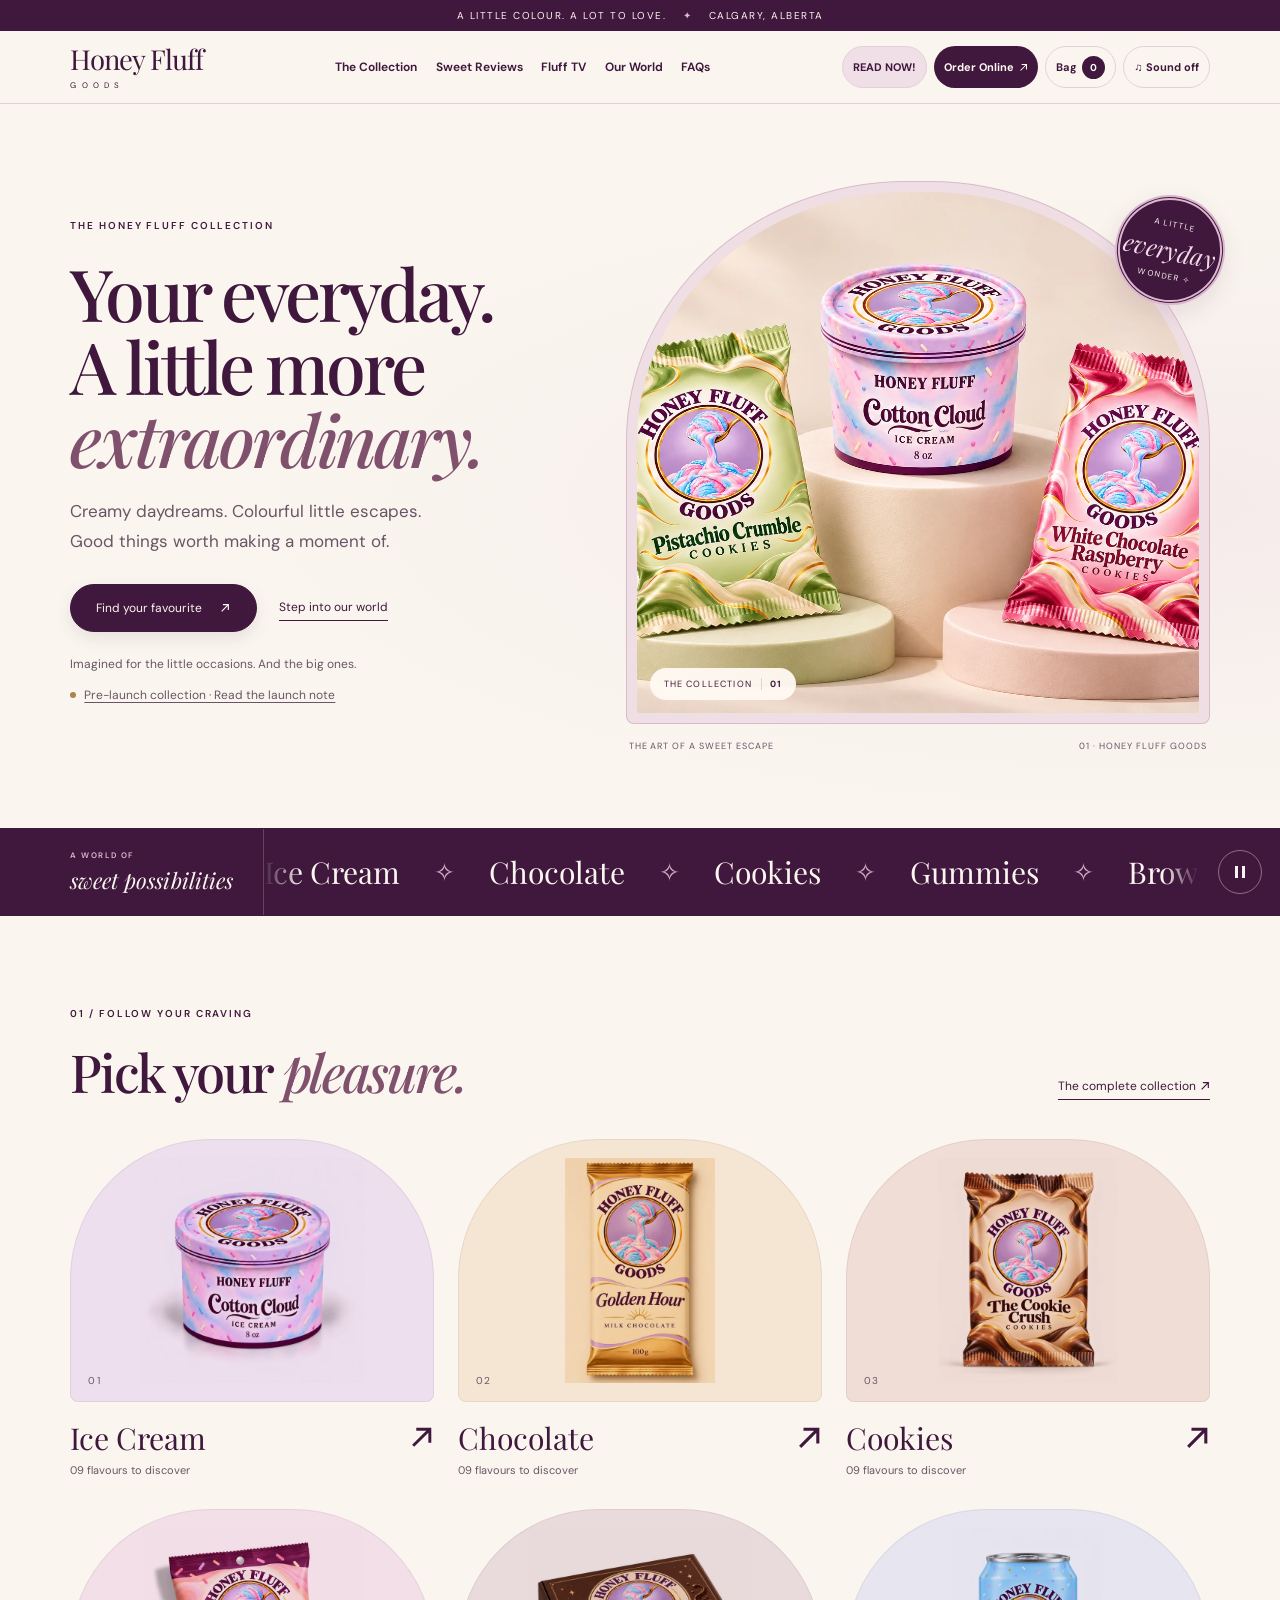
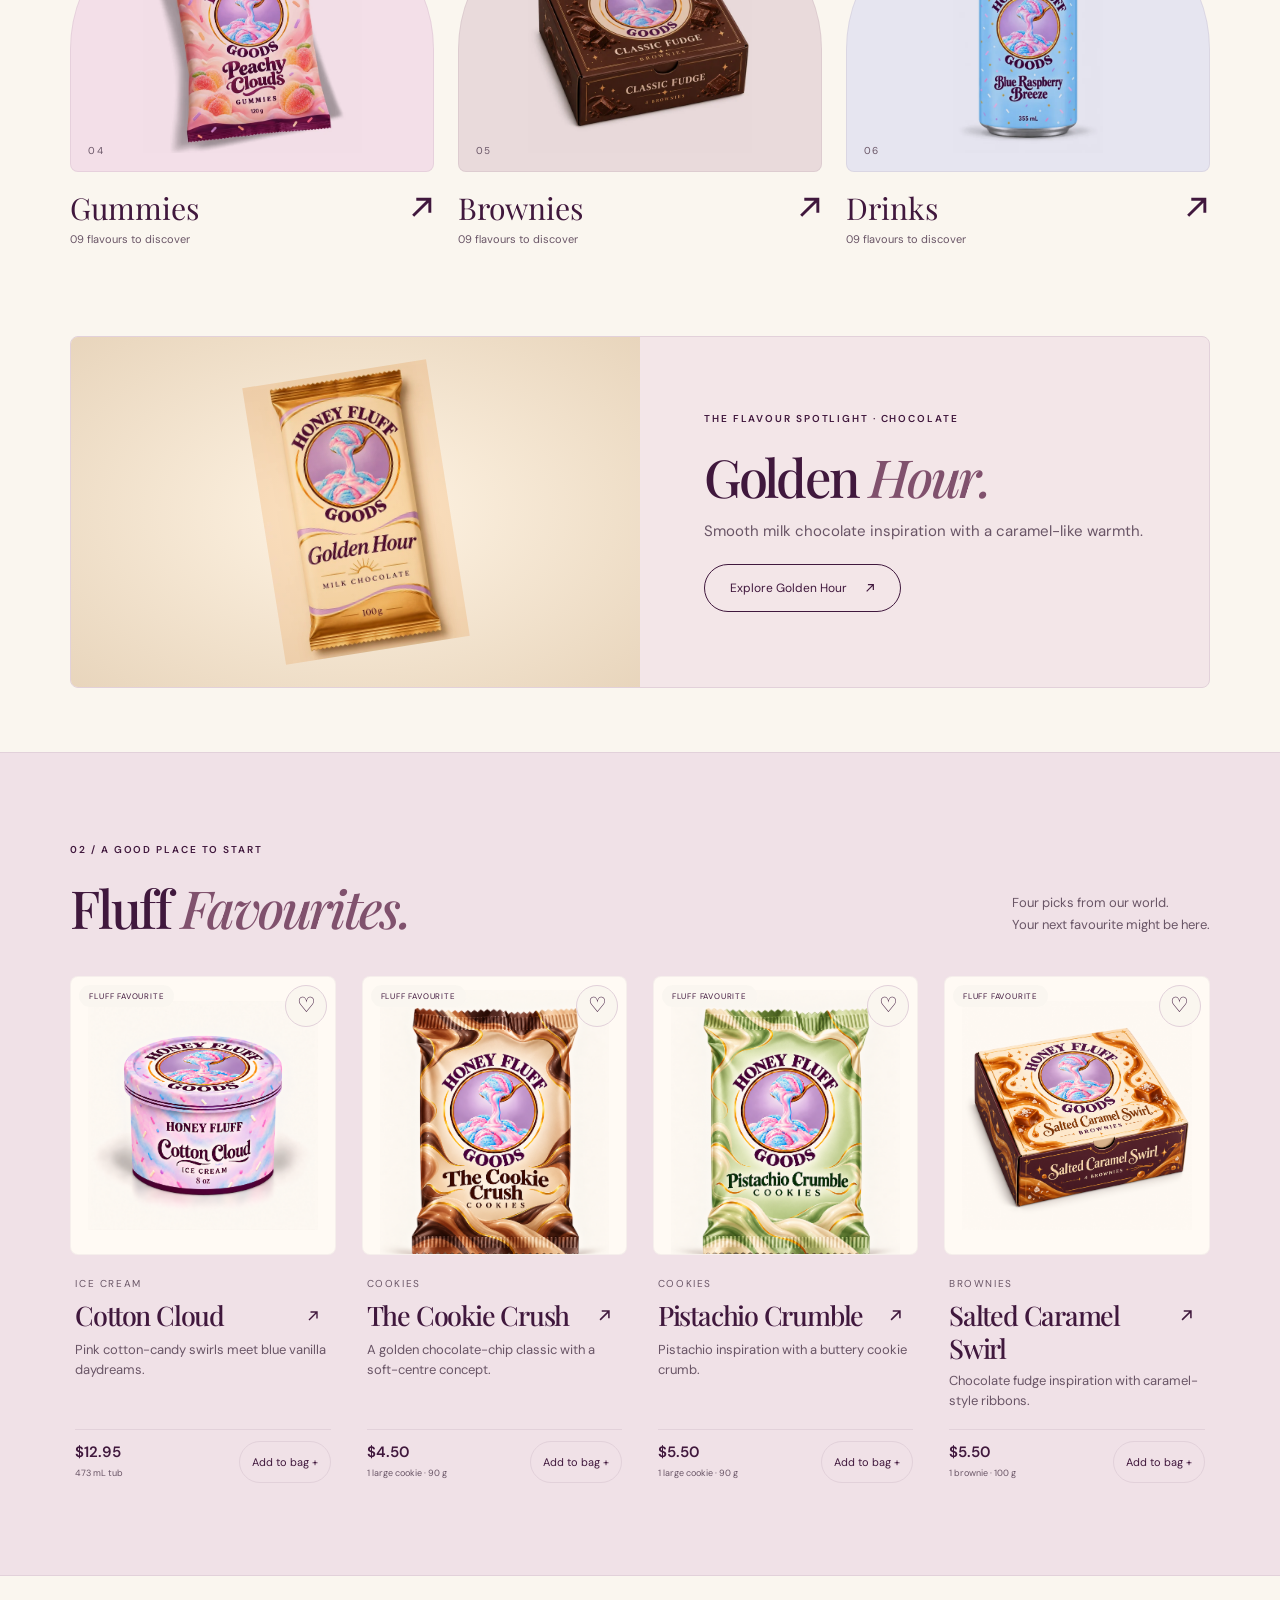
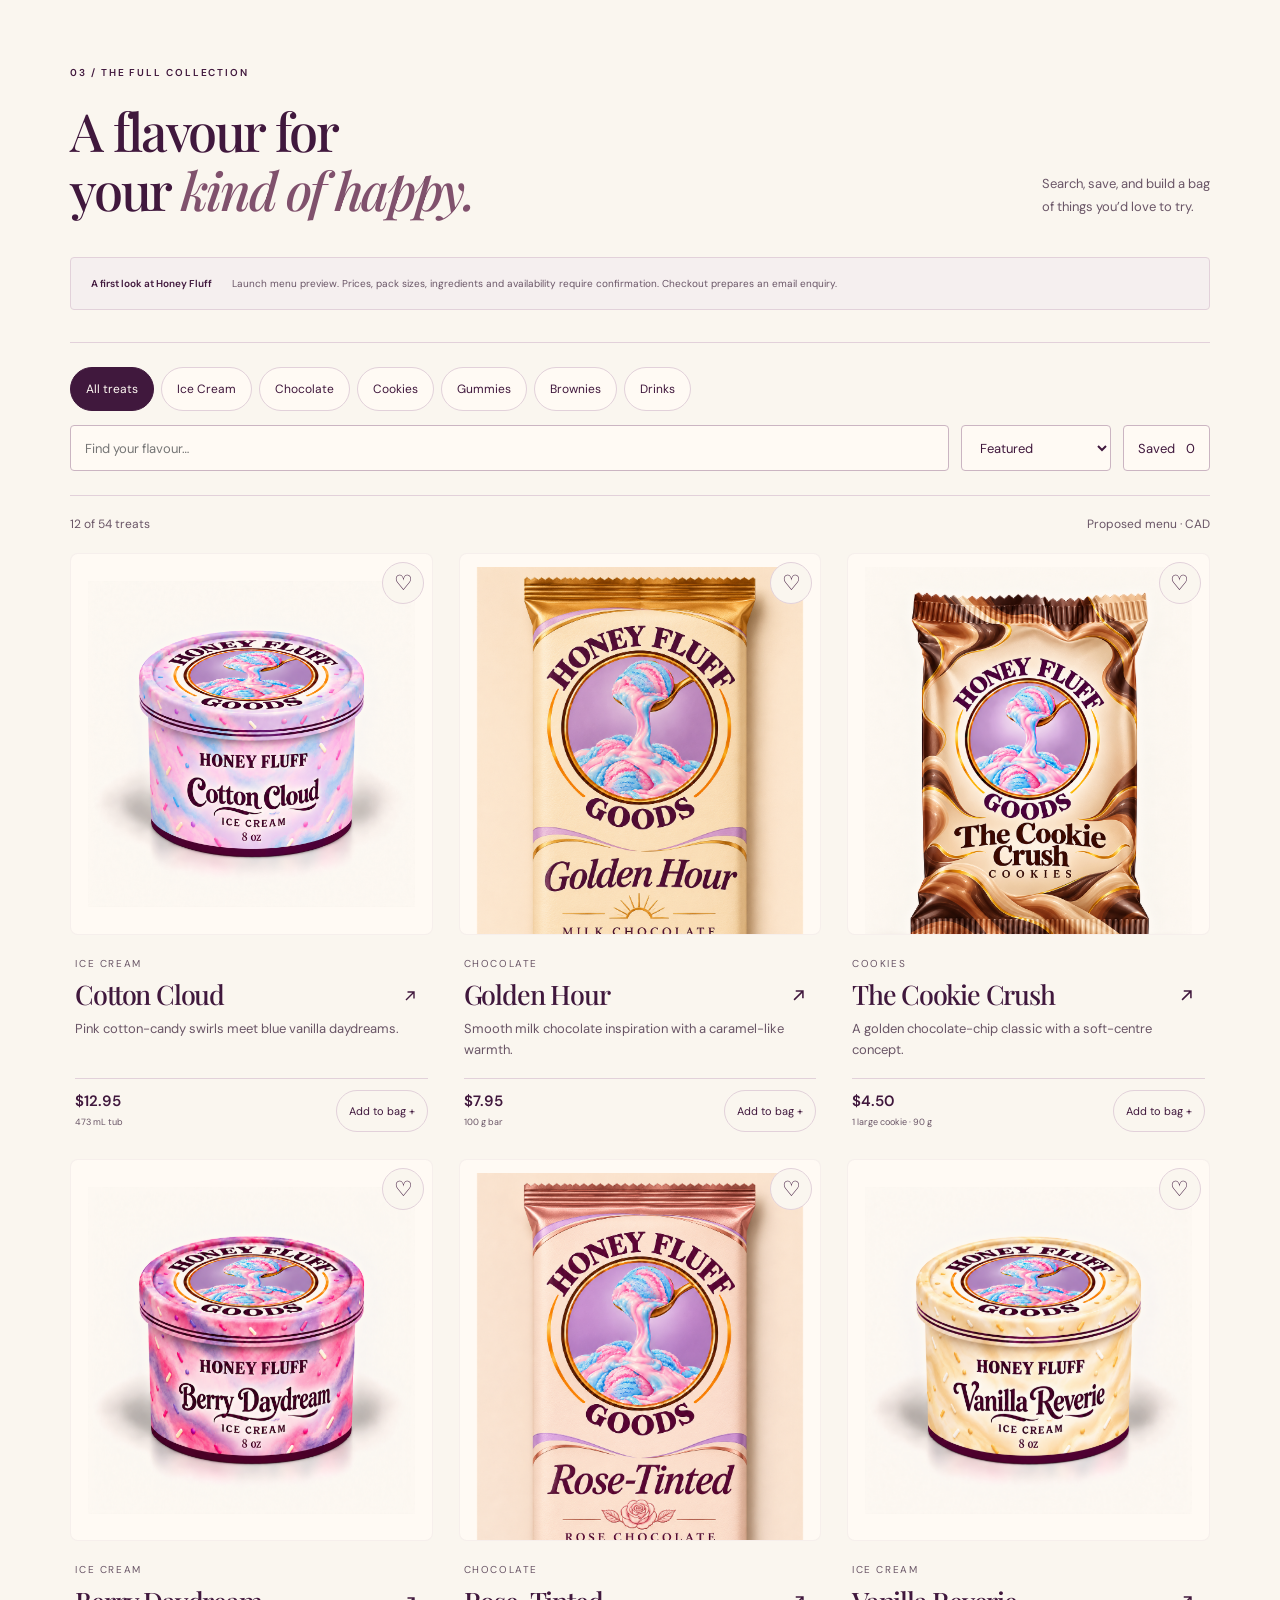
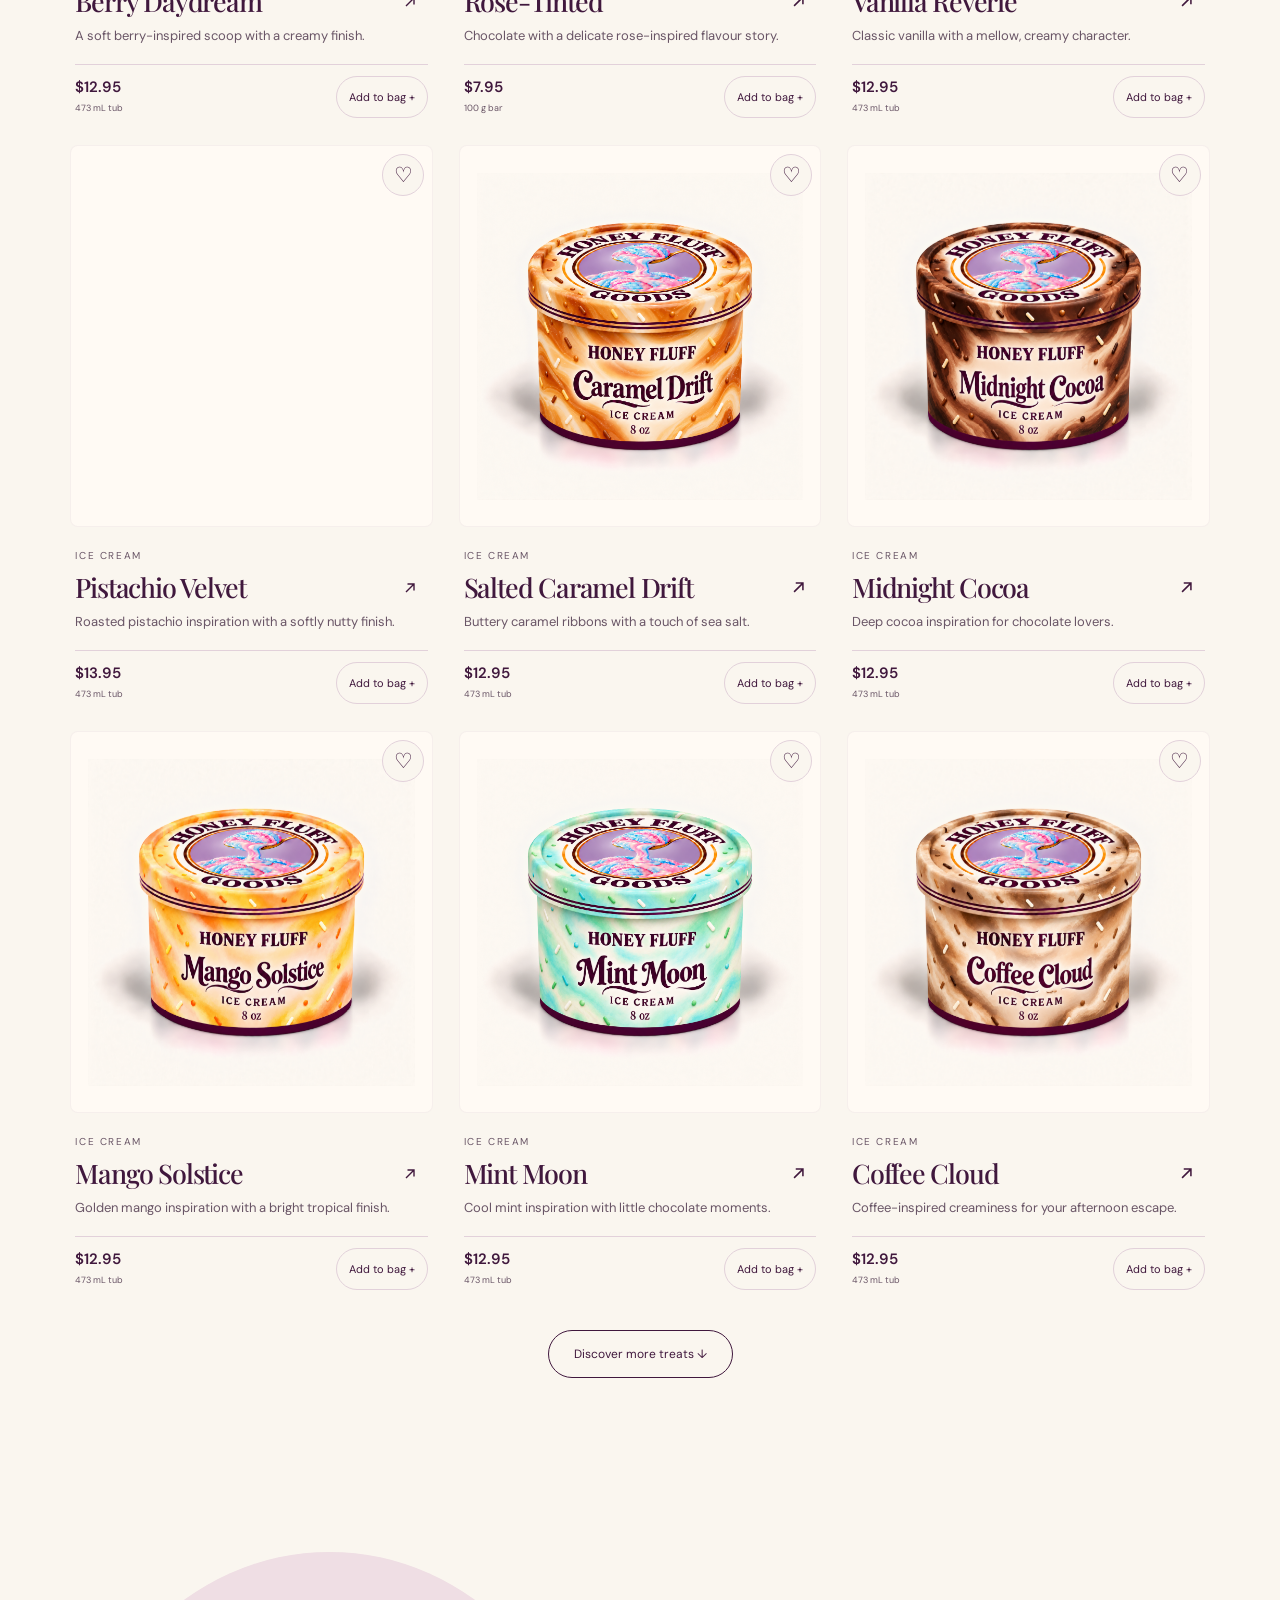
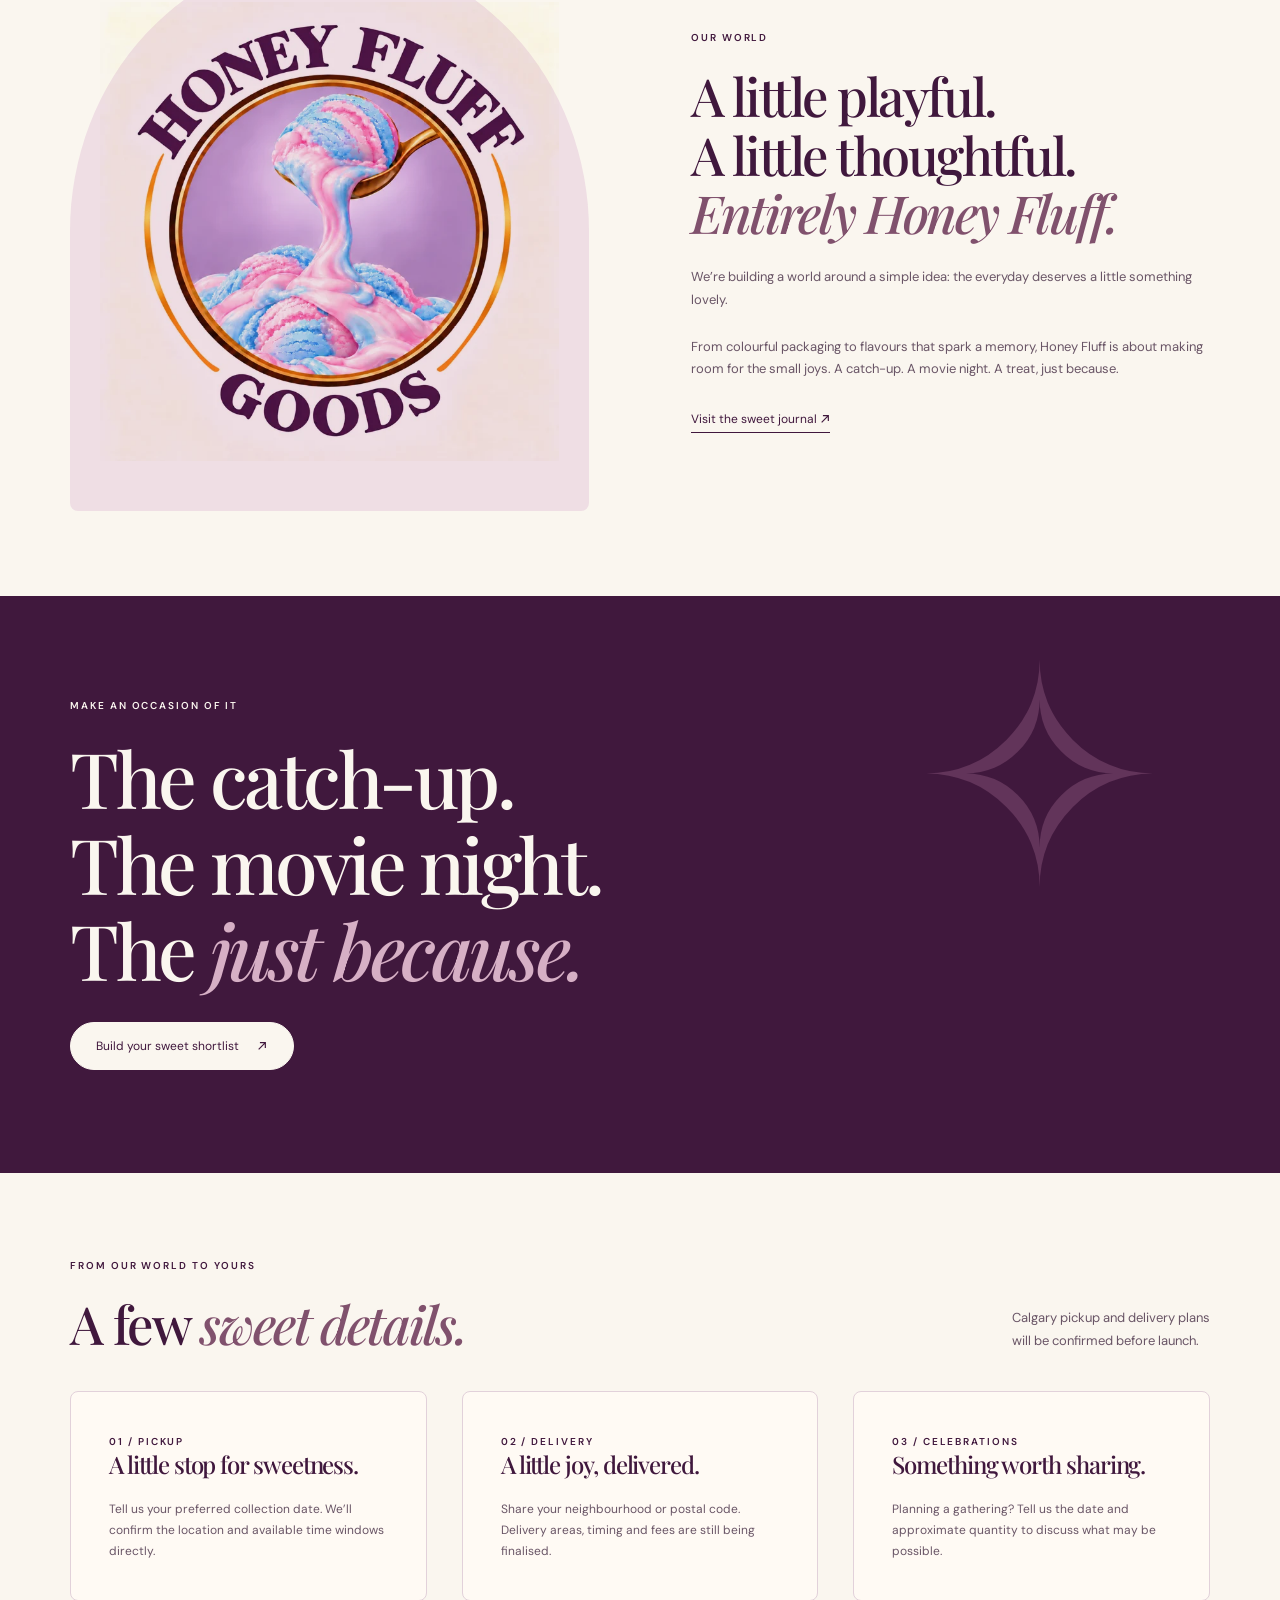
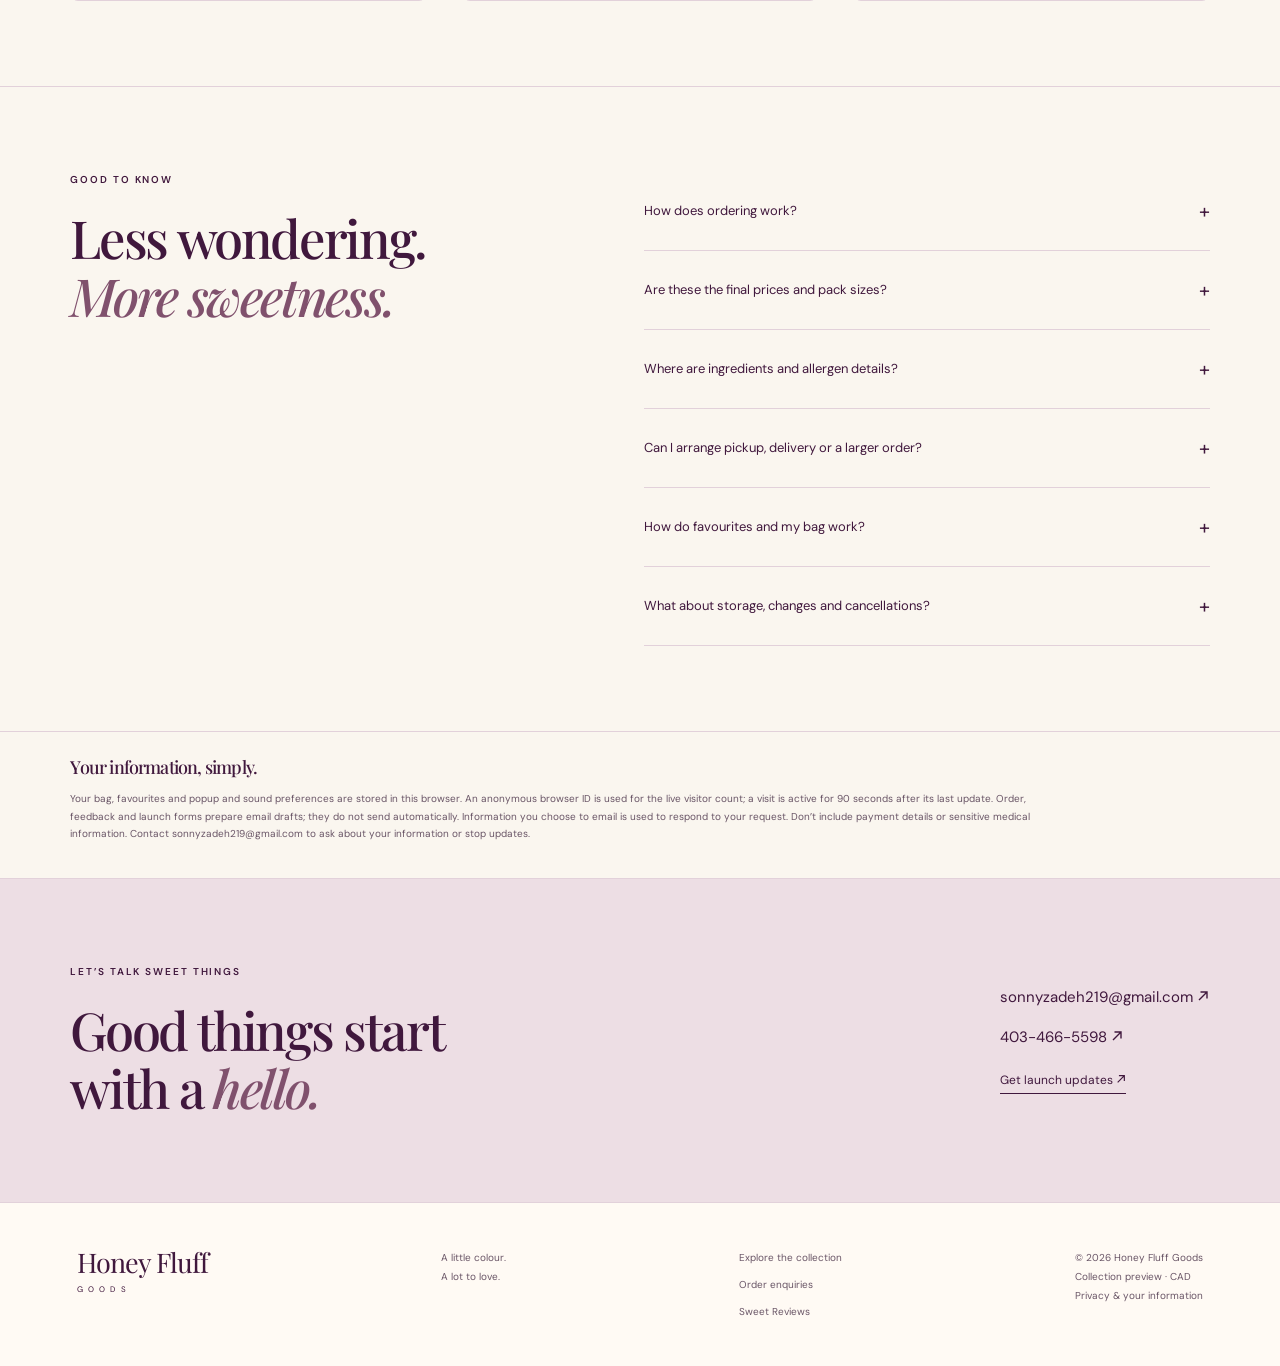
==== commit 0e0f9247: "Show live anonymous active visitor count beside the header logo" ====
--- a/index.html
+++ b/index.html
@@ -1,4 +1,4 @@
-<!doctype html><html lang="en"><head><meta charset="utf-8"><meta name="viewport" content="width=device-width,initial-scale=1"><meta name="theme-color" content="#40183d"><meta name="description" content="Discover a colourful world of ice cream, chocolate, cookies, gummies, brownies and drinks."><meta property="og:type" content="website"><meta property="og:title" content="Honey Fluff Goods — A little everyday wonder"><meta property="og:description" content="Discover a colourful world of ice cream, chocolate, cookies, gummies, brownies and drinks."><meta property="og:image" content="https://ffcanoreply8-hash.github.io/HONEY-FLUFF-GOODS/images/social-preview.jpg"><meta name="twitter:card" content="summary_large_image"><title>Honey Fluff Goods — A little everyday wonder</title><link rel="icon" href="favicon.svg" type="image/svg+xml"><link rel="stylesheet" href="style.css?v=20261114-layout"><script src="products.js" defer></script><script src="script.js?v=20261114-layout" defer></script><style>
+<!doctype html><html lang="en"><head><meta charset="utf-8"><meta name="viewport" content="width=device-width,initial-scale=1"><meta name="theme-color" content="#40183d"><meta name="description" content="Discover a colourful world of ice cream, chocolate, cookies, gummies, brownies and drinks."><meta property="og:type" content="website"><meta property="og:title" content="Honey Fluff Goods — A little everyday wonder"><meta property="og:description" content="Discover a colourful world of ice cream, chocolate, cookies, gummies, brownies and drinks."><meta property="og:image" content="https://ffcanoreply8-hash.github.io/HONEY-FLUFF-GOODS/images/social-preview.jpg"><meta name="twitter:card" content="summary_large_image"><title>Honey Fluff Goods — A little everyday wonder</title><link rel="icon" href="favicon.svg" type="image/svg+xml"><link rel="stylesheet" href="style.css?v=20261114-live"><script src="products.js" defer></script><script src="script.js?v=20261114-live" defer></script><style>
 .funding-page{max-width:1300px}.funding-hero{display:grid;grid-template-columns:1.1fr .9fr;gap:7vw;align-items:start;padding-top:70px;padding-bottom:70px}.funding-hero h1{font-size:clamp(48px,6vw,82px)}.funding-status{display:inline-flex;align-items:center;gap:9px;padding:9px 13px;border:1px solid #40183d;border-radius:30px;background:#40183d;color:#fff;font-size:10px;margin-bottom:25px;letter-spacing:.06em}.funding-status:before{content:'';width:7px;height:7px;background:#e8c9ed;border-radius:50%}.funding-message{margin-top:28px;color:var(--muted);font-size:14px;line-height:1.9;max-width:600px}.funding-message p+p{margin-top:18px}.funding-contact{padding:35px;border:1px solid var(--line);background:#f0e4e8;border-radius:6px;margin-top:25px}.funding-contact h2{font-size:36px}.funding-contact>p:not(.eyebrow){font-size:12px;color:var(--muted);margin:18px 0 25px}.funding-contact .button{width:100%;margin-top:12px}.funding-contact .email-address{font-size:12px;overflow-wrap:anywhere;display:block;margin-top:20px;text-align:center}.funding-note{padding:28px 0;border-top:1px solid var(--line);display:grid;grid-template-columns:1fr 1fr;gap:35px}.funding-note p{font-size:12px;color:var(--muted)}.funding-note h3{margin-bottom:12px}.funding-end{margin-top:35px;display:flex;gap:25px;align-items:center;flex-wrap:wrap}
 @media(max-width:760px){.funding-hero{grid-template-columns:1fr;gap:25px;padding-top:40px;padding-bottom:40px}.funding-contact{margin-top:0;padding:25px}.funding-hero h1{font-size:54px}.funding-note{grid-template-columns:1fr;gap:20px}}
 </style></head><body data-page="index"><a class="skip" href="#main">Skip to content</a><div class="announcement">A LITTLE COLOUR. A LOT TO LOVE. <span>✦</span> CALGARY, ALBERTA</div><header id="header" class="site-header">
@@ -31,6 +31,6 @@
     </div>
   </div>
 </section>
-<section class="section favourites-section"><div class="section-heading"><div><p class="eyebrow">02 / A GOOD PLACE TO START</p><h2>Fluff <em>Favourites.</em></h2></div><p>Four picks from our world.<br>Your next favourite might be here.</p></div><div id="featuredProducts" class="featured-grid"></div></section><section class="section collection" id="collection"><div class="section-heading"><div><p class="eyebrow">03 / THE FULL COLLECTION</p><h2>A flavour for<br>your <em>kind of happy.</em></h2></div><p>Search, save, and build a bag<br>of things you’d love to try.</p></div><div class="preview-notice"><strong>A first look at Honey Fluff</strong><span>Launch menu preview. Prices, pack sizes, ingredients and availability require confirmation. Checkout prepares an email enquiry.</span></div><div class="collection-tools"><div class="filters" role="group" aria-label="Filter by category"><button data-filter="all" class="active" aria-pressed="true">All treats</button><button data-filter="ice cream" aria-pressed="false">Ice Cream</button><button data-filter="chocolate" aria-pressed="false">Chocolate</button><button data-filter="cookies" aria-pressed="false">Cookies</button><button data-filter="gummies" aria-pressed="false">Gummies</button><button data-filter="brownies" aria-pressed="false">Brownies</button><button data-filter="drinks" aria-pressed="false">Drinks</button></div><div class="search-sort"><label class="search"><span class="sr-only">Search flavours</span><input id="search" type="search" placeholder="Find your flavour…"></label><label class="sort"><span class="sr-only">Sort products</span><select id="sort"><option value="featured">Featured</option><option value="price-low">Price: low to high</option><option value="price-high">Price: high to low</option><option value="name">Name: A–Z</option></select></label><button id="savedToggle" class="saved-filter" aria-pressed="false">Saved <span id="savedCount">0</span></button></div></div><div class="listing-meta"><p id="count" role="status"></p><p>Proposed menu · CAD</p></div><div id="products" class="products"></div><p id="empty" class="empty-state" hidden>No treats found. Try another flavour or clear your filters.</p><button id="loadMore" class="outline-button load-more" hidden>Discover more treats ↓</button></section><section id="story" class="section story"><div class="story-art"><img src="images/brand-logo.webp" alt="Honey Fluff Goods brand logo" width="720" height="720" loading="lazy"></div><div><p class="eyebrow">OUR WORLD</p><h2>A little playful.<br>A little thoughtful.<br><em>Entirely Honey Fluff.</em></h2><p>We’re building a world around a simple idea: the everyday deserves a little something lovely.</p><p>From colourful packaging to flavours that spark a memory, Honey Fluff is about making room for the small joys. A catch-up. A movie night. A treat, just because.</p><a class="text-link" href="reviews.html">Visit the sweet journal <span class="arrow-icon" aria-hidden="true"></span></a></div></section><section class="occasion section"><p class="eyebrow">MAKE AN OCCASION OF IT</p><h2>The catch-up.<br>The movie night.<br>The <em>just because.</em></h2><a class="button light" href="order.html">Build your sweet shortlist <span class="arrow-icon" aria-hidden="true"></span></a><span aria-hidden="true">✧</span></section><section class="section fulfil" id="pickup-delivery"><div class="section-heading"><div><p class="eyebrow">FROM OUR WORLD TO YOURS</p><h2>A few <em>sweet details.</em></h2></div><p>Calgary pickup and delivery plans<br>will be confirmed before launch.</p></div><div class="info-grid"><article><span class="eyebrow">01 / PICKUP</span><h3>A little stop for sweetness.</h3><p>Tell us your preferred collection date. We’ll confirm the location and available time windows directly.</p></article><article><span class="eyebrow">02 / DELIVERY</span><h3>A little joy, delivered.</h3><p>Share your neighbourhood or postal code. Delivery areas, timing and fees are still being finalised.</p></article><article><span class="eyebrow">03 / CELEBRATIONS</span><h3>Something worth sharing.</h3><p>Planning a gathering? Tell us the date and approximate quantity to discuss what may be possible.</p></article></div></section><section class="section faq" id="questions"><div><p class="eyebrow">GOOD TO KNOW</p><h2>Less wondering.<br><em>More sweetness.</em></h2></div><div class="faq-list"><details><summary>How does ordering work?</summary><p>Explore the menu, build a bag, and prepare an email enquiry. Review and send it from your email app. Your order is confirmed only after we agree on availability, final pricing and arrangements. No payment is taken here.</p></details><details><summary>Are these the final prices and pack sizes?</summary><p>This is a launch collection preview. Prices are estimates in Canadian dollars and pack sizes are proposed. Packaging artwork may show earlier sizes. We’ll confirm final sizes, taxes, delivery and total price directly.</p></details><details><summary>Where are ingredients and allergen details?</summary><p>Final recipes and verified ingredient and allergen details are not yet available. Please request confirmed information before ordering. Flavour names and artwork do not establish suitability.</p></details><details><summary>Can I arrange pickup, delivery or a larger order?</summary><p>We’re planning local pickup and delivery in Calgary. Ask about your location, preferred date or event. Dates, fees, order minimums and service areas require confirmation.</p></details><details><summary>How do favourites and my bag work?</summary><p>They are saved in this browser, where storage is available. There is no account, payment or stock reservation. Clearing browser data removes saved items.</p></details><details><summary>What about storage, changes and cancellations?</summary><p>Follow final product labels for storage and shelf life. Contact us about changes as early as possible. Applicable cancellation and refund terms will be confirmed before accepting an order.</p></details></div></section><section class="section privacy-note" id="privacy"><h3>Your information, simply.</h3><p>Your bag, favourites and popup and sound preferences are stored in this browser. Order, feedback and launch forms prepare email drafts; they do not send automatically. Information you choose to email is used to respond to your request. Don’t include payment details or sensitive medical information. Contact sonnyzadeh219@gmail.com to ask about your information or stop updates.</p></section></main><section class="contact-band section"><div><p class="eyebrow">LET’S TALK SWEET THINGS</p><h2>Good things start<br>with a <em>hello.</em></h2></div><div><a href="mailto:sonnyzadeh219@gmail.com">sonnyzadeh219@gmail.com <span class="arrow-icon" aria-hidden="true"></span></a><a href="tel:+14034665598">403-466-5598 <span class="arrow-icon" aria-hidden="true"></span></a><button class="text-button" data-launch-open>Get launch updates <span class="arrow-icon" aria-hidden="true"></span></button></div></section><footer class="site-footer"><a class="wordmark" href="index.html" aria-label="Honey Fluff Goods home">Honey Fluff<span>G O O D S</span></a><p>A little colour.<br>A lot to love.</p><div><a href="index.html#collection">Explore the collection</a><a href="order.html">Order enquiries</a><a href="reviews.html">Sweet Reviews</a></div><small>© <span id="year"></span> Honey Fluff Goods<br>Collection preview · CAD<br><a href="index.html#privacy">Privacy &amp; your information</a></small></footer><dialog id="productDialog" class="product-dialog" aria-labelledby="dialogTitle"><button class="dialog-close" data-close="productDialog" aria-label="Close product details">×</button><div class="product-detail-grid"><div class="detail-visual"><div id="dialogArt" class="detail-image"></div><div id="galleryControls" class="gallery-controls"></div><p class="image-caption">Packaging concept · Image for illustration</p></div><div class="dialog-copy"><p class="eyebrow" id="dialogCategory"></p><h2 id="dialogTitle"></h2><p id="dialogDescription"></p><p class="detail-price" id="dialogPrice"></p><p class="pack-size" id="dialogSize"></p><div class="detail-purchase"><label class="qty-label" for="dialogQty">Quantity <input id="dialogQty" type="number" required value="1" min="1" max="99" inputmode="numeric"></label><button id="dialogAdd" class="button">Add to bag +</button><button id="dialogSave" class="save-detail" aria-pressed="false" aria-label="Save product">♡</button></div><details open><summary>Flavour notes</summary><p id="dialogNotes"></p></details><details><summary>Storage &amp; care</summary><p id="dialogStorage"></p></details><details><summary>Ingredients &amp; allergens</summary><p>Final recipes and verified ingredient and allergen information are not yet available. Please ask us for confirmed details before ordering.</p></details><p class="small-note">Launch menu preview. Pack sizes, prices and availability require confirmation. Packaging artwork may show an earlier proposed size.</p></div></div><div class="detail-related"><p class="eyebrow">A LITTLE SOMETHING ELSE</p><h3>You might also like</h3><div id="relatedProducts" class="related-grid"></div></div></dialog>
+<section class="section favourites-section"><div class="section-heading"><div><p class="eyebrow">02 / A GOOD PLACE TO START</p><h2>Fluff <em>Favourites.</em></h2></div><p>Four picks from our world.<br>Your next favourite might be here.</p></div><div id="featuredProducts" class="featured-grid"></div></section><section class="section collection" id="collection"><div class="section-heading"><div><p class="eyebrow">03 / THE FULL COLLECTION</p><h2>A flavour for<br>your <em>kind of happy.</em></h2></div><p>Search, save, and build a bag<br>of things you’d love to try.</p></div><div class="preview-notice"><strong>A first look at Honey Fluff</strong><span>Launch menu preview. Prices, pack sizes, ingredients and availability require confirmation. Checkout prepares an email enquiry.</span></div><div class="collection-tools"><div class="filters" role="group" aria-label="Filter by category"><button data-filter="all" class="active" aria-pressed="true">All treats</button><button data-filter="ice cream" aria-pressed="false">Ice Cream</button><button data-filter="chocolate" aria-pressed="false">Chocolate</button><button data-filter="cookies" aria-pressed="false">Cookies</button><button data-filter="gummies" aria-pressed="false">Gummies</button><button data-filter="brownies" aria-pressed="false">Brownies</button><button data-filter="drinks" aria-pressed="false">Drinks</button></div><div class="search-sort"><label class="search"><span class="sr-only">Search flavours</span><input id="search" type="search" placeholder="Find your flavour…"></label><label class="sort"><span class="sr-only">Sort products</span><select id="sort"><option value="featured">Featured</option><option value="price-low">Price: low to high</option><option value="price-high">Price: high to low</option><option value="name">Name: A–Z</option></select></label><button id="savedToggle" class="saved-filter" aria-pressed="false">Saved <span id="savedCount">0</span></button></div></div><div class="listing-meta"><p id="count" role="status"></p><p>Proposed menu · CAD</p></div><div id="products" class="products"></div><p id="empty" class="empty-state" hidden>No treats found. Try another flavour or clear your filters.</p><button id="loadMore" class="outline-button load-more" hidden>Discover more treats ↓</button></section><section id="story" class="section story"><div class="story-art"><img src="images/brand-logo.webp" alt="Honey Fluff Goods brand logo" width="720" height="720" loading="lazy"></div><div><p class="eyebrow">OUR WORLD</p><h2>A little playful.<br>A little thoughtful.<br><em>Entirely Honey Fluff.</em></h2><p>We’re building a world around a simple idea: the everyday deserves a little something lovely.</p><p>From colourful packaging to flavours that spark a memory, Honey Fluff is about making room for the small joys. A catch-up. A movie night. A treat, just because.</p><a class="text-link" href="reviews.html">Visit the sweet journal <span class="arrow-icon" aria-hidden="true"></span></a></div></section><section class="occasion section"><p class="eyebrow">MAKE AN OCCASION OF IT</p><h2>The catch-up.<br>The movie night.<br>The <em>just because.</em></h2><a class="button light" href="order.html">Build your sweet shortlist <span class="arrow-icon" aria-hidden="true"></span></a><span aria-hidden="true">✧</span></section><section class="section fulfil" id="pickup-delivery"><div class="section-heading"><div><p class="eyebrow">FROM OUR WORLD TO YOURS</p><h2>A few <em>sweet details.</em></h2></div><p>Calgary pickup and delivery plans<br>will be confirmed before launch.</p></div><div class="info-grid"><article><span class="eyebrow">01 / PICKUP</span><h3>A little stop for sweetness.</h3><p>Tell us your preferred collection date. We’ll confirm the location and available time windows directly.</p></article><article><span class="eyebrow">02 / DELIVERY</span><h3>A little joy, delivered.</h3><p>Share your neighbourhood or postal code. Delivery areas, timing and fees are still being finalised.</p></article><article><span class="eyebrow">03 / CELEBRATIONS</span><h3>Something worth sharing.</h3><p>Planning a gathering? Tell us the date and approximate quantity to discuss what may be possible.</p></article></div></section><section class="section faq" id="questions"><div><p class="eyebrow">GOOD TO KNOW</p><h2>Less wondering.<br><em>More sweetness.</em></h2></div><div class="faq-list"><details><summary>How does ordering work?</summary><p>Explore the menu, build a bag, and prepare an email enquiry. Review and send it from your email app. Your order is confirmed only after we agree on availability, final pricing and arrangements. No payment is taken here.</p></details><details><summary>Are these the final prices and pack sizes?</summary><p>This is a launch collection preview. Prices are estimates in Canadian dollars and pack sizes are proposed. Packaging artwork may show earlier sizes. We’ll confirm final sizes, taxes, delivery and total price directly.</p></details><details><summary>Where are ingredients and allergen details?</summary><p>Final recipes and verified ingredient and allergen details are not yet available. Please request confirmed information before ordering. Flavour names and artwork do not establish suitability.</p></details><details><summary>Can I arrange pickup, delivery or a larger order?</summary><p>We’re planning local pickup and delivery in Calgary. Ask about your location, preferred date or event. Dates, fees, order minimums and service areas require confirmation.</p></details><details><summary>How do favourites and my bag work?</summary><p>They are saved in this browser, where storage is available. There is no account, payment or stock reservation. Clearing browser data removes saved items.</p></details><details><summary>What about storage, changes and cancellations?</summary><p>Follow final product labels for storage and shelf life. Contact us about changes as early as possible. Applicable cancellation and refund terms will be confirmed before accepting an order.</p></details></div></section><section class="section privacy-note" id="privacy"><h3>Your information, simply.</h3><p>Your bag, favourites and popup and sound preferences are stored in this browser. An anonymous browser ID is used for the live visitor count; a visit is active for 90 seconds after its last update. Order, feedback and launch forms prepare email drafts; they do not send automatically. Information you choose to email is used to respond to your request. Don’t include payment details or sensitive medical information. Contact sonnyzadeh219@gmail.com to ask about your information or stop updates.</p></section></main><section class="contact-band section"><div><p class="eyebrow">LET’S TALK SWEET THINGS</p><h2>Good things start<br>with a <em>hello.</em></h2></div><div><a href="mailto:sonnyzadeh219@gmail.com">sonnyzadeh219@gmail.com <span class="arrow-icon" aria-hidden="true"></span></a><a href="tel:+14034665598">403-466-5598 <span class="arrow-icon" aria-hidden="true"></span></a><button class="text-button" data-launch-open>Get launch updates <span class="arrow-icon" aria-hidden="true"></span></button></div></section><footer class="site-footer"><a class="wordmark" href="index.html" aria-label="Honey Fluff Goods home">Honey Fluff<span>G O O D S</span></a><p>A little colour.<br>A lot to love.</p><div><a href="index.html#collection">Explore the collection</a><a href="order.html">Order enquiries</a><a href="reviews.html">Sweet Reviews</a></div><small>© <span id="year"></span> Honey Fluff Goods<br>Collection preview · CAD<br><a href="index.html#privacy">Privacy &amp; your information</a></small></footer><dialog id="productDialog" class="product-dialog" aria-labelledby="dialogTitle"><button class="dialog-close" data-close="productDialog" aria-label="Close product details">×</button><div class="product-detail-grid"><div class="detail-visual"><div id="dialogArt" class="detail-image"></div><div id="galleryControls" class="gallery-controls"></div><p class="image-caption">Packaging concept · Image for illustration</p></div><div class="dialog-copy"><p class="eyebrow" id="dialogCategory"></p><h2 id="dialogTitle"></h2><p id="dialogDescription"></p><p class="detail-price" id="dialogPrice"></p><p class="pack-size" id="dialogSize"></p><div class="detail-purchase"><label class="qty-label" for="dialogQty">Quantity <input id="dialogQty" type="number" required value="1" min="1" max="99" inputmode="numeric"></label><button id="dialogAdd" class="button">Add to bag +</button><button id="dialogSave" class="save-detail" aria-pressed="false" aria-label="Save product">♡</button></div><details open><summary>Flavour notes</summary><p id="dialogNotes"></p></details><details><summary>Storage &amp; care</summary><p id="dialogStorage"></p></details><details><summary>Ingredients &amp; allergens</summary><p>Final recipes and verified ingredient and allergen information are not yet available. Please ask us for confirmed details before ordering.</p></details><p class="small-note">Launch menu preview. Pack sizes, prices and availability require confirmation. Packaging artwork may show an earlier proposed size.</p></div></div><div class="detail-related"><p class="eyebrow">A LITTLE SOMETHING ELSE</p><h3>You might also like</h3><div id="relatedProducts" class="related-grid"></div></div></dialog>
 <dialog id="bagDialog" class="bag-drawer" aria-labelledby="bagTitle"><button class="dialog-close" data-close="bagDialog" aria-label="Close shopping bag">×</button><p class="eyebrow">YOUR SWEET SHORTLIST</p><h2 id="bagTitle">A bag of <em>happy.</em></h2><div id="drawerItems" class="bag-lines"></div><div class="drawer-bottom"><div class="basket-total"><span>Product subtotal</span><strong data-subtotal>$0.00</strong></div><p class="small-note">CAD estimate. Taxes and delivery confirmed separately. Nothing is charged or reserved.</p><a class="button" href="order.html#basket" id="drawerContinue">Review your enquiry <span class="arrow-icon" aria-hidden="true"></span></a><button class="text-button" data-close="bagDialog">Keep exploring</button></div></dialog>
 <dialog id="launchDialog" class="launch-dialog" aria-labelledby="launchTitle"><button class="dialog-close" data-close="launchDialog" aria-label="Close launch updates">×</button><div class="launch-mark" aria-hidden="true">✳</div><p class="eyebrow">LET’S STAY IN THE LOOP</p><h2 id="launchTitle">A little more<br><em>to look forward to.</em></h2><p>Opening news. New flavours. A note when something sweet is ready.</p><form id="launchForm"><label for="launchEmail">Your email address</label><input id="launchEmail" name="email" type="email" autocomplete="email" maxlength="254" placeholder="you@example.com" required><label class="check-label"><input name="consent" type="checkbox" required><span>I’d like launch updates by email. I can ask to stop at any time.</span></label><button class="button" type="submit">Prepare my request <span class="arrow-icon" aria-hidden="true"></span></button></form><p class="small-note">Prepares an email draft for you to send. Updates start after we receive and confirm your request.</p><p id="launchStatus" role="status"></p><a id="launchEmailLink" class="outline-button" hidden>Open email app <span class="arrow-icon" aria-hidden="true"></span></a></dialog><div id="toast" class="toast" role="status"></div></body></html>
--- a/style.css
+++ b/style.css
@@ -505,3 +505,14 @@
 .ticker-symbol { display: block; width: 10px; height: 12px; margin: auto; border-inline: 3px solid currentColor; }
 .ticker-toggle[aria-pressed="true"] .ticker-symbol { width: 0; height: 0; border: 6px solid transparent; border-left: 9px solid currentColor; border-right: 0; }
 .flavour-ticker:focus-within .ticker-window { overflow-x: auto; }
+
+/* The live visitor pill fits alongside the logo's small GOODS line. */
+header .wordmark > span { display:flex; align-items:center; gap:8px; }
+header .wordmark .live-visitors, .fund-top .live-visitors {
+  display:inline-flex; align-items:center; gap:4px; margin:0;
+  border:1px solid #bfd3c4; border-radius:999px; padding:3px 6px;
+  background:#eff5ee; color:#36513d; font:500 8px/1.1 var(--sans);
+  letter-spacing:0; white-space:nowrap; text-transform:none;
+}
+.live-visitors::before { content:''; width:5px; height:5px; border-radius:50%; background:#51865e; flex:none; }
+header .wordmark .live-visitors[hidden], .fund-top .live-visitors[hidden] { display:none; }
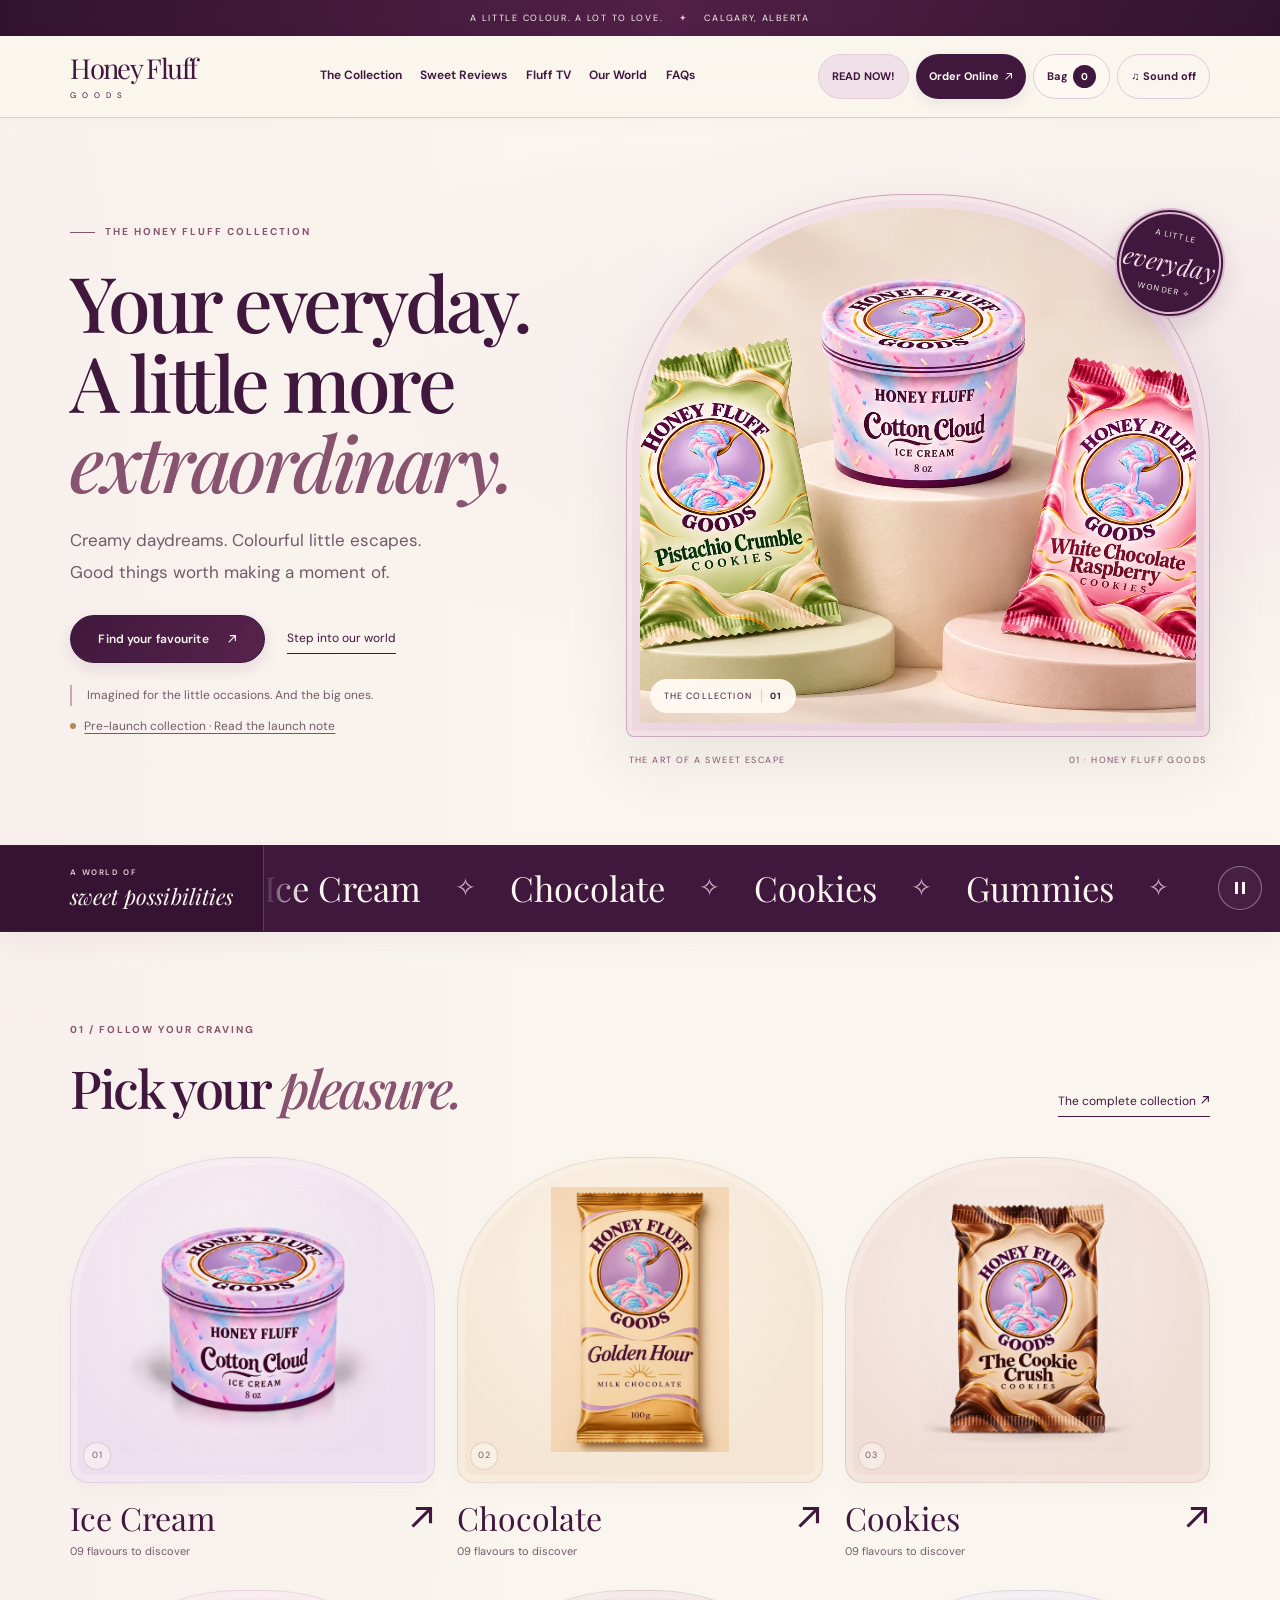
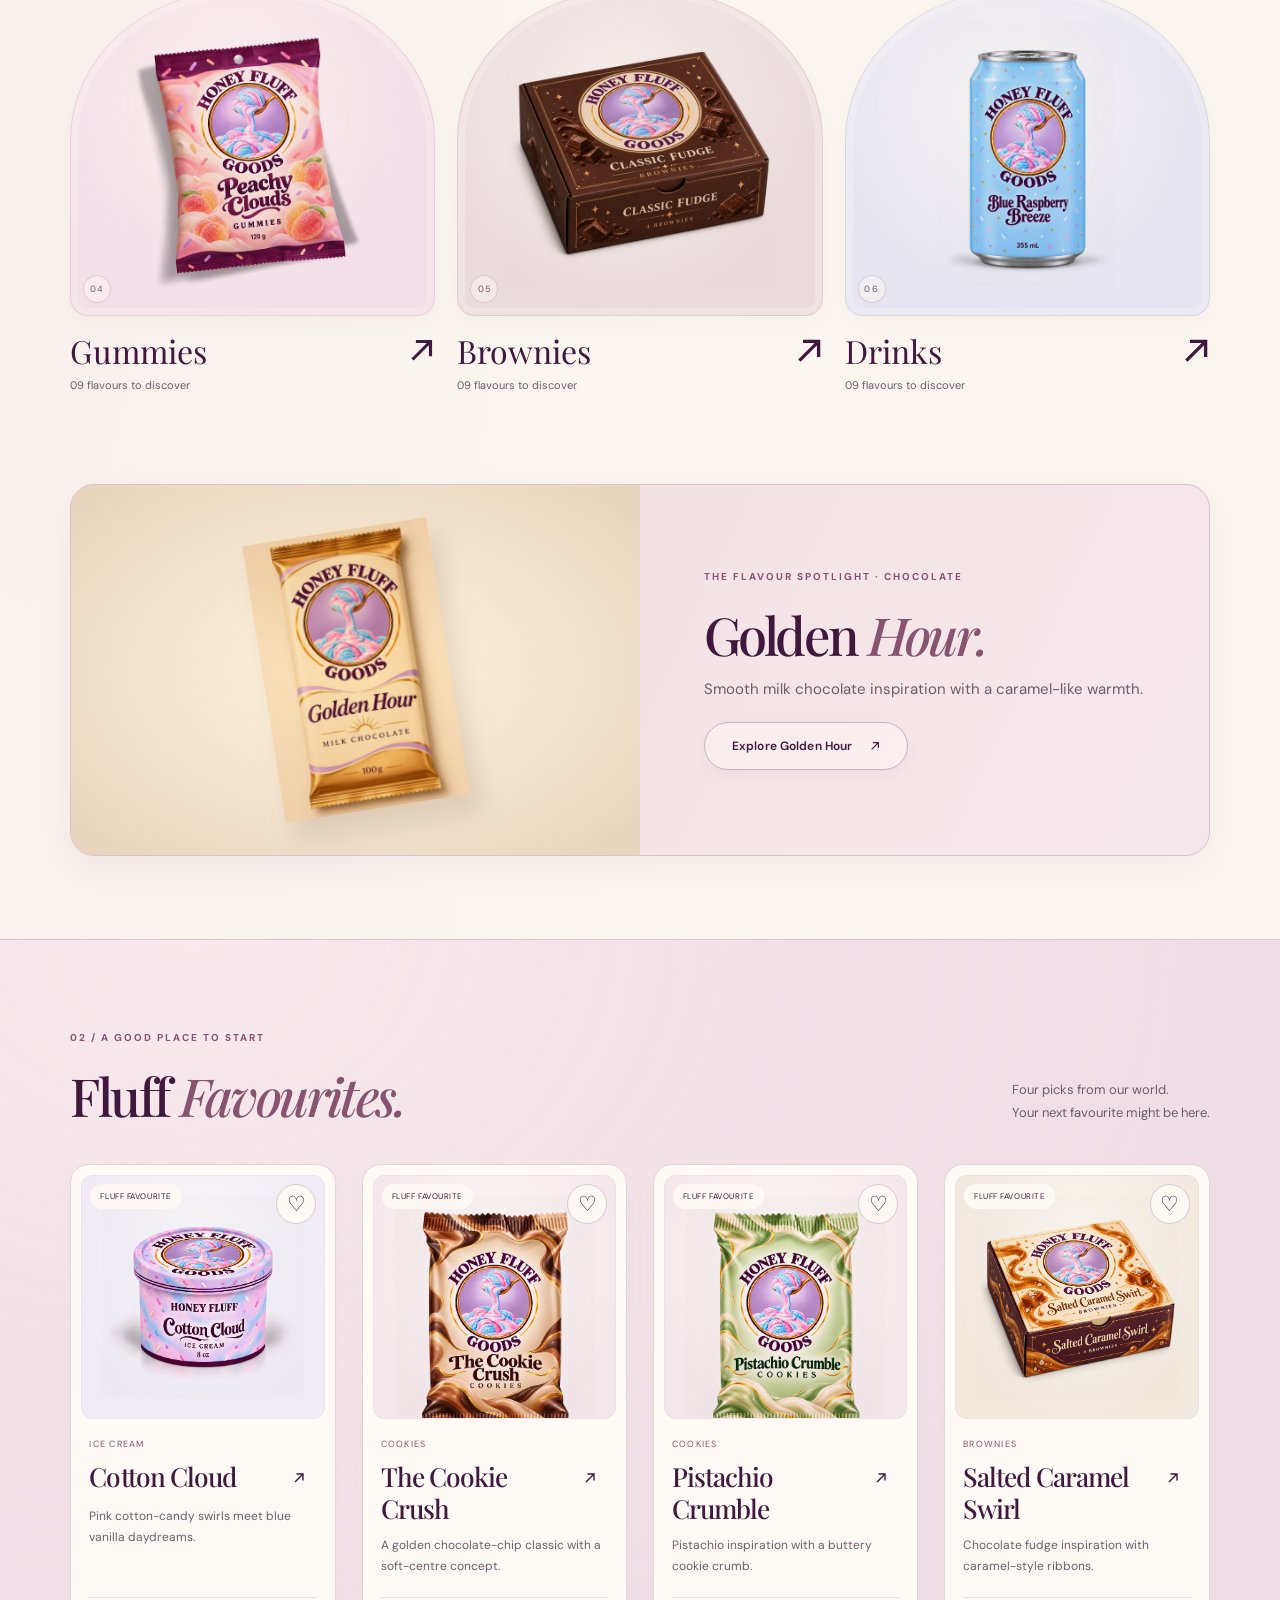
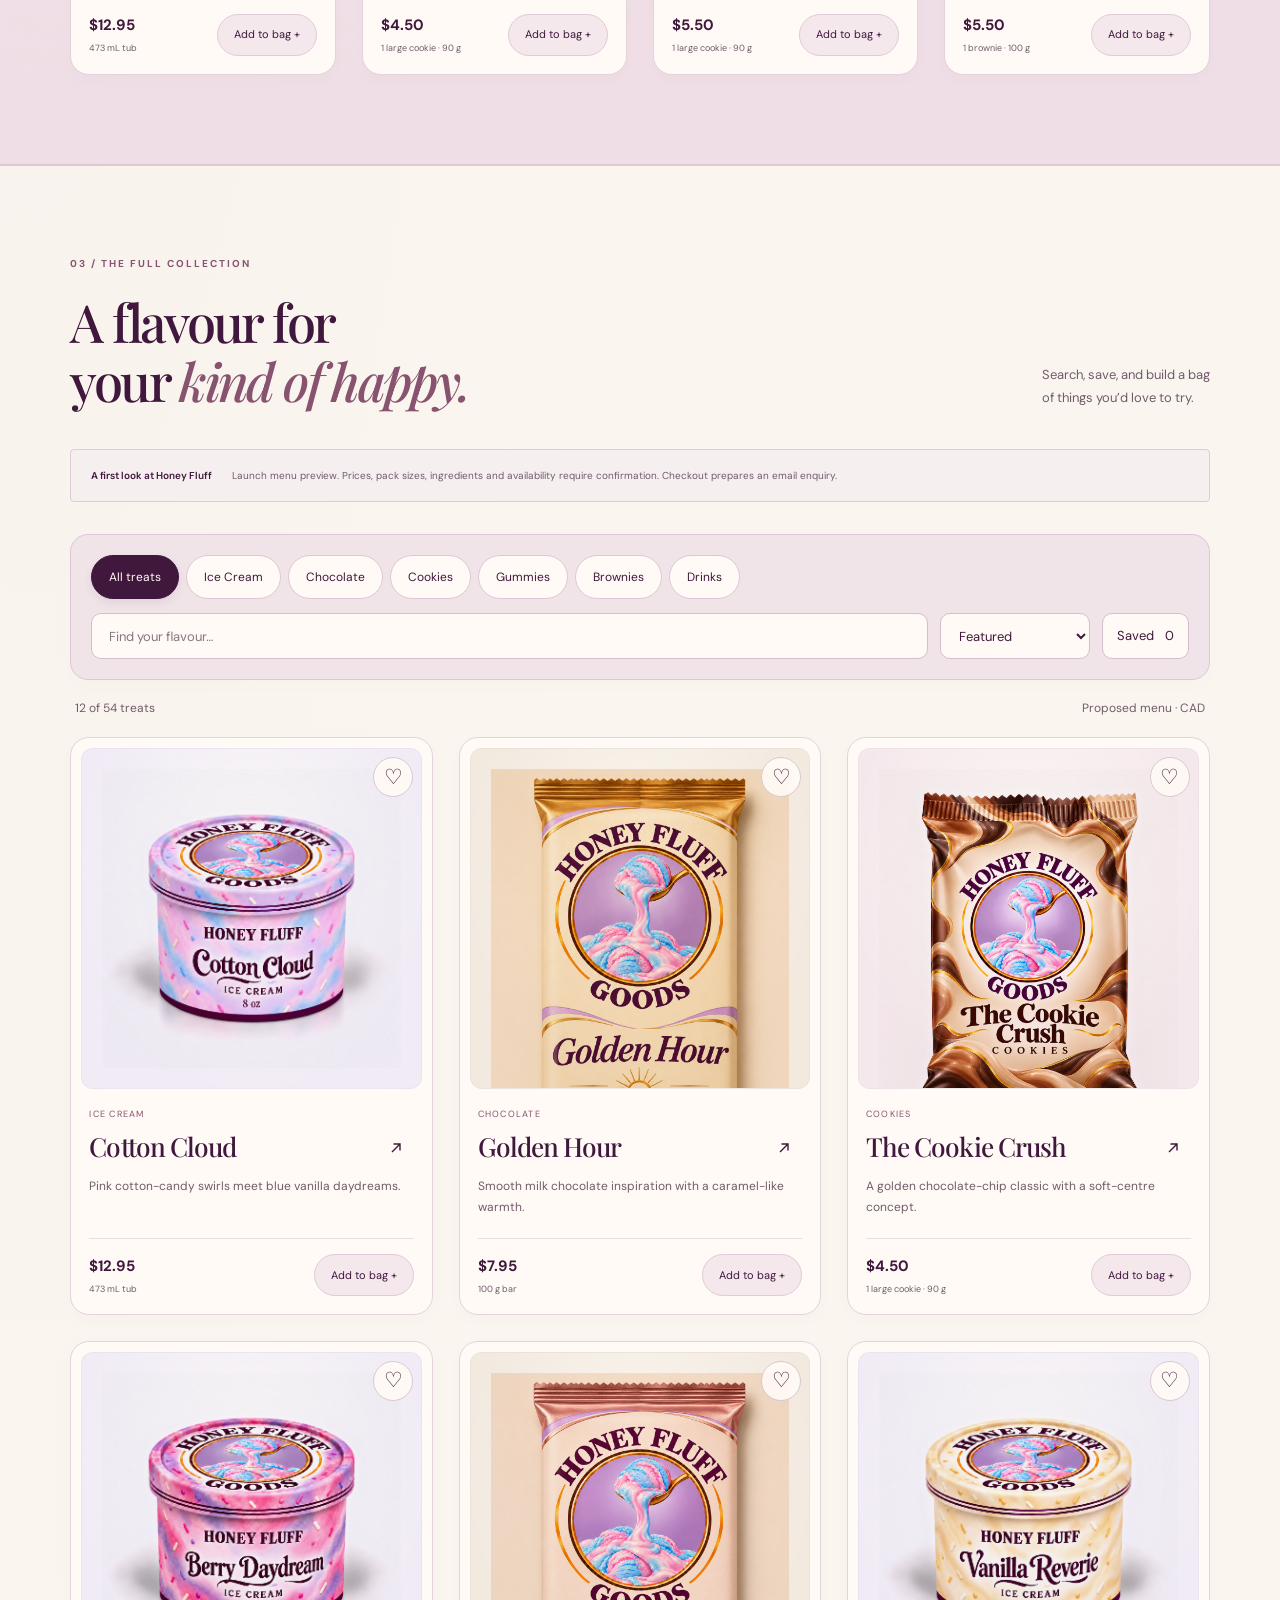
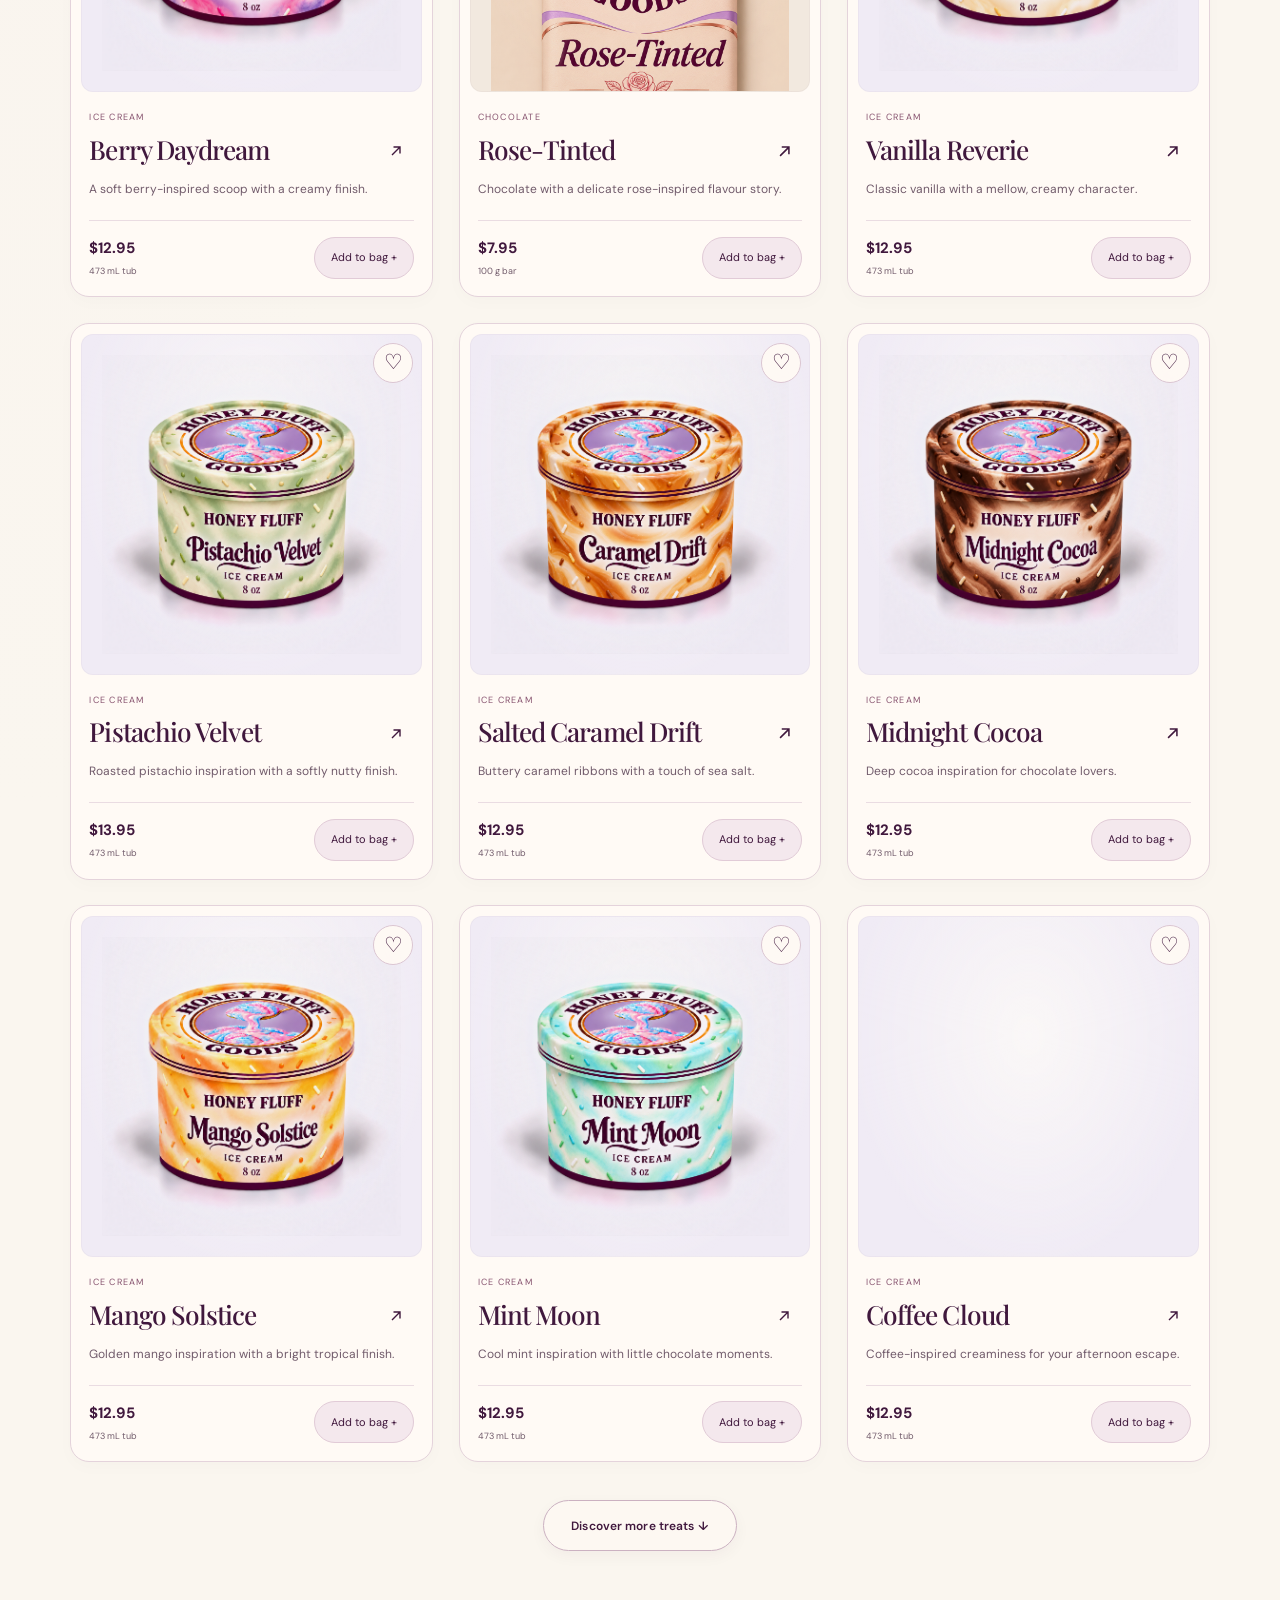
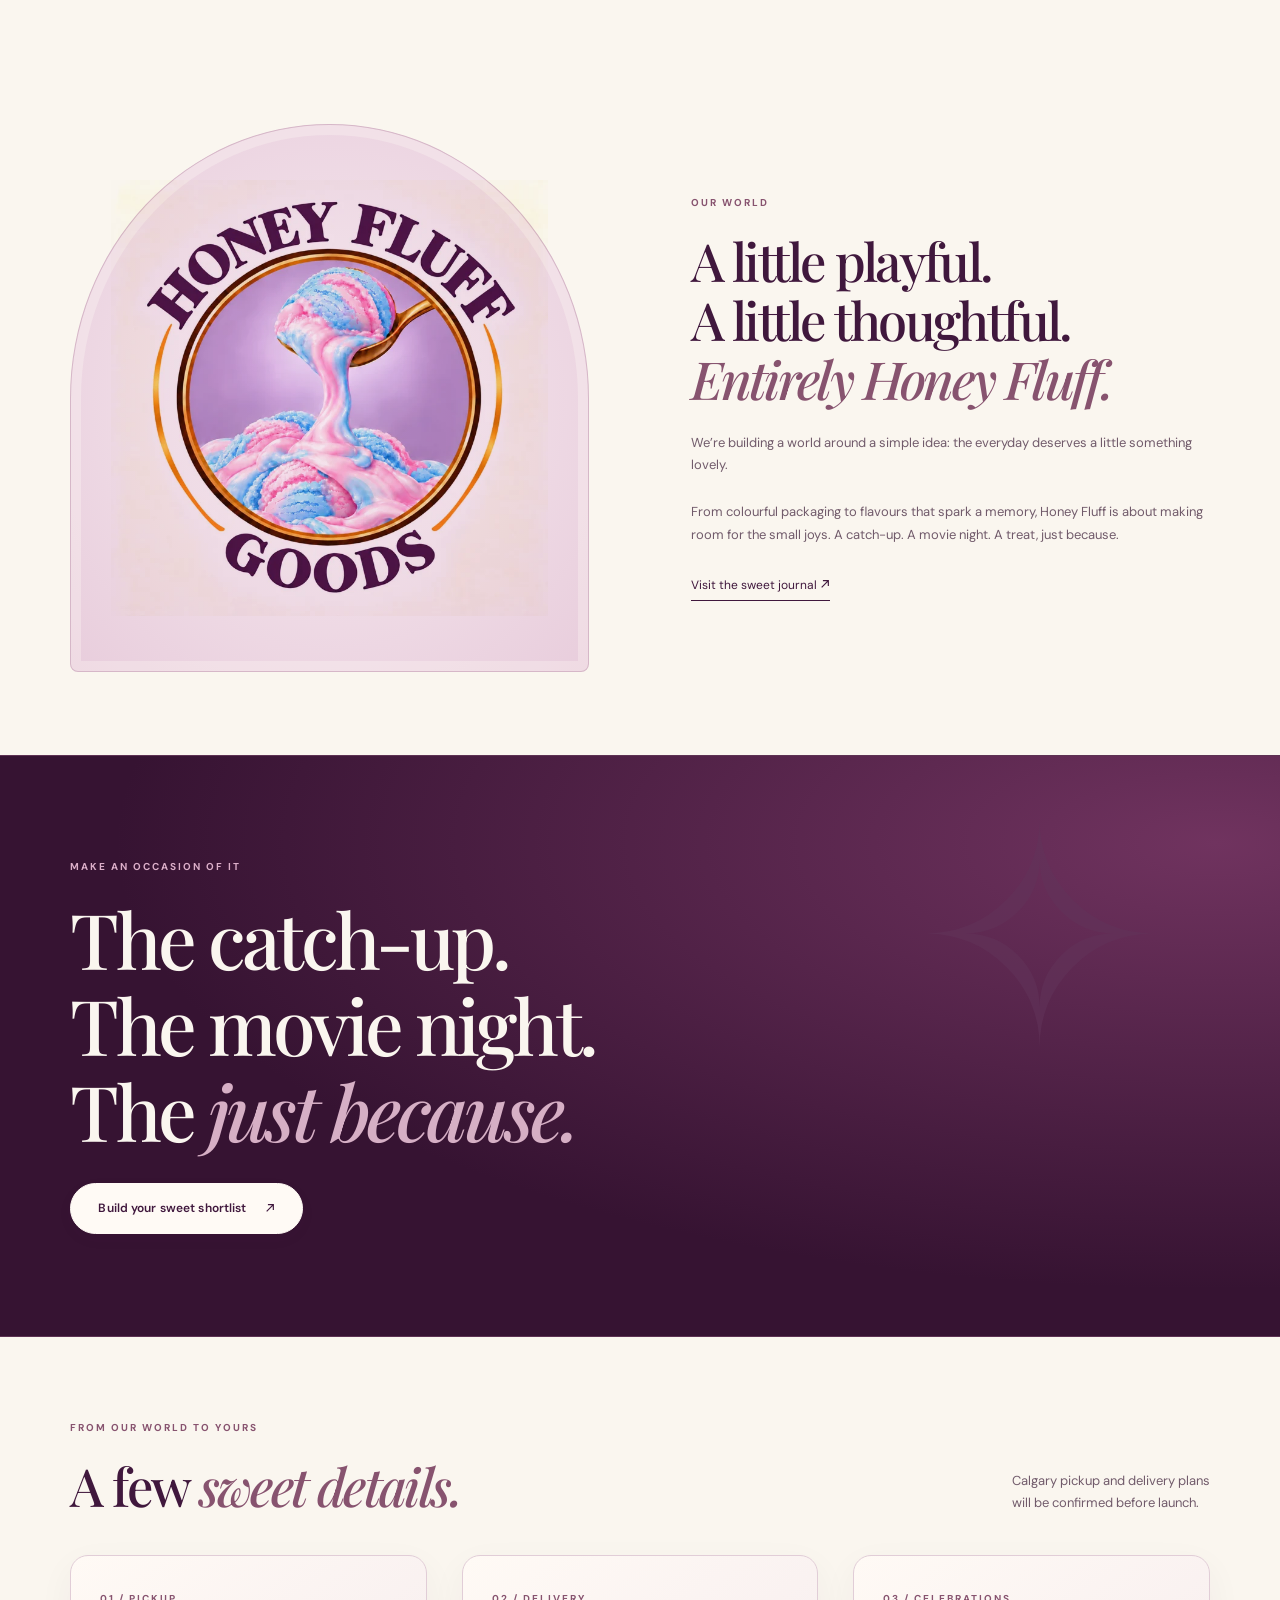
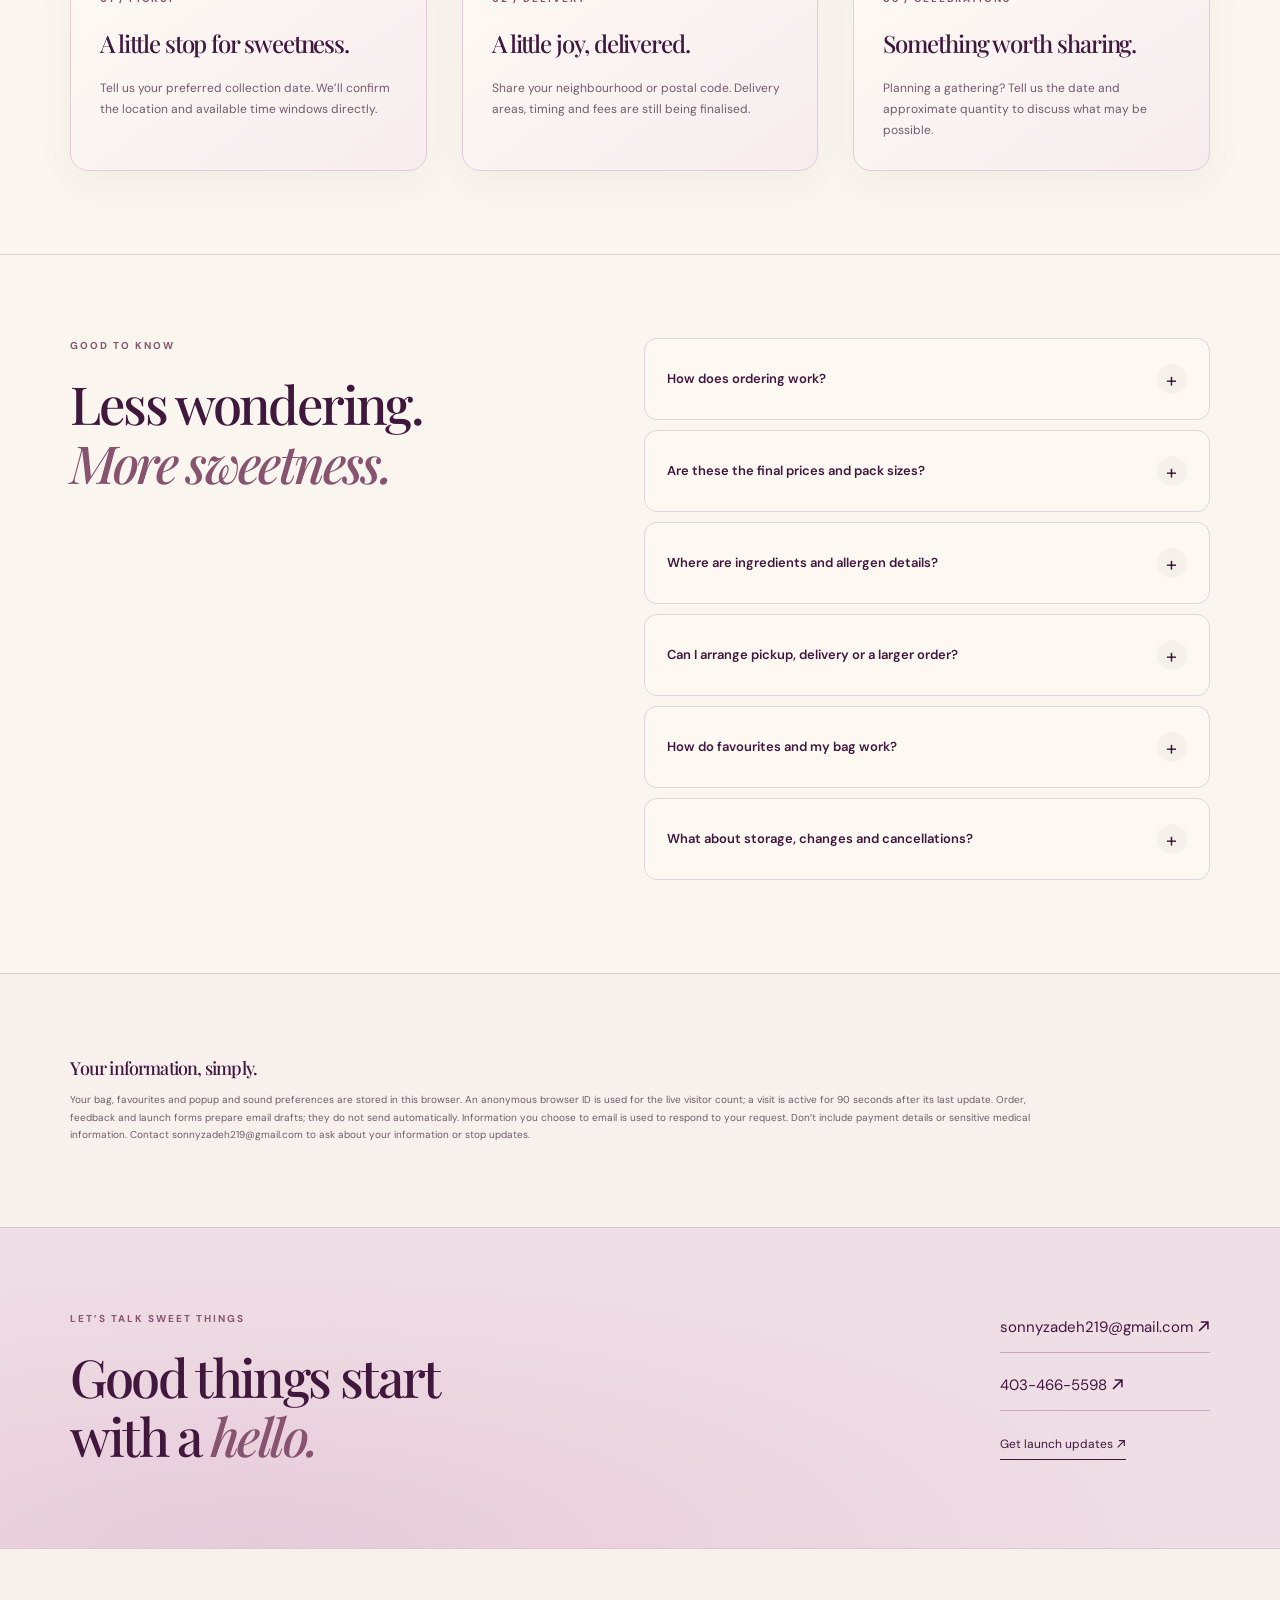
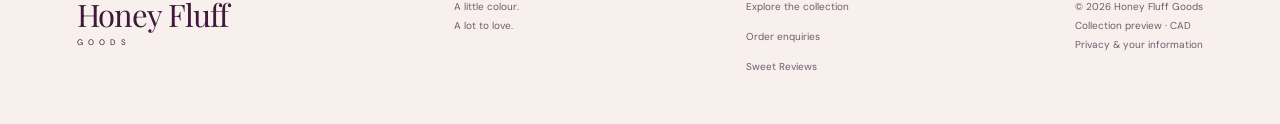
==== commit 5de5fc13: "Upgrade Honey Fluff styling across storefront, reviews and ordering" ====
--- a/index.html
+++ b/index.html
@@ -1,4 +1,4 @@
-<!doctype html><html lang="en"><head><meta charset="utf-8"><meta name="viewport" content="width=device-width,initial-scale=1"><meta name="theme-color" content="#40183d"><meta name="description" content="Discover a colourful world of ice cream, chocolate, cookies, gummies, brownies and drinks."><meta property="og:type" content="website"><meta property="og:title" content="Honey Fluff Goods — A little everyday wonder"><meta property="og:description" content="Discover a colourful world of ice cream, chocolate, cookies, gummies, brownies and drinks."><meta property="og:image" content="https://ffcanoreply8-hash.github.io/HONEY-FLUFF-GOODS/images/social-preview.jpg"><meta name="twitter:card" content="summary_large_image"><title>Honey Fluff Goods — A little everyday wonder</title><link rel="icon" href="favicon.svg" type="image/svg+xml"><link rel="stylesheet" href="style.css?v=20261114-live"><script src="products.js" defer></script><script src="script.js?v=20261114-live" defer></script><style>
+<!doctype html><html lang="en"><head><meta charset="utf-8"><meta name="viewport" content="width=device-width,initial-scale=1"><meta name="theme-color" content="#40183d"><meta name="description" content="Discover a colourful world of ice cream, chocolate, cookies, gummies, brownies and drinks."><meta property="og:type" content="website"><meta property="og:title" content="Honey Fluff Goods — A little everyday wonder"><meta property="og:description" content="Discover a colourful world of ice cream, chocolate, cookies, gummies, brownies and drinks."><meta property="og:image" content="https://ffcanoreply8-hash.github.io/HONEY-FLUFF-GOODS/images/social-preview.jpg"><meta name="twitter:card" content="summary_large_image"><title>Honey Fluff Goods — A little everyday wonder</title><link rel="icon" href="favicon.svg" type="image/svg+xml"><link rel="stylesheet" href="style.css?v=20261115-confectionery"><script src="products.js" defer></script><script src="script.js?v=20261114-live" defer></script><style>
 .funding-page{max-width:1300px}.funding-hero{display:grid;grid-template-columns:1.1fr .9fr;gap:7vw;align-items:start;padding-top:70px;padding-bottom:70px}.funding-hero h1{font-size:clamp(48px,6vw,82px)}.funding-status{display:inline-flex;align-items:center;gap:9px;padding:9px 13px;border:1px solid #40183d;border-radius:30px;background:#40183d;color:#fff;font-size:10px;margin-bottom:25px;letter-spacing:.06em}.funding-status:before{content:'';width:7px;height:7px;background:#e8c9ed;border-radius:50%}.funding-message{margin-top:28px;color:var(--muted);font-size:14px;line-height:1.9;max-width:600px}.funding-message p+p{margin-top:18px}.funding-contact{padding:35px;border:1px solid var(--line);background:#f0e4e8;border-radius:6px;margin-top:25px}.funding-contact h2{font-size:36px}.funding-contact>p:not(.eyebrow){font-size:12px;color:var(--muted);margin:18px 0 25px}.funding-contact .button{width:100%;margin-top:12px}.funding-contact .email-address{font-size:12px;overflow-wrap:anywhere;display:block;margin-top:20px;text-align:center}.funding-note{padding:28px 0;border-top:1px solid var(--line);display:grid;grid-template-columns:1fr 1fr;gap:35px}.funding-note p{font-size:12px;color:var(--muted)}.funding-note h3{margin-bottom:12px}.funding-end{margin-top:35px;display:flex;gap:25px;align-items:center;flex-wrap:wrap}
 @media(max-width:760px){.funding-hero{grid-template-columns:1fr;gap:25px;padding-top:40px;padding-bottom:40px}.funding-contact{margin-top:0;padding:25px}.funding-hero h1{font-size:54px}.funding-note{grid-template-columns:1fr;gap:20px}}
 </style></head><body data-page="index"><a class="skip" href="#main">Skip to content</a><div class="announcement">A LITTLE COLOUR. A LOT TO LOVE. <span>✦</span> CALGARY, ALBERTA</div><header id="header" class="site-header">
@@ -34,3 +34,4 @@
 <section class="section favourites-section"><div class="section-heading"><div><p class="eyebrow">02 / A GOOD PLACE TO START</p><h2>Fluff <em>Favourites.</em></h2></div><p>Four picks from our world.<br>Your next favourite might be here.</p></div><div id="featuredProducts" class="featured-grid"></div></section><section class="section collection" id="collection"><div class="section-heading"><div><p class="eyebrow">03 / THE FULL COLLECTION</p><h2>A flavour for<br>your <em>kind of happy.</em></h2></div><p>Search, save, and build a bag<br>of things you’d love to try.</p></div><div class="preview-notice"><strong>A first look at Honey Fluff</strong><span>Launch menu preview. Prices, pack sizes, ingredients and availability require confirmation. Checkout prepares an email enquiry.</span></div><div class="collection-tools"><div class="filters" role="group" aria-label="Filter by category"><button data-filter="all" class="active" aria-pressed="true">All treats</button><button data-filter="ice cream" aria-pressed="false">Ice Cream</button><button data-filter="chocolate" aria-pressed="false">Chocolate</button><button data-filter="cookies" aria-pressed="false">Cookies</button><button data-filter="gummies" aria-pressed="false">Gummies</button><button data-filter="brownies" aria-pressed="false">Brownies</button><button data-filter="drinks" aria-pressed="false">Drinks</button></div><div class="search-sort"><label class="search"><span class="sr-only">Search flavours</span><input id="search" type="search" placeholder="Find your flavour…"></label><label class="sort"><span class="sr-only">Sort products</span><select id="sort"><option value="featured">Featured</option><option value="price-low">Price: low to high</option><option value="price-high">Price: high to low</option><option value="name">Name: A–Z</option></select></label><button id="savedToggle" class="saved-filter" aria-pressed="false">Saved <span id="savedCount">0</span></button></div></div><div class="listing-meta"><p id="count" role="status"></p><p>Proposed menu · CAD</p></div><div id="products" class="products"></div><p id="empty" class="empty-state" hidden>No treats found. Try another flavour or clear your filters.</p><button id="loadMore" class="outline-button load-more" hidden>Discover more treats ↓</button></section><section id="story" class="section story"><div class="story-art"><img src="images/brand-logo.webp" alt="Honey Fluff Goods brand logo" width="720" height="720" loading="lazy"></div><div><p class="eyebrow">OUR WORLD</p><h2>A little playful.<br>A little thoughtful.<br><em>Entirely Honey Fluff.</em></h2><p>We’re building a world around a simple idea: the everyday deserves a little something lovely.</p><p>From colourful packaging to flavours that spark a memory, Honey Fluff is about making room for the small joys. A catch-up. A movie night. A treat, just because.</p><a class="text-link" href="reviews.html">Visit the sweet journal <span class="arrow-icon" aria-hidden="true"></span></a></div></section><section class="occasion section"><p class="eyebrow">MAKE AN OCCASION OF IT</p><h2>The catch-up.<br>The movie night.<br>The <em>just because.</em></h2><a class="button light" href="order.html">Build your sweet shortlist <span class="arrow-icon" aria-hidden="true"></span></a><span aria-hidden="true">✧</span></section><section class="section fulfil" id="pickup-delivery"><div class="section-heading"><div><p class="eyebrow">FROM OUR WORLD TO YOURS</p><h2>A few <em>sweet details.</em></h2></div><p>Calgary pickup and delivery plans<br>will be confirmed before launch.</p></div><div class="info-grid"><article><span class="eyebrow">01 / PICKUP</span><h3>A little stop for sweetness.</h3><p>Tell us your preferred collection date. We’ll confirm the location and available time windows directly.</p></article><article><span class="eyebrow">02 / DELIVERY</span><h3>A little joy, delivered.</h3><p>Share your neighbourhood or postal code. Delivery areas, timing and fees are still being finalised.</p></article><article><span class="eyebrow">03 / CELEBRATIONS</span><h3>Something worth sharing.</h3><p>Planning a gathering? Tell us the date and approximate quantity to discuss what may be possible.</p></article></div></section><section class="section faq" id="questions"><div><p class="eyebrow">GOOD TO KNOW</p><h2>Less wondering.<br><em>More sweetness.</em></h2></div><div class="faq-list"><details><summary>How does ordering work?</summary><p>Explore the menu, build a bag, and prepare an email enquiry. Review and send it from your email app. Your order is confirmed only after we agree on availability, final pricing and arrangements. No payment is taken here.</p></details><details><summary>Are these the final prices and pack sizes?</summary><p>This is a launch collection preview. Prices are estimates in Canadian dollars and pack sizes are proposed. Packaging artwork may show earlier sizes. We’ll confirm final sizes, taxes, delivery and total price directly.</p></details><details><summary>Where are ingredients and allergen details?</summary><p>Final recipes and verified ingredient and allergen details are not yet available. Please request confirmed information before ordering. Flavour names and artwork do not establish suitability.</p></details><details><summary>Can I arrange pickup, delivery or a larger order?</summary><p>We’re planning local pickup and delivery in Calgary. Ask about your location, preferred date or event. Dates, fees, order minimums and service areas require confirmation.</p></details><details><summary>How do favourites and my bag work?</summary><p>They are saved in this browser, where storage is available. There is no account, payment or stock reservation. Clearing browser data removes saved items.</p></details><details><summary>What about storage, changes and cancellations?</summary><p>Follow final product labels for storage and shelf life. Contact us about changes as early as possible. Applicable cancellation and refund terms will be confirmed before accepting an order.</p></details></div></section><section class="section privacy-note" id="privacy"><h3>Your information, simply.</h3><p>Your bag, favourites and popup and sound preferences are stored in this browser. An anonymous browser ID is used for the live visitor count; a visit is active for 90 seconds after its last update. Order, feedback and launch forms prepare email drafts; they do not send automatically. Information you choose to email is used to respond to your request. Don’t include payment details or sensitive medical information. Contact sonnyzadeh219@gmail.com to ask about your information or stop updates.</p></section></main><section class="contact-band section"><div><p class="eyebrow">LET’S TALK SWEET THINGS</p><h2>Good things start<br>with a <em>hello.</em></h2></div><div><a href="mailto:sonnyzadeh219@gmail.com">sonnyzadeh219@gmail.com <span class="arrow-icon" aria-hidden="true"></span></a><a href="tel:+14034665598">403-466-5598 <span class="arrow-icon" aria-hidden="true"></span></a><button class="text-button" data-launch-open>Get launch updates <span class="arrow-icon" aria-hidden="true"></span></button></div></section><footer class="site-footer"><a class="wordmark" href="index.html" aria-label="Honey Fluff Goods home">Honey Fluff<span>G O O D S</span></a><p>A little colour.<br>A lot to love.</p><div><a href="index.html#collection">Explore the collection</a><a href="order.html">Order enquiries</a><a href="reviews.html">Sweet Reviews</a></div><small>© <span id="year"></span> Honey Fluff Goods<br>Collection preview · CAD<br><a href="index.html#privacy">Privacy &amp; your information</a></small></footer><dialog id="productDialog" class="product-dialog" aria-labelledby="dialogTitle"><button class="dialog-close" data-close="productDialog" aria-label="Close product details">×</button><div class="product-detail-grid"><div class="detail-visual"><div id="dialogArt" class="detail-image"></div><div id="galleryControls" class="gallery-controls"></div><p class="image-caption">Packaging concept · Image for illustration</p></div><div class="dialog-copy"><p class="eyebrow" id="dialogCategory"></p><h2 id="dialogTitle"></h2><p id="dialogDescription"></p><p class="detail-price" id="dialogPrice"></p><p class="pack-size" id="dialogSize"></p><div class="detail-purchase"><label class="qty-label" for="dialogQty">Quantity <input id="dialogQty" type="number" required value="1" min="1" max="99" inputmode="numeric"></label><button id="dialogAdd" class="button">Add to bag +</button><button id="dialogSave" class="save-detail" aria-pressed="false" aria-label="Save product">♡</button></div><details open><summary>Flavour notes</summary><p id="dialogNotes"></p></details><details><summary>Storage &amp; care</summary><p id="dialogStorage"></p></details><details><summary>Ingredients &amp; allergens</summary><p>Final recipes and verified ingredient and allergen information are not yet available. Please ask us for confirmed details before ordering.</p></details><p class="small-note">Launch menu preview. Pack sizes, prices and availability require confirmation. Packaging artwork may show an earlier proposed size.</p></div></div><div class="detail-related"><p class="eyebrow">A LITTLE SOMETHING ELSE</p><h3>You might also like</h3><div id="relatedProducts" class="related-grid"></div></div></dialog>
 <dialog id="bagDialog" class="bag-drawer" aria-labelledby="bagTitle"><button class="dialog-close" data-close="bagDialog" aria-label="Close shopping bag">×</button><p class="eyebrow">YOUR SWEET SHORTLIST</p><h2 id="bagTitle">A bag of <em>happy.</em></h2><div id="drawerItems" class="bag-lines"></div><div class="drawer-bottom"><div class="basket-total"><span>Product subtotal</span><strong data-subtotal>$0.00</strong></div><p class="small-note">CAD estimate. Taxes and delivery confirmed separately. Nothing is charged or reserved.</p><a class="button" href="order.html#basket" id="drawerContinue">Review your enquiry <span class="arrow-icon" aria-hidden="true"></span></a><button class="text-button" data-close="bagDialog">Keep exploring</button></div></dialog>
 <dialog id="launchDialog" class="launch-dialog" aria-labelledby="launchTitle"><button class="dialog-close" data-close="launchDialog" aria-label="Close launch updates">×</button><div class="launch-mark" aria-hidden="true">✳</div><p class="eyebrow">LET’S STAY IN THE LOOP</p><h2 id="launchTitle">A little more<br><em>to look forward to.</em></h2><p>Opening news. New flavours. A note when something sweet is ready.</p><form id="launchForm"><label for="launchEmail">Your email address</label><input id="launchEmail" name="email" type="email" autocomplete="email" maxlength="254" placeholder="you@example.com" required><label class="check-label"><input name="consent" type="checkbox" required><span>I’d like launch updates by email. I can ask to stop at any time.</span></label><button class="button" type="submit">Prepare my request <span class="arrow-icon" aria-hidden="true"></span></button></form><p class="small-note">Prepares an email draft for you to send. Updates start after we receive and confirm your request.</p><p id="launchStatus" role="status"></p><a id="launchEmailLink" class="outline-button" hidden>Open email app <span class="arrow-icon" aria-hidden="true"></span></a></dialog><div id="toast" class="toast" role="status"></div></body></html>
+
--- a/style.css
+++ b/style.css
@@ -516,3 +516,299 @@
 }
 .live-visitors::before { content:''; width:5px; height:5px; border-radius:50%; background:#51865e; flex:none; }
 header .wordmark .live-visitors[hidden], .fund-top .live-visitors[hidden] { display:none; }
+
+
+/* Honey Fluff — confectionery house, November 2026.
+   Shared finishing layer. Existing markup, product data and interactions are retained. */
+:root {
+  --ink: #40183d;
+  --cream: #faf6ef;
+  --paper: #fffaf5;
+  --blush: #efdae4;
+  --rose: #87536f;
+  --muted: #715b6b;
+  --line: #dfcbd5;
+  --gold: #b58954;
+  --soft-shadow: 0 12px 36px #40183d0c;
+  --lift-shadow: 0 22px 48px #40183d17;
+}
+body {
+  background: radial-gradient(ellipse at 2% 9%, #f4e4e95c, transparent 38%), var(--cream);
+  line-height: 1.6;
+}
+::selection { background: #e4bfd3; color: #40183d; }
+h1, h2, h3 { font-kerning: normal; }
+h2 { letter-spacing: -.05em; }
+em { color: var(--rose); }
+.section { padding-block: clamp(52px, 6.5vw, 94px); }
+.eyebrow { color: var(--rose); font-weight: 700; letter-spacing: .2em!important; }
+.announcement {
+  background: linear-gradient(100deg, #32132f, #522048 52%, #32132f);
+  padding-block: 11px; letter-spacing: .19em; font-size: 9px;
+}
+.announcement span { color: #e7bbd1; }
+.site-header {
+  background: #faf6eff0;
+  backdrop-filter: blur(18px);
+  box-shadow: 0 4px 24px #40183d05;
+  padding-block: 17px;
+}
+.site-header nav a { position: relative; border-bottom-color: transparent; }
+.site-header nav a::after {
+  content: ''; position: absolute; bottom: 0; left: 0; right: 0;
+  height: 2px; border-radius: 2px; background: var(--rose); transform: scaleX(0); transform-origin: left;
+}
+.site-header nav a[aria-current]::after { transform: scaleX(1); }
+.site-header .header-actions > * { min-height: 45px; padding-inline: 13px; }
+.site-header .read-now-link { background: #f0e0e7; border-color: #e4ccd8; }
+.site-header .order-link { box-shadow: 0 5px 14px #40183d15; }
+.site-header .bag-button { background: #fffaf575; }
+.site-header .wordmark { letter-spacing: -.06em; }
+.site-header .wordmark > span { letter-spacing: .25em; }
+.button, .outline-button {
+  min-height: 51px; padding: 15px 27px; font-weight: 600; letter-spacing: .01em;
+  box-shadow: 0 5px 15px #40183d0b;
+}
+.button { background: linear-gradient(120deg, #40183d, #57234c); border-color: #40183d; }
+.outline-button { background: #fffaf56b; border-color: #cbb1c1; }
+.button .arrow-icon, .text-link .arrow-icon, .order-link .arrow-icon { transition: transform .2s; }
+.button:hover .arrow-icon, .text-link:hover .arrow-icon, .order-link:hover .arrow-icon { transform: translate(2px, -2px); }
+.text-link, .text-button { text-underline-offset: 6px; padding-bottom: 7px; }
+.button:disabled { transform: none; box-shadow: none; }
+body[data-page="index"] .hero {
+  min-height: 660px; padding-block: clamp(48px, 6vw, 86px);
+  background: radial-gradient(ellipse at 88% 38%, #ecd4e375, transparent 54%);
+}
+body[data-page="index"] .hero h1 { font-size: clamp(53px, 6vw, 88px); line-height: 1.04; }
+.hero .intro { max-width: 440px; line-height: 1.9; }
+.hero .eyebrow { display: inline-flex; gap: 10px; align-items: center; }
+.hero .eyebrow::before { content: ''; width: 25px; height: 1px; background: var(--rose); }
+body[data-page="index"] .hero-plate {
+  padding: 13px; border: 1px solid #cda7bd;
+  box-shadow: 0 25px 65px #40183d15, inset 0 0 0 5px #fffaf545;
+  background: linear-gradient(145deg, #f4e4e9, #e8ccd9);
+}
+.hero-seal { border-width: 6px; box-shadow: 0 10px 26px #40183d25; }
+.hero-visual-label { color: var(--rose); letter-spacing: .16em; }
+.hero-caption { padding-left: 15px; border-left: 2px solid #cba5b9; }
+.flavour-ticker { background: #40183d; box-shadow: 0 10px 28px #40183d0b; }
+.ticker-heading { background: #361332; }
+.ticker-group a { font-size: clamp(26px, 2.7vw, 37px); }
+.ticker-toggle { background: #ffffff08; }
+.section-heading { margin-bottom: 40px; }
+.section-heading .text-link { white-space: nowrap; }
+body[data-page="index"] .category-grid { gap: 30px 22px; }
+body[data-page="index"] .category-art {
+  border-radius: 46% 46% 18px 18px;
+  background: radial-gradient(ellipse at 45% 35%, #fffaf5b0, transparent 70%), var(--category-tint, #efdee4);
+  border: 1px solid #40183d12;
+  box-shadow: inset 0 0 0 7px #fffaf53d, 0 8px 22px #40183d07;
+  aspect-ratio: 1.12;
+}
+body[data-page="index"] .category-art img { width: 82%; height: 82%; }
+body[data-page="index"] .category-index {
+  width: 28px; height: 28px; display: grid; place-items: center;
+  border: 1px solid #40183d25; border-radius: 50%; font-size: 9px;
+  bottom: 12px; left: 12px; background: #fffaf56e;
+}
+body[data-page="index"] .category-tile > span { font-size: clamp(23px, 2.5vw, 34px); margin-top: 17px; }
+body[data-page="index"] .category-tile small { color: var(--muted); font-size: 11px; }
+.spotlight-section { padding-top: 0; }
+body[data-page="index"] .spotlight {
+  border-radius: 24px; border: 1px solid #dac2ce;
+  background: linear-gradient(115deg, #f2dfdf, #f5e8ed); box-shadow: var(--soft-shadow);
+}
+body[data-page="index"] .spotlight-art {
+  min-height: 370px;
+  background: radial-gradient(ellipse at center, #fff6df, #e8d3bc);
+}
+body[data-page="index"] .spotlight-art img { filter: drop-shadow(9px 18px 12px #65443724); }
+.spotlight-copy { padding: clamp(26px, 5vw, 65px); }
+body[data-page="index"] .favourites-section {
+  background: radial-gradient(ellipse at 15% 0, #f7e9ed, transparent 65%), #efdee5;
+  border-block: 1px solid #dfc6d2;
+}
+.card, body[data-page="index"] .card {
+  background: #fffaf5; border: 1px solid #e4d3db; border-radius: 19px;
+  padding: 10px; box-shadow: 0 5px 18px #40183d05; min-width: 0;
+}
+.card-visual, body[data-page="index"] .card-visual {
+  border-radius: 12px; aspect-ratio: 1; border: 1px solid #40183d08;
+  background: radial-gradient(ellipse at 50% 35%, #fffdf8b0, transparent 75%), var(--card-tint, #f2e7e8);
+}
+.card-visual .art-open { padding: 20px; }
+.card .save { background: #fffaf5ee; border-color: #dbc6d2; width: 40px; height: 40px; }
+.card .card-tag { font-size: 8px; letter-spacing: .07em; background: #fffaf5eb; max-width: calc(100% - 64px); }
+.card-meta { font-size: 9px; color: var(--rose); letter-spacing: .14em; }
+.card-meta, body[data-page="index"] .card-meta { margin: 18px 8px 8px; }
+.card-title { margin-inline: 8px; }
+.card-title h3, body[data-page="index"] .card-title h3 { font-size: clamp(21px, 2.05vw, 29px); letter-spacing: -.035em; }
+.card-description, body[data-page="index"] .card-description { margin: 9px 8px 20px; line-height: 1.75; font-size: 12px; }
+.product-price-row { margin: auto 8px 7px; padding-top: 15px; border-color: #eadce2; }
+.product-price { font-weight: 700; }
+.card .add-button { background: #f4e8ed; border-color: #e1cbd7; font-size: 11px; min-height: 42px; padding-inline: 16px; }
+body[data-page="index"] .collection-tools, .collection-tools {
+  padding: 20px; border: 1px solid #ddc7d3; border-radius: 18px;
+  background: #f1e4e9; box-shadow: 0 5px 20px #40183d04;
+}
+.filters button { border-color: #ddc8d3; padding-inline: 17px; background: #fffaf5; }
+.filters button.active { box-shadow: 0 4px 10px #40183d15; }
+.search input, .sort select, .saved-filter { border-radius: 10px; border-color: #d5bdcb; }
+.search input { padding-inline: 17px; }
+input::placeholder, textarea::placeholder { color: #887580; opacity: 1; }
+.listing-meta { padding-inline: 5px; }
+body[data-page="index"] .story-art {
+  padding: 55px 40px; border: 1px solid #d6b7c8;
+  box-shadow: inset 0 0 0 10px #fffaf549; background: radial-gradient(ellipse, #f7eaf0, #e8cddc);
+}
+body[data-page="index"] .occasion {
+  background: radial-gradient(ellipse at 95% 15%, #70335f, transparent 64%), #361332;
+  border-block: 1px solid #5d3253;
+}
+.occasion .eyebrow { color: #dcafc9; }
+.occasion .button.light { background: var(--paper); border-color: var(--paper); color: var(--ink); }
+.occasion > span { opacity: .55; }
+.info-grid article, body[data-page="index"] .info-grid article {
+  padding: 29px; border: 1px solid #e1cdd7; border-radius: 18px;
+  background: linear-gradient(145deg, #fffaf5, #f6ecee); box-shadow: var(--soft-shadow);
+}
+.info-grid article .eyebrow { display: inline-block; margin-bottom: 22px; }
+.faq details { padding: 21px 22px; margin-bottom: 10px; border: 1px solid #e3d2db; border-radius: 13px; background: #fffaf57d; }
+.faq details[open] { background: #f0e0e8; border-color: #cdaec0; }
+.faq summary { font-weight: 600; }
+.faq summary::after { width: 30px; height: 30px; flex: 0 0 30px; text-align: center; border-radius: 50%; background: #40183d0a; }
+.faq details p { padding-top: 14px; line-height: 1.85; }
+.contact-band { background: radial-gradient(ellipse at 20% 100%, #e6cbd9, transparent 65%), #efdee5; border-color: #ddc2d0; }
+.contact-band > div:last-child > a { padding-bottom: 13px; border-bottom: 1px solid #cba8be; overflow-wrap: anywhere; }
+.site-footer { padding-block: 48px; background: #f7f0ec; border-top: 1px solid #dcc7d2; }
+.site-footer .wordmark { font-size: 31px; }
+.site-footer > div { gap: 11px; }
+.privacy-note { background: #f7f0ec; }
+body[data-page="order"] main > .shop-section { padding-top: 25px; }
+.basket {
+  border-radius: 20px; background: linear-gradient(145deg, #f7eaf0, #f1e0e8);
+  padding: 28px; border-color: #d9bdce; box-shadow: var(--soft-shadow);
+}
+.basket .eyebrow { font-size: 9px!important; }
+.basket h2 { font-size: 39px; }
+.quantity-controls button { border-radius: 9px; background: #fffaf5; }
+.quantity-controls .remove-item { background: none; }
+.checkout-section { border-radius: 22px; border: 1px solid var(--line); margin-block: 25px; }
+.checkout-layout { gap: clamp(25px, 5vw, 70px); }
+.checkout-layout input:not([type=checkbox]):not([type=radio]), .checkout-layout textarea,
+.review-form-panel input:not([type=checkbox]):not([type=radio]):not([type=file]), .review-form-panel textarea {
+  background: #fffaf7; border: 1px solid #ceb4c5; border-radius: 9px; padding: 14px; min-width: 0; max-width: 100%;
+}
+.checkout-layout label { font-size: 12px; }
+.checkout-layout fieldset { border: 1px solid var(--line); border-radius: 12px; padding: 18px; }
+body[data-page="order"] .order-welcome { margin-block: 25px; border-top: 1px solid var(--line); }
+body[data-page="reviews"] main > .reviews-layout { padding-top: clamp(35px, 4.5vw, 65px); }
+.reviews-layout .review-form-panel {
+  border-radius: 22px; border: 1px solid #d7b8ca;
+  background: radial-gradient(ellipse at top right, #f9eef3, transparent 65%), #efdee6;
+  box-shadow: var(--soft-shadow);
+}
+.reviews-layout .review-feed-tools { background: #f3e7ec; border: 1px solid var(--line); border-radius: 12px; padding: 14px; }
+.reviews-layout .review-empty { border-radius: 20px; background: #f7ecf0; border-color: #ccb0c1; padding-block: 48px; }
+.reviews-layout .community-review { border-radius: 17px; box-shadow: var(--soft-shadow); }
+.reviews-layout .review-avatar { background: #edd7e2; }
+.reviews-layout .rating-choice > span[aria-hidden] { box-shadow: 0 3px 8px #40183d08; }
+.reviews-layout .photo-upload { border-radius: 12px; background: #fffaf582; }
+.review-hero { border-top: 1px solid var(--line); margin-top: 20px; }
+.review-hero .review-hero-aside { border: 1px solid #dcc1d0; box-shadow: inset 0 0 0 9px #fffaf53d; }
+.review-note { background: #f4e9ed; }
+.product-dialog { border-radius: 22px; box-shadow: 0 25px 100px #200d2840; }
+dialog::backdrop { background: #2510258a; backdrop-filter: blur(8px); }
+.detail-image { border-radius: 15px; background: radial-gradient(ellipse, #fff7f1, #f0dfe7); }
+.dialog-close { background: var(--paper); box-shadow: 0 3px 10px #40183d0b; }
+.related-product { border-radius: 12px; background: #faf2f4; }
+.bag-drawer { border-radius: 24px 0 0 24px; }
+.launch-dialog { border: 1px solid #cbaabd; border-radius: 24px; background: radial-gradient(ellipse at 100% 0, #e6cadb, transparent 70%), #f8edf1; }
+.launch-dialog input[type=email] { border-radius: 9px; }
+.toast { border: 1px solid #9c688a; box-shadow: 0 12px 36px #40183d25; }
+.ft-page .ft-hero, .ft-page .ft-owner { border-radius: 22px; border: 1px solid #d9bdce; }
+.funding-page .funding-contact, .fund-page .fund-form { border-radius: 20px; }
+@media (hover: hover) and (pointer: fine) {
+  .site-header nav a:hover::after { transform: scaleX(1); }
+  .card:hover, body[data-page="index"] .card:hover { transform: translateY(-5px); box-shadow: var(--lift-shadow); border-color: #caa8bc; }
+  body[data-page="index"] .category-tile:hover .category-art { transform: translateY(-5px); box-shadow: var(--lift-shadow); }
+  .filters button:not(.active):hover { background: #e8cedd; border-color: #b68ca5; }
+  .outline-button:hover { background: #efdae5; border-color: #b88ea7; }
+}
+@media (min-width: 1441px) {
+  .contact-band, .occasion, .site-footer { padding-inline: max(var(--gutter), calc((100% - var(--frame)) / 2 + var(--gutter))); }
+}
+@media (max-width: 1180px) and (min-width: 1081px) {
+  .site-header { gap: 13px; padding-inline: 3vw; }
+  .site-header nav { gap: 12px; font-size: 11px; }
+  .site-header .header-actions > * { padding-inline: 9px; font-size: 10px; }
+}
+@media (max-width: 1080px) {
+  .site-header { padding-block: 12px; }
+  body[data-page="index"] .hero { min-height: 0; }
+  body[data-page="index"] .hero h1 { font-size: clamp(48px, 6vw, 70px); }
+}
+@media (max-width: 860px) { .basket { position: static; } }
+@media (max-width: 720px) {
+  .section { padding-block: 48px; }
+  .site-header { padding-block: 10px; gap: 8px; }
+  .site-header .header-actions > * { padding-inline: clamp(7px, 2vw, 12px); font-size: 10px; min-height: 42px; }
+  .site-header .wordmark { font-size: 27px; }
+  .announcement { font-size: 8px; letter-spacing: .1em; padding-inline: 8px; }
+  .announcement span { padding-inline: 7px; }
+  body[data-page="index"] .hero { padding-block: 35px 42px; gap: 32px; }
+  body[data-page="index"] .hero h1 { font-size: clamp(46px, 11vw, 74px); }
+  body[data-page="index"] .hero-plate { padding: 8px; }
+  .hero .intro { line-height: 1.8; }
+  .hero-visual-label { letter-spacing: .07em; font-size: 8px; }
+  .button, .outline-button { padding-inline: 22px; }
+  .ticker-heading > span:last-child { font-size: 16px; }
+  .ticker-heading { padding-inline: 12px; }
+  .section-heading { margin-bottom: 28px; }
+  body[data-page="index"] .category-grid { gap: 26px 14px; }
+  body[data-page="index"] .category-art { aspect-ratio: 1; border-radius: 46% 46% 13px 13px; }
+  body[data-page="index"] .category-tile > span { font-size: 27px; }
+  body[data-page="index"] .spotlight { border-radius: 18px; }
+  body[data-page="index"] .spotlight-art { min-height: 255px; }
+  body[data-page="index"] .spotlight-copy { padding: 25px 17px; }
+  .card, body[data-page="index"] .card { padding: 6px; border-radius: 14px; }
+  .card-visual, body[data-page="index"] .card-visual { border-radius: 9px; aspect-ratio: .92; }
+  .card-visual .art-open { padding: 12px; }
+  .card-title, .card-description, .product-price-row { margin-inline: 5px; }
+  .card-title h3, body[data-page="index"] .card-title h3 { font-size: 21px; }
+  .card-meta, body[data-page="index"] .card-meta { margin: 13px 5px 7px; font-size: 8px; }
+  .card-description, body[data-page="index"] .card-description { margin: 8px 5px 15px; font-size: 11px; }
+  .card .save { width: 36px; height: 36px; }
+  .card .add-button { width: 100%; font-size: 11px; }
+  .product-price-row { gap: 9px; padding-top: 12px; align-items: stretch; }
+  .collection-tools, body[data-page="index"] .collection-tools { padding: 13px; border-radius: 14px; }
+  .filters { padding-bottom: 3px; }
+  .filters button { padding-inline: 13px; font-size: 11px; }
+  .listing-meta > * { font-size: 10px; }
+  .basket { border-radius: 17px; padding: 24px; }
+  .reviews-layout .review-form-panel { border-radius: 17px; }
+  .checkout-section { border-radius: 16px; }
+  .product-dialog { border-radius: 16px; }
+  .bag-drawer { border-radius: 18px 0 0 18px; }
+  .launch-dialog { padding: 35px 25px; }
+  .info-grid article, body[data-page="index"] .info-grid article { padding: 25px; border-radius: 15px; }
+  .faq details { padding: 17px; }
+  .site-footer { padding-block: 35px; }
+}
+@media (max-width: 380px) {
+  .card-title h3, body[data-page="index"] .card-title h3 { font-size: 19px; }
+  .card .card-tag { font-size: 7px; padding-inline: 5px; }
+  .site-header .header-actions { gap: 3px; }
+  .site-header .header-actions > * { padding-inline: 6px; font-size: 9px; }
+  .site-header .bag-button { gap: 4px; }
+  .site-header .bag-button span { min-width: 21px; height: 21px; }
+}
+@media (prefers-reduced-motion: no-preference) {
+  .card, body[data-page="index"] .category-art { transition: transform .25s, box-shadow .25s, border-color .25s; }
+  .site-header nav a::after { transition: transform .22s; }
+  .button, .outline-button, .filters button, input, textarea, select { transition: background-color .2s, border-color .2s, box-shadow .2s, transform .2s; }
+}
+@media (prefers-reduced-motion: reduce) {
+  *, *::before, *::after { animation: none!important; transition: none!important; scroll-behavior: auto!important; }
+  .button:hover, .card:hover, .category-tile:hover .category-art, .art-open:hover .product-img { transform: none!important; }
+}
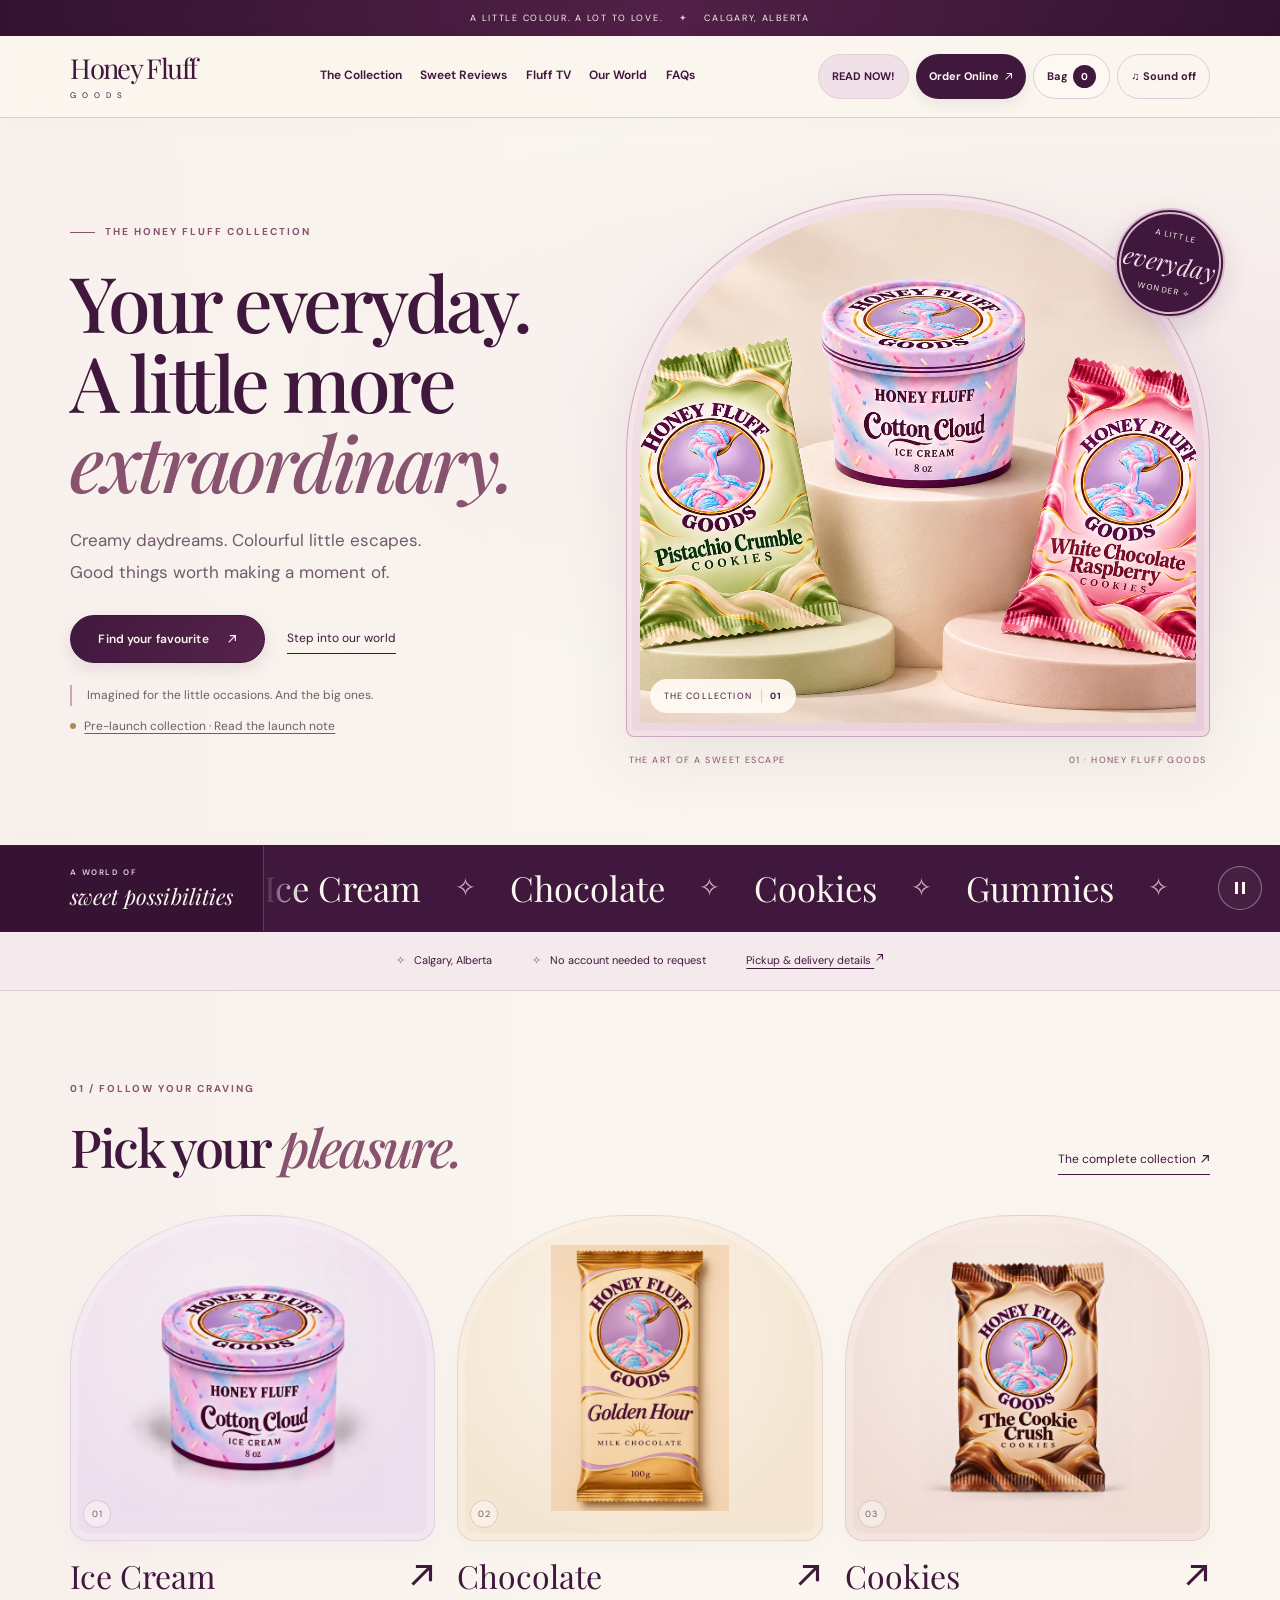
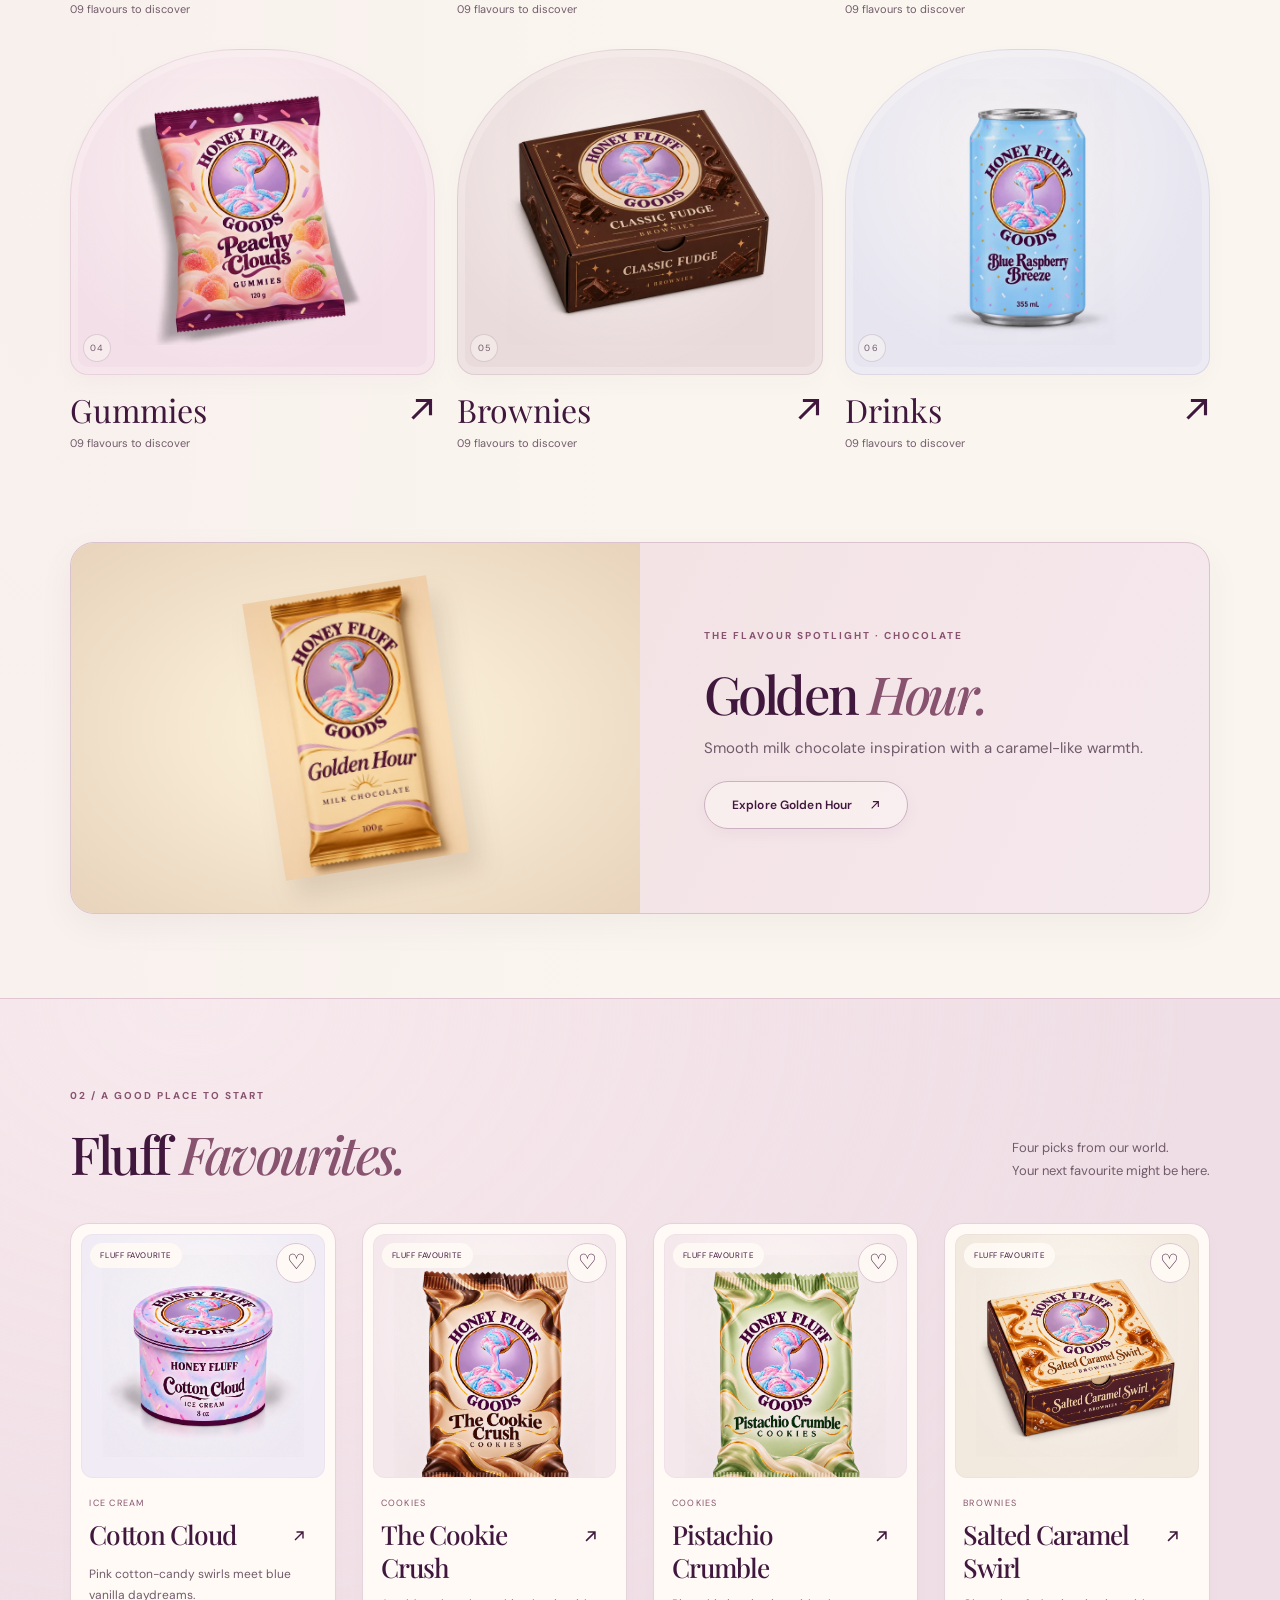
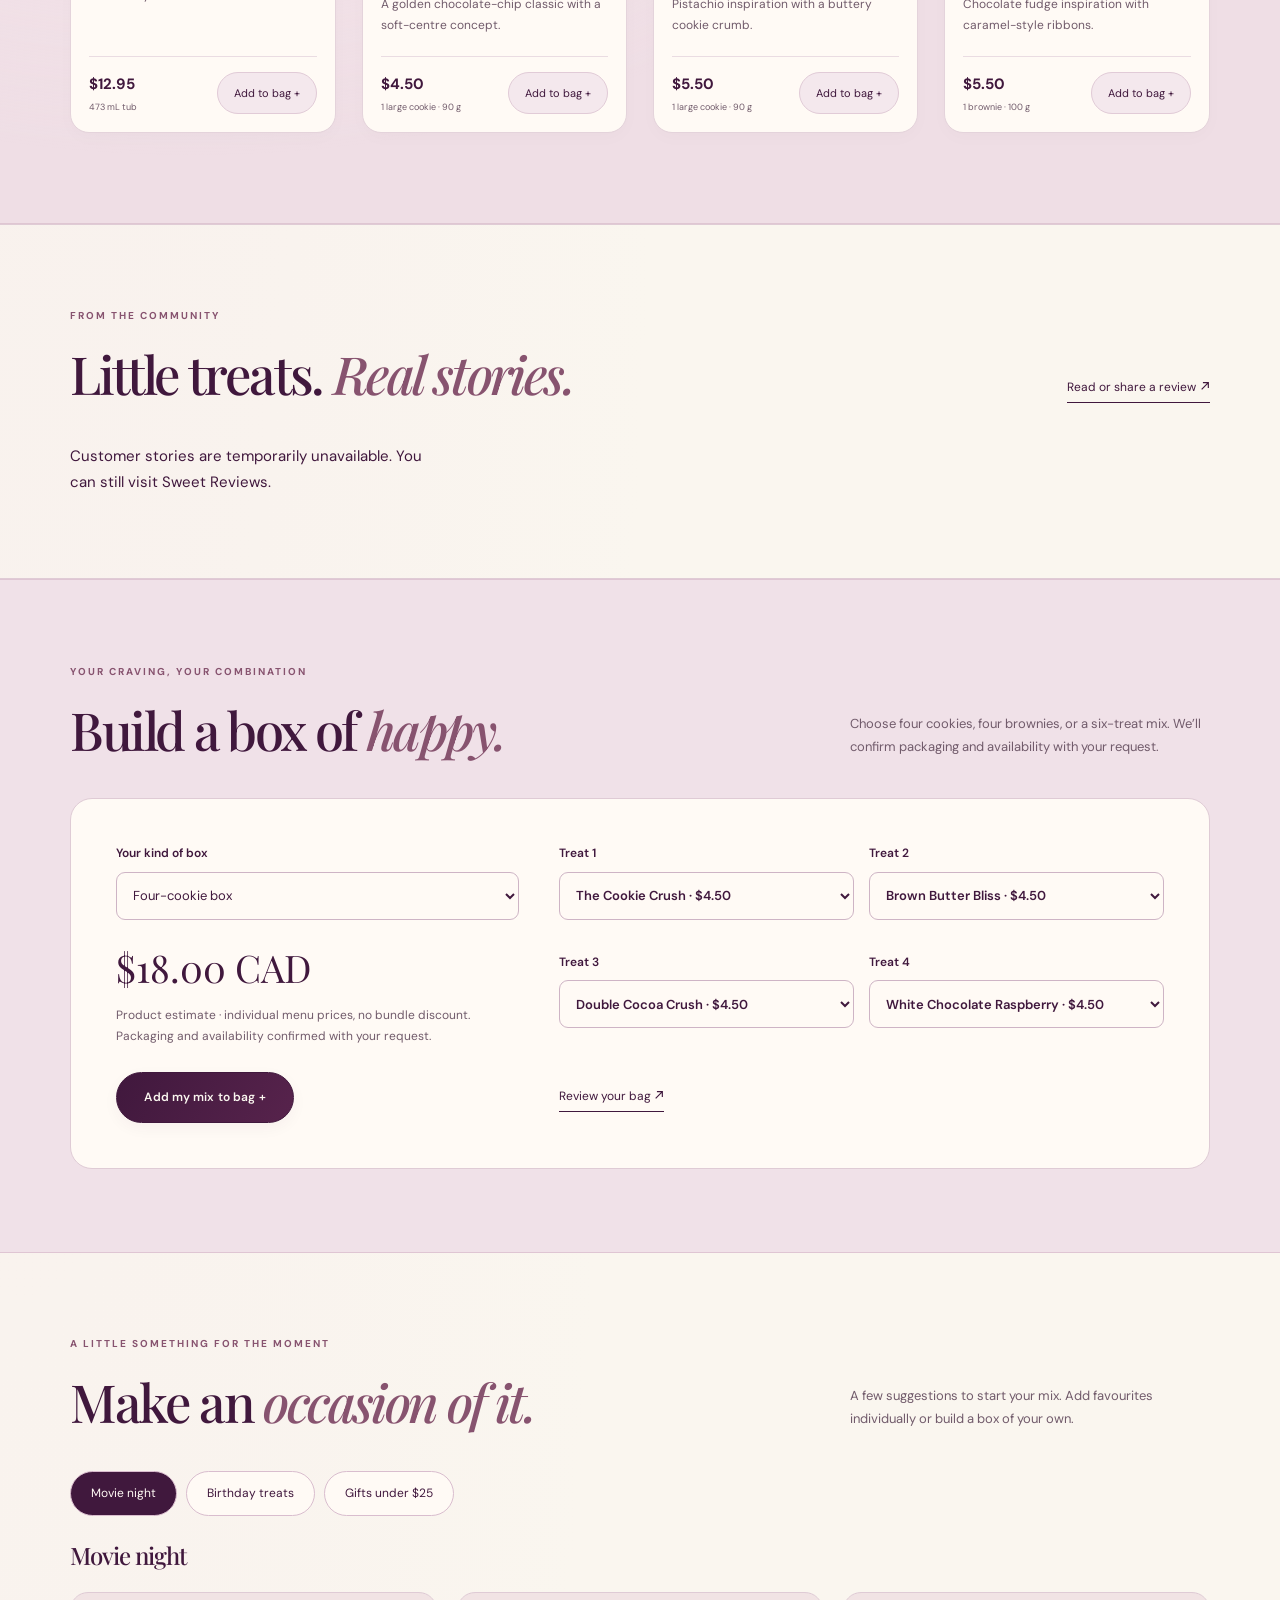
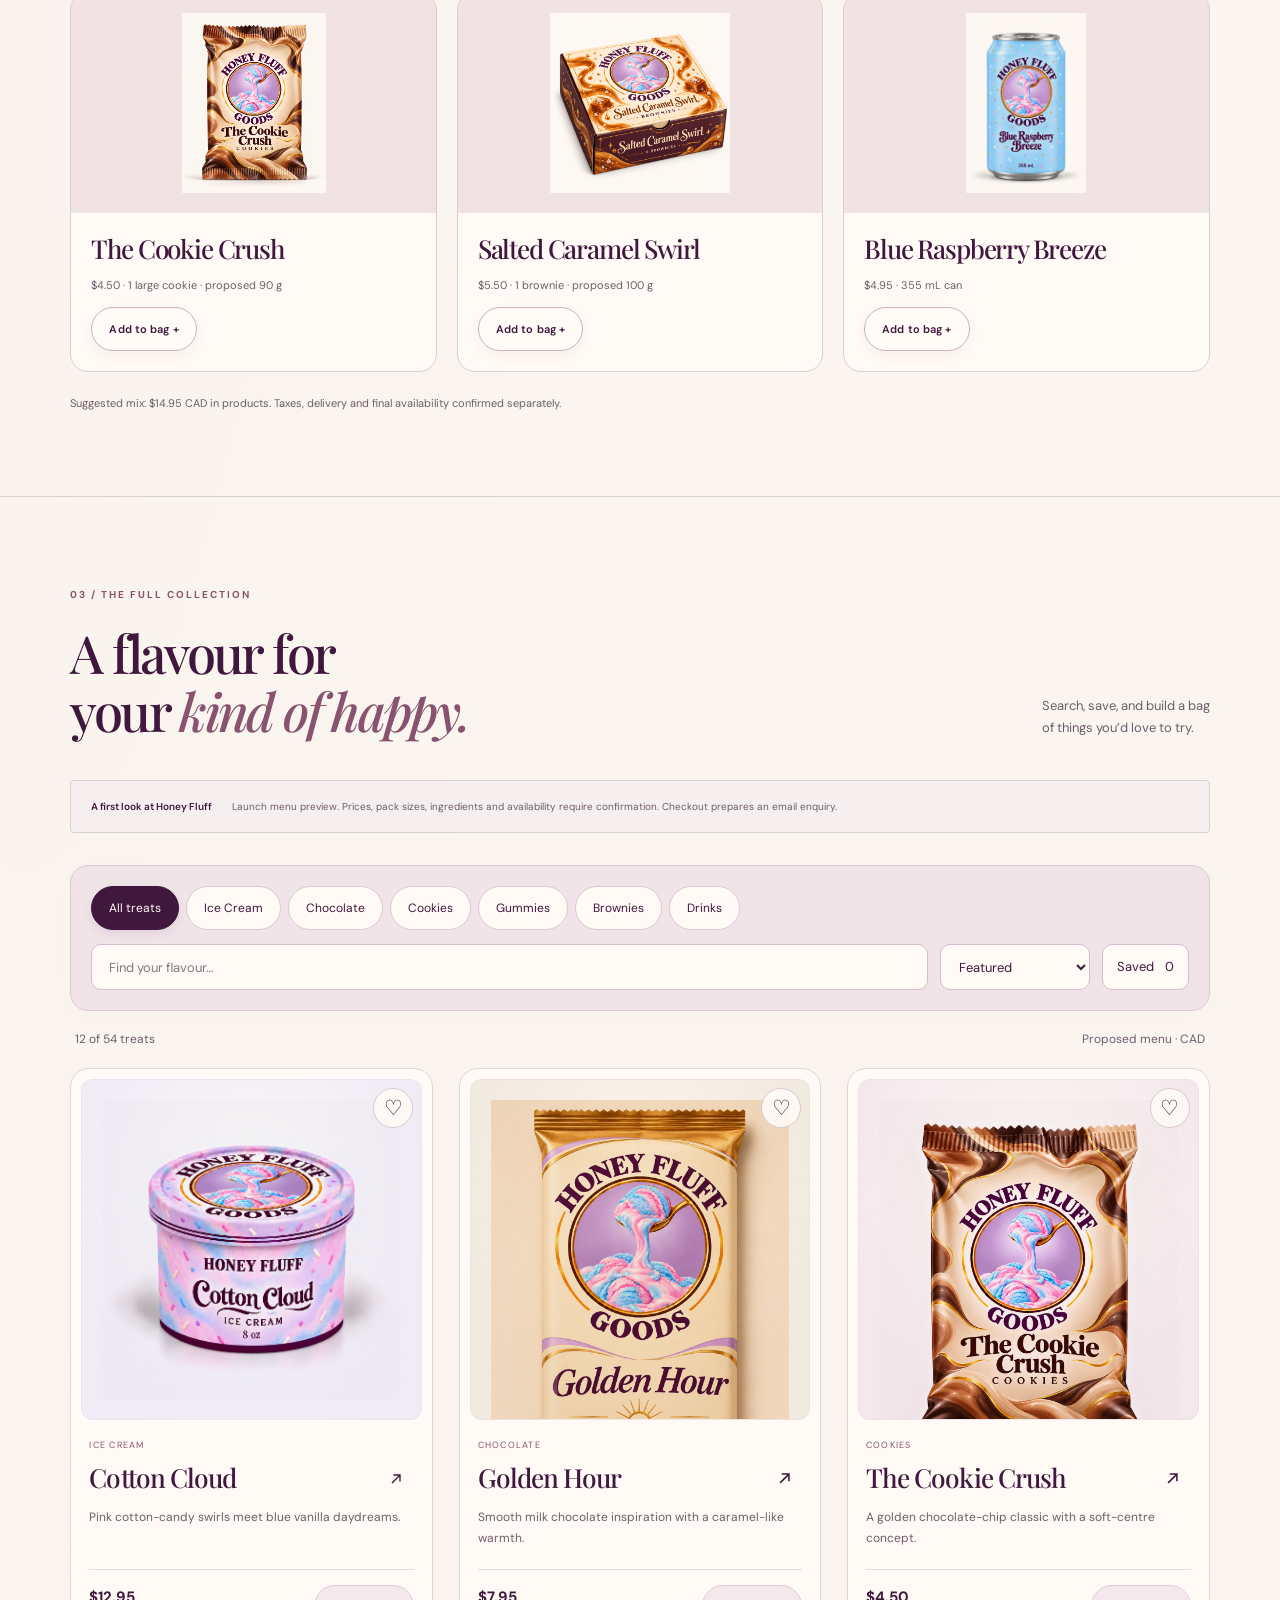
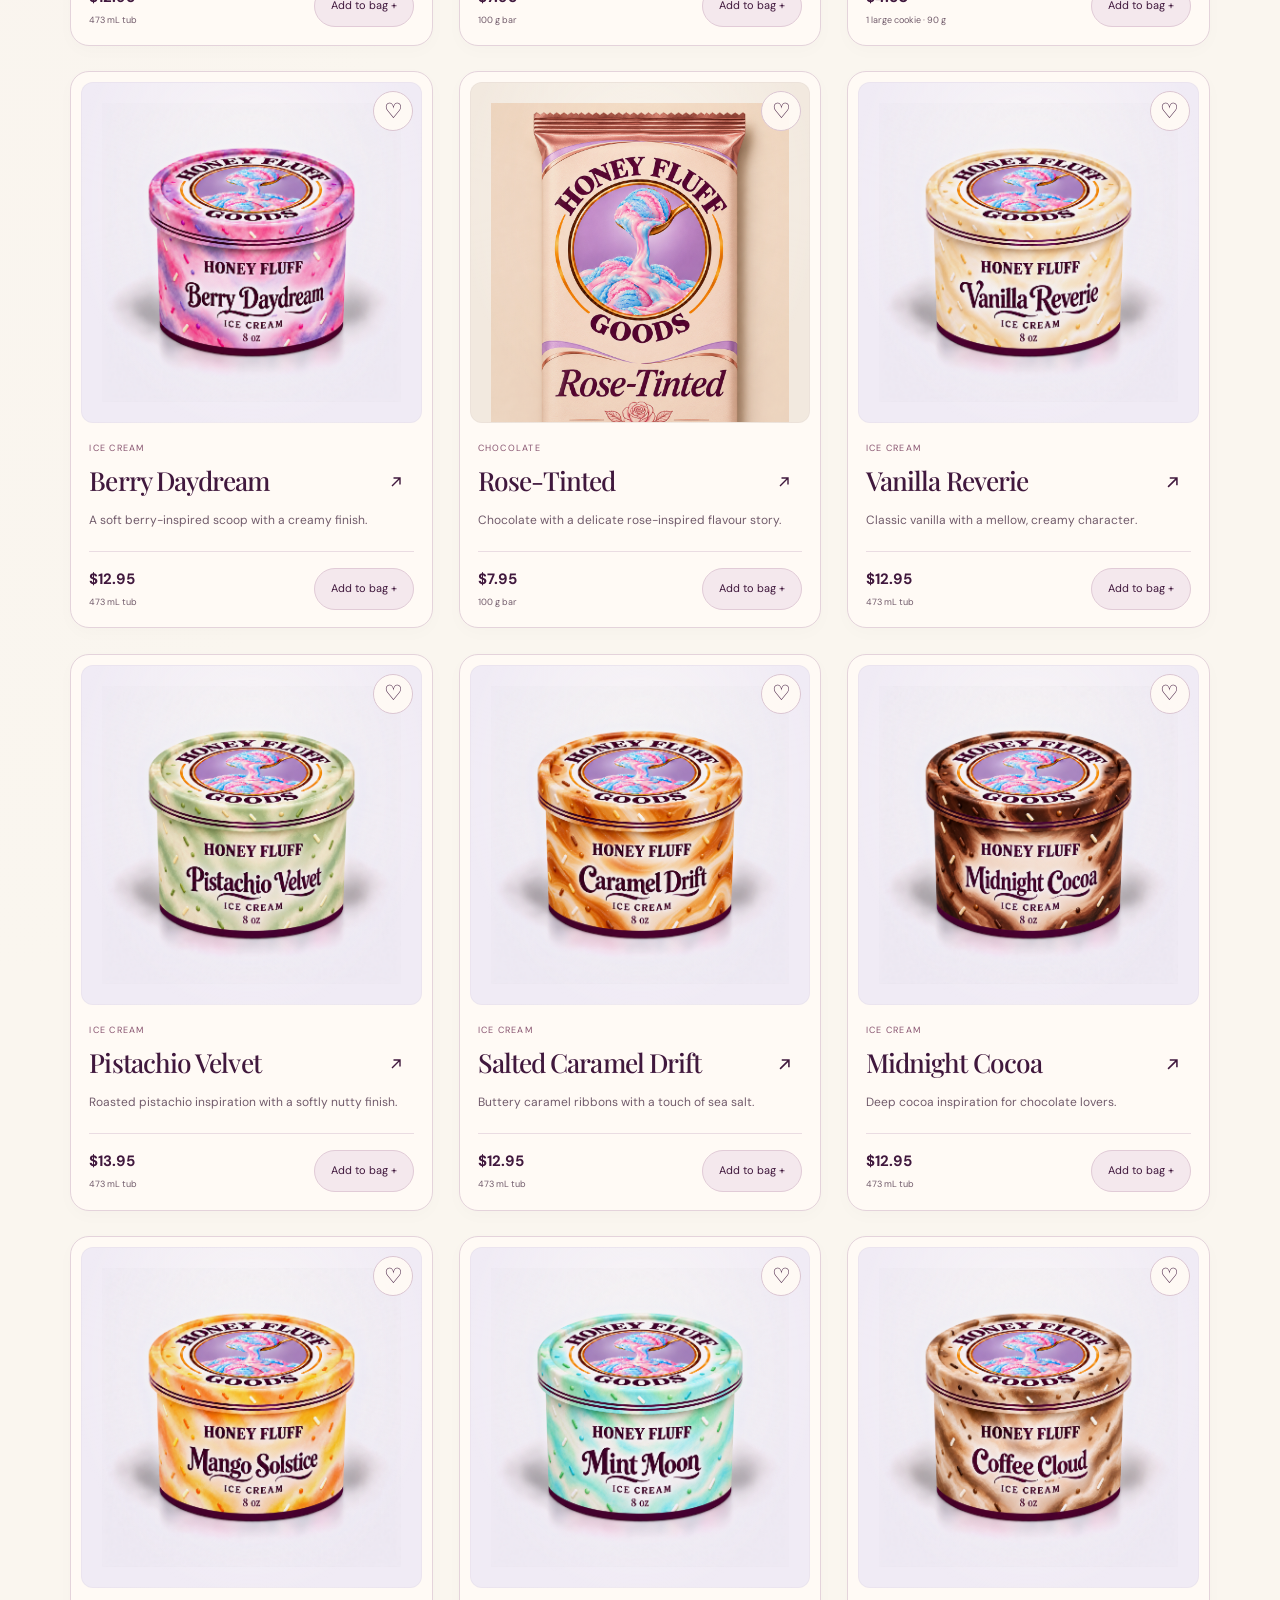
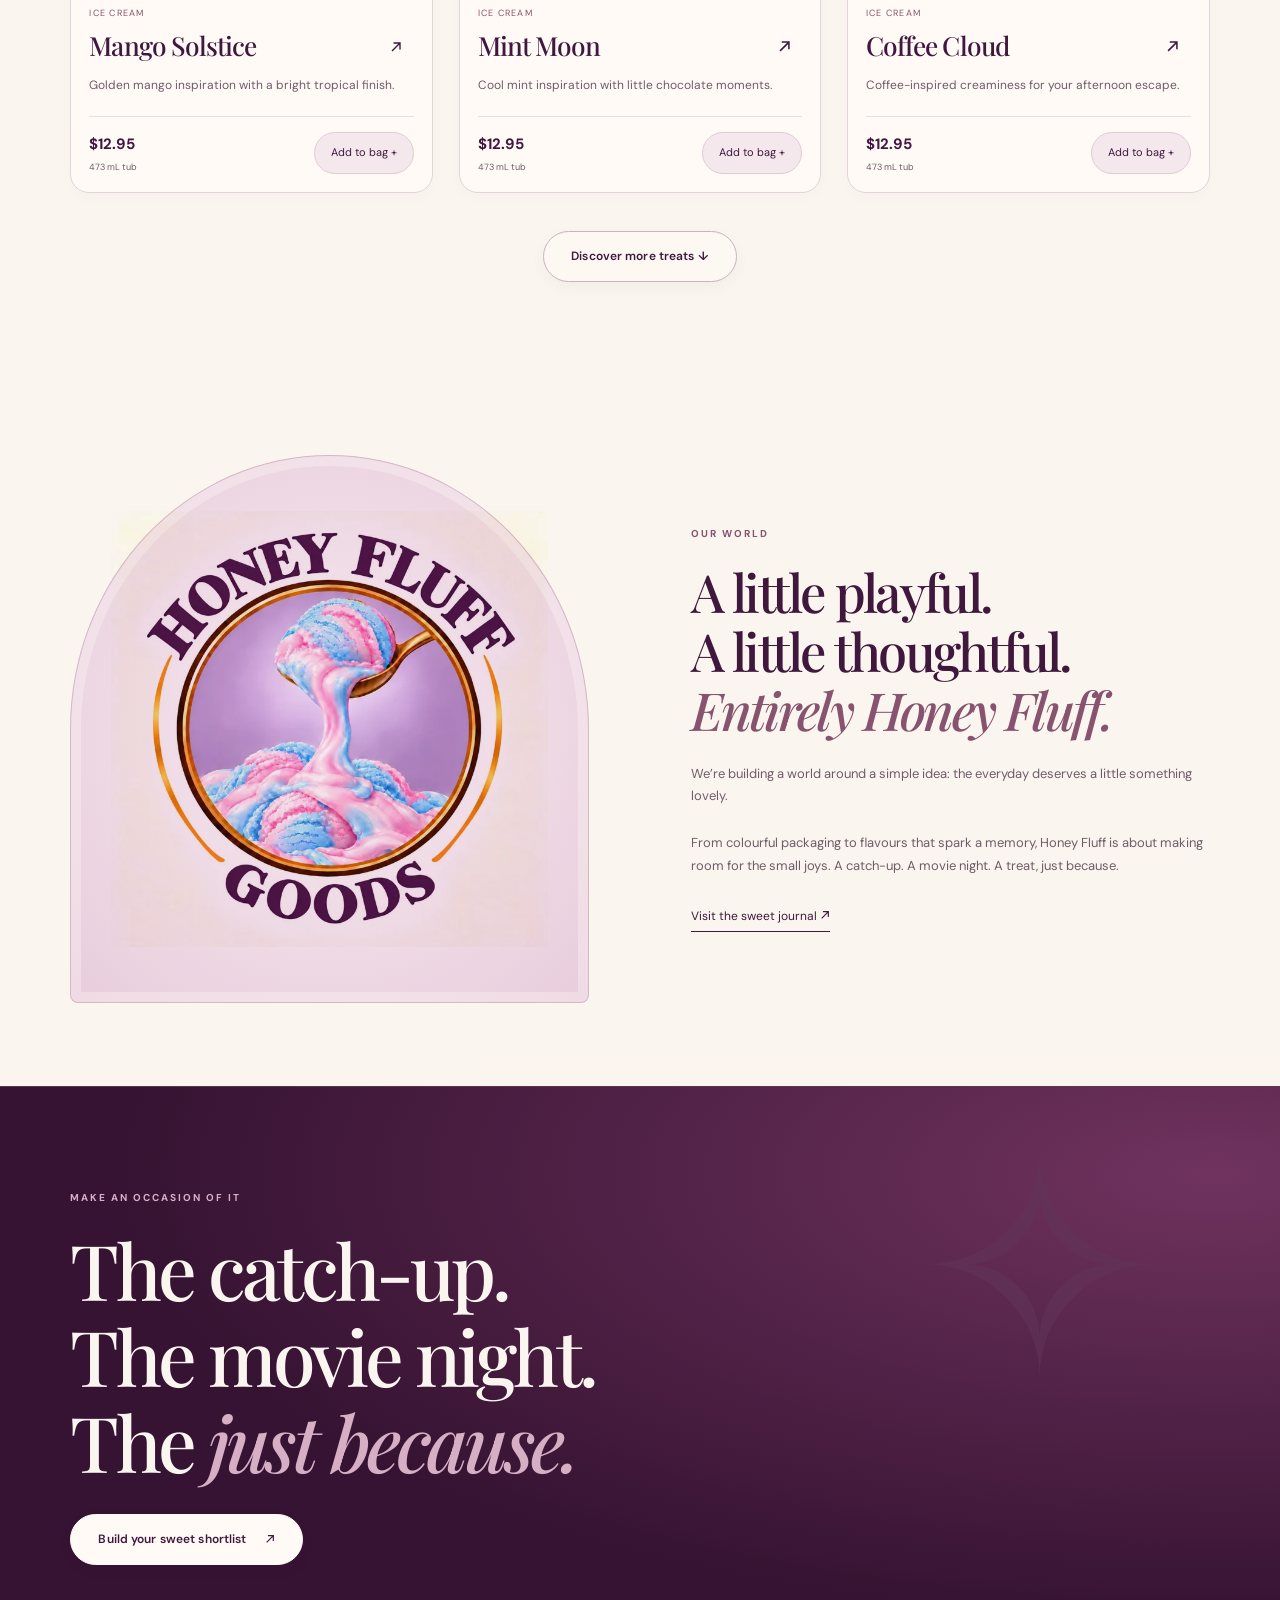
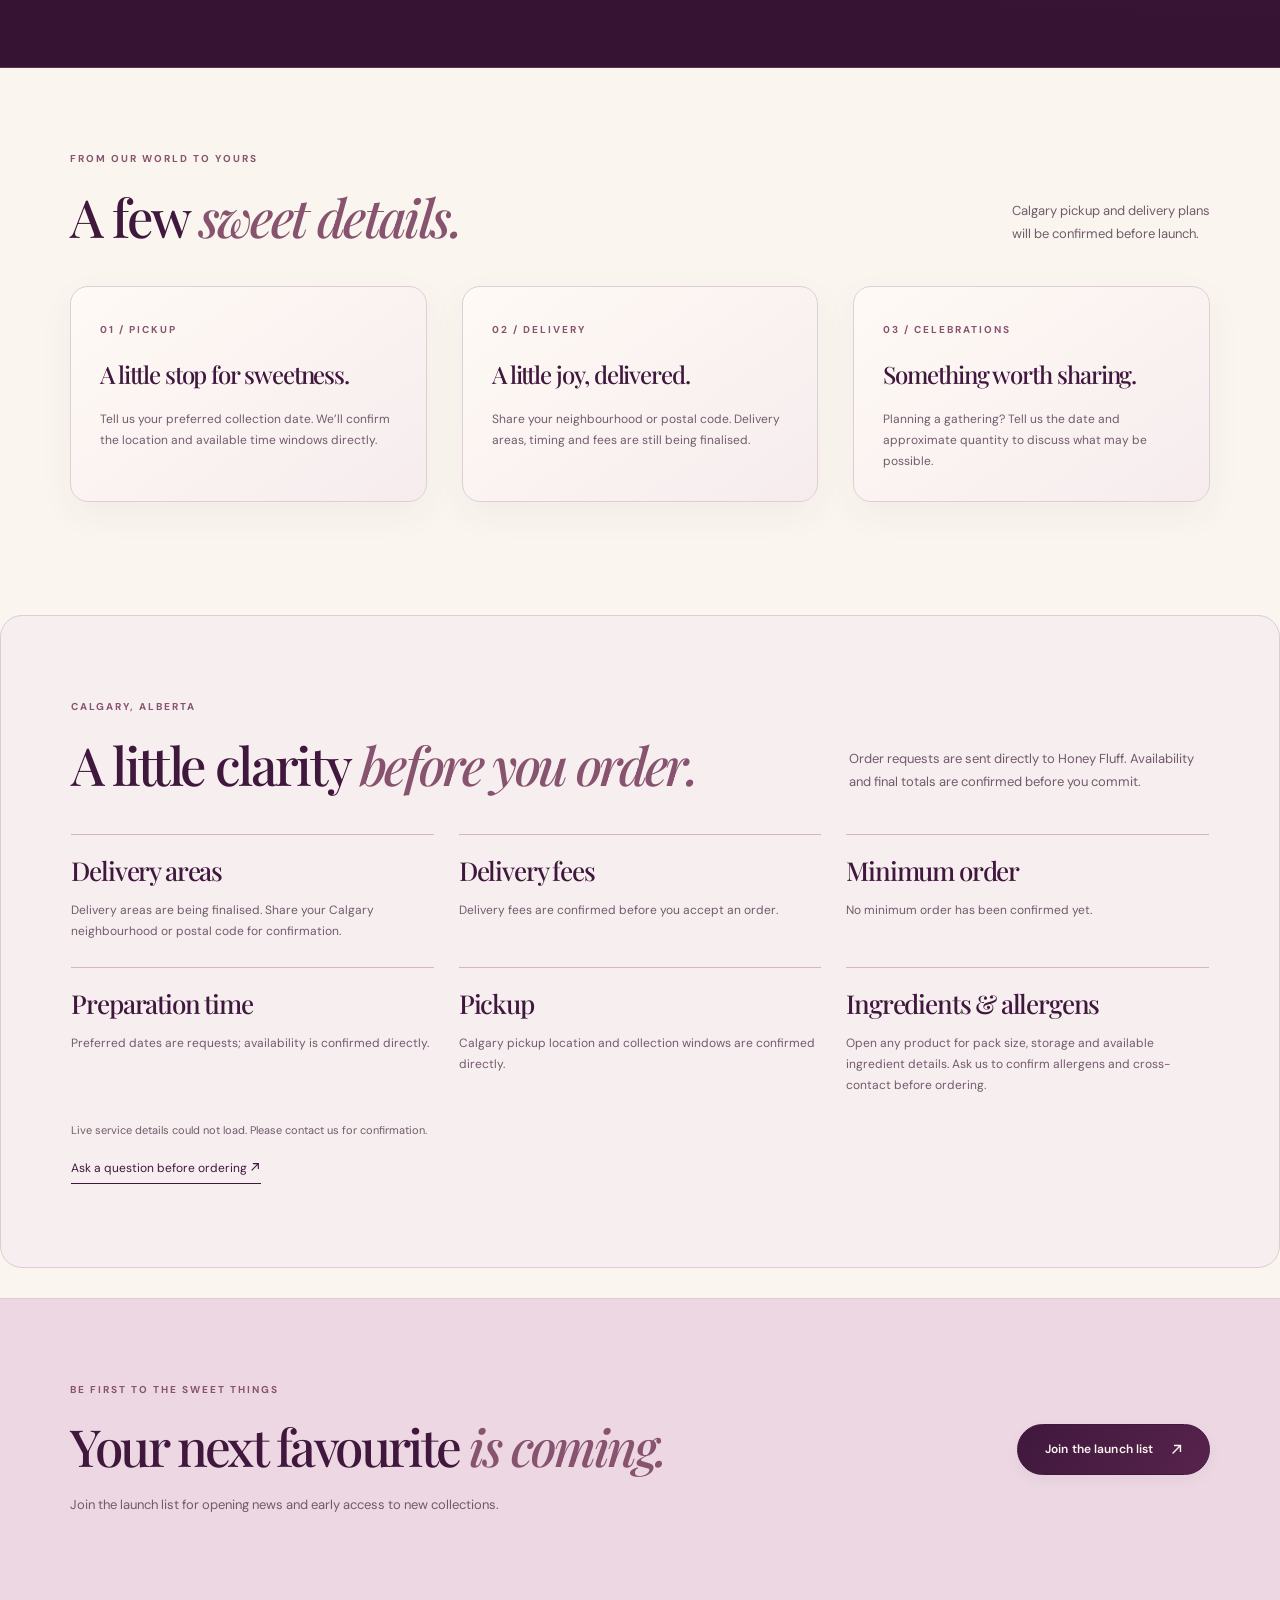
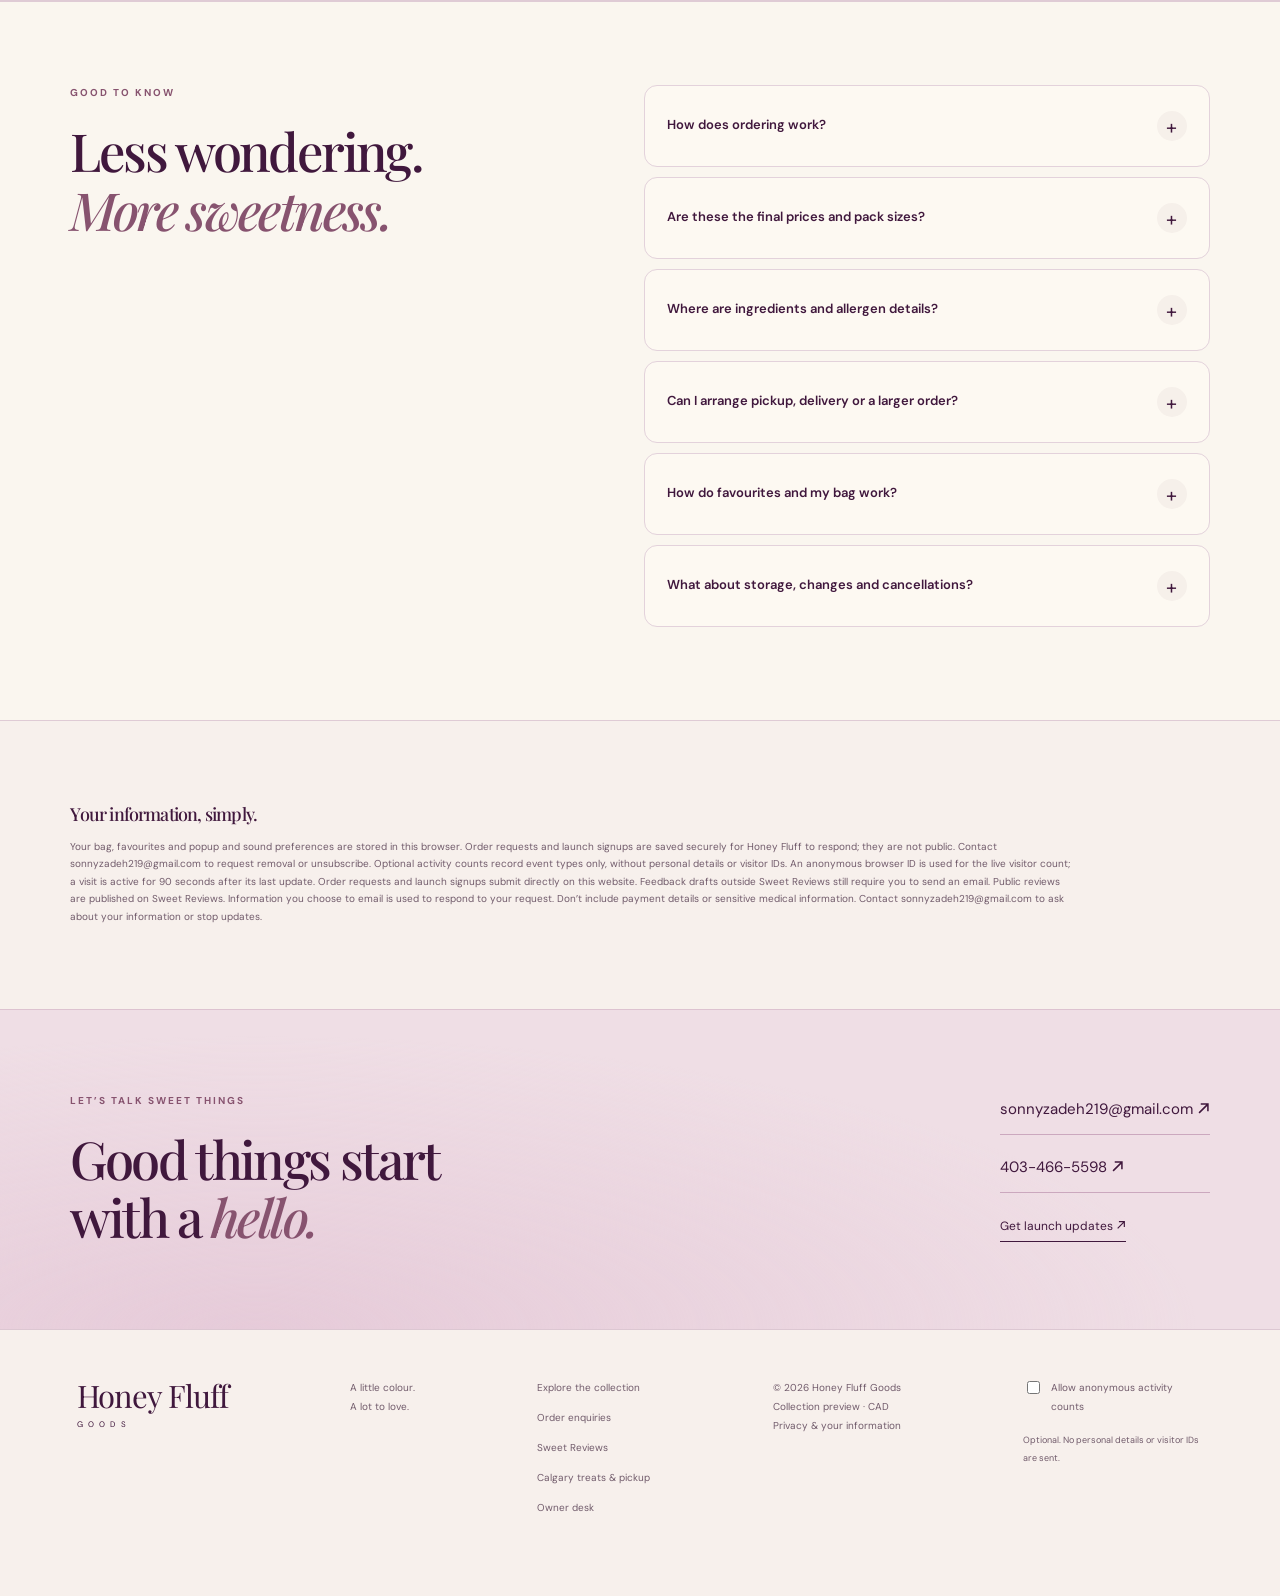
==== commit 62e09e09: "Add direct requests, treat boxes, occasion shopping, local discovery and launch signup" ====
--- a/index.html
+++ b/index.html
@@ -1,7 +1,7 @@
-<!doctype html><html lang="en"><head><meta charset="utf-8"><meta name="viewport" content="width=device-width,initial-scale=1"><meta name="theme-color" content="#40183d"><meta name="description" content="Discover a colourful world of ice cream, chocolate, cookies, gummies, brownies and drinks."><meta property="og:type" content="website"><meta property="og:title" content="Honey Fluff Goods — A little everyday wonder"><meta property="og:description" content="Discover a colourful world of ice cream, chocolate, cookies, gummies, brownies and drinks."><meta property="og:image" content="https://ffcanoreply8-hash.github.io/HONEY-FLUFF-GOODS/images/social-preview.jpg"><meta name="twitter:card" content="summary_large_image"><title>Honey Fluff Goods — A little everyday wonder</title><link rel="icon" href="favicon.svg" type="image/svg+xml"><link rel="stylesheet" href="style.css?v=20261115-confectionery"><script src="products.js" defer></script><script src="script.js?v=20261114-live" defer></script><style>
+<!doctype html><html lang="en"><head><meta charset="utf-8"><meta name="viewport" content="width=device-width,initial-scale=1"><meta name="theme-color" content="#40183d"><meta name="description" content="Discover a colourful world of ice cream, chocolate, cookies, gummies, brownies and drinks."><meta property="og:type" content="website"><meta property="og:title" content="Honey Fluff Goods — A little everyday wonder"><meta property="og:description" content="Discover a colourful world of ice cream, chocolate, cookies, gummies, brownies and drinks."><meta property="og:image" content="https://ffcanoreply8-hash.github.io/HONEY-FLUFF-GOODS/images/social-preview.jpg"><meta name="twitter:card" content="summary_large_image"><title>Honey Fluff Goods — A little everyday wonder</title><link rel="icon" href="favicon.svg" type="image/svg+xml"><link rel="stylesheet" href="style.css?v=20261115-customer"><script src="products.js" defer></script><script src="script.js?v=20261115-customer" defer></script><style>
 .funding-page{max-width:1300px}.funding-hero{display:grid;grid-template-columns:1.1fr .9fr;gap:7vw;align-items:start;padding-top:70px;padding-bottom:70px}.funding-hero h1{font-size:clamp(48px,6vw,82px)}.funding-status{display:inline-flex;align-items:center;gap:9px;padding:9px 13px;border:1px solid #40183d;border-radius:30px;background:#40183d;color:#fff;font-size:10px;margin-bottom:25px;letter-spacing:.06em}.funding-status:before{content:'';width:7px;height:7px;background:#e8c9ed;border-radius:50%}.funding-message{margin-top:28px;color:var(--muted);font-size:14px;line-height:1.9;max-width:600px}.funding-message p+p{margin-top:18px}.funding-contact{padding:35px;border:1px solid var(--line);background:#f0e4e8;border-radius:6px;margin-top:25px}.funding-contact h2{font-size:36px}.funding-contact>p:not(.eyebrow){font-size:12px;color:var(--muted);margin:18px 0 25px}.funding-contact .button{width:100%;margin-top:12px}.funding-contact .email-address{font-size:12px;overflow-wrap:anywhere;display:block;margin-top:20px;text-align:center}.funding-note{padding:28px 0;border-top:1px solid var(--line);display:grid;grid-template-columns:1fr 1fr;gap:35px}.funding-note p{font-size:12px;color:var(--muted)}.funding-note h3{margin-bottom:12px}.funding-end{margin-top:35px;display:flex;gap:25px;align-items:center;flex-wrap:wrap}
 @media(max-width:760px){.funding-hero{grid-template-columns:1fr;gap:25px;padding-top:40px;padding-bottom:40px}.funding-contact{margin-top:0;padding:25px}.funding-hero h1{font-size:54px}.funding-note{grid-template-columns:1fr;gap:20px}}
-</style></head><body data-page="index"><a class="skip" href="#main">Skip to content</a><div class="announcement">A LITTLE COLOUR. A LOT TO LOVE. <span>✦</span> CALGARY, ALBERTA</div><header id="header" class="site-header">
+</style><script src="customer-experience.js?v=20261115-customer" defer></script><link rel="canonical" href="https://ffcanoreply8-hash.github.io/HONEY-FLUFF-GOODS/"><link rel="stylesheet" href="customer-experience.css?v=20261115-customer"></head><body data-page="index"><a class="skip" href="#main">Skip to content</a><div class="announcement">A LITTLE COLOUR. A LOT TO LOVE. <span>✦</span> CALGARY, ALBERTA</div><header id="header" class="site-header">
   <a class="wordmark" href="index.html" aria-label="Honey Fluff Goods home">Honey Fluff<span>G O O D S</span></a>
   <button id="menu" class="menu" type="button" aria-expanded="false" aria-controls="navigation">Menu <span aria-hidden="true">☰</span></button>
   <nav id="navigation" aria-label="Main navigation">
@@ -20,7 +20,7 @@
 <a class="hero-launch" href="read-now.html"><span aria-hidden="true"></span> Pre-launch collection · Read the launch note</a></div><figure class="hero-visual"><div class="hero-seal" aria-hidden="true"><span>A LITTLE</span><em>everyday</em><span>WONDER ✧</span></div>
   <div class="hero-plate"><span class="plate-number" aria-hidden="true">THE COLLECTION <b>01</b></span><img src="images/hero-collection.webp" alt="Honey Fluff Cotton Cloud tub and cookie packaging arranged on cream display plinths" fetchpriority="high" width="1536" height="1024"></div>
   <figcaption class="hero-visual-label"><span>The art of a sweet escape</span><span>01 · Honey Fluff Goods</span></figcaption>
-</figure></section><section class="flavour-ticker" aria-label="Explore our six sweet collections"><div class="ticker-heading"><span class="eyebrow">A WORLD OF</span><span>sweet possibilities</span></div><div class="ticker-window"><div class="ticker-track" id="flavourTrack"><div class="ticker-group"><a href="order.html?category=ice%20cream">Ice Cream</a><span class="ticker-star" aria-hidden="true">✧</span><a href="order.html?category=chocolate">Chocolate</a><span class="ticker-star" aria-hidden="true">✧</span><a href="order.html?category=cookies">Cookies</a><span class="ticker-star" aria-hidden="true">✧</span><a href="order.html?category=gummies">Gummies</a><span class="ticker-star" aria-hidden="true">✧</span><a href="order.html?category=brownies">Brownies</a><span class="ticker-star" aria-hidden="true">✧</span><a href="order.html?category=drinks">Drinks</a><span class="ticker-star" aria-hidden="true">✧</span></div><div class="ticker-group" aria-hidden="true"><a href="order.html?category=ice%20cream" tabindex="-1">Ice Cream</a><span class="ticker-star" aria-hidden="true">✧</span><a href="order.html?category=chocolate" tabindex="-1">Chocolate</a><span class="ticker-star" aria-hidden="true">✧</span><a href="order.html?category=cookies" tabindex="-1">Cookies</a><span class="ticker-star" aria-hidden="true">✧</span><a href="order.html?category=gummies" tabindex="-1">Gummies</a><span class="ticker-star" aria-hidden="true">✧</span><a href="order.html?category=brownies" tabindex="-1">Brownies</a><span class="ticker-star" aria-hidden="true">✧</span><a href="order.html?category=drinks" tabindex="-1">Drinks</a><span class="ticker-star" aria-hidden="true">✧</span></div></div></div><button class="ticker-toggle" type="button" aria-controls="flavourTrack" aria-pressed="false" aria-label="Pause revolving collection bar" hidden><span class="ticker-symbol" aria-hidden="true"></span></button></section><section class="section categories-section"><div class="section-heading"><div><p class="eyebrow">01 / FOLLOW YOUR CRAVING</p><h2>Pick your <em>pleasure.</em></h2></div><a class="text-link" href="#collection">The complete collection <span class="arrow-icon" aria-hidden="true"></span></a></div><div class="category-grid"><a class="category-tile" href="order.html?category=ice%20cream"><div class="category-art" data-collection="ice-cream"><span class="category-index" aria-hidden="true">01</span><img src="images/collection/ice-cream.webp" data-original-src="images/cotton-cloud.png" alt="Cotton Cloud ice cream tub" width="600" height="600" loading="lazy" decoding="async" data-product-image><span class="image-fallback" hidden>Ice Cream</span></div><span>Ice Cream <span class="arrow-icon" aria-hidden="true"></span></span><small>09 flavours to discover</small></a><a class="category-tile" href="order.html?category=chocolate"><div class="category-art" data-collection="chocolate"><span class="category-index" aria-hidden="true">02</span><img src="images/collection/chocolate.webp" data-original-src="images/golden-hour.png" alt="Golden Hour milk chocolate wrapper" width="400" height="600" loading="lazy" decoding="async" data-product-image><span class="image-fallback" hidden>Chocolate</span></div><span>Chocolate <span class="arrow-icon" aria-hidden="true"></span></span><small>09 flavours to discover</small></a><a class="category-tile" href="order.html?category=cookies"><div class="category-art" data-collection="cookies"><span class="category-index" aria-hidden="true">03</span><img src="images/collection/cookies.webp" data-original-src="images/cookie-crush.png" alt="The Cookie Crush packaging" width="480" height="600" loading="lazy" decoding="async" data-product-image><span class="image-fallback" hidden>Cookies</span></div><span>Cookies <span class="arrow-icon" aria-hidden="true"></span></span><small>09 flavours to discover</small></a><a class="category-tile" href="order.html?category=gummies"><div class="category-art" data-collection="gummies"><span class="category-index" aria-hidden="true">04</span><img src="images/collection/gummies.webp" data-original-src="images/peachy-clouds.png" alt="Peachy Clouds gummies pouch" width="583" height="600" loading="lazy" decoding="async" data-product-image><span class="image-fallback" hidden>Gummies</span></div><span>Gummies <span class="arrow-icon" aria-hidden="true"></span></span><small>09 flavours to discover</small></a><a class="category-tile" href="order.html?category=brownies"><div class="category-art" data-collection="brownies"><span class="category-index" aria-hidden="true">05</span><img src="images/collection/brownies.webp" data-original-src="images/classic-fudge.png" alt="Classic Fudge brownie box" width="600" height="600" loading="lazy" decoding="async" data-product-image><span class="image-fallback" hidden>Brownies</span></div><span>Brownies <span class="arrow-icon" aria-hidden="true"></span></span><small>09 flavours to discover</small></a><a class="category-tile" href="order.html?category=drinks"><div class="category-art" data-collection="drinks"><span class="category-index" aria-hidden="true">06</span><img src="images/collection/drinks.webp" data-original-src="images/blue-raspberry-breeze.png" alt="Blue Raspberry Breeze can" width="400" height="600" loading="lazy" decoding="async" data-product-image><span class="image-fallback" hidden>Drinks</span></div><span>Drinks <span class="arrow-icon" aria-hidden="true"></span></span><small>09 flavours to discover</small></a></div></section><section class="section spotlight-section" aria-labelledby="spotlight-title">
+</figure></section><section class="flavour-ticker" aria-label="Explore our six sweet collections"><div class="ticker-heading"><span class="eyebrow">A WORLD OF</span><span>sweet possibilities</span></div><div class="ticker-window"><div class="ticker-track" id="flavourTrack"><div class="ticker-group"><a href="order.html?category=ice%20cream">Ice Cream</a><span class="ticker-star" aria-hidden="true">✧</span><a href="order.html?category=chocolate">Chocolate</a><span class="ticker-star" aria-hidden="true">✧</span><a href="order.html?category=cookies">Cookies</a><span class="ticker-star" aria-hidden="true">✧</span><a href="order.html?category=gummies">Gummies</a><span class="ticker-star" aria-hidden="true">✧</span><a href="order.html?category=brownies">Brownies</a><span class="ticker-star" aria-hidden="true">✧</span><a href="order.html?category=drinks">Drinks</a><span class="ticker-star" aria-hidden="true">✧</span></div><div class="ticker-group" aria-hidden="true"><a href="order.html?category=ice%20cream" tabindex="-1">Ice Cream</a><span class="ticker-star" aria-hidden="true">✧</span><a href="order.html?category=chocolate" tabindex="-1">Chocolate</a><span class="ticker-star" aria-hidden="true">✧</span><a href="order.html?category=cookies" tabindex="-1">Cookies</a><span class="ticker-star" aria-hidden="true">✧</span><a href="order.html?category=gummies" tabindex="-1">Gummies</a><span class="ticker-star" aria-hidden="true">✧</span><a href="order.html?category=brownies" tabindex="-1">Brownies</a><span class="ticker-star" aria-hidden="true">✧</span><a href="order.html?category=drinks" tabindex="-1">Drinks</a><span class="ticker-star" aria-hidden="true">✧</span></div></div></div><button class="ticker-toggle" type="button" aria-controls="flavourTrack" aria-pressed="false" aria-label="Pause revolving collection bar" hidden><span class="ticker-symbol" aria-hidden="true"></span></button></section><div class="customer-trust-strip"><span>Calgary, Alberta</span><span>No account needed to request</span><a href="#service-details">Pickup &amp; delivery details <span class="arrow-icon" aria-hidden="true"></span></a></div><section class="section categories-section"><div class="section-heading"><div><p class="eyebrow">01 / FOLLOW YOUR CRAVING</p><h2>Pick your <em>pleasure.</em></h2></div><a class="text-link" href="#collection">The complete collection <span class="arrow-icon" aria-hidden="true"></span></a></div><div class="category-grid"><a class="category-tile" href="order.html?category=ice%20cream"><div class="category-art" data-collection="ice-cream"><span class="category-index" aria-hidden="true">01</span><img src="images/collection/ice-cream.webp" data-original-src="images/cotton-cloud.png" alt="Cotton Cloud ice cream tub" width="600" height="600" loading="lazy" decoding="async" data-product-image><span class="image-fallback" hidden>Ice Cream</span></div><span>Ice Cream <span class="arrow-icon" aria-hidden="true"></span></span><small>09 flavours to discover</small></a><a class="category-tile" href="order.html?category=chocolate"><div class="category-art" data-collection="chocolate"><span class="category-index" aria-hidden="true">02</span><img src="images/collection/chocolate.webp" data-original-src="images/golden-hour.png" alt="Golden Hour milk chocolate wrapper" width="400" height="600" loading="lazy" decoding="async" data-product-image><span class="image-fallback" hidden>Chocolate</span></div><span>Chocolate <span class="arrow-icon" aria-hidden="true"></span></span><small>09 flavours to discover</small></a><a class="category-tile" href="order.html?category=cookies"><div class="category-art" data-collection="cookies"><span class="category-index" aria-hidden="true">03</span><img src="images/collection/cookies.webp" data-original-src="images/cookie-crush.png" alt="The Cookie Crush packaging" width="480" height="600" loading="lazy" decoding="async" data-product-image><span class="image-fallback" hidden>Cookies</span></div><span>Cookies <span class="arrow-icon" aria-hidden="true"></span></span><small>09 flavours to discover</small></a><a class="category-tile" href="order.html?category=gummies"><div class="category-art" data-collection="gummies"><span class="category-index" aria-hidden="true">04</span><img src="images/collection/gummies.webp" data-original-src="images/peachy-clouds.png" alt="Peachy Clouds gummies pouch" width="583" height="600" loading="lazy" decoding="async" data-product-image><span class="image-fallback" hidden>Gummies</span></div><span>Gummies <span class="arrow-icon" aria-hidden="true"></span></span><small>09 flavours to discover</small></a><a class="category-tile" href="order.html?category=brownies"><div class="category-art" data-collection="brownies"><span class="category-index" aria-hidden="true">05</span><img src="images/collection/brownies.webp" data-original-src="images/classic-fudge.png" alt="Classic Fudge brownie box" width="600" height="600" loading="lazy" decoding="async" data-product-image><span class="image-fallback" hidden>Brownies</span></div><span>Brownies <span class="arrow-icon" aria-hidden="true"></span></span><small>09 flavours to discover</small></a><a class="category-tile" href="order.html?category=drinks"><div class="category-art" data-collection="drinks"><span class="category-index" aria-hidden="true">06</span><img src="images/collection/drinks.webp" data-original-src="images/blue-raspberry-breeze.png" alt="Blue Raspberry Breeze can" width="400" height="600" loading="lazy" decoding="async" data-product-image><span class="image-fallback" hidden>Drinks</span></div><span>Drinks <span class="arrow-icon" aria-hidden="true"></span></span><small>09 flavours to discover</small></a></div></section><section class="section spotlight-section" aria-labelledby="spotlight-title">
   <div class="spotlight">
     <div class="spotlight-art"><img src="images/collection/chocolate.webp" data-original-src="images/golden-hour.png" data-product-image alt="Honey Fluff Golden Hour chocolate wrapper" width="400" height="600" loading="lazy" decoding="async"></div>
     <div class="spotlight-copy">
@@ -31,7 +31,7 @@
     </div>
   </div>
 </section>
-<section class="section favourites-section"><div class="section-heading"><div><p class="eyebrow">02 / A GOOD PLACE TO START</p><h2>Fluff <em>Favourites.</em></h2></div><p>Four picks from our world.<br>Your next favourite might be here.</p></div><div id="featuredProducts" class="featured-grid"></div></section><section class="section collection" id="collection"><div class="section-heading"><div><p class="eyebrow">03 / THE FULL COLLECTION</p><h2>A flavour for<br>your <em>kind of happy.</em></h2></div><p>Search, save, and build a bag<br>of things you’d love to try.</p></div><div class="preview-notice"><strong>A first look at Honey Fluff</strong><span>Launch menu preview. Prices, pack sizes, ingredients and availability require confirmation. Checkout prepares an email enquiry.</span></div><div class="collection-tools"><div class="filters" role="group" aria-label="Filter by category"><button data-filter="all" class="active" aria-pressed="true">All treats</button><button data-filter="ice cream" aria-pressed="false">Ice Cream</button><button data-filter="chocolate" aria-pressed="false">Chocolate</button><button data-filter="cookies" aria-pressed="false">Cookies</button><button data-filter="gummies" aria-pressed="false">Gummies</button><button data-filter="brownies" aria-pressed="false">Brownies</button><button data-filter="drinks" aria-pressed="false">Drinks</button></div><div class="search-sort"><label class="search"><span class="sr-only">Search flavours</span><input id="search" type="search" placeholder="Find your flavour…"></label><label class="sort"><span class="sr-only">Sort products</span><select id="sort"><option value="featured">Featured</option><option value="price-low">Price: low to high</option><option value="price-high">Price: high to low</option><option value="name">Name: A–Z</option></select></label><button id="savedToggle" class="saved-filter" aria-pressed="false">Saved <span id="savedCount">0</span></button></div></div><div class="listing-meta"><p id="count" role="status"></p><p>Proposed menu · CAD</p></div><div id="products" class="products"></div><p id="empty" class="empty-state" hidden>No treats found. Try another flavour or clear your filters.</p><button id="loadMore" class="outline-button load-more" hidden>Discover more treats ↓</button></section><section id="story" class="section story"><div class="story-art"><img src="images/brand-logo.webp" alt="Honey Fluff Goods brand logo" width="720" height="720" loading="lazy"></div><div><p class="eyebrow">OUR WORLD</p><h2>A little playful.<br>A little thoughtful.<br><em>Entirely Honey Fluff.</em></h2><p>We’re building a world around a simple idea: the everyday deserves a little something lovely.</p><p>From colourful packaging to flavours that spark a memory, Honey Fluff is about making room for the small joys. A catch-up. A movie night. A treat, just because.</p><a class="text-link" href="reviews.html">Visit the sweet journal <span class="arrow-icon" aria-hidden="true"></span></a></div></section><section class="occasion section"><p class="eyebrow">MAKE AN OCCASION OF IT</p><h2>The catch-up.<br>The movie night.<br>The <em>just because.</em></h2><a class="button light" href="order.html">Build your sweet shortlist <span class="arrow-icon" aria-hidden="true"></span></a><span aria-hidden="true">✧</span></section><section class="section fulfil" id="pickup-delivery"><div class="section-heading"><div><p class="eyebrow">FROM OUR WORLD TO YOURS</p><h2>A few <em>sweet details.</em></h2></div><p>Calgary pickup and delivery plans<br>will be confirmed before launch.</p></div><div class="info-grid"><article><span class="eyebrow">01 / PICKUP</span><h3>A little stop for sweetness.</h3><p>Tell us your preferred collection date. We’ll confirm the location and available time windows directly.</p></article><article><span class="eyebrow">02 / DELIVERY</span><h3>A little joy, delivered.</h3><p>Share your neighbourhood or postal code. Delivery areas, timing and fees are still being finalised.</p></article><article><span class="eyebrow">03 / CELEBRATIONS</span><h3>Something worth sharing.</h3><p>Planning a gathering? Tell us the date and approximate quantity to discuss what may be possible.</p></article></div></section><section class="section faq" id="questions"><div><p class="eyebrow">GOOD TO KNOW</p><h2>Less wondering.<br><em>More sweetness.</em></h2></div><div class="faq-list"><details><summary>How does ordering work?</summary><p>Explore the menu, build a bag, and prepare an email enquiry. Review and send it from your email app. Your order is confirmed only after we agree on availability, final pricing and arrangements. No payment is taken here.</p></details><details><summary>Are these the final prices and pack sizes?</summary><p>This is a launch collection preview. Prices are estimates in Canadian dollars and pack sizes are proposed. Packaging artwork may show earlier sizes. We’ll confirm final sizes, taxes, delivery and total price directly.</p></details><details><summary>Where are ingredients and allergen details?</summary><p>Final recipes and verified ingredient and allergen details are not yet available. Please request confirmed information before ordering. Flavour names and artwork do not establish suitability.</p></details><details><summary>Can I arrange pickup, delivery or a larger order?</summary><p>We’re planning local pickup and delivery in Calgary. Ask about your location, preferred date or event. Dates, fees, order minimums and service areas require confirmation.</p></details><details><summary>How do favourites and my bag work?</summary><p>They are saved in this browser, where storage is available. There is no account, payment or stock reservation. Clearing browser data removes saved items.</p></details><details><summary>What about storage, changes and cancellations?</summary><p>Follow final product labels for storage and shelf life. Contact us about changes as early as possible. Applicable cancellation and refund terms will be confirmed before accepting an order.</p></details></div></section><section class="section privacy-note" id="privacy"><h3>Your information, simply.</h3><p>Your bag, favourites and popup and sound preferences are stored in this browser. An anonymous browser ID is used for the live visitor count; a visit is active for 90 seconds after its last update. Order, feedback and launch forms prepare email drafts; they do not send automatically. Information you choose to email is used to respond to your request. Don’t include payment details or sensitive medical information. Contact sonnyzadeh219@gmail.com to ask about your information or stop updates.</p></section></main><section class="contact-band section"><div><p class="eyebrow">LET’S TALK SWEET THINGS</p><h2>Good things start<br>with a <em>hello.</em></h2></div><div><a href="mailto:sonnyzadeh219@gmail.com">sonnyzadeh219@gmail.com <span class="arrow-icon" aria-hidden="true"></span></a><a href="tel:+14034665598">403-466-5598 <span class="arrow-icon" aria-hidden="true"></span></a><button class="text-button" data-launch-open>Get launch updates <span class="arrow-icon" aria-hidden="true"></span></button></div></section><footer class="site-footer"><a class="wordmark" href="index.html" aria-label="Honey Fluff Goods home">Honey Fluff<span>G O O D S</span></a><p>A little colour.<br>A lot to love.</p><div><a href="index.html#collection">Explore the collection</a><a href="order.html">Order enquiries</a><a href="reviews.html">Sweet Reviews</a></div><small>© <span id="year"></span> Honey Fluff Goods<br>Collection preview · CAD<br><a href="index.html#privacy">Privacy &amp; your information</a></small></footer><dialog id="productDialog" class="product-dialog" aria-labelledby="dialogTitle"><button class="dialog-close" data-close="productDialog" aria-label="Close product details">×</button><div class="product-detail-grid"><div class="detail-visual"><div id="dialogArt" class="detail-image"></div><div id="galleryControls" class="gallery-controls"></div><p class="image-caption">Packaging concept · Image for illustration</p></div><div class="dialog-copy"><p class="eyebrow" id="dialogCategory"></p><h2 id="dialogTitle"></h2><p id="dialogDescription"></p><p class="detail-price" id="dialogPrice"></p><p class="pack-size" id="dialogSize"></p><div class="detail-purchase"><label class="qty-label" for="dialogQty">Quantity <input id="dialogQty" type="number" required value="1" min="1" max="99" inputmode="numeric"></label><button id="dialogAdd" class="button">Add to bag +</button><button id="dialogSave" class="save-detail" aria-pressed="false" aria-label="Save product">♡</button></div><details open><summary>Flavour notes</summary><p id="dialogNotes"></p></details><details><summary>Storage &amp; care</summary><p id="dialogStorage"></p></details><details><summary>Ingredients &amp; allergens</summary><p>Final recipes and verified ingredient and allergen information are not yet available. Please ask us for confirmed details before ordering.</p></details><p class="small-note">Launch menu preview. Pack sizes, prices and availability require confirmation. Packaging artwork may show an earlier proposed size.</p></div></div><div class="detail-related"><p class="eyebrow">A LITTLE SOMETHING ELSE</p><h3>You might also like</h3><div id="relatedProducts" class="related-grid"></div></div></dialog>
+<section class="section favourites-section"><div class="section-heading"><div><p class="eyebrow">02 / A GOOD PLACE TO START</p><h2>Fluff <em>Favourites.</em></h2></div><p>Four picks from our world.<br>Your next favourite might be here.</p></div><div id="featuredProducts" class="featured-grid"></div></section><section class="section customer-stories" id="customer-stories"><div class="section-heading"><div><p class="eyebrow">FROM THE COMMUNITY</p><h2>Little treats. <em>Real stories.</em></h2></div><a class="text-link" href="reviews.html">Read or share a review <span class="arrow-icon" aria-hidden="true"></span></a></div><div id="homeReviewCards" class="home-review-grid"><p>Loading customer stories…</p></div></section><section class="section bundle-section" id="build-a-box"><div class="section-heading"><div><p class="eyebrow">YOUR CRAVING, YOUR COMBINATION</p><h2>Build a box of <em>happy.</em></h2></div><p>Choose four cookies, four brownies, or a six-treat mix. We’ll confirm packaging and availability with your request.</p></div><form id="bundleBuilder" class="bundle-builder"><div><label for="bundleType">Your kind of box</label><select id="bundleType"><option value="cookies">Four-cookie box</option><option value="brownies">Four-brownie box</option><option value="mix">Six-treat movie-night mix</option></select><p class="bundle-price" id="bundlePrice"></p><p id="bundleStatus" role="status"></p></div><div id="bundleChoices" class="bundle-choices"></div><button class="button" type="submit">Add my mix to bag +</button><a class="text-link" href="order.html#basket">Review your bag <span class="arrow-icon" aria-hidden="true"></span></a></form></section><section class="section occasion-shop" id="shop-by-occasion"><div class="section-heading"><div><p class="eyebrow">A LITTLE SOMETHING FOR THE MOMENT</p><h2>Make an <em>occasion of it.</em></h2></div><p>A few suggestions to start your mix. Add favourites individually or build a box of your own.</p></div><div class="occasion-tabs" role="group" aria-label="Choose an occasion"><button type="button" data-occasion="movie-night">Movie night</button><button type="button" data-occasion="birthday">Birthday treats</button><button type="button" data-occasion="under-25">Gifts under $25</button></div><h3 id="occasionTitle"></h3><div id="occasionProducts" class="occasion-products"></div><p id="occasionTotal" class="small-note"></p></section><section class="section" id="realMoments" hidden><div class="section-heading"><div><p class="eyebrow">A CLOSER LOOK</p><h2>Real treats. <em>Little moments.</em></h2></div><p>Photos and clips from Honey Fluff. Find the featured treat beneath each one.</p></div><div class="real-media-grid" id="realMediaCards"></div><div class="social-links" data-social-links></div></section><section class="section collection" id="collection"><div class="section-heading"><div><p class="eyebrow">03 / THE FULL COLLECTION</p><h2>A flavour for<br>your <em>kind of happy.</em></h2></div><p>Search, save, and build a bag<br>of things you’d love to try.</p></div><div class="preview-notice"><strong>A first look at Honey Fluff</strong><span>Launch menu preview. Prices, pack sizes, ingredients and availability require confirmation. Checkout prepares an email enquiry.</span></div><div class="collection-tools"><div class="filters" role="group" aria-label="Filter by category"><button data-filter="all" class="active" aria-pressed="true">All treats</button><button data-filter="ice cream" aria-pressed="false">Ice Cream</button><button data-filter="chocolate" aria-pressed="false">Chocolate</button><button data-filter="cookies" aria-pressed="false">Cookies</button><button data-filter="gummies" aria-pressed="false">Gummies</button><button data-filter="brownies" aria-pressed="false">Brownies</button><button data-filter="drinks" aria-pressed="false">Drinks</button></div><div class="search-sort"><label class="search"><span class="sr-only">Search flavours</span><input id="search" type="search" placeholder="Find your flavour…"></label><label class="sort"><span class="sr-only">Sort products</span><select id="sort"><option value="featured">Featured</option><option value="price-low">Price: low to high</option><option value="price-high">Price: high to low</option><option value="name">Name: A–Z</option></select></label><button id="savedToggle" class="saved-filter" aria-pressed="false">Saved <span id="savedCount">0</span></button></div></div><div class="listing-meta"><p id="count" role="status"></p><p>Proposed menu · CAD</p></div><div id="products" class="products"></div><p id="empty" class="empty-state" hidden>No treats found. Try another flavour or clear your filters.</p><button id="loadMore" class="outline-button load-more" hidden>Discover more treats ↓</button></section><section id="story" class="section story"><div class="story-art"><img src="images/brand-logo.webp" alt="Honey Fluff Goods brand logo" width="720" height="720" loading="lazy"></div><div><p class="eyebrow">OUR WORLD</p><h2>A little playful.<br>A little thoughtful.<br><em>Entirely Honey Fluff.</em></h2><p>We’re building a world around a simple idea: the everyday deserves a little something lovely.</p><p>From colourful packaging to flavours that spark a memory, Honey Fluff is about making room for the small joys. A catch-up. A movie night. A treat, just because.</p><a class="text-link" href="reviews.html">Visit the sweet journal <span class="arrow-icon" aria-hidden="true"></span></a></div></section><section class="occasion section"><p class="eyebrow">MAKE AN OCCASION OF IT</p><h2>The catch-up.<br>The movie night.<br>The <em>just because.</em></h2><a class="button light" href="order.html">Build your sweet shortlist <span class="arrow-icon" aria-hidden="true"></span></a><span aria-hidden="true">✧</span></section><section class="section fulfil" id="pickup-delivery"><div class="section-heading"><div><p class="eyebrow">FROM OUR WORLD TO YOURS</p><h2>A few <em>sweet details.</em></h2></div><p>Calgary pickup and delivery plans<br>will be confirmed before launch.</p></div><div class="info-grid"><article><span class="eyebrow">01 / PICKUP</span><h3>A little stop for sweetness.</h3><p>Tell us your preferred collection date. We’ll confirm the location and available time windows directly.</p></article><article><span class="eyebrow">02 / DELIVERY</span><h3>A little joy, delivered.</h3><p>Share your neighbourhood or postal code. Delivery areas, timing and fees are still being finalised.</p></article><article><span class="eyebrow">03 / CELEBRATIONS</span><h3>Something worth sharing.</h3><p>Planning a gathering? Tell us the date and approximate quantity to discuss what may be possible.</p></article></div></section><section class="section service-details" id="service-details"><div class="section-heading"><div><p class="eyebrow">CALGARY, ALBERTA</p><h2>A little clarity <em>before you order.</em></h2></div><p>Order requests are sent directly to Honey Fluff. Availability and final totals are confirmed before you commit.</p></div><div class="service-facts"><article><h3>Delivery areas</h3><p data-service="zones">Delivery areas are being finalised. Share your Calgary neighbourhood or postal code for confirmation.</p></article><article><h3>Delivery fees</h3><p data-service="deliveryFee">Delivery fees are confirmed before you accept an order.</p></article><article><h3>Minimum order</h3><p data-service="minimum">No minimum order has been confirmed yet.</p></article><article><h3>Preparation time</h3><p data-service="leadTime">Preferred dates are requests; availability is confirmed directly.</p></article><article><h3>Pickup</h3><p data-service="pickup">Calgary pickup location and collection windows are confirmed directly.</p></article><article><h3>Ingredients &amp; allergens</h3><p>Open any product for pack size, storage and available ingredient details. Ask us to confirm allergens and cross-contact before ordering.</p></article></div><p class="small-note" data-service-status></p><a class="text-link" href="mailto:sonnyzadeh219@gmail.com">Ask a question before ordering <span class="arrow-icon" aria-hidden="true"></span></a></section><section class="section launch-invite"><div><p class="eyebrow">BE FIRST TO THE SWEET THINGS</p><h2>Your next favourite <em>is coming.</em></h2><p>Join the launch list for opening news and early access to new collections.</p></div><button class="button" type="button" data-launch-open>Join the launch list <span class="arrow-icon" aria-hidden="true"></span></button></section><section class="section faq" id="questions"><div><p class="eyebrow">GOOD TO KNOW</p><h2>Less wondering.<br><em>More sweetness.</em></h2></div><div class="faq-list"><details><summary>How does ordering work?</summary><p>Explore the menu, build a bag, and prepare an email enquiry. Review and send it from your email app. Your order is confirmed only after we agree on availability, final pricing and arrangements. No payment is taken here.</p></details><details><summary>Are these the final prices and pack sizes?</summary><p>This is a launch collection preview. Prices are estimates in Canadian dollars and pack sizes are proposed. Packaging artwork may show earlier sizes. We’ll confirm final sizes, taxes, delivery and total price directly.</p></details><details><summary>Where are ingredients and allergen details?</summary><p>Final recipes and verified ingredient and allergen details are not yet available. Please request confirmed information before ordering. Flavour names and artwork do not establish suitability.</p></details><details><summary>Can I arrange pickup, delivery or a larger order?</summary><p>We’re planning local pickup and delivery in Calgary. Ask about your location, preferred date or event. Dates, fees, order minimums and service areas require confirmation.</p></details><details><summary>How do favourites and my bag work?</summary><p>They are saved in this browser, where storage is available. There is no account, payment or stock reservation. Clearing browser data removes saved items.</p></details><details><summary>What about storage, changes and cancellations?</summary><p>Follow final product labels for storage and shelf life. Contact us about changes as early as possible. Applicable cancellation and refund terms will be confirmed before accepting an order.</p></details></div></section><section class="section privacy-note" id="privacy"><h3>Your information, simply.</h3><p>Your bag, favourites and popup and sound preferences are stored in this browser. Order requests and launch signups are saved securely for Honey Fluff to respond; they are not public. Contact sonnyzadeh219@gmail.com to request removal or unsubscribe. Optional activity counts record event types only, without personal details or visitor IDs. An anonymous browser ID is used for the live visitor count; a visit is active for 90 seconds after its last update. Order requests and launch signups submit directly on this website. Feedback drafts outside Sweet Reviews still require you to send an email. Public reviews are published on Sweet Reviews. Information you choose to email is used to respond to your request. Don’t include payment details or sensitive medical information. Contact sonnyzadeh219@gmail.com to ask about your information or stop updates.</p></section></main><section class="contact-band section"><div><p class="eyebrow">LET’S TALK SWEET THINGS</p><h2>Good things start<br>with a <em>hello.</em></h2></div><div><a href="mailto:sonnyzadeh219@gmail.com">sonnyzadeh219@gmail.com <span class="arrow-icon" aria-hidden="true"></span></a><a href="tel:+14034665598">403-466-5598 <span class="arrow-icon" aria-hidden="true"></span></a><button class="text-button" data-launch-open>Get launch updates <span class="arrow-icon" aria-hidden="true"></span></button></div></section><footer class="site-footer"><a class="wordmark" href="index.html" aria-label="Honey Fluff Goods home">Honey Fluff<span>G O O D S</span></a><p>A little colour.<br>A lot to love.</p><div><a href="index.html#collection">Explore the collection</a><a href="order.html">Order enquiries</a><a href="reviews.html">Sweet Reviews</a><a href="calgary.html">Calgary treats &amp; pickup</a><a href="https://honey-fluff-sweet-reviews.valiantblimp.chatgpt.site/admin">Owner desk</a><div class="social-links" data-social-links></div></div><small>© <span id="year"></span> Honey Fluff Goods<br>Collection preview · CAD<br><a href="index.html#privacy">Privacy &amp; your information</a></small></footer><dialog id="productDialog" class="product-dialog" aria-labelledby="dialogTitle"><button class="dialog-close" data-close="productDialog" aria-label="Close product details">×</button><div class="product-detail-grid"><div class="detail-visual"><div id="dialogArt" class="detail-image"></div><div id="galleryControls" class="gallery-controls"></div><p class="image-caption">Packaging concept · Image for illustration</p></div><div class="dialog-copy"><p class="eyebrow" id="dialogCategory"></p><h2 id="dialogTitle"></h2><p id="dialogDescription"></p><p class="detail-price" id="dialogPrice"></p><p class="pack-size" id="dialogSize"></p><div class="detail-purchase"><label class="qty-label" for="dialogQty">Quantity <input id="dialogQty" type="number" required value="1" min="1" max="99" inputmode="numeric"></label><button id="dialogAdd" class="button">Add to bag +</button><button id="dialogSave" class="save-detail" aria-pressed="false" aria-label="Save product">♡</button></div><details open><summary>Flavour notes</summary><p id="dialogNotes"></p></details><details><summary>Storage &amp; care</summary><p id="dialogStorage"></p></details><details><summary>Ingredients &amp; allergens</summary><p>Final recipes and verified ingredient and allergen information are not yet available. Please ask us for confirmed details before ordering.</p></details><p class="small-note">Launch menu preview. Pack sizes, prices and availability require confirmation. Packaging artwork may show an earlier proposed size.</p></div></div><div class="detail-related"><p class="eyebrow">A LITTLE SOMETHING ELSE</p><h3>You might also like</h3><div id="relatedProducts" class="related-grid"></div></div></dialog>
 <dialog id="bagDialog" class="bag-drawer" aria-labelledby="bagTitle"><button class="dialog-close" data-close="bagDialog" aria-label="Close shopping bag">×</button><p class="eyebrow">YOUR SWEET SHORTLIST</p><h2 id="bagTitle">A bag of <em>happy.</em></h2><div id="drawerItems" class="bag-lines"></div><div class="drawer-bottom"><div class="basket-total"><span>Product subtotal</span><strong data-subtotal>$0.00</strong></div><p class="small-note">CAD estimate. Taxes and delivery confirmed separately. Nothing is charged or reserved.</p><a class="button" href="order.html#basket" id="drawerContinue">Review your enquiry <span class="arrow-icon" aria-hidden="true"></span></a><button class="text-button" data-close="bagDialog">Keep exploring</button></div></dialog>
-<dialog id="launchDialog" class="launch-dialog" aria-labelledby="launchTitle"><button class="dialog-close" data-close="launchDialog" aria-label="Close launch updates">×</button><div class="launch-mark" aria-hidden="true">✳</div><p class="eyebrow">LET’S STAY IN THE LOOP</p><h2 id="launchTitle">A little more<br><em>to look forward to.</em></h2><p>Opening news. New flavours. A note when something sweet is ready.</p><form id="launchForm"><label for="launchEmail">Your email address</label><input id="launchEmail" name="email" type="email" autocomplete="email" maxlength="254" placeholder="you@example.com" required><label class="check-label"><input name="consent" type="checkbox" required><span>I’d like launch updates by email. I can ask to stop at any time.</span></label><button class="button" type="submit">Prepare my request <span class="arrow-icon" aria-hidden="true"></span></button></form><p class="small-note">Prepares an email draft for you to send. Updates start after we receive and confirm your request.</p><p id="launchStatus" role="status"></p><a id="launchEmailLink" class="outline-button" hidden>Open email app <span class="arrow-icon" aria-hidden="true"></span></a></dialog><div id="toast" class="toast" role="status"></div></body></html>
+<dialog id="launchDialog" class="launch-dialog" aria-labelledby="launchTitle"><button class="dialog-close" data-close="launchDialog" aria-label="Close launch updates">×</button><div class="launch-mark" aria-hidden="true">✳</div><p class="eyebrow">LET’S STAY IN THE LOOP</p><h2 id="launchTitle">First in line.<br><em>For little joys.</em></h2><p>Opening news. New flavours. A note when something sweet is ready.</p><form id="launchForm"><div class="form-trap" aria-hidden="true"><label>Leave empty<input name="website" tabindex="-1" autocomplete="off"></label></div><label for="launchEmail">Your email address</label><input id="launchEmail" name="email" type="email" autocomplete="email" maxlength="254" placeholder="you@example.com" required><label class="check-label"><input name="consent" type="checkbox" required><span>I consent to launch news and early access by email. I can unsubscribe at any time by contacting Honey Fluff.</span></label><button class="button" type="submit">Join the launch list <span class="arrow-icon" aria-hidden="true"></span></button></form><p class="small-note">Your email is saved directly for launch news and early access. No purchase required. Unsubscribe by contacting Honey Fluff.</p><p id="launchStatus" role="status"></p><a id="launchEmailLink" class="outline-button" hidden>Open email app <span class="arrow-icon" aria-hidden="true"></span></a></dialog><div id="toast" class="toast" role="status"></div></body></html>
 
--- a/customer-experience.css
+++ b/customer-experience.css
@@ -0,0 +1,11 @@
+/* Discovery, direct requests and considerate mobile shopping. */
+.customer-trust-strip{display:flex;justify-content:center;gap:20px 40px;flex-wrap:wrap;padding:20px var(--gutter);border-bottom:1px solid var(--line);font-size:11px;background:#f4e9ed}.customer-trust-strip span::before{content:'✧';margin-right:9px;color:var(--rose)}.customer-trust-strip a{text-decoration:underline;text-underline-offset:4px}
+.bundle-section{background:#f0e1e8;border-block:1px solid #dfc5d3}.bundle-builder{display:grid;grid-template-columns:.8fr 1.2fr;gap:25px 40px;background:#fffaf5;border:1px solid var(--line);border-radius:22px;padding:clamp(22px,4vw,45px)}.bundle-builder label{display:block;font-size:12px;font-weight:600}.bundle-builder select{display:block;width:100%;min-height:48px;border:1px solid #ceb4c5;background:#fffaf5;border-radius:9px;padding:12px;font-size:13px;margin-top:8px}.bundle-price{font:38px var(--serif);margin:22px 0 12px}#bundleStatus{font-size:12px;color:var(--muted)}.bundle-choices{display:grid;grid-template-columns:1fr 1fr;gap:15px;min-width:0}.bundle-choices>label{min-width:0}.bundle-builder>.button{justify-self:start}.bundle-builder>.text-link{justify-self:start;align-self:center}
+.occasion-tabs{display:flex;gap:9px;flex-wrap:wrap;margin-bottom:25px}.occasion-tabs button{border:1px solid #d9bdce;border-radius:30px;padding:12px 20px;background:var(--paper);font-size:12px}.occasion-tabs [aria-pressed=true]{background:var(--ink);color:var(--paper)}.occasion-products{display:grid;grid-template-columns:repeat(3,minmax(0,1fr));gap:20px;margin:22px 0}.occasion-product{border:1px solid var(--line);border-radius:18px;overflow:hidden;background:var(--paper)}.occasion-product>img{width:100%;height:220px;object-fit:contain;padding:20px;background:#f1e8ee;mix-blend-mode:multiply}.occasion-product>div{padding:20px}.occasion-product h3{font-size:26px}.occasion-product p{font-size:11px;margin:12px 0;color:var(--muted)}.occasion-product .outline-button{font-size:11px;min-height:44px;padding:10px 17px}
+.customer-stories{border-block:1px solid var(--line)}.home-review-grid{display:grid;grid-template-columns:repeat(3,minmax(0,1fr));gap:20px}.home-review{border:1px solid var(--line);background:var(--paper);border-radius:18px;padding:27px;overflow-wrap:anywhere}.home-review h3{font-size:27px;margin-top:14px}.home-review>p:not(.review-stars){font-size:13px;color:var(--muted);margin:15px 0}.home-review strong{font-size:12px}.home-review img{width:100%;max-height:200px;object-fit:contain;margin-top:20px;border-radius:9px}.review-invitation{grid-column:1/-1;border:1px dashed #c8a4bb;border-radius:18px;padding:35px;text-align:center;color:var(--muted)}
+.real-media-grid{display:grid;grid-template-columns:repeat(3,minmax(0,1fr));gap:20px}.real-moment{min-width:0;border:1px solid var(--line);border-radius:18px;overflow:hidden;padding:10px;background:var(--paper)}.real-moment img,.real-moment video{width:100%;height:300px;object-fit:contain;background:#f1e5eb;border-radius:12px}.real-moment h3{font-size:25px;margin:18px 10px 10px;overflow-wrap:anywhere}.real-moment a{margin:0 10px 15px}.social-links{display:flex;gap:18px;flex-wrap:wrap;margin-top:20px}
+.service-details{background:#f7eeef;border:1px solid var(--line);border-radius:22px;margin-block:30px}.service-facts{display:grid;grid-template-columns:repeat(3,minmax(0,1fr));gap:25px;margin-bottom:25px}.service-facts article{border-top:1px solid #d4b6c8;padding-top:20px}.service-facts h3{font-size:26px}.service-facts p{font-size:12px;color:var(--muted);margin-top:14px;white-space:pre-line;overflow-wrap:anywhere}.service-details .text-link{margin-top:15px}.launch-invite{display:flex;gap:30px;align-items:center;justify-content:space-between;border-block:1px solid var(--line);background:#edd7e3}.launch-invite h2{font-size:clamp(35px,4vw,55px)}.launch-invite p:not(.eyebrow){color:var(--muted);font-size:13px;margin-top:18px}.launch-invite .button{flex-shrink:0}
+.order-quick-links{display:flex;flex-wrap:wrap;gap:10px 22px;margin:5px 0 20px;font-size:12px}.order-quick-links a{border-bottom:1px solid #cba6bc;padding:7px 0}.product-facts{border-top:1px solid var(--line);padding-top:20px;margin-top:25px}.product-facts strong{font-size:11px;letter-spacing:.08em;text-transform:uppercase}.product-facts p{font-size:12px;color:var(--muted);margin:8px 0 17px;white-space:pre-line}.form-trap{position:absolute;left:-10000px;width:1px;height:1px;overflow:hidden}.analytics-choice label{display:flex;align-items:flex-start;gap:8px;font-size:10px;max-width:190px;cursor:pointer}.analytics-choice input{accent-color:var(--ink);margin-top:3px}.analytics-choice small{display:block;max-width:190px;font-size:9px;margin-top:5px}.mobile-bag-shortcut{display:none}.local-category-links{display:flex;gap:13px;flex-wrap:wrap;margin-top:30px}.checkout-layout{display:grid;grid-template-columns:1.2fr .8fr;gap:45px}.checkout-layout form{display:grid;gap:14px}.checkout-layout .form-grid{gap:18px}.checkout-layout input:not([type=checkbox]):not([type=radio]),.checkout-layout textarea{width:100%;margin-top:7px}.checkout-layout form>label{font-weight:600}#checkoutStatus{padding:12px 0;overflow-wrap:anywhere;font-size:13px}#checkoutStatus[data-state=success]{background:#e4eee3;border:1px solid #a9c1a9;padding:20px;border-radius:12px;color:#315439}#checkoutStatus[data-state=error]{color:#8c2348}.fulfilment-choices label{display:flex;gap:8px;align-items:flex-start;margin:10px 0;font-size:11px}
+@media(min-width:1081px){.site-footer{flex-wrap:wrap}.site-footer>.analytics-choice{flex-basis:180px}}
+@media(max-width:860px){.bundle-builder{grid-template-columns:1fr}.bundle-builder>.text-link{margin-top:-5px}.home-review-grid,.real-media-grid{grid-template-columns:repeat(2,minmax(0,1fr))}.service-facts{grid-template-columns:repeat(2,minmax(0,1fr))}.checkout-layout{grid-template-columns:1fr}}
+@media(max-width:720px){.customer-trust-strip{gap:8px 15px;padding:16px;font-size:10px}.bundle-section{padding-inline:var(--gutter)}.bundle-builder{padding:22px 17px;gap:23px}.bundle-choices{grid-template-columns:1fr}.bundle-builder select{font-size:12px}.bundle-price{font-size:34px}.occasion-products{grid-template-columns:1fr}.occasion-product{display:grid;grid-template-columns:110px 1fr;align-items:center}.occasion-product>img{height:100%;min-height:190px;padding:12px}.occasion-product>div{padding:17px}.occasion-product h3{font-size:25px}.occasion-tabs button{padding:11px 14px;font-size:11px}.home-review-grid,.real-media-grid{grid-template-columns:1fr}.service-facts{grid-template-columns:1fr;gap:22px}.service-details{border-radius:17px;margin:20px var(--gutter);padding-inline:23px}.launch-invite{flex-direction:column;align-items:flex-start}.real-moment img,.real-moment video{height:310px}.site-footer{grid-template-columns:1fr 1fr}.site-footer>.analytics-choice{grid-column:1/-1}.analytics-choice label,.analytics-choice small{max-width:100%}.mobile-bag-shortcut{display:flex;align-items:center;justify-content:space-between;gap:10px;position:fixed;z-index:40;bottom:max(12px,env(safe-area-inset-bottom));left:12px;right:12px;background:#40183df5;backdrop-filter:blur(15px);color:var(--paper);border:1px solid #b484a3;box-shadow:0 7px 24px #40183d35;border-radius:18px;min-height:62px;padding:14px 18px;font-size:12px}.has-mobile-bag{padding-bottom:88px}.mobile-bag-shortcut strong{font-size:16px}.toast{bottom:95px}.local-category-links{gap:10px}.local-category-links .outline-button{font-size:12px}}
